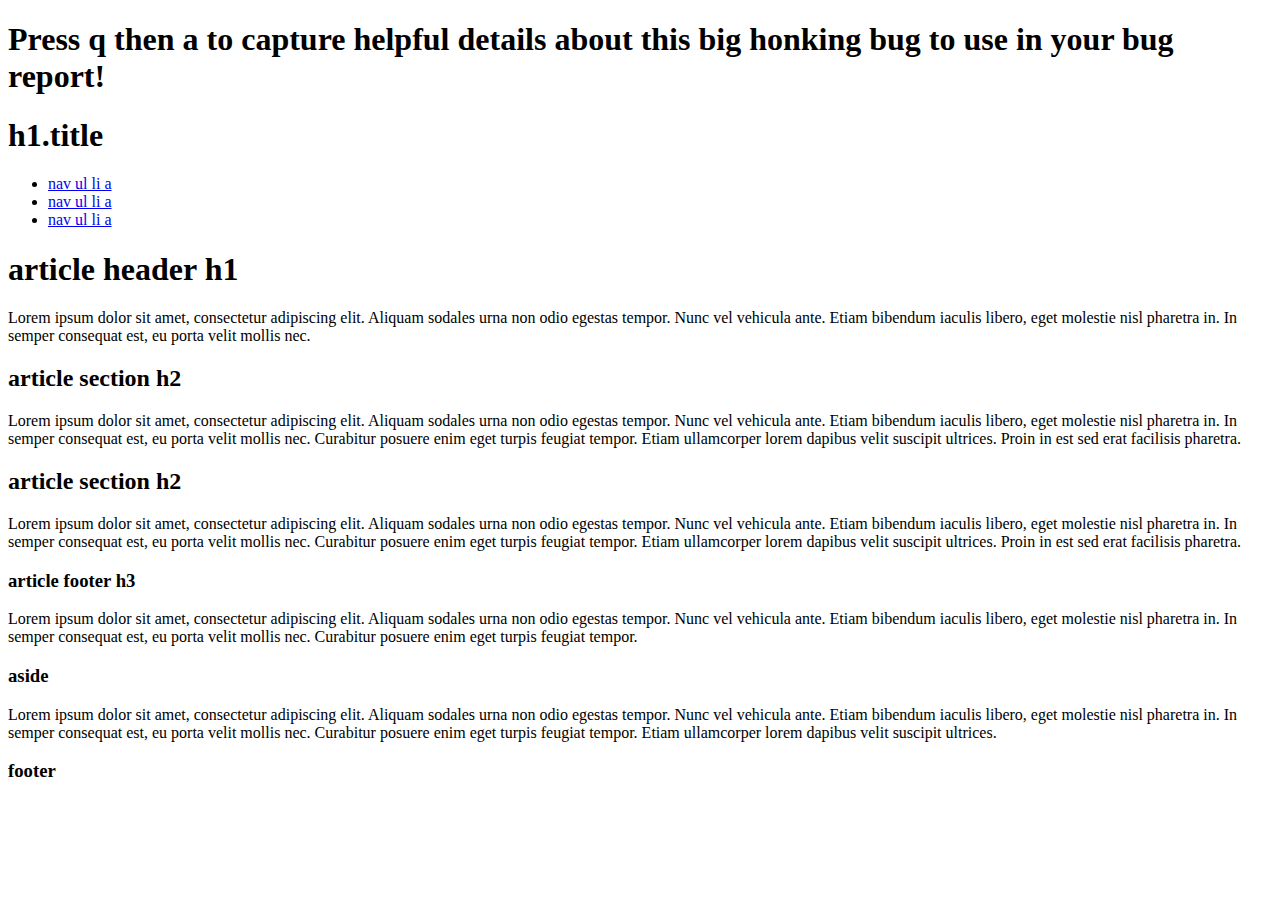
==== index.html @ 70c257ea "QA Helper" ====
<!doctype html>
<html>

<head>
    <title>QA Helper Test Page</title>
</head>

<body>
    <h1>Press q then a to capture helpful details about this big honking bug to use in your bug report!</h1>
    <div class="header-container">
        <header class="wrapper clearfix">
            <h1 class="title">h1.title</h1>
            <nav>
                <ul>
                    <li><a href="#test-one">nav ul li a</a></li>
                    <li><a href="#test-two">nav ul li a</a></li>
                    <li><a href="#test-three">nav ul li a</a></li>
                </ul>
            </nav>
        </header>
    </div>
    <div class="main-container">
        <div class="main wrapper clearfix">
            <article>
                <header>
                    <h1>article header h1</h1>
                    <p>Lorem ipsum dolor sit amet, consectetur adipiscing elit. Aliquam sodales urna non odio egestas tempor. Nunc vel vehicula ante. Etiam bibendum iaculis libero, eget molestie nisl pharetra in. In semper consequat est, eu porta velit mollis nec.</p>
                </header>
                <section>
                    <h2>article section h2</h2>
                    <p>Lorem ipsum dolor sit amet, consectetur adipiscing elit. Aliquam sodales urna non odio egestas tempor. Nunc vel vehicula ante. Etiam bibendum iaculis libero, eget molestie nisl pharetra in. In semper consequat est, eu porta velit mollis nec. Curabitur posuere enim eget turpis feugiat tempor. Etiam ullamcorper lorem dapibus velit suscipit ultrices. Proin in est sed erat facilisis pharetra.</p>
                </section>
                <section>
                    <h2>article section h2</h2>
                    <p>Lorem ipsum dolor sit amet, consectetur adipiscing elit. Aliquam sodales urna non odio egestas tempor. Nunc vel vehicula ante. Etiam bibendum iaculis libero, eget molestie nisl pharetra in. In semper consequat est, eu porta velit mollis nec. Curabitur posuere enim eget turpis feugiat tempor. Etiam ullamcorper lorem dapibus velit suscipit ultrices. Proin in est sed erat facilisis pharetra.</p>
                </section>
                <footer>
                    <h3>article footer h3</h3>
                    <p>Lorem ipsum dolor sit amet, consectetur adipiscing elit. Aliquam sodales urna non odio egestas tempor. Nunc vel vehicula ante. Etiam bibendum iaculis libero, eget molestie nisl pharetra in. In semper consequat est, eu porta velit mollis nec. Curabitur posuere enim eget turpis feugiat tempor.</p>
                </footer>
            </article>
            <aside>
                <h3>aside</h3>
                <p>Lorem ipsum dolor sit amet, consectetur adipiscing elit. Aliquam sodales urna non odio egestas tempor. Nunc vel vehicula ante. Etiam bibendum iaculis libero, eget molestie nisl pharetra in. In semper consequat est, eu porta velit mollis nec. Curabitur posuere enim eget turpis feugiat tempor. Etiam ullamcorper lorem dapibus velit suscipit ultrices.</p>
            </aside>
        </div>
    </div>
    <div class="footer-container">
        <footer class="wrapper">
            <h3>footer</h3>
        </footer>
    </div>
</body>
<script>
err0rz()
</script>
<script>
err0rz2()
</script>
<script>
err0rz3()
</script>
<script>
(function(){function u(){var b;g?(b=!0,g=!1):(b=!1,g=!0);for(var a=document.getElementsByTagName("a"),c=0;c<a.length;c++)a[c].onclick=function(){return b},g?(a[c].onmouseover=function(){this.style.textDecoration="line-through"},a[c].onmouseout=function(){this.style.textDecoration=""}):a[c].onmouseover=function(){this.style.textDecoration=""}}function v(b){var a;b||(b=window.event);b.keyCode?a=b.keyCode:b.which&&(a=b.which);b=a;68===b?d=setTimeout(function(){d=null},750):76===b&&d&&(clearTimeout(d),
d=null,u())}function w(b){var a;b||(b=window.event);b.keyCode?a=b.keyCode:b.which&&(a=b.which);b=a;81===b?d=setTimeout(function(){d=null},750):65===b&&d&&(clearTimeout(d),d=null,renderQaDiv())}var e="",d,g=!1,f="mailto:";document.onclick=function(b){Array.prototype.filter||(e="Not Available (IE8)");if(1>e.length){node=b.target;var a,c;for(b=[];node.parentElement;){c=node.tagName;if(node.id){c+="#"+node.id;b.unshift(c);break}a=Array.prototype.slice.call(node.parentElement.childNodes);a=a.filter(function(a){return null!=
a.attributes}).indexOf(node);b.unshift(c+(":nth-child("+(a+1)+")"));node=node.parentElement}e=b.join(" > ")}};renderQaDiv=function(){if(!document.getElementById("taDiv")){var b=document.createElement("div");b.id="taDiv";b.style.bottom="5px";b.style.font="normal 13px/100% Verdana, Tahoma, sans-serif";b.style.height="50%";b.style.left="5px";b.style.position="fixed";b.style.width="60%";var a=document.createElement("span");a.id="taEmail";a.style.backgroundColor="mistyrose";a.style.cursor="pointer";a.style.font=
"normal 13px/100% Verdana, Tahoma, sans-serif";a.style.margin="10px";a.style.padding="5px 10px 15px";taEmailText=document.createTextNode("EMAIL");a.appendChild(taEmailText);a.onclick=function(){var a=c.value.replace(/(\r\n|\n|\r)/gm,"%0D%0A");f+="";f+="?subject=Found a Bug!";f+="&body="+a;window.location.href=f};b.appendChild(a);0!==e.length&&"Not Available (IE8)"!==e&&(a=document.createElement("span"),a.id="taHighlight",a.style.backgroundColor="powderblue",a.style.cursor="pointer",a.style.font="normal 13px/100% Verdana, Tahoma, sans-serif",
a.style.margin="10px",a.style.padding="5px 10px 15px",taHighlightText=document.createTextNode("HIGHLIGHT"),a.appendChild(taHighlightText),a.onclick=function(){var a=document.querySelector(e);a.className+=" debugitas-highlighted";a.style.outline="5px dotted lawngreen"},b.appendChild(a));a=document.createElement("span");a.id="taClose";a.style.backgroundColor="lemonchiffon";a.style.cursor="pointer";a.style.font="normal 13px/100% Verdana, Tahoma, sans-serif";a.style.padding="5px 10px 15px";a.style.margin=
"10px";taCloseText=document.createTextNode("CLOSE");a.appendChild(taCloseText);a.onclick=function(){var a=document.querySelector(".debugitas-highlighted");null!==a&&(a.style.outline="",a.classList.remove("debugitas-highlighted"));setTimeout(function(){e=""},50);document.body.removeChild(b)};b.appendChild(a);var c=document.createElement("textarea");c.style.backgroundColor="aliceblue";c.style.border="solid 3px gainsboro";c.style.font="normal 13px/100% Verdana, Tahoma, sans-serif";c.style.height="100%";
c.style.padding="9x";c.style.width="100%";c.value="DEBUG INFO:\n\n";c.value+="Page URL: "+m+"\n\n";c.value+="User Agent String: "+n+"\n\n";c.value+="Screen Resolution: "+h.width+"\u00d7"+h.height+"\n\n";c.value+="Client Viewport: "+k.width+"\u00d7"+k.height+"\n\n";c.value+="Pixel Ratio: "+p+"\n\n";c.value+="Color Depth: "+q+"\n\n";c.value+="Cookie Info: "+r+"\n\n";c.value+="Flash Version: "+t+"\n\n";c.value+="CSS path: "+e+"\n\n";c.value+=l;b.appendChild(c);document.body.appendChild(b)}};document.onkeyup=
function(b){w(b);v(b)};var m,n,p,q,r,t,h,k,l="JS Errors: \n\n";t=function(){try{try{var b=new ActiveXObject("ShockwaveFlash.ShockwaveFlash.6");try{b.a="always"}catch(a){return"6,0,0"}}catch(c){}return(new ActiveXObject("ShockwaveFlash.ShockwaveFlash")).GetVariable("$version").replace(/\D+/g,",").match(/^,?(.+),?$/)[1]}catch(d){try{if(navigator.mimeTypes["application/x-shockwave-flash"].enabledPlugin)return(navigator.plugins["Shockwave Flash 2.0"]||navigator.plugins["Shockwave Flash"]).description.replace(/\D+/g,
",").match(/^,?(.+),?$/)[1]}catch(e){}}return"0,0,0"}();h={height:window.screen.availHeight,width:window.screen.availWidth};k={height:Math.max(document.documentElement.clientHeight,window.innerHeight||0),width:Math.max(document.documentElement.clientWidth,window.innerWidth||0)};window.onerror=function(b,a,c){l+="ERR:"+b+" URL:"+a+" L:"+c+"\n\n"};m=document.location.href;n=navigator.userAgent;p=window.devicePixelRatio;q=screen.colorDepth;r=document.cookie})();

</script>
</html>
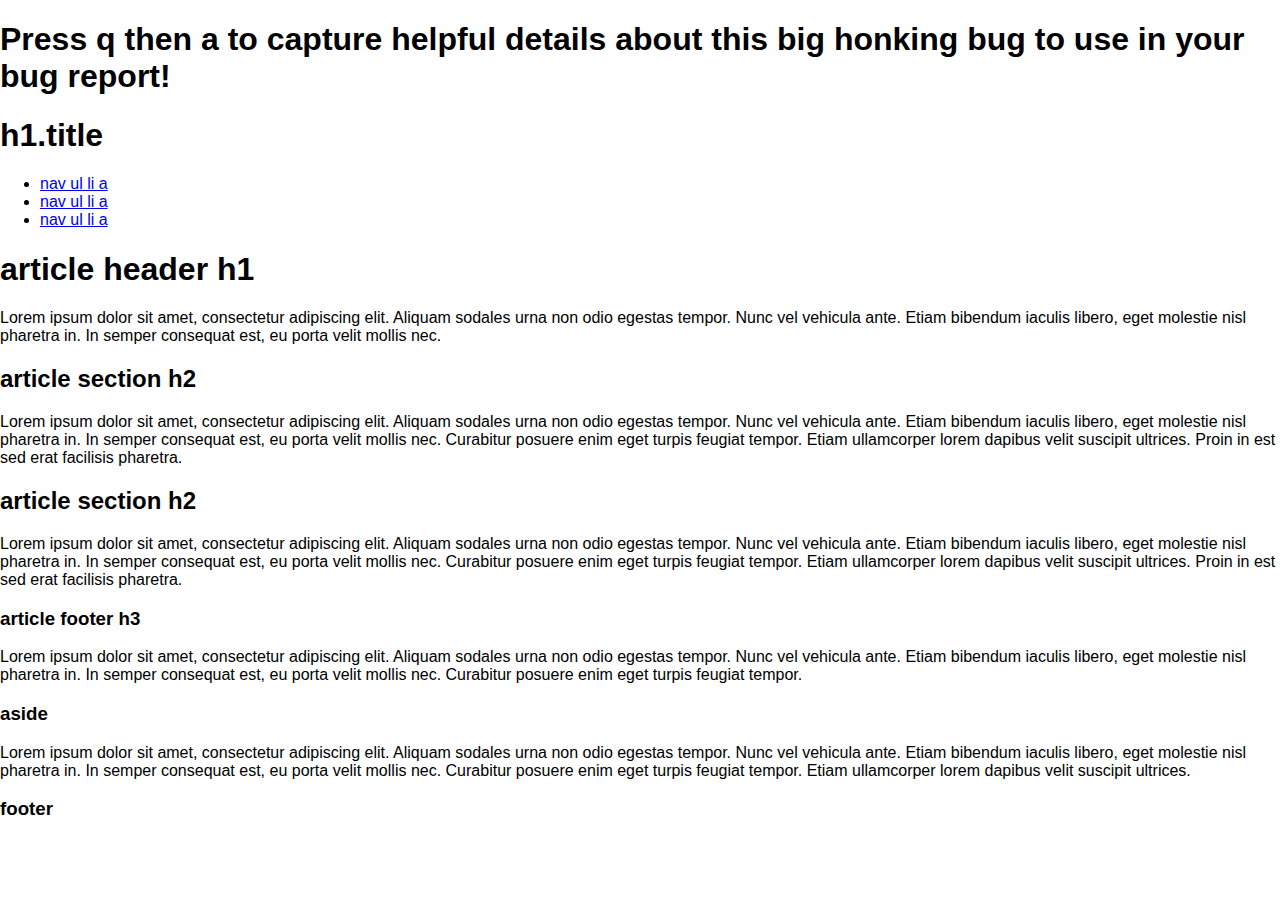
==== commit 8041559c: "Added CSS (tachyons)" ====
--- a/index.html
+++ b/index.html
@@ -3,6 +3,7 @@
 
 <head>
     <title>QA Helper Test Page</title>
+    <style>/*! normalize.css v2.1.2 | MIT License | git.io/normalize */article,aside,details,figcaption,figure,footer,header,hgroup,main,nav,section,summary{display:block}audio,canvas,video{display:inline-block}audio:not([controls]){display:none;height:0}[hidden],template{display:none}html{font-family:sans-serif;-ms-text-size-adjust:100%;-webkit-text-size-adjust:100%}body{margin:0}a{background:0 0}a:focus{outline:dotted thin}a:active,a:hover{outline:0}h1{margin:.67em 0}abbr[title]{border-bottom:1px dotted}b,strong{font-weight:700}dfn{font-style:italic}hr{box-sizing:content-box;height:0}mark{background:#ff0;color:#000}code,kbd,pre,samp{font-family:monospace,serif;font-size:1em}pre{white-space:pre-wrap}q{quotes:"\201C" "\201D" "\2018" "\2019"}small{font-size:80%}sub,sup{font-size:75%;line-height:0;position:relative;vertical-align:baseline}sup{top:-.5em}sub{bottom:-.25em}img{border:0}svg:not(:root){overflow:hidden}figure{margin:0}fieldset{border:1px solid silver;margin:0 2px;padding:.35em .625em .75em}legend{border:0;padding:0}button,input,select,textarea{font-family:inherit;font-size:100%;margin:0}button,input{line-height:normal}button,select{text-transform:none}button,html input[type=button],input[type=reset],input[type=submit]{-webkit-appearance:button;cursor:pointer}button[disabled],html input[disabled]{cursor:default}input[type=checkbox],input[type=radio]{box-sizing:border-box;padding:0}input[type=search]{-webkit-appearance:textfield}input[type=search]::-webkit-search-cancel-button,input[type=search]::-webkit-search-decoration{-webkit-appearance:none}button::-moz-focus-inner,input::-moz-focus-inner{border:0;padding:0}textarea{overflow:auto;vertical-align:top}table{border-collapse:collapse;border-spacing:0}@media screen and (min-width:30em){.pan-ns{padding:0}.paxs-ns{padding:4px}.pas-ns{padding:8px}.pam-ns{padding:16px}.pal-ns{padding:32px}.paxl-ns{padding:64px}.paxxl-ns{padding:128px}.paxxxl-ns{padding:256px}.pln-ns{padding-left:0}.plxs-ns{padding-left:4px}.pls-ns{padding-left:8px}.plm-ns{padding-left:16px}.pll-ns{padding-left:32px}.plxl-ns{padding-left:64px}.plxxl-ns{padding-left:128px}.plxxxl-ns{padding-left:256px}.prn-ns{padding-right:0}.prxs-ns{padding-right:4px}.prs-ns{padding-right:8px}.prm-ns{padding-right:16px}.prl-ns{padding-right:32px}.prxl-ns{padding-right:64px}.prxxl-ns{padding-right:128px}.prxxxl-ns{padding-right:256px}.pbn-ns{padding-bottom:0}.pbxs-ns{padding-bottom:4px}.pbs-ns{padding-bottom:8px}.pbm-ns{padding-bottom:16px}.pbl-ns{padding-bottom:32px}.pbxl-ns{padding-bottom:64px}.pbxxl-ns{padding-bottom:128px}.pbxxxl-ns{padding-bottom:256px}.ptn-ns{padding-top:0}.ptxs-ns{padding-top:4px}.pts-ns{padding-top:8px}.ptm-ns{padding-top:16px}.ptl-ns{padding-top:32px}.ptxl-ns{padding-top:64px}.ptxxl-ns{padding-top:128px}.ptxxxl-ns{padding-top:256px}.pvn-ns{padding-top:0;padding-bottom:0}.pvxs-ns{padding-top:4px;padding-bottom:4px}.pvs-ns{padding-top:8px;padding-bottom:8px}.pvm-ns{padding-top:16px;padding-bottom:16px}.pvl-ns{padding-top:32px;padding-bottom:32px}.pvxl-ns{padding-top:64px;padding-bottom:64px}.pvxxl-ns{padding-top:128px;padding-bottom:128px}.pvxxxl-ns{padding-top:256px;padding-bottom:256px}.phn-ns{padding-left:0;padding-right:0}.pvxs-ns{padding-left:4px;padding-right:4px}.phs-ns{padding-left:8px;padding-right:8px}.phm-ns{padding-left:16px;padding-right:16px}.phl-ns{padding-left:32px;padding-right:32px}.phxl-ns{padding-left:64px;padding-right:64px}.phxxl-ns{padding-left:128px;padding-right:128px}.phxxxl-ns{padding-left:256px;padding-right:256px}.man-ns{margin:0}.maxs-ns{margin:4px}.mas-ns{margin:8px}.mam-ns{margin:16px}.mal-ns{margin:32px}.maxl-ns{margin:64px}.maxxl-ns{margin:128px}.maxxxl-ns{margin:256px}.mln-ns{margin-left:0}.mlxs-ns{margin-left:4px}.mls-ns{margin-left:8px}.mlm-ns{margin-left:16px}.mll-ns{margin-left:32px}.mlxl-ns{margin-left:64px}.mlxxl-ns{margin-left:128px}.mlxxxl-ns{margin-left:256px}.mrn-ns{margin-right:0}.mrxs-ns{margin-right:4px}.mrs-ns{margin-right:8px}.mrm-ns{margin-right:16px}.mrl-ns{margin-right:32px}.mrxl-ns{margin-right:64px}.mrxxl-ns{margin-right:128px}.mrxxxl-ns{margin-right:256px}.mbn-ns{margin-bottom:0}.mbxs-ns{margin-bottom:4px}.mbs-ns{margin-bottom:8px}.mbm-ns{margin-bottom:16px}.mbl-ns{margin-bottom:32px}.mbxl-ns{margin-bottom:64px}.mbxxl-ns{margin-bottom:128px}.mbxxxl-ns{margin-bottom:256px}.mtn-ns{margin-top:0}.mtxs-ns{margin-top:4px}.mts-ns{margin-top:8px}.mtm-ns{margin-top:16px}.mtl-ns{margin-top:32px}.mtxl-ns{margin-top:64px}.mtxxl-ns{margin-top:128px}.mtxxxl-ns{margin-top:256px}.mvn-ns{margin-top:0;margin-bottom:0}.mvxs-ns{margin-top:4px;margin-bottom:4px}.mvs-ns{margin-top:8px;margin-bottom:8px}.mvm-ns{margin-top:16px;margin-bottom:16px}.mvl-ns{margin-top:32px;margin-bottom:32px}.mvxl-ns{margin-top:64px;margin-bottom:64px}.mvxxl-ns{margin-top:128px;margin-bottom:128px}.mvxxxl-ns{margin-top:256px;margin-bottom:256px}.mhn-ns{margin-left:0;margin-right:0}.mhs-ns{margin-left:8px;margin-right:8px}.mhm-ns{margin-left:16px;margin-right:16px}.mhl-ns{margin-left:32px;margin-right:32px}.mhxl-ns{margin-left:64px;margin-right:64px}.mhxxl-ns{margin-left:128px;margin-right:128px}.mhxxxl-ns{margin-left:256px;margin-right:256px}}@media screen and (min-width:30em) and (max-width:60em){.pan-m{padding:0}.paxs-m{padding:4px}.pas-m{padding:8px}.pam-m{padding:16px}.pal-m{padding:32px}.paxl-m{padding:64px}.paxxl-m{padding:128px}.paxxxl-m{padding:256px}.pln-m{padding-left:0}.plxs-m{padding-left:4px}.pls-m{padding-left:8px}.plm-m{padding-left:16px}.pll-m{padding-left:32px}.plxl-m{padding-left:64px}.plxxl-m{padding-left:128px}.plxxxl-m{padding-left:256px}.prn-m{padding-right:0}.prxs-m{padding-right:4px}.prs-m{padding-right:8px}.prm-m{padding-right:16px}.prl-m{padding-right:32px}.prxl-m{padding-right:64px}.prxxl-m{padding-right:128px}.prxxxl-m{padding-right:256px}.pbn-m{padding-bottom:0}.pbxs-m{padding-bottom:4px}.pbs-m{padding-bottom:8px}.pbm-m{padding-bottom:16px}.pbl-m{padding-bottom:32px}.pbxl-m{padding-bottom:64px}.pbxxl-m{padding-bottom:128px}.pbxxxl-m{padding-bottom:256px}.ptn-m{padding-top:0}.ptxs-m{padding-top:4px}.pts-m{padding-top:8px}.ptm-m{padding-top:16px}.ptl-m{padding-top:32px}.ptxl-m{padding-top:64px}.ptxxl-m{padding-top:128px}.ptxxxl-m{padding-top:256px}.pvn-m{padding-top:0;padding-bottom:0}.pvxs-m{padding-top:4px;padding-bottom:4px}.pvs-m{padding-top:8px;padding-bottom:8px}.pvm-m{padding-top:16px;padding-bottom:16px}.pvl-m{padding-top:32px;padding-bottom:32px}.pvxl-m{padding-top:64px;padding-bottom:64px}.pvxxl-m{padding-top:128px;padding-bottom:128px}.pvxxxl-m{padding-top:256px;padding-bottom:256px}.phn-m{padding-left:0;padding-right:0}.pvxs-m{padding-left:4px;padding-right:4px}.phs-m{padding-left:8px;padding-right:8px}.phm-m{padding-left:16px;padding-right:16px}.phl-m{padding-left:32px;padding-right:32px}.phxl-m{padding-left:64px;padding-right:64px}.phxxl-m{padding-left:128px;padding-right:128px}.phxxxl-m{padding-left:256px;padding-right:256px}.man-m{margin:0}.maxs-m{margin:4px}.mas-m{margin:8px}.mam-m{margin:16px}.mal-m{margin:32px}.maxl-m{margin:64px}.maxxl-m{margin:128px}.maxxxl-m{margin:256px}.mln-m{margin-left:0}.mlxs-m{margin-left:4px}.mls-m{margin-left:8px}.mlm-m{margin-left:16px}.mll-m{margin-left:32px}.mlxl-m{margin-left:64px}.mlxxl-m{margin-left:128px}.mlxxxl-m{margin-left:256px}.mrn-m{margin-right:0}.mrxs-m{margin-right:4px}.mrs-m{margin-right:8px}.mrm-m{margin-right:16px}.mrl-m{margin-right:32px}.mrxl-m{margin-right:64px}.mrxxl-m{margin-right:128px}.mrxxxl-m{margin-right:256px}.mbn-m{margin-bottom:0}.mbxs-m{margin-bottom:4px}.mbs-m{margin-bottom:8px}.mbm-m{margin-bottom:16px}.mbl-m{margin-bottom:32px}.mbxl-m{margin-bottom:64px}.mbxxl-m{margin-bottom:128px}.mbxxxl-m{margin-bottom:256px}.mtn-m{margin-top:0}.mtxs-m{margin-top:4px}.mts-m{margin-top:8px}.mtm-m{margin-top:16px}.mtl-m{margin-top:32px}.mtxl-m{margin-top:64px}.mtxxl-m{margin-top:128px}.mtxxxl-m{margin-top:256px}.mvn-m{margin-top:0;margin-bottom:0}.mvxs-m{margin-top:4px;margin-bottom:4px}.mvs-m{margin-top:8px;margin-bottom:8px}.mvm-m{margin-top:16px;margin-bottom:16px}.mvl-m{margin-top:32px;margin-bottom:32px}.mvxl-m{margin-top:64px;margin-bottom:64px}.mvxxl-m{margin-top:128px;margin-bottom:128px}.mvxxxl-m{margin-top:256px;margin-bottom:256px}.mhn-m{margin-left:0;margin-right:0}.mhxs-m{margin-left:4px;margin-right:4px}.mhs-m{margin-left:8px;margin-right:8px}.mhm-m{margin-left:16px;margin-right:16px}.mhl-m{margin-left:32px;margin-right:32px}.mhxl-m{margin-left:64px;margin-right:64px}.mhxxl-m{margin-left:128px;margin-right:128px}.mhxxxl-m{margin-left:256px;margin-right:256px}}@media screen and (min-width:60em){.pan-l{padding:0}.paxs-l{padding:4px}.pas-l{padding:8px}.pam-l{padding:16px}.pal-l{padding:32px}.paxl-l{padding:64px}.paxxl-l{padding:128px}.paxxxl-l{padding:256px}.pln-l{padding-left:0}.plxs-l{padding-left:4px}.pls-l{padding-left:8px}.plm-l{padding-left:16px}.pll-l{padding-left:32px}.plxl-l{padding-left:64px}.plxxl-l{padding-left:128px}.plxxxl-l{padding-left:256px}.prn-l{padding-right:0}.prxs-l{padding-right:4px}.prs-l{padding-right:8px}.prm-l{padding-right:16px}.prl-l{padding-right:32px}.prxl-l{padding-right:64px}.prxxl-l{padding-right:128px}.prxxxl-l{padding-right:256px}.pbn-l{padding-bottom:0}.pbxs-l{padding-bottom:4px}.pbs-l{padding-bottom:8px}.pbm-l{padding-bottom:16px}.pbl-l{padding-bottom:32px}.pbxl-l{padding-bottom:64px}.pbxxl-l{padding-bottom:128px}.pbxxxl-l{padding-bottom:256px}.ptn-l{padding-top:0}.ptxs-l{padding-top:4px}.pts-l{padding-top:8px}.ptm-l{padding-top:16px}.ptl-l{padding-top:32px}.ptxl-l{padding-top:64px}.ptxxl-l{padding-top:128px}.ptxxxl-l{padding-top:256px}.pvn-l{padding-top:0;padding-bottom:0}.pvxs-l{padding-top:4px;padding-bottom:4px}.pvs-l{padding-top:8px;padding-bottom:8px}.pvm-l{padding-top:16px;padding-bottom:16px}.pvl-l{padding-top:32px;padding-bottom:32px}.pvxl-l{padding-top:64px;padding-bottom:64px}.pvxxl-l{padding-top:128px;padding-bottom:128px}.pvxxxl-l{padding-top:256px;padding-bottom:256px}.phn-l{padding-left:0;padding-right:0}.phxs-l{padding-left:4px;padding-right:4px}.phs-l{padding-left:8px;padding-right:8px}.phm-l{padding-left:16px;padding-right:16px}.phl-l{padding-left:32px;padding-right:32px}.phxl-l{padding-left:64px;padding-right:64px}.phxxl-l{padding-left:128px;padding-right:128px}.phxxxl-l{padding-left:256px;padding-right:256px}.man-l{margin:0}.maxs-l{margin:4px}.mas-l{margin:8px}.mam-l{margin:16px}.mal-l{margin:32px}.maxl-l{margin:64px}.maxxl-l{margin:128px}.maxxxl-l{margin:256px}.mln-l{margin-left:0}.mlxs-l{margin-left:4px}.mls-l{margin-left:8px}.mlm-l{margin-left:16px}.mll-l{margin-left:32px}.mlxl-l{margin-left:64px}.mlxxl-l{margin-left:128px}.mlxxxl-l{margin-left:256px}.mrn-l{margin-right:0}.mrxs-l{margin-right:4px}.mrs-l{margin-right:8px}.mrm-l{margin-right:16px}.mrl-l{margin-right:32px}.mrxl-l{margin-right:64px}.mrxxl-l{margin-right:128px}.mrxxxl-l{margin-right:256px}.mbn-l{margin-bottom:0}.mbxs-l{margin-bottom:4px}.mbs-l{margin-bottom:8px}.mbm-l{margin-bottom:16px}.mbl-l{margin-bottom:32px}.mbxl-l{margin-bottom:64px}.mbxxl-l{margin-bottom:128px}.mbxxxl-l{margin-bottom:256px}.mtn-l{margin-top:0}.mtxs-l{margin-top:4px}.mts-l{margin-top:8px}.mtm-l{margin-top:16px}.mtl-l{margin-top:32px}.mtxl-l{margin-top:64px}.mtxxl-l{margin-top:128px}.mtxxxl-l{margin-top:256px}.mvn-l{margin-top:0;margin-bottom:0}.mvxs-l{margin-top:4px;margin-bottom:4px}.mvs-l{margin-top:8px;margin-bottom:8px}.mvm-l{margin-top:16px;margin-bottom:16px}.mvl-l{margin-top:32px;margin-bottom:32px}.mvxl-l{margin-top:64px;margin-bottom:64px}.mvxxl-l{margin-top:128px;margin-bottom:128px}.mvxxxl-l{margin-top:256px;margin-bottom:256px}.mhn-l{margin-left:0;margin-right:0}.mhxs-l{margin-left:4px;margin-right:4px}.mhs-l{margin-left:8px;margin-right:8px}.mhm-l{margin-left:16px;margin-right:16px}.mhl-l{margin-left:32px;margin-right:32px}.mhxl-l{margin-left:64px;margin-right:64px}.mhxxl-l{margin-left:128px;margin-right:128px}.mhxxxl-l{margin-left:256px;margin-right:256px}}body,html{height:100%}.border-box,.border-box:after,.border-box:before,article,article:after,article:before,aside,aside:after,aside:before,details,details:after,details:before,div,div:after,div:before,fieldset,fieldset:after,fieldset:before,footer,footer:after,footer:before,form,form:after,form:before,header,header:after,header:before,input[type=text],input[type=text]:after,input[type=text]:before,input[type=tel],input[type=tel]:after,input[type=tel]:before,input[type=url],input[type=url]:after,input[type=url]:before,input[type=email],input[type=email]:after,input[type=email]:before,input[type=number],input[type=number]:after,input[type=number]:before,input[type=password],input[type=password]:after,input[type=password]:before,input[type=search],input[type=search]:after,input[type=search]:before,main,main:after,main:before,nav,nav:after,nav:before,section,section:after,section:before,summary,summary:after,summary:before,textarea,textarea:after,textarea:before{box-sizing:border-box}.bg-cv{background-size:cover}.bg-cn{background-size:contain}@media screen and (min-width:30em){.bg-cv-ns{background-size:cover}.bg-cn-ns{background-size:contain}}@media screen and (min-width:30em) and (max-width:60em){.bg-cv-m{background-size:cover}.bg-cn-m{background-size:contain}}@media screen and (min-width:60em){.bg-cv-l{background-size:cover}.bg-cn-l{background-size:contain}}.bn{border-style:solid;border-width:0}.ba{border-style:solid;border-width:1px}.bt{border-top-style:solid;border-top-width:1px}.br{border-right-style:solid;border-right-width:1px}.bb{border-bottom-style:solid;border-bottom-width:1px}.bl{border-left-style:solid;border-left-width:1px}.bda{border-style:dotted;border-width:1px}.bdt{border-top-style:dotted;border-top-width:1px}.bdr{border-right-style:dotted;border-right-width:1px}.bdb{border-bottom-style:dotted;border-bottom-width:1px}.bdl{border-left-style:dotted;border-left-width:1px}@media screen and (min-width:30em){.bn-ns{border-style:solid;border-width:0}.ba-ns{border-style:solid;border-width:1px}.bt-ns{border-top-style:solid;border-top-width:1px}.br-ns{border-right-style:solid;border-right-width:1px}.bb-ns{border-bottom-style:solid;border-bottom-width:1px}.bl-ns{border-left-style:solid;border-left-width:1px}.bda-ns{border-style:dotted;border-width:1px}.bdt-ns{border-top-style:dotted;border-top-width:1px}.bdr-ns{border-right-style:dotted;border-right-width:1px}.bdb-ns{border-bottom-style:dotted;border-bottom-width:1px}.bdl-ns{border-left-style:dotted;border-left-width:1px}}@media screen and (min-width:30em) and (max-width:60em){.bn-m{border-style:solid;border-width:0}.ba-m{border-style:solid;border-width:1px}.bt-m{border-top-style:solid;border-top-width:1px}.br-m{border-right-style:solid;border-right-width:1px}.bb-m{border-bottom-style:solid;border-bottom-width:1px}.bl-m{border-left-style:solid;border-left-width:1px}.bda-m{border-style:dotted;border-width:1px}.bdt-m{border-top-style:dotted;border-top-width:1px}.bdr-m{border-right-style:dotted;border-right-width:1px}.bdb-m{border-bottom-style:dotted;border-bottom-width:1px}.bdl-m{border-left-style:dotted;border-left-width:1px}}@media screen and (min-width:60em){.bn-l{border-style:solid;border-width:0}.ba-l{border-style:solid;border-width:1px}.bt-l{border-top-style:solid;border-top-width:1px}.br-l{border-right-style:solid;border-right-width:1px}.bb-l{border-bottom-style:solid;border-bottom-width:1px}.bl-l{border-left-style:solid;border-left-width:1px}.bda-l{border-style:dotted;border-width:1px}.bdt-l{border-top-style:dotted;border-top-width:1px}.bdr-l{border-right-style:dotted;border-right-width:1px}.bdb-l{border-bottom-style:dotted;border-bottom-width:1px}.bdl-l{border-left-style:dotted;border-left-width:1px}}.b--black{border-color:#000}.b--near-black{border-color:#111}.b--dark-gray{border-color:#333}.b--mid-gray{border-color:#555}.b--gray{border-color:#777}.b--silver{border-color:#999}.b--light-silver{border-color:#aaa}.b--light-gray{border-color:#eee}.b--near-white{border-color:#f4f4f4}.b--white{border-color:#fff}.b--white-10{border-color:hsla(0,0%,100%,.1)}.b--white-20{border-color:hsla(0,0%,100%,.2)}.b--white-25{border-color:hsla(0,0%,100%,.25)}.b--white-30{border-color:hsla(0,0%,100%,.3)}.b--white-40{border-color:hsla(0,0%,100%,.4)}.b--white-50{border-color:hsla(0,0%,100%,.5)}.b--white-60{border-color:hsla(0,0%,100%,.6)}.b--white-70{border-color:hsla(0,0%,100%,.7)}.b--white-75{border-color:hsla(0,0%,100%,.75)}.b--white-80{border-color:hsla(0,0%,100%,.8)}.b--white-90{border-color:hsla(0,0%,100%,.9)}.b--black-10{border-color:hsla(0,0%,0%,.1)}.b--black-20{border-color:hsla(0,0%,0%,.2)}.b--black-25{border-color:hsla(0,0%,0%,.25)}.b--black-30{border-color:hsla(0,0%,0%,.3)}.b--black-40{border-color:hsla(0,0%,0%,.4)}.b--black-50{border-color:hsla(0,0%,0%,.5)}.b--black-60{border-color:hsla(0,0%,0%,.6)}.b--black-70{border-color:hsla(0,0%,0%,.7)}.b--black-75{border-color:hsla(0,0%,0%,.75)}.b--black-80{border-color:hsla(0,0%,0%,.8)}.b--black-90{border-color:hsla(0,0%,0%,.9)}.b--blue{border-color:#0074D9}.b--light-blue{border-color:#64a8ff}.b--lightest-blue{border-color:#a2dfff}.b--dark-blue{border-color:#0045a1}.b--darkest-blue{border-color:#002f86}.b--yellow{border-color:#fff93c}.b--light-yellow{border-color:#fffa60}.b--lightest-yellow{border-color:#fffca6}.b--dark-yellow{border-color:#e2c100}.b--darkest-yellow{border-color:#c4a600}.b--orange{border-color:#FF851B}.b--light-orange{border-color:#ffa942}.b--lightest-orange{border-color:#ffc55d}.b--dark-orange{border-color:#d05e00}.b--darkest-orange{border-color:#b14400}.b--red{border-color:#d82c2c}.b--light-red{border-color:#f94f44}.b--lightest-red{border-color:#ff6c5c}.b--dark-red{border-color:#bd001a}.b--darkest-red{border-color:#9d0003}.b--teal{border-color:#27bfa8}.b--light-teal{border-color:#4eddc5}.b--lightest-teal{border-color:#6ffae0}.b--dark-teal{border-color:#25a28f}.b--darkest-teal{border-color:#008876}.b--green{border-color:#3D9970}.b--light-green{border-color:#5ab48a}.b--lightest-green{border-color:#75d0a4}.b--dark-green{border-color:#1e7f58}.b--darkest-green{border-color:#006540}.b--pink{border-color:#F012BE}.b--light-pink{border-color:#ff57e8}.b--lightest-pink{border-color:#ff81ff}.b--dark-pink{border-color:#d100a3}.b--darkest-pink{border-color:#b20088}.b--purple{border-color:#980bc6}.b--light-purple{border-color:#b536e2}.b--lightest-purple{border-color:#d355ff}.b--dark-purple{border-color:#7b00a9}.b--darkest-purple{border-color:#5f008e}.brn{border-radius:0}.br1{border-radius:.125rem}.br2{border-radius:.25rem}.br3{border-radius:.5rem}.br4{border-radius:1rem}.br5{border-radius:2rem}.br-circ{border-radius:9999px}.br-100{border-radius:100%}@media screen and (min-width:30em){.brn-ns{border-radius:0}.br1-ns{border-radius:.125rem}.br2-ns{border-radius:.25rem}.br3-ns{border-radius:.5rem}.br4-ns{border-radius:1rem}.br5-ns{border-radius:2rem}.br-circ-ns{border-radius:9999px}.br-100-ns{border-radius:100%}}@media screen and (min-width:30em) and (max-width:60em){.brn-m{border-radius:0}.br1-m{border-radius:.125rem}.br2-m{border-radius:.25rem}.br3-m{border-radius:.5rem}.br4-m{border-radius:1rem}.br5-m{border-radius:2rem}.br-circ-m{border-radius:9999px}.br-100-m{border-radius:100%}}@media screen and (min-width:60em){.brn-l{border-radius:0}.br1-l{border-radius:.125rem}.br2-l{border-radius:.25rem}.br3-l{border-radius:.5rem}.br4-l{border-radius:1rem}.br5-l{border-radius:2rem}.br-circ-l{border-radius:9999px}.br-100-l{border-radius:100%}}.bs-none{border-style:none}.bs-dotted{border-style:dotted}.bs-solid{border-style:solid}@media screen and (min-width:30em){.bs-none-ns{border-style:none}.bs-dotted-ns{border-style:dotted}.bs-solid-ns{border-style:solid}}@media screen and (min-width:30em) and (max-width:60em){.bs-none-m{border-style:none}.bs-dotted-m{border-style:dotted}.bs-solid-m{border-style:solid}}@media screen and (min-width:60em){.bs-none-l{border-style:none}.bs-dotted-l{border-style:dotted}.bs-solid-l{border-style:solid}}.bw0{border-width:0}.bw1{border-width:.125rem}.bw2{border-width:.25rem}.bw3{border-width:.5rem}.bw4{border-width:.75rem}.bw5{border-width:1rem}@media screen and (min-width:30em){.bw0-ns{border-width:0}.bw1-ns{border-width:.125rem}.bw2-ns{border-width:.25rem}.bw3-ns{border-width:.5rem}.bw4-ns{border-width:.75rem}.bw5-ns{border-width:1rem}}@media screen and (min-width:30em) and (max-width:60em){.bw0-m{border-width:0}.bw1-m{border-width:.125rem}.bw2-m{border-width:.25rem}.bw3-m{border-width:.5rem}.bw4-m{border-width:.75rem}.bw5-m{border-width:1rem}}@media screen and (min-width:60em){.bw0-l{border-width:0}.bw1-l{border-width:.125rem}.bw2-l{border-width:.25rem}.bw3-l{border-width:.5rem}.bw4-l{border-width:.75rem}.bw5-l{border-width:1rem}}.pre{overflow-x:auto;overflow-y:hidden;overflow:scroll}.code{white-space:pre;font-size:14px}.top-0{top:0}.left-0{left:0}.right-0{right:0}.bottom-0{bottom:0}.top-1{top:1rem}.left-1{left:1rem}.right-1{right:1rem}.bottom-1{bottom:1rem}.top-2{top:2rem}.left-2{left:2rem}.right-2{right:2rem}.bottom-2{bottom:2rem}.top-4{top:4rem}.left-4{left:4rem}.right-4{right:4rem}.bottom-4{bottom:4rem}@media screen and (min-width:30em){.top-0-ns{top:0}.left-0-ns{left:0}.right-0-ns{right:0}.bottom-0-ns{bottom:0}.top-1-ns{top:1rem}.left-1-ns{left:1rem}.right-1-ns{right:1rem}.bottom-1-ns{bottom:1rem}.top-2-ns{top:2rem}.left-2-ns{left:2rem}.right-2-ns{right:2rem}.bottom-2-ns{bottom:2rem}.top-4-ns{top:4rem}.left-4-ns{left:4rem}.right-4-ns{right:4rem}.bottom-4-ns{bottom:4rem}}@media screen and (min-width:30em) and (max-width:60em){.top-0-m{top:0}.left-0-m{left:0}.right-0-m{right:0}.bottom-0-m{bottom:0}.top-1-m{top:1rem}.left-1-m{left:1rem}.right-1-m{right:1rem}.bottom-1-m{bottom:1rem}.top-2-m{top:2rem}.left-2-m{left:2rem}.right-2-m{right:2rem}.bottom-2-m{bottom:2rem}.top-4-m{top:4rem}.left-4-m{left:4rem}.right-4-m{right:4rem}.bottom-4-m{bottom:4rem}}@media screen and (min-width:60em){.top-0-l{top:0}.left-0-l{left:0}.right-0-l{right:0}.bottom-0-l{bottom:0}.top-1-l{top:1rem}.left-1-l{left:1rem}.right-1-l{right:1rem}.bottom-1-l{bottom:1rem}.top-2-l{top:2rem}.left-2-l{left:2rem}.right-2-l{right:2rem}.bottom-2-l{bottom:2rem}.top-4-l{top:4rem}.left-4-l{left:4rem}.right-4-l{right:4rem}.bottom-4-l{bottom:4rem}}.cn{clear:none}.cl{clear:left}.cr{clear:right}.cb{clear:both}.cf:after,.cf:before{content:" ";display:table}.cf:after{clear:both}.dn{display:none}.di{display:inline}.db{display:block}.dib{display:inline-block}.dit{display:inline-table}.dt{display:table;table-layout:fixed;width:100%}.dtr{display:table-row}.dtc{display:table-cell}.dtcol{display:table-column}.dtcolg{display:table-column-group}@media screen and (min-width:30em){.dn-ns{display:none}.di-ns{display:inline}.db-ns{display:block}.dib-ns{display:inline-block}.dit-ns{display:inline-table}.dt-ns{display:table;table-layout:fixed;width:100%}.dtr-ns{display:table-row}.dtc-ns{display:table-cell}.dtcol-ns{display:table-column}.dtcolg-ns{display:table-column-group}}@media screen and (min-width:30em) and (max-width:60em){.dn-m{display:none}.di-m{display:inline}.db-m{display:block}.dib-m{display:inline-block}.dit-m{display:inline-table}.dt-m{display:table;table-layout:fixed;width:100%}.dtr-m{display:table-row}.dtc-m{display:table-cell}.dtcol-m{display:table-column}.dtcolg-m{display:table-column-group}}@media screen and (min-width:60em){.dn-l{display:none}.di-l{display:inline}.db-l{display:block}.dib-l{display:inline-block}.dit-l{display:inline-table}.dt-l{display:table;table-layout:fixed;width:100%}.dtr-l{display:table-row}.dtc-l{display:table-cell}.dtcol-l{display:table-column}.dtcolg-l{display:table-column-group}}.fl{float:left;display:inline}.fr{float:right;display:inline}.fn{float:none}@media screen and (min-width:30em){.fl-ns{float:left;display:inline}.fr-ns{float:right;display:inline}.fn-ns{float:none!important}}@media screen and (min-width:30em) and (max-width:60em){.fl-m{float:left;display:inline}.fr-m{float:right;display:inline}.fn-m{float:none}}@media screen and (min-width:60em){.fl-l{float:left;display:inline}.fr-l{float:right;display:inline}.fn-l{float:none}}.sans-serif{font-family:'avenir next',avenir,helvetica,'helvetica neue',arial,sans-serif}.serif{font-family:times,TimesNewRoman,"Times New Roman",georgia,serif}.code,code{font-family:Consolas,monaco,monospace}.helvetica{font-family:helvetica,'helvetica neue',arial,sans-serif}.bodoni{font-family:"Bodoni MT",Didot,"Didot LT STD","Hoefler Text",Garamond,Times,"Times New Roman",serif}.calisto{font-family:"Calisto MT","Bookman Old Style",Bookman,"Goudy Old Style",Garamond,"Hoefler Text","Bitstream Charter",Georgia,serif}.garamond{font-family:Garamond,Baskerville,"Baskerville Old Face","Hoefler Text","Times New Roman",serif}.times{font-family:Times,TimesNewRoman,"Times New Roman",Baskerville,Georgia,serif}.fsn{font-style:normal}.i{font-style:italic}@media screen and (min-width:30em){.fsn-ns{font-style:normal}.i-ns{font-style:italic}}@media screen and (min-width:30em) and (max-width:60em){.fsn-m{font-style:normal}.i-m{font-style:italic}}@media screen and (min-width:60em){.fsn-l{font-style:normal}.i-l{font-style:italic}}.normal{font-weight:400}.b{font-weight:700}.thin{font-weight:100}.book{font-weight:400}.semibold{font-weight:500}.bold{font-weight:600}.heavy{font-weight:700}.ultrabold{font-weight:900}@media screen and (min-width:30em){.normal-ns{font-weight:400}.b-ns{font-weight:700}.thin-ns{font-weight:100}.book-ns{font-weight:400}.semibold-ns{font-weight:500}.bold-ns{font-weight:600}.heavy-ns{font-weight:700}.ultrabold-ns{font-weight:900}}@media screen and (min-width:30em) and (max-width:60em){.normal-m{font-weight:400}.b-m{font-weight:700}.thin-m{font-weight:100}.book-m{font-weight:400}.semibold-m{font-weight:500}.bold-m{font-weight:600}.heavy-m{font-weight:700}.ultrabold-m{font-weight:900}}@media screen and (min-width:60em){.normal-l{font-weight:400}.b-l{font-weight:700}.thin-l{font-weight:100}.book-l{font-weight:400}.semibold-l{font-weight:500}.bold-l{font-weight:600}.heavy-l{font-weight:700}.ultrabold-l{font-weight:900}}.input-text{outline:0;border:1px solid #999}.input-invisible{outline:0;border:0}.h1{height:1rem}.h2{height:2rem}.h3{height:4rem}.h4{height:8rem}.h5{height:16rem}.h-10{height:10%}.h-20{height:20%}.h-25{height:25%}.h-30{height:30%}.h-40{height:40%}.h-50{height:50%}.h-60{height:60%}.h-70{height:70%}.h-75{height:75%}.h-80{height:80%}.h-90{height:90%}.h-100{height:100%}.h-bb{height:border-box}.h-cb{height:content-box}.h-mx{height:-webkit-max-content;height:-moz-max-content;height:max-content}.h-mn{height:-webkit-min-content;height:-moz-min-content;height:min-content}.h-av{height:available}.h-fc{height:-webkit-fit-content;height:-moz-fit-content;height:fit-content}.h-at{height:auto}.h-i{height:inherit}@media screen and (min-width:30em){.h-1-ns{height:1rem}.h-2-ns{height:2rem}.h-3-ns{height:4rem}.h-4-ns{height:8rem}.h-5-ns{height:16rem}.h-10-ns{height:10%}.h-20-ns{height:20%}.h-25-ns{height:25%}.h-30-ns{height:30%}.h-40-ns{height:40%}.h-50-ns{height:50%}.h-60-ns{height:60%}.h-70-ns{height:70%}.h-75-ns{height:75%}.h-80-ns{height:80%}.h-90-ns{height:90%}.h-100-ns{height:100%}.h-bb-ns{height:border-box}.h-cb-ns{height:content-box}.h-mx-ns{height:-webkit-max-content;height:-moz-max-content;height:max-content}.h-mn-ns{height:-webkit-min-content;height:-moz-min-content;height:min-content}.h-av-ns{height:available}.h-fc-ns{height:-webkit-fit-content;height:-moz-fit-content;height:fit-content}.h-at-ns{height:auto}.h-i-ns{height:inherit}}@media screen and (min-width:30em) and (max-width:60em){.h1-m{height:1rem}.h2-m{height:2rem}.h3-m{height:4rem}.h4-m{height:8rem}.h5-m{height:16rem}.h-10-m{height:10%}.h-20-m{height:20%}.h-25-m{height:25%}.h-30-m{height:30%}.h-40-m{height:40%}.h-50-m{height:50%}.h-60-m{height:60%}.h-70-m{height:70%}.h-75-m{height:75%}.h-80-m{height:80%}.h-90-m{height:90%}.h-100-m{height:100%}.h-bb-m{height:border-box}.h-cb-m{height:content-box}.h-mx-m{height:-webkit-max-content;height:-moz-max-content;height:max-content}.h-mn-m{height:-webkit-min-content;height:-moz-min-content;height:min-content}.h-av-m{height:available}.h-fc-m{height:-webkit-fit-content;height:-moz-fit-content;height:fit-content}.h-at-m{height:auto}.h-i-m{height:inherit}}@media screen and (min-width:60em){.h1-l{height:1rem}.h2-l{height:2rem}.h3-l{height:4rem}.h4-l{height:8rem}.h5-l{height:16rem}.h-10-l{height:10%}.h-20-l{height:20%}.h-25-l{height:25%}.h-30-l{height:30%}.h-40-l{height:40%}.h-50-l{height:50%}.h-60-l{height:60%}.h-70-l{height:70%}.h-75-l{height:75%}.h-80-l{height:80%}.h-90-l{height:90%}.h-100-l{height:100%}.h-bb-l{height:border-box}.h-cb-l{height:content-box}.h-mx-l{height:-webkit-max-content;height:-moz-max-content;height:max-content}.h-mn-l{height:-webkit-min-content;height:-moz-min-content;height:min-content}.h-av-l{height:available}.h-fc-l{height:-webkit-fit-content;height:-moz-fit-content;height:fit-content}.h-at-l{height:auto}.h-i-l{height:inherit}}img{max-width:100%}.tracked{letter-spacing:.16em}.tracked-tight{letter-spacing:-.05em}.tracked-mega{letter-spacing:.3em}@media screen and (min-width:30em){.tracked-ns{letter-spacing:.16em}.tracked-tight-ns{letter-spacing:-.1em}.tracked-mega-ns{letter-spacing:.3em}}@media screen and (min-width:30em) and (max-width:60em){.tracked-m{letter-spacing:.16em}.tracked-tight-m{letter-spacing:-.1em}.tracked-mega-m{letter-spacing:.3em}}@media screen and (min-width:60em){.tracked-l{letter-spacing:.16em}.tracked-tight-l{letter-spacing:-.1em}.tracked-mega-l{letter-spacing:.3em}}.lh-solid{line-height:1}.lh-title{line-height:1.3}.lh-copy{line-height:1.6}@media screen and (min-width:30em){.lh-solid-ns{line-height:1}.lh-title-ns{line-height:1.3}.lh-copy-ns{line-height:1.6}}@media screen and (min-width:30em) and (max-width:60em){.lh-solid-m{line-height:1}.lh-title-m{line-height:1.3}.lh-copy-m{line-height:1.6}}@media screen and (min-width:60em){.lh-solid-l{line-height:1}.lh-title-l{line-height:1.3}.lh-copy-l{line-height:1.6}}.link{text-decoration:none;transition:color .15s ease-in}.link:active,.link:focus,.link:hover,.link:link,.link:visited{transition:color .15s ease-in}.underline-hover:hover{text-decoration:underline}.list{list-style-type:none}@media screen and (min-width:30em){.list-ns{list-style-type:none}}@media screen and (min-width:30em) and (max-width:60em){.list-m{list-style:none}}@media screen and (min-width:60em){.list-l{list-style-type:none}}.mw-100{max-width:100%}.mw-75{max-width:75%}.mw-50{max-width:50%}.mw-25{max-width:25%}.mw1{max-width:1rem}.mw2{max-width:2rem}.mw3{max-width:4rem}.mw4{max-width:8rem}.mw5{max-width:16rem}.mw6{max-width:32rem}.mw7{max-width:48rem}.mw8{max-width:64rem}.mw9{max-width:96rem}.mw10{max-width:128rem}.mw-none{max-width:none}.mw-max{max-width:-webkit-max-content;max-width:-moz-max-content;max-width:max-content}.mw-min{max-width:-webkit-min-content;max-width:-moz-min-content;max-width:min-content}.mw-fit{max-width:-webkit-fit-content;max-width:-moz-fit-content;max-width:fit-content}.mw-fill{max-width:-webkit-fill-available;max-width:-moz-available;max-width:fill-available}@media screen and (min-width:30em){.mw-100-ns{max-width:100%}.mw-75-ns{max-width:75%}.mw-50-ns{max-width:50%}.mw-25-ns{max-width:25%}.mw1-ns{max-width:1rem}.mw2-ns{max-width:2rem}.mw3-ns{max-width:4rem}.mw4-ns{max-width:8rem}.mw5-ns{max-width:16rem}.mw6-ns{max-width:32rem}.mw7-ns{max-width:48rem}.mw8-ns{max-width:64rem}.mw9-ns{max-width:96rem}.mw10-ns{max-width:128rem}.mw-none-ns{max-width:none}.mw-max-ns{max-width:-webkit-max-content;max-width:-moz-max-content;max-width:max-content}.mw-min-ns{max-width:-webkit-min-content;max-width:-moz-min-content;max-width:min-content}.mw-fit-ns{max-width:-webkit-fit-content;max-width:-moz-fit-content;max-width:fit-content}.mw-fill-ns{max-width:-webkit-fill-available;max-width:-moz-available;max-width:fill-available}}@media screen and (min-width:30em) and (max-width:60em){.mw-100-m{max-width:100%}.mw-75-m{max-width:75%}.mw-50-m{max-width:50%}.mw-25-m{max-width:25%}.mw1-m{max-width:1rem}.mw2-m{max-width:2rem}.mw3-m{max-width:4rem}.mw4-m{max-width:8rem}.mw5-m{max-width:16rem}.mw6-m{max-width:32rem}.mw7-m{max-width:48rem}.mw8-m{max-width:64rem}.mw9-m{max-width:96rem}.mw10-m{max-width:128rem}.mw-none-m{max-width:none}.mw-max-m{max-width:-webkit-max-content;max-width:-moz-max-content;max-width:max-content}.mw-min-m{max-width:-webkit-min-content;max-width:-moz-min-content;max-width:min-content}.mw-fit-m{max-width:-webkit-fit-content;max-width:-moz-fit-content;max-width:fit-content}.mw-fill-m{max-width:-webkit-fill-available;max-width:-moz-available;max-width:fill-available}}@media screen and (min-width:60em){.mw-100-l{max-width:100%}.mw-75-l{max-width:75%}.mw-50-l{max-width:50%}.mw-25-l{max-width:25%}.mw1-l{max-width:1rem}.mw2-l{max-width:2rem}.mw3-l{max-width:4rem}.mw4-l{max-width:8rem}.mw5-l{max-width:16rem}.mw6-l{max-width:32rem}.mw7-l{max-width:48rem}.mw8-l{max-width:64rem}.mw9-l{max-width:96rem}.mw10-l{max-width:128rem}.mw-none-l{max-width:none}.mw-max-l{max-width:-webkit-max-content;max-width:-moz-max-content;max-width:max-content}.mw-min-l{max-width:-webkit-min-content;max-width:-moz-min-content;max-width:min-content}.mw-fit-l{max-width:-webkit-fit-content;max-width:-moz-fit-content;max-width:fit-content}.mw-fill-l{max-width:-webkit-fill-available;max-width:-moz-available;max-width:fill-available}}.w1{width:1rem}.w2{width:2rem}.w3{width:4rem}.w4{width:8rem}.w5{width:16rem}.w-10{width:10%}.w-20{width:20%}.w-25{width:25%}.w-33{width:33%}.w-34{width:34%}.w-40{width:40%}.w-50{width:50%}.w-60{width:60%}.w-75{width:75%}.w-80{width:80%}.w-100{width:100%}.w-auto{width:auto}@media screen and (min-width:30em){.w1-ns{width:1rem}.w2-ns{width:2rem}.w3-ns{width:4rem}.w4-ns{width:8rem}.w5-ns{width:16rem}.w-10-ns{width:10%}.w-20-ns{width:20%}.w-25-ns{width:25%}.w-33-ns{width:33%}.w-34-ns{width:34%}.w-40-ns{width:40%}.w-50-ns{width:50%}.w-60-ns{width:60%}.w-75-ns{width:75%}.w-80-ns{width:80%}.w-100-ns{width:100%}.w-auto-ns{width:auto}}@media screen and (min-width:30em) and (max-width:60em){.w1-m{width:1rem}.w2-m{width:2rem}.w3-m{width:4rem}.w4-m{width:8rem}.w5-m{width:16rem}.w-10-m{width:10%}.w-20-m{width:20%}.w-25-m{width:25%}.w-33-m{width:33%}.w-34-m{width:34%}.w-40-m{width:40%}.w-50-m{width:50%}.w-60-m{width:60%}.w-75-m{width:75%}.w-80-m{width:80%}.w-100-m{width:100%}.w-auto-m{width:auto}}@media screen and (min-width:60em){.w1-l{width:1rem}.w2-l{width:2rem}.w3-l{width:4rem}.w4-l{width:8rem}.w5-l{width:16rem}.w-10-l{width:10%}.w-20-l{width:20%}.w-25-l{width:25%}.w-33-l{width:33%}.w-34-l{width:34%}.w-40-l{width:40%}.w-50-l{width:50%}.w-60-l{width:60%}.w-75-l{width:75%}.w-80-l{width:80%}.w-100-l{width:100%}.w-auto-l{width:auto}}.of-vis{overflow:visible}.of-hid,.oh{overflow:hidden}.of-scr{overflow:scroll}.of-aut{overflow:auto}.ofx-vis{overflow-x:visible}.ofx-hid{overflow-x:hidden}.ofx-scr{overflow-x:scroll}.ofx-aut{overflow-x:auto}.ofy-vis{overflow-y:visible}.ofy-hid{overflow-y:hidden}.ofy-scr{overflow-y:scroll}.ofy-aut{overflow-y:auto}@media screen and (min-width:30em){.of-vis-ns{overflow:visible}.of-hid-ns,.oh{overflow:hidden}.of-scr-ns{overflow:scroll}.of-aut-ns{overflow:auto}.ofx-vis-ns{overflow-x:visible}.ofx-hid-ns{overflow-x:hidden}.ofx-scr-ns{overflow-x:scroll}.ofx-aut-ns{overflow-x:auto}.ofy-vis-ns{overflow-y:visible}.ofy-hid-ns{overflow-y:hidden}.ofy-scr-ns{overflow-y:scroll}.ofy-aut-ns{overflow-y:auto}}@media screen and (min-width:30em) and (max-width:60em){.of-vis-m{overflow:visible}.of-hid-m{overflow:hidden}.of-scr-m{overflow:scroll}.of-aut-m{overflow:auto}.ofx-vis-m{overflow-x:visible}.ofx-hid-m{overflow-x:hidden}.ofx-scr-m{overflow-x:scroll}.ofx-aut-m{overflow-x:auto}.ofy-vis-m{overflow-y:visible}.ofy-hid-m{overflow-y:hidden}.ofy-scr-m{overflow-y:scroll}.ofy-aut-m{overflow-y:auto}}@media screen and (min-width:60em){.of-vis-l{overflow:visible}.of-hid-l{overflow:hidden}.of-scr-l{overflow:scroll}.of-aut-l{overflow:auto}.ofx-vis-l{overflow-x:visible}.ofx-hid-l{overflow-x:hidden}.ofx-scr-l{overflow-x:scroll}.ofx-aut-l{overflow-x:auto}.ofy-vis-l{overflow-y:visible}.ofy-hid-l{overflow-y:hidden}.ofy-scr-l{overflow-y:scroll}.ofy-aut-l{overflow-y:auto}}.pos-stat{position:static}.pos-rel{position:relative}.pos-abs{position:absolute}.pos-fix{position:fixed}@media screen and (min-width:30em){.pos-stat-ns{position:static}.pos-rel-ns{position:relative}.pos-abs-ns{position:absolute}.pos-fix-ns{position:fixed}}@media screen and (min-width:30em) and (max-width:60em){.pos-stat-m{position:static}.pos-rel-m{position:relative}.pos-abs-m{position:absolute}.pos-fix-m{position:fixed}}@media screen and (min-width:60em){.pos-stat-l{position:static}.pos-rel-l{position:relative}.pos-abs-l{position:absolute}.pos-fix-l{position:fixed}}.black-100{color:rgba(0,0,0,1)}.black-90{color:rgba(0,0,0,.9)}.black-80{color:rgba(0,0,0,.8)}.black-70{color:rgba(0,0,0,.7)}.black-60{color:rgba(0,0,0,.6)}.black-50{color:rgba(0,0,0,.5)}.black-40{color:rgba(0,0,0,.4)}.black-30{color:rgba(0,0,0,.3)}.black-20{color:rgba(0,0,0,.2)}.black-10{color:rgba(0,0,0,.1)}.black-05{color:rgba(0,0,0,.05)}.bg-black-100{background-color:rgba(0,0,0,1)}.bg-black-90{background-color:rgba(0,0,0,.9)}.bg-black-80{background-color:rgba(0,0,0,.8)}.bg-black-70{background-color:rgba(0,0,0,.7)}.bg-black-60{background-color:rgba(0,0,0,.6)}.bg-black-50{background-color:rgba(0,0,0,.5)}.bg-black-40{background-color:rgba(0,0,0,.4)}.bg-black-30{background-color:rgba(0,0,0,.3)}.bg-black-20{background-color:rgba(0,0,0,.2)}.bg-black-10{background-color:rgba(0,0,0,.1)}.bg-black-05{background-color:rgba(0,0,0,.05)}.white-100{color:rgba(255,255,255,1)}.white-90{color:rgba(255,255,255,.9)}.white-80{color:rgba(255,255,255,.8)}.white-70{color:rgba(255,255,255,.7)}.white-60{color:rgba(255,255,255,.6)}.white-50{color:rgba(255,255,255,.5)}.white-40{color:rgba(255,255,255,.4)}.white-30{color:rgba(255,255,255,.3)}.white-20{color:rgba(255,255,255,.2)}.white-10{color:rgba(255,255,255,.1)}.bg-white-100{background-color:rgba(255,255,255,1)}.bg-white-90{background-color:rgba(255,255,255,.9)}.bg-white-80{background-color:rgba(255,255,255,.8)}.bg-white-70{background-color:rgba(255,255,255,.7)}.bg-white-60{background-color:rgba(255,255,255,.6)}.bg-white-50{background-color:rgba(255,255,255,.5)}.bg-white-40{background-color:rgba(255,255,255,.4)}.bg-white-30{background-color:rgba(255,255,255,.3)}.bg-white-20{background-color:rgba(255,255,255,.2)}.bg-white-10{background-color:rgba(255,255,255,.1)}.black{color:#111}.dark-gray{color:#333}.mid-gray{color:#555}.gray{color:#777}.silver{color:#999}.light-silver{color:#aaa}.light-gray{color:#eee}.near-white{color:#f4f4f4}.white{color:#fff}.blue{color:#0074D9}.light-blue{color:#64a8ff}.lightest-blue{color:#a2dfff}.dark-blue{color:#0045a1}.darkest-blue{color:#002f86}.yellow{color:#fff93c}.light-yellow{color:#fffa60}.lightest-yellow{color:#fffca6}.dark-yellow{color:#e2c100}.darkest-yellow{color:#c4a600}.orange{color:#FF851B}.light-orange{color:#ffa942}.lightest-orange{color:#ffc55d}.dark-orange{color:#d05e00}.darkest-orange{color:#b14400}.red{color:#d82c2c}.light-red{color:#f94f44}.lightest-red{color:#ff6c5c}.dark-red{color:#bd001a}.darkest-red{color:#9d0003}.teal{color:#27bfa8}.light-teal{color:#4eddc5}.lightest-teal{color:#6ffae0}.dark-teal{color:#25a28f}.darkest-teal{color:#008876}.green{color:#3D9970}.light-green{color:#5ab48a}.lightest-green{color:#75d0a4}.dark-green{color:#1e7f58}.darkest-green{color:#006540}.pink{color:#F012BE}.light-pink{color:#ff57e8}.lightest-pink{color:#ff81ff}.dark-pink{color:#d100a3}.darkest-pink{color:#b20088}.purple{color:#980bc6}.light-purple{color:#b536e2}.lightest-purple{color:#d355ff}.dark-purple{color:#7b00a9}.darkest-purple{color:#5f008e}.bg-black{background-color:#111}.bg-dark-gray{background-color:#333}.bg-mid-gray{background-color:#555}.bg-gray{background-color:#777}.bg-silver{background-color:#999}.bg-light-silver{background-color:#aaa}.bg-light-gray{background-color:#eee}.bg-near-white{background-color:#f4f4f4}.bg-white{background-color:#fff}.bg-blue{background-color:#0074D9}.bg-light-blue{background-color:#64a8ff}.bg-lightest-blue{background-color:#a2dfff}.bg-dark-blue{background-color:#0045a1}.bg-darkest-blue{background-color:#002f86}.bg-yellow{background-color:#fff93c}.bg-light-yellow{background-color:#fffa60}.bg-lightest-yellow{background-color:#fffca6}.bg-dark-yellow{background-color:#e2c100}.bg-darkest-yellow{background-color:#c4a600}.bg-orange{background-color:#FF851B}.bg-light-orange{background-color:#ffa942}.bg-lightest-orange{background-color:#ffc55d}.bg-dark-orange{background-color:#d05e00}.bg-darkest-orange{background-color:#b14400}.bg-red{background-color:#d82c2c}.bg-light-red{background-color:#f94f44}.bg-lightest-red{background-color:#ff6c5c}.bg-dark-red{background-color:#bd001a}.bg-darkest-red{background-color:#9d0003}.bg-teal{background-color:#27bfa8}.bg-light-teal{background-color:#4eddc5}.bg-lightest-teal{background-color:#6ffae0}.bg-dark-teal{background-color:#25a28f}.bg-darkest-teal{background-color:#008876}.bg-green{background-color:#3D9970}.bg-light-green{background-color:#5ab48a}.bg-lightest-green{background-color:#75d0a4}.bg-dark-green{background-color:#1e7f58}.bg-darkest-green{background-color:#006540}.bg-pink{background-color:#F012BE}.bg-light-pink{background-color:#ff57e8}.bg-lightest-pink{background-color:#ff81ff}.bg-dark-pink{background-color:#d100a3}.bg-darkest-pink{background-color:#b20088}.bg-purple{background-color:#980bc6}.bg-light-purple{background-color:#b536e2}.bg-lightest-purple{background-color:#d355ff}.bg-dark-purple{background-color:#7b00a9}.bg-darkest-purple{background-color:#5f008e}.focus-black:focus{color:#000}.focus-near-black:focus{color:#111}.focus-dark-gray:focus{color:#333}.focus-mid-gray:focus{color:#555}.focus-gray:focus{color:#777}.focus-silver:focus{color:#999}.focus-light-silver:focus{color:#aaa}.focus-moon-gray:focus{color:#ccc}.focus-light-gray:focus{color:#eee}.focus-near-white:focus{color:#f4f4f4}.focus-white:focus{color:#fff}.focus-blue:focus{color:#0074D9}.focus-light-blue:focus{color:#64a8ff}.focus-lightest-blue:focus{color:#a2dfff}.focus-dark-blue:focus{color:#0045a1}.focus-darkest-blue:focus{color:#002f86}.focus-yellow:focus{color:#fff93c}.focus-light-yellow:focus{color:#fffa60}.focus-lightest-yellow:focus{color:#fffca6}.focus-dark-yellow:focus{color:#e2c100}.focus-darkest-yellow:focus{color:#c4a600}.focus-orange:focus{color:#FF851B}.focus-light-orange:focus{color:#ffa942}.focus-lightest-orange:focus{color:#ffc55d}.focus-dark-orange:focus{color:#d05e00}.focus-darkest-orange:focus{color:#b14400}.focus-red:focus{color:#d82c2c}.focus-light-red:focus{color:#f94f44}.focus-lightest-red:focus{color:#ff6c5c}.focus-dark-red:focus{color:#bd001a}.focus-darkest-red:focus{color:#9d0003}.focus-teal:focus{color:#27bfa8}.focus-light-teal:focus{color:#4eddc5}.focus-lightest-teal:focus{color:#6ffae0}.focus-dark-teal:focus{color:#25a28f}.focus-darkest-teal:focus{color:#008876}.focus-green:focus{color:#3D9970}.focus-light-green:focus{color:#5ab48a}.focus-lightest-green:focus{color:#75d0a4}.focus-dark-green:focus{color:#1e7f58}.focus-darkest-green:focus{color:#006540}.focus-pink:focus{color:#F012BE}.focus-light-pink:focus{color:#ff57e8}.focus-lightest-pink:focus{color:#ff81ff}.focus-dark-pink:focus{color:#d100a3}.focus-darkest-pink:focus{color:#b20088}.focus-purple:focus{color:#980bc6}.focus-light-purple:focus{color:#b536e2}.focus-lightest-purple:focus{color:#d355ff}.focus-dark-purple:focus{color:#7b00a9}.focus-darkest-purple:focus{color:#5f008e}.bg-focus-black:focus{background-color:#000}.bg-focus-near-black:focus{background-color:#111}.bg-focus-dark-gray:focus{background-color:#333}.bg-focus-mid-gray:focus{background-color:#555}.bg-focus-gray:focus{background-color:#777}.bg-focus-silver:focus{background-color:#999}.bg-focus-light-silver:focus{background-color:#aaa}.bg-focus-moon-gray:focus{background-color:#ccc}.bg-focus-light-gray:focus{background-color:#eee}.bg-focus-near-white:focus{background-color:#f4f4f4}.bg-focus-white:focus{background-color:#fff}.bg-focus-blue:focus{background-color:#0074D9}.bg-focus-light-blue:focus{background-color:#64a8ff}.bg-focus-lightest-blue:focus{background-color:#a2dfff}.bg-focus-dark-blue:focus{background-color:#0045a1}.bg-focus-darkest-blue:focus{background-color:#002f86}.bg-focus-yellow:focus{background-color:#fff93c}.bg-focus-light-yellow:focus{background-color:#fffa60}.bg-focus-lightest-yellow:focus{background-color:#fffca6}.bg-focus-dark-yellow:focus{background-color:#e2c100}.bg-focus-darkest-yellow:focus{background-color:#c4a600}.bg-focus-orange:focus{background-color:#FF851B}.bg-focus-light-orange:focus{background-color:#ffa942}.bg-focus-lightest-orange:focus{background-color:#ffc55d}.bg-focus-dark-orange:focus{background-color:#d05e00}.bg-focus-darkest-orange:focus{background-color:#b14400}.bg-focus-red:focus{background-color:#d82c2c}.bg-focus-light-red:focus{background-color:#f94f44}.bg-focus-lightest-red:focus{background-color:#ff6c5c}.bg-focus-dark-red:focus{background-color:#bd001a}.bg-focus-darkest-red:focus{background-color:#9d0003}.bg-focus-teal:focus{background-color:#27bfa8}.bg-focus-light-teal:focus{background-color:#4eddc5}.bg-focus-lightest-teal:focus{background-color:#6ffae0}.bg-focus-dark-teal:focus{background-color:#25a28f}.bg-focus-darkest-teal:focus{background-color:#008876}.bg-focus-green:focus{background-color:#3D9970}.bg-focus-light-green:focus{background-color:#5ab48a}.bg-focus-lightest-green:focus{background-color:#75d0a4}.bg-focus-dark-green:focus{background-color:#1e7f58}.bg-focus-darkest-green:focus{background-color:#006540}.bg-focus-pink:focus{background-color:#F012BE}.bg-focus-light-pink:focus{background-color:#ff57e8}.bg-focus-lightest-pink:focus{background-color:#ff81ff}.bg-focus-dark-pink:focus{background-color:#d100a3}.bg-focus-darkest-pink:focus{background-color:#b20088}.bg-focus-purple:focus{background-color:#980bc6}.bg-focus-light-purple:focus{background-color:#b536e2}.bg-focus-lightest-purple:focus{background-color:#d355ff}.bg-focus-dark-purple:focus{background-color:#7b00a9}.bg-focus-darkest-purple:focus{background-color:#5f008e}.hover-black:hover{color:#000}.hover-near-black:hover{color:#111}.hover-dark-gray:hover{color:#333}.hover-mid-gray:hover{color:#555}.hover-gray:hover{color:#777}.hover-silver:hover{color:#999}.hover-light-silver:hover{color:#aaa}.hover-moon-gray:hover{color:#ccc}.hover-light-gray:hover{color:#eee}.hover-near-white:hover{color:#f4f4f4}.hover-white:hover{color:#fff}.hover-blue:hover{color:#0074D9}.hover-light-blue:hover{color:#64a8ff}.hover-lightest-blue:hover{color:#a2dfff}.hover-dark-blue:hover{color:#0045a1}.hover-darkest-blue:hover{color:#002f86}.hover-yellow:hover{color:#fff93c}.hover-light-yellow:hover{color:#fffa60}.hover-lightest-yellow:hover{color:#fffca6}.hover-dark-yellow:hover{color:#e2c100}.hover-darkest-yellow:hover{color:#c4a600}.hover-orange:hover{color:#FF851B}.hover-light-orange:hover{color:#ffa942}.hover-lightest-orange:hover{color:#ffc55d}.hover-dark-orange:hover{color:#d05e00}.hover-darkest-orange:hover{color:#b14400}.hover-red:hover{color:#d82c2c}.hover-light-red:hover{color:#f94f44}.hover-lightest-red:hover{color:#ff6c5c}.hover-dark-red:hover{color:#bd001a}.hover-darkest-red:hover{color:#9d0003}.hover-teal:hover{color:#27bfa8}.hover-light-teal:hover{color:#4eddc5}.hover-lightest-teal:hover{color:#6ffae0}.hover-dark-teal:hover{color:#25a28f}.hover-darkest-teal:hover{color:#008876}.hover-green:hover{color:#3D9970}.hover-light-green:hover{color:#5ab48a}.hover-lightest-green:hover{color:#75d0a4}.hover-dark-green:hover{color:#1e7f58}.hover-darkest-green:hover{color:#006540}.hover-pink:hover{color:#F012BE}.hover-light-pink:hover{color:#ff57e8}.hover-lightest-pink:hover{color:#ff81ff}.hover-dark-pink:hover{color:#d100a3}.hover-darkest-pink:hover{color:#b20088}.hover-purple:hover{color:#980bc6}.hover-light-purple:hover{color:#b536e2}.hover-lightest-purple:hover{color:#d355ff}.hover-dark-purple:hover{color:#7b00a9}.hover-darkest-purple:hover{color:#5f008e}.bg-hover-black:hover{background-color:#000}.bg-hover-near-black:hover{background-color:#111}.bg-hover-dark-gray:hover{background-color:#333}.bg-hover-mid-gray:hover{background-color:#555}.bg-hover-gray:hover{background-color:#777}.bg-hover-silver:hover{background-color:#999}.bg-hover-light-silver:hover{background-color:#aaa}.bg-hover-moon-gray:hover{background-color:#ccc}.bg-hover-light-gray:hover{background-color:#eee}.bg-hover-near-white:hover{background-color:#f4f4f4}.bg-hover-white:hover{background-color:#fff}.bg-hover-blue:hover{background-color:#0074D9}.bg-hover-light-blue:hover{background-color:#64a8ff}.bg-hover-lightest-blue:hover{background-color:#a2dfff}.bg-hover-dark-blue:hover{background-color:#0045a1}.bg-hover-darkest-blue:hover{background-color:#002f86}.bg-hover-yellow:hover{background-color:#fff93c}.bg-hover-light-yellow:hover{background-color:#fffa60}.bg-hover-lightest-yellow:hover{background-color:#fffca6}.bg-hover-dark-yellow:hover{background-color:#e2c100}.bg-hover-darkest-yellow:hover{background-color:#c4a600}.bg-hover-orange:hover{background-color:#FF851B}.bg-hover-light-orange:hover{background-color:#ffa942}.bg-hover-lightest-orange:hover{background-color:#ffc55d}.bg-hover-dark-orange:hover{background-color:#d05e00}.bg-hover-darkest-orange:hover{background-color:#b14400}.bg-hover-red:hover{background-color:#d82c2c}.bg-hover-light-red:hover{background-color:#f94f44}.bg-hover-lightest-red:hover{background-color:#ff6c5c}.bg-hover-dark-red:hover{background-color:#bd001a}.bg-hover-darkest-red:hover{background-color:#9d0003}.bg-hover-teal:hover{background-color:#27bfa8}.bg-hover-light-teal:hover{background-color:#4eddc5}.bg-hover-lightest-teal:hover{background-color:#6ffae0}.bg-hover-dark-teal:hover{background-color:#25a28f}.bg-hover-darkest-teal:hover{background-color:#008876}.bg-hover-green:hover{background-color:#3D9970}.bg-hover-light-green:hover{background-color:#5ab48a}.bg-hover-lightest-green:hover{background-color:#75d0a4}.bg-hover-dark-green:hover{background-color:#1e7f58}.bg-hover-darkest-green:hover{background-color:#006540}.bg-hover-pink:hover{background-color:#F012BE}.bg-hover-light-pink:hover{background-color:#ff57e8}.bg-hover-lightest-pink:hover{background-color:#ff81ff}.bg-hover-dark-pink:hover{background-color:#d100a3}.bg-hover-darkest-pink:hover{background-color:#b20088}.bg-hover-purple:hover{background-color:#980bc6}.bg-hover-light-purple:hover{background-color:#b536e2}.bg-hover-lightest-purple:hover{background-color:#d355ff}.bg-hover-dark-purple:hover{background-color:#7b00a9}.bg-hover-darkest-purple:hover{background-color:#5f008e}.fill-black{fill:#000}.fill-near-black{fill:#111}.fill-dark-gray{fill:#333}.fill-mid-gray{fill:#555}.fill-gray{fill:#777}.fill-silver{fill:#999}.fill-light-silver{fill:#aaa}.fill-moon-gray{fill:#ccc}.fill-light-gray{fill:#eee}.fill-near-white{fill:#f4f4f4}.fill-white{fill:#fff}.fill-blue{fill:#0074D9}.fill-light-blue{fill:#64a8ff}.fill-lightest-blue{fill:#a2dfff}.fill-dark-blue{fill:#0045a1}.fill-darkest-blue{fill:#002f86}.fill-yellow{fill:#fff93c}.fill-light-yellow{fill:#fffa60}.fill-lightest-yellow{fill:#fffca6}.fill-dark-yellow{fill:#e2c100}.fill-darkest-yellow{fill:#c4a600}.fill-orange{fill:#FF851B}.fill-light-orange{fill:#ffa942}.fill-lightest-orange{fill:#ffc55d}.fill-dark-orange{fill:#d05e00}.fill-darkest-orange{fill:#b14400}.fill-red{fill:#d82c2c}.fill-light-red{fill:#f94f44}.fill-lightest-red{fill:#ff6c5c}.fill-dark-red{fill:#bd001a}.fill-darkest-red{fill:#9d0003}.fill-teal{fill:#27bfa8}.fill-light-teal{fill:#4eddc5}.fill-lightest-teal{fill:#6ffae0}.fill-dark-teal{fill:#25a28f}.fill-darkest-teal{fill:#008876}.fill-green{fill:#3D9970}.fill-light-green{fill:#5ab48a}.fill-lightest-green{fill:#75d0a4}.fill-dark-green{fill:#1e7f58}.fill-darkest-green{fill:#006540}.fill-pink{fill:#F012BE}.fill-light-pink{fill:#ff57e8}.fill-lightest-pink{fill:#ff81ff}.fill-dark-pink{fill:#d100a3}.fill-darkest-pink{fill:#b20088}.fill-purple{fill:#980bc6}.fill-light-purple{fill:#b536e2}.fill-lightest-purple{fill:#d355ff}.fill-dark-purple{fill:#7b00a9}.fill-darkest-purple{fill:#5f008e}.sw-4{stroke-width:4}.stroke-black{stroke:#000}.stroke-near-black{stroke:#111}.stroke-dark-gray{stroke:#333}.stroke-mid-gray{stroke:#555}.stroke-gray{stroke:#777}.stroke-silver{stroke:#999}.stroke-light-silver{stroke:#aaa}.stroke-moon-gray{stroke:#ccc}.stroke-light-gray{stroke:#eee}.stroke-near-white{stroke:#f4f4f4}.stroke-white{stroke:#fff}.stroke-blue{stroke:#0074D9}.stroke-light-blue{stroke:#64a8ff}.stroke-lightest-blue{stroke:#a2dfff}.stroke-dark-blue{stroke:#0045a1}.stroke-darkest-blue{stroke:#002f86}.stroke-yellow{stroke:#fff93c}.stroke-light-yellow{stroke:#fffa60}.stroke-lightest-yellow{stroke:#fffca6}.stroke-dark-yellow{stroke:#e2c100}.stroke-darkest-yellow{stroke:#c4a600}.stroke-orange{stroke:#FF851B}.stroke-light-orange{stroke:#ffa942}.stroke-lightest-orange{stroke:#ffc55d}.stroke-dark-orange{stroke:#d05e00}.stroke-darkest-orange{stroke:#b14400}.stroke-red{stroke:#d82c2c}.stroke-light-red{stroke:#f94f44}.stroke-lightest-red{stroke:#ff6c5c}.stroke-dark-red{stroke:#bd001a}.stroke-darkest-red{stroke:#9d0003}.stroke-teal{stroke:#27bfa8}.stroke-light-teal{stroke:#4eddc5}.stroke-lightest-teal{stroke:#6ffae0}.stroke-dark-teal{stroke:#25a28f}.stroke-darkest-teal{stroke:#008876}.stroke-green{stroke:#3D9970}.stroke-light-green{stroke:#5ab48a}.stroke-lightest-green{stroke:#75d0a4}.stroke-dark-green{stroke:#1e7f58}.stroke-darkest-green{stroke:#006540}.stroke-pink{stroke:#F012BE}.stroke-light-pink{stroke:#ff57e8}.stroke-lightest-pink{stroke:#ff81ff}.stroke-dark-pink{stroke:#d100a3}.stroke-darkest-pink{stroke:#b20088}.stroke-purple{stroke:#980bc6}.stroke-light-purple{stroke:#b536e2}.stroke-lightest-purple{stroke:#d355ff}.stroke-dark-purple{stroke:#7b00a9}.stroke-darkest-purple{stroke:#5f008e}.pan{padding:0}.paxs{padding:.25rem}.pas{padding:.5rem}.pam{padding:1rem}.pal{padding:2rem}.paxl{padding:4rem}.paxxl{padding:8rem}.paxxxl{padding:16rem}.pln{padding-left:0}.plxs{padding-left:.25rem}.pls{padding-left:.5rem}.plm{padding-left:1rem}.pll{padding-left:2rem}.plxl{padding-left:4rem}.plxxl{padding-left:8rem}.plxxxl{padding-left:16rem}.prn{padding-right:0}.prxs{padding-right:.25rem}.prs{padding-right:.5rem}.prm{padding-right:1rem}.prl{padding-right:2rem}.prxl{padding-right:4rem}.prxxl{padding-right:8rem}.prxxxl{padding-right:16rem}.pbn{padding-bottom:0}.pbxs{padding-bottom:.25rem}.pbs{padding-bottom:.5rem}.pbm{padding-bottom:1rem}.pbl{padding-bottom:2rem}.pbxl{padding-bottom:4rem}.pbxxl{padding-bottom:8rem}.pbxxxl{padding-bottom:16rem}.ptn{padding-top:0}.ptxs{padding-top:.25rem}.pts{padding-top:.5rem}.ptm{padding-top:1rem}.ptl{padding-top:2rem}.ptxl{padding-top:4rem}.ptxxl{padding-top:8rem}.ptxxxl{padding-top:16rem}.pvn{padding-top:0;padding-bottom:0}.pvxs{padding-top:.25rem;padding-bottom:.25rem}.pvs{padding-top:.5rem;padding-bottom:.5rem}.pvm{padding-top:1rem;padding-bottom:1rem}.pvl{padding-top:2rem;padding-bottom:2rem}.pvxl{padding-top:4rem;padding-bottom:4rem}.pvxxl{padding-top:8rem;padding-bottom:8rem}.pvxxxl{padding-top:16rem;padding-bottom:16rem}.phn{padding-left:0;padding-right:0}.phxs{padding-left:.25rem;padding-right:.25rem}.phs{padding-left:.5rem;padding-right:.5rem}.phm{padding-left:1rem;padding-right:1rem}.phl{padding-left:2rem;padding-right:2rem}.phxl{padding-left:4rem;padding-right:4rem}.phxxl{padding-left:8rem;padding-right:8rem}.phxxxl{padding-left:16rem;padding-right:16rem}.man{margin:0}.maxs{margin:.25rem}.mas{margin:.5rem}.mam{margin:1rem}.mal{margin:2rem}.maxl{margin:4rem}.maxxl{margin:8rem}.maxxxl{margin:16rem}.mln{margin-left:0}.mlxs{margin-left:.25rem}.mls{margin-left:.5rem}.mlm{margin-left:1rem}.mll{margin-left:2rem}.mlxl{margin-left:4rem}.mlxxl{margin-left:8rem}.mlxxxl{margin-left:16rem}.mrn{margin-right:0}.mrxs{margin-right:.25rem}.mrs{margin-right:.5rem}.mrm{margin-right:1rem}.mrl{margin-right:2rem}.mrxl{margin-right:4rem}.mrxxl{margin-right:8rem}.mrxxxl{margin-right:16rem}.mbn{margin-bottom:0}.mbxs{margin-bottom:.25rem}.mbs{margin-bottom:.5rem}.mbm{margin-bottom:1rem}.mbl{margin-bottom:2rem}.mbxl{margin-bottom:4rem}.mbxxl{margin-bottom:8rem}.mbxxxl{margin-bottom:16rem}.mtn{margin-top:0}.mtxs{margin-top:.25rem}.mts{margin-top:.5rem}.mtm{margin-top:1rem}.mtl{margin-top:2rem}.mtxl{margin-top:4rem}.mtxxl{margin-top:8rem}.mtxxxl{margin-top:16rem}.mvn{margin-top:0;margin-bottom:0}.mvxs{margin-top:.25rem;margin-bottom:.25rem}.mvs{margin-top:.5rem;margin-bottom:.5rem}.mvm{margin-top:1rem;margin-bottom:1rem}.mvl{margin-top:2rem;margin-bottom:2rem}.mvxl{margin-top:4rem;margin-bottom:4rem}.mvxxl{margin-top:8rem;margin-bottom:8rem}.mvxxxl{margin-top:16rem;margin-bottom:16rem}.mhn{margin-left:0;margin-right:0}.mhs{margin-left:.5rem;margin-right:.5rem}.mhm{margin-left:1rem;margin-right:1rem}.mhl{margin-left:2rem;margin-right:2rem}.mhxl{margin-left:4rem;margin-right:4rem}.mhxxl{margin-left:8rem;margin-right:8rem}.mhxxxl{margin-left:16rem;margin-right:16rem}@media screen and (min-width:30em){.pan-ns{padding:0}.paxs-ns{padding:.25rem}.pas-ns{padding:.5rem}.pam-ns{padding:1rem}.pal-ns{padding:2rem}.paxl-ns{padding:4rem}.paxxl-ns{padding:8rem}.paxxxl-ns{padding:16rem}.pln-ns{padding-left:0}.plxs-ns{padding-left:.25rem}.pls-ns{padding-left:.5rem}.plm-ns{padding-left:1rem}.pll-ns{padding-left:2rem}.plxl-ns{padding-left:4rem}.plxxl-ns{padding-left:8rem}.plxxxl-ns{padding-left:16rem}.prn-ns{padding-right:0}.prxs-ns{padding-right:.25rem}.prs-ns{padding-right:.5rem}.prm-ns{padding-right:1rem}.prl-ns{padding-right:2rem}.prxl-ns{padding-right:4rem}.prxxl-ns{padding-right:8rem}.prxxxl-ns{padding-right:16rem}.pbn-ns{padding-bottom:0}.pbxs-ns{padding-bottom:.25rem}.pbs-ns{padding-bottom:.5rem}.pbm-ns{padding-bottom:1rem}.pbl-ns{padding-bottom:2rem}.pbxl-ns{padding-bottom:4rem}.pbxxl-ns{padding-bottom:8rem}.pbxxxl-ns{padding-bottom:16rem}.ptn-ns{padding-top:0}.ptxs-ns{padding-top:.25rem}.pts-ns{padding-top:.5rem}.ptm-ns{padding-top:1rem}.ptl-ns{padding-top:2rem}.ptxl-ns{padding-top:4rem}.ptxxl-ns{padding-top:8rem}.ptxxxl-ns{padding-top:16rem}.pvn-ns{padding-top:0;padding-bottom:0}.pvxs-ns{padding-top:.25rem;padding-bottom:.25rem}.pvs-ns{padding-top:.5rem;padding-bottom:.5rem}.pvm-ns{padding-top:1rem;padding-bottom:1rem}.pvl-ns{padding-top:2rem;padding-bottom:2rem}.pvxl-ns{padding-top:4rem;padding-bottom:4rem}.pvxxl-ns{padding-top:8rem;padding-bottom:8rem}.pvxxxl-ns{padding-top:16rem;padding-bottom:16rem}.phn-ns{padding-left:0;padding-right:0}.pvxs-ns{padding-left:.25rem;padding-right:.25rem}.phs-ns{padding-left:.5rem;padding-right:.5rem}.phm-ns{padding-left:1rem;padding-right:1rem}.phl-ns{padding-left:2rem;padding-right:2rem}.phxl-ns{padding-left:4rem;padding-right:4rem}.phxxl-ns{padding-left:8rem;padding-right:8rem}.phxxxl-ns{padding-left:16rem;padding-right:16rem}.man-ns{margin:0}.maxs-ns{margin:.25rem}.mas-ns{margin:.5rem}.mam-ns{margin:1rem}.mal-ns{margin:2rem}.maxl-ns{margin:4rem}.maxxl-ns{margin:8rem}.maxxxl-ns{margin:16rem}.mln-ns{margin-left:0}.mlxs-ns{margin-left:.25rem}.mls-ns{margin-left:.5rem}.mlm-ns{margin-left:1rem}.mll-ns{margin-left:2rem}.mlxl-ns{margin-left:4rem}.mlxxl-ns{margin-left:8rem}.mlxxxl-ns{margin-left:16rem}.mrn-ns{margin-right:0}.mrxs-ns{margin-right:.25rem}.mrs-ns{margin-right:.5rem}.mrm-ns{margin-right:1rem}.mrl-ns{margin-right:2rem}.mrxl-ns{margin-right:4rem}.mrxxl-ns{margin-right:8rem}.mrxxxl-ns{margin-right:16rem}.mbn-ns{margin-bottom:0}.mbxs-ns{margin-bottom:.25rem}.mbs-ns{margin-bottom:.5rem}.mbm-ns{margin-bottom:1rem}.mbl-ns{margin-bottom:2rem}.mbxl-ns{margin-bottom:4rem}.mbxxl-ns{margin-bottom:8rem}.mbxxxl-ns{margin-bottom:16rem}.mtn-ns{margin-top:0}.mtxs-ns{margin-top:.25rem}.mts-ns{margin-top:.5rem}.mtm-ns{margin-top:1rem}.mtl-ns{margin-top:2rem}.mtxl-ns{margin-top:4rem}.mtxxl-ns{margin-top:8rem}.mtxxxl-ns{margin-top:16rem}.mvn-ns{margin-top:0;margin-bottom:0}.mvxs-ns{margin-top:.25rem;margin-bottom:.25rem}.mvs-ns{margin-top:.5rem;margin-bottom:.5rem}.mvm-ns{margin-top:1rem;margin-bottom:1rem}.mvl-ns{margin-top:2rem;margin-bottom:2rem}.mvxl-ns{margin-top:4rem;margin-bottom:4rem}.mvxxl-ns{margin-top:8rem;margin-bottom:8rem}.mvxxxl-ns{margin-top:16rem;margin-bottom:16rem}.mhn-ns{margin-left:0;margin-right:0}.mhs-ns{margin-left:.5rem;margin-right:.5rem}.mhm-ns{margin-left:1rem;margin-right:1rem}.mhl-ns{margin-left:2rem;margin-right:2rem}.mhxl-ns{margin-left:4rem;margin-right:4rem}.mhxxl-ns{margin-left:8rem;margin-right:8rem}.mhxxxl-ns{margin-left:16rem;margin-right:16rem}}@media screen and (min-width:30em) and (max-width:60em){.pan-m{padding:0}.paxs-m{padding:.25rem}.pas-m{padding:.5rem}.pam-m{padding:1rem}.pal-m{padding:2rem}.paxl-m{padding:4rem}.paxxl-m{padding:8rem}.paxxxl-m{padding:16rem}.pln-m{padding-left:0}.plxs-m{padding-left:.25rem}.pls-m{padding-left:.5rem}.plm-m{padding-left:1rem}.pll-m{padding-left:2rem}.plxl-m{padding-left:4rem}.plxxl-m{padding-left:8rem}.plxxxl-m{padding-left:16rem}.prn-m{padding-right:0}.prxs-m{padding-right:.25rem}.prs-m{padding-right:.5rem}.prm-m{padding-right:1rem}.prl-m{padding-right:2rem}.prxl-m{padding-right:4rem}.prxxl-m{padding-right:8rem}.prxxxl-m{padding-right:16rem}.pbn-m{padding-bottom:0}.pbxs-m{padding-bottom:.25rem}.pbs-m{padding-bottom:.5rem}.pbm-m{padding-bottom:1rem}.pbl-m{padding-bottom:2rem}.pbxl-m{padding-bottom:4rem}.pbxxl-m{padding-bottom:8rem}.pbxxxl-m{padding-bottom:16rem}.ptn-m{padding-top:0}.ptxs-m{padding-top:.25rem}.pts-m{padding-top:.5rem}.ptm-m{padding-top:1rem}.ptl-m{padding-top:2rem}.ptxl-m{padding-top:4rem}.ptxxl-m{padding-top:8rem}.ptxxxl-m{padding-top:16rem}.pvn-m{padding-top:0;padding-bottom:0}.pvxs-m{padding-top:.25rem;padding-bottom:.25rem}.pvs-m{padding-top:.5rem;padding-bottom:.5rem}.pvm-m{padding-top:1rem;padding-bottom:1rem}.pvl-m{padding-top:2rem;padding-bottom:2rem}.pvxl-m{padding-top:4rem;padding-bottom:4rem}.pvxxl-m{padding-top:8rem;padding-bottom:8rem}.pvxxxl-m{padding-top:16rem;padding-bottom:16rem}.phn-m{padding-left:0;padding-right:0}.pvxs-m{padding-left:.25rem;padding-right:.25rem}.phs-m{padding-left:.5rem;padding-right:.5rem}.phm-m{padding-left:1rem;padding-right:1rem}.phl-m{padding-left:2rem;padding-right:2rem}.phxl-m{padding-left:4rem;padding-right:4rem}.phxxl-m{padding-left:8rem;padding-right:8rem}.phxxxl-m{padding-left:16rem;padding-right:16rem}.man-m{margin:0}.maxs-m{margin:.25rem}.mas-m{margin:.5rem}.mam-m{margin:1rem}.mal-m{margin:2rem}.maxl-m{margin:4rem}.maxxl-m{margin:8rem}.maxxxl-m{margin:16rem}.mln-m{margin-left:0}.mlxs-m{margin-left:.25rem}.mls-m{margin-left:.5rem}.mlm-m{margin-left:1rem}.mll-m{margin-left:2rem}.mlxl-m{margin-left:4rem}.mlxxl-m{margin-left:8rem}.mlxxxl-m{margin-left:16rem}.mrn-m{margin-right:0}.mrxs-m{margin-right:.25rem}.mrs-m{margin-right:.5rem}.mrm-m{margin-right:1rem}.mrl-m{margin-right:2rem}.mrxl-m{margin-right:4rem}.mrxxl-m{margin-right:8rem}.mrxxxl-m{margin-right:16rem}.mbn-m{margin-bottom:0}.mbxs-m{margin-bottom:.25rem}.mbs-m{margin-bottom:.5rem}.mbm-m{margin-bottom:1rem}.mbl-m{margin-bottom:2rem}.mbxl-m{margin-bottom:4rem}.mbxxl-m{margin-bottom:8rem}.mbxxxl-m{margin-bottom:16rem}.mtn-m{margin-top:0}.mtxs-m{margin-top:.25rem}.mts-m{margin-top:.5rem}.mtm-m{margin-top:1rem}.mtl-m{margin-top:2rem}.mtxl-m{margin-top:4rem}.mtxxl-m{margin-top:8rem}.mtxxxl-m{margin-top:16rem}.mvn-m{margin-top:0;margin-bottom:0}.mvxs-m{margin-top:.25rem;margin-bottom:.25rem}.mvs-m{margin-top:.5rem;margin-bottom:.5rem}.mvm-m{margin-top:1rem;margin-bottom:1rem}.mvl-m{margin-top:2rem;margin-bottom:2rem}.mvxl-m{margin-top:4rem;margin-bottom:4rem}.mvxxl-m{margin-top:8rem;margin-bottom:8rem}.mvxxxl-m{margin-top:16rem;margin-bottom:16rem}.mhn-m{margin-left:0;margin-right:0}.mhxs-m{margin-left:.25rem;margin-right:.25rem}.mhs-m{margin-left:.5rem;margin-right:.5rem}.mhm-m{margin-left:1rem;margin-right:1rem}.mhl-m{margin-left:2rem;margin-right:2rem}.mhxl-m{margin-left:4rem;margin-right:4rem}.mhxxl-m{margin-left:8rem;margin-right:8rem}.mhxxxl-m{margin-left:16rem;margin-right:16rem}}@media screen and (min-width:60em){.pan-l{padding:0}.paxs-l{padding:.25rem}.pas-l{padding:.5rem}.pam-l{padding:1rem}.pal-l{padding:2rem}.paxl-l{padding:4rem}.paxxl-l{padding:8rem}.paxxxl-l{padding:16rem}.pln-l{padding-left:0}.plxs-l{padding-left:.25rem}.pls-l{padding-left:.5rem}.plm-l{padding-left:1rem}.pll-l{padding-left:2rem}.plxl-l{padding-left:4rem}.plxxl-l{padding-left:8rem}.plxxxl-l{padding-left:16rem}.prn-l{padding-right:0}.prxs-l{padding-right:.25rem}.prs-l{padding-right:.5rem}.prm-l{padding-right:1rem}.prl-l{padding-right:2rem}.prxl-l{padding-right:4rem}.prxxl-l{padding-right:8rem}.prxxxl-l{padding-right:16rem}.pbn-l{padding-bottom:0}.pbxs-l{padding-bottom:.25rem}.pbs-l{padding-bottom:.5rem}.pbm-l{padding-bottom:1rem}.pbl-l{padding-bottom:2rem}.pbxl-l{padding-bottom:4rem}.pbxxl-l{padding-bottom:8rem}.pbxxxl-l{padding-bottom:16rem}.ptn-l{padding-top:0}.ptxs-l{padding-top:.25rem}.pts-l{padding-top:.5rem}.ptm-l{padding-top:1rem}.ptl-l{padding-top:2rem}.ptxl-l{padding-top:4rem}.ptxxl-l{padding-top:8rem}.ptxxxl-l{padding-top:16rem}.pvn-l{padding-top:0;padding-bottom:0}.pvxs-l{padding-top:.25rem;padding-bottom:.25rem}.pvs-l{padding-top:.5rem;padding-bottom:.5rem}.pvm-l{padding-top:1rem;padding-bottom:1rem}.pvl-l{padding-top:2rem;padding-bottom:2rem}.pvxl-l{padding-top:4rem;padding-bottom:4rem}.pvxxl-l{padding-top:8rem;padding-bottom:8rem}.pvxxxl-l{padding-top:16rem;padding-bottom:16rem}.phn-l{padding-left:0;padding-right:0}.phxs-l{padding-left:.25rem;padding-right:.25rem}.phs-l{padding-left:.5rem;padding-right:.5rem}.phm-l{padding-left:1rem;padding-right:1rem}.phl-l{padding-left:2rem;padding-right:2rem}.phxl-l{padding-left:4rem;padding-right:4rem}.phxxl-l{padding-left:8rem;padding-right:8rem}.phxxxl-l{padding-left:16rem;padding-right:16rem}.man-l{margin:0}.maxs-l{margin:.25rem}.mas-l{margin:.5rem}.mam-l{margin:1rem}.mal-l{margin:2rem}.maxl-l{margin:4rem}.maxxl-l{margin:8rem}.maxxxl-l{margin:16rem}.mln-l{margin-left:0}.mlxs-l{margin-left:.25rem}.mls-l{margin-left:.5rem}.mlm-l{margin-left:1rem}.mll-l{margin-left:2rem}.mlxl-l{margin-left:4rem}.mlxxl-l{margin-left:8rem}.mlxxxl-l{margin-left:16rem}.mrn-l{margin-right:0}.mrxs-l{margin-right:.25rem}.mrs-l{margin-right:.5rem}.mrm-l{margin-right:1rem}.mrl-l{margin-right:2rem}.mrxl-l{margin-right:4rem}.mrxxl-l{margin-right:8rem}.mrxxxl-l{margin-right:16rem}.mbn-l{margin-bottom:0}.mbxs-l{margin-bottom:.25rem}.mbs-l{margin-bottom:.5rem}.mbm-l{margin-bottom:1rem}.mbl-l{margin-bottom:2rem}.mbxl-l{margin-bottom:4rem}.mbxxl-l{margin-bottom:8rem}.mbxxxl-l{margin-bottom:16rem}.mtn-l{margin-top:0}.mtxs-l{margin-top:.25rem}.mts-l{margin-top:.5rem}.mtm-l{margin-top:1rem}.mtl-l{margin-top:2rem}.mtxl-l{margin-top:4rem}.mtxxl-l{margin-top:8rem}.mtxxxl-l{margin-top:16rem}.mvn-l{margin-top:0;margin-bottom:0}.mvxs-l{margin-top:.25rem;margin-bottom:.25rem}.mvs-l{margin-top:.5rem;margin-bottom:.5rem}.mvm-l{margin-top:1rem;margin-bottom:1rem}.mvl-l{margin-top:2rem;margin-bottom:2rem}.mvxl-l{margin-top:4rem;margin-bottom:4rem}.mvxxl-l{margin-top:8rem;margin-bottom:8rem}.mvxxxl-l{margin-top:16rem;margin-bottom:16rem}.mhn-l{margin-left:0;margin-right:0}.mhxs-l{margin-left:.25rem;margin-right:.25rem}.mhs-l{margin-left:.5rem;margin-right:.5rem}.mhm-l{margin-left:1rem;margin-right:1rem}.mhl-l{margin-left:2rem;margin-right:2rem}.mhxl-l{margin-left:4rem;margin-right:4rem}.mhxxl-l{margin-left:8rem;margin-right:8rem}.mhxxxl-l{margin-left:16rem;margin-right:16rem}}.underline{text-decoration:underline}.no-underline{text-decoration:none}@media screen and (min-width:30em){.underline-ns{text-decoration:underline}.no-underline-ns{text-decoration:none}}@media screen and (min-width:30em) and (max-width:60em){.underline-m{text-decoration:underline}.no-underline-m{text-decoration:none}}@media screen and (min-width:60em){.underline-l{text-decoration:underline}.no-underline-l{text-decoration:none}}.tl{text-align:left}.tr{text-align:right}.tc{text-align:center}.tj{text-align:justify}@media screen and (min-width:30em){.tl-ns{text-align:left}.tr-ns{text-align:right}.tc-ns{text-align:center}.tj-ns{text-align:justify}}@media screen and (min-width:30em) and (max-width:60em){.tl-m{text-align:left}.tr-m{text-align:right}.tc-m{text-align:center}.tj-m{text-align:justify}}@media screen and (min-width:60em){.tl-l{text-align:left}.tr-l{text-align:right}.tc-l{text-align:center}.tj-l{text-align:justify}}.ttc{text-transform:capitalize}.ttl{text-transform:lowercase}.ttn{text-transform:none}.ttu{text-transform:uppercase}.caps{text-transform:uppercase;letter-spacing:.15em}@media screen and (min-width:30em){.ttc-ns{text-transform:capitalize}.ttl-ns{text-transform:lowercase}.ttn-ns{text-transform:none}.ttu-ns{text-transform:uppercase}.caps-ns{text-transform:uppercase;letter-spacing:.15em}}@media screen and (min-width:30em) and (max-width:60em){.ttc-m{text-transform:capitalize}.ttl-m{text-transform:lowercase}.ttn-m{text-transform:none}.ttu-m{text-transform:uppercase}.caps-m{text-transform:uppercase;letter-spacing:.15em}}@media screen and (min-width:60em){.ttc-l{text-transform:capitalize}.ttl-l{text-transform:lowercase}.ttn-l{text-transform:none}.ttu-l{text-transform:uppercase}.caps-l{text-transform:uppercase;letter-spacing:.15em}}.mega{font-size:4rem}.f1{font-size:2rem}.f2{font-size:1.5rem}.f3{font-size:1.25rem}.f4{font-size:1rem}.f5,.small{font-size:.85rem}@media screen and (min-width:30em){.mega-ns{font-size:4rem}.f1-ns{font-size:2rem}.f2-ns{font-size:1.5rem}.f3-ns{font-size:1.25em}.f4-ns{font-size:1rem}.f5-ns{font-size:.85rem}}@media screen and (min-width:30em) and (max-width:60em){.mega-m{font-size:4rem}.f1-m{font-size:2rem}.f2-m{font-size:1.5rem}.f3-m{font-size:1.25rem}.f4-m{font-size:1rem}.f5-m{font-size:.85rem}}@media screen and (min-width:60em){.mega-l{font-size:4rem}.f1-l{font-size:2rem}.f2-l{font-size:1.5rem}.f3-l{font-size:1.25rem}.f4-l{font-size:1rem}.f5-l{font-size:.85rem}}.measure{max-width:30em}.indent{text-indent:1em;margin-top:0;margin-bottom:0}@media screen and (min-width:30em){.measure-ns{max-width:30em}.indent-ns{text-indent:1em;margin-top:0;margin-bottom:0}}@media screen and (min-width:30em) and (max-width:60em){.measure-m{max-width:30em}.indent-m{text-indent:1em;margin-top:0;margin-bottom:0}}@media screen and (min-width:60em){.measure-l{max-width:30em}.indent-l{text-indent:1em;margin-top:0;margin-bottom:0}}.aspect-ratio{height:0;padding-top:56.25%;position:relative}.aspect-ratio--object{bottom:0;height:100%;left:0;position:absolute;right:0;top:0;width:100%;z-index:100}.overflow-container{overflow-y:scroll}.center{margin-right:auto;margin-left:auto}.clip{position:fixed!important;clip:rect(1px 1px 1px 1px);clip:rect(1px,1px,1px,1px)}@media screen and (min-width:30em){.clip-ns{position:fixed!important;clip:rect(1px 1px 1px 1px);clip:rect(1px,1px,1px,1px)}}@media screen and (min-width:30em) and (max-width:60em){.clip-m{position:fixed!important;clip:rect(1px 1px 1px 1px);clip:rect(1px,1px,1px,1px)}}@media screen and (min-width:60em){.clip-l{position:fixed!important;clip:rect(1px 1px 1px 1px);clip:rect(1px,1px,1px,1px)}}.ws-norm{white-space:normal}.ws-nowrap{white-space:nowrap}.ws-pre{white-space:pre}@media screen and (min-width:30em){.ws-norm-ns{white-space:normal}.ws-nowrap-ns{white-space:nowrap}.ws-pre-ns{white-space:pre}}@media screen and (min-width:30em) and (max-width:60em){.ws-norm-m{white-space:normal}.ws-nowrap-m{white-space:nowrap}.ws-pre-m{white-space:pre}}@media screen and (min-width:60em){.ws-norm-l{white-space:normal}.ws-nowrap-l{white-space:nowrap}.ws-pre-l{white-space:pre}}.v-base{vertical-align:baseline}.v-sub{vertical-align:sub}.v-sup{vertical-align:super}.v-txt-top{vertical-align:text-top}.v-txt-btm{vertical-align:text-bottom}.v-mid{vertical-align:middle}.v-top{vertical-align:top}.v-btm{vertical-align:bottom}@media screen and (min-width:30em){.v-base-ns{vertical-align:baseline}.v-sub-ns{vertical-align:sub}.v-sup-ns{vertical-align:super}.v-txt-top-ns{vertical-align:text-top}.v-txt-btm-ns{vertical-align:text-bottom}.v-mid-ns{vertical-align:middle}.v-top-ns{vertical-align:top}.v-btm-ns{vertical-align:bottom}}@media screen and (min-width:30em) and (max-width:60em){.v-base-m{vertical-align:baseline}.v-sub-m{vertical-align:sub}.v-sup-m{vertical-align:super}.v-txt-top-m{vertical-align:text-top}.v-txt-btm-m{vertical-align:text-bottom}.v-mid-m{vertical-align:middle}.v-top-m{vertical-align:top}.v-btm-m{vertical-align:bottom}}@media screen and (min-width:60em){.v-base-l{vertical-align:baseline}.v-sub-l{vertical-align:sub}.v-sup-l{vertical-align:super}.v-txt-top-l{vertical-align:text-top}.v-txt-btm-l{vertical-align:text-bottom}.v-mid-l{vertical-align:middle}.v-top-l{vertical-align:top}.v-btm-l{vertical-align:bottom}}.dim{opacity:1;transition:opacity .15s ease-in}.dim:hover{opacity:.5;transition:opacity .15s ease-in}.dim:active,.dim:focus{opacity:.8;transition:opacity .15s ease-out}.hide-child .child{opacity:0;transition:opacity .15s ease-in}.hide-child:active .child,.hide-child:focus .child,.hide-child:hover .child{opacity:1;transition:opacity .15s ease-in}.debug *{outline:gold solid 1px}</style>
 </head>
 
 <body>
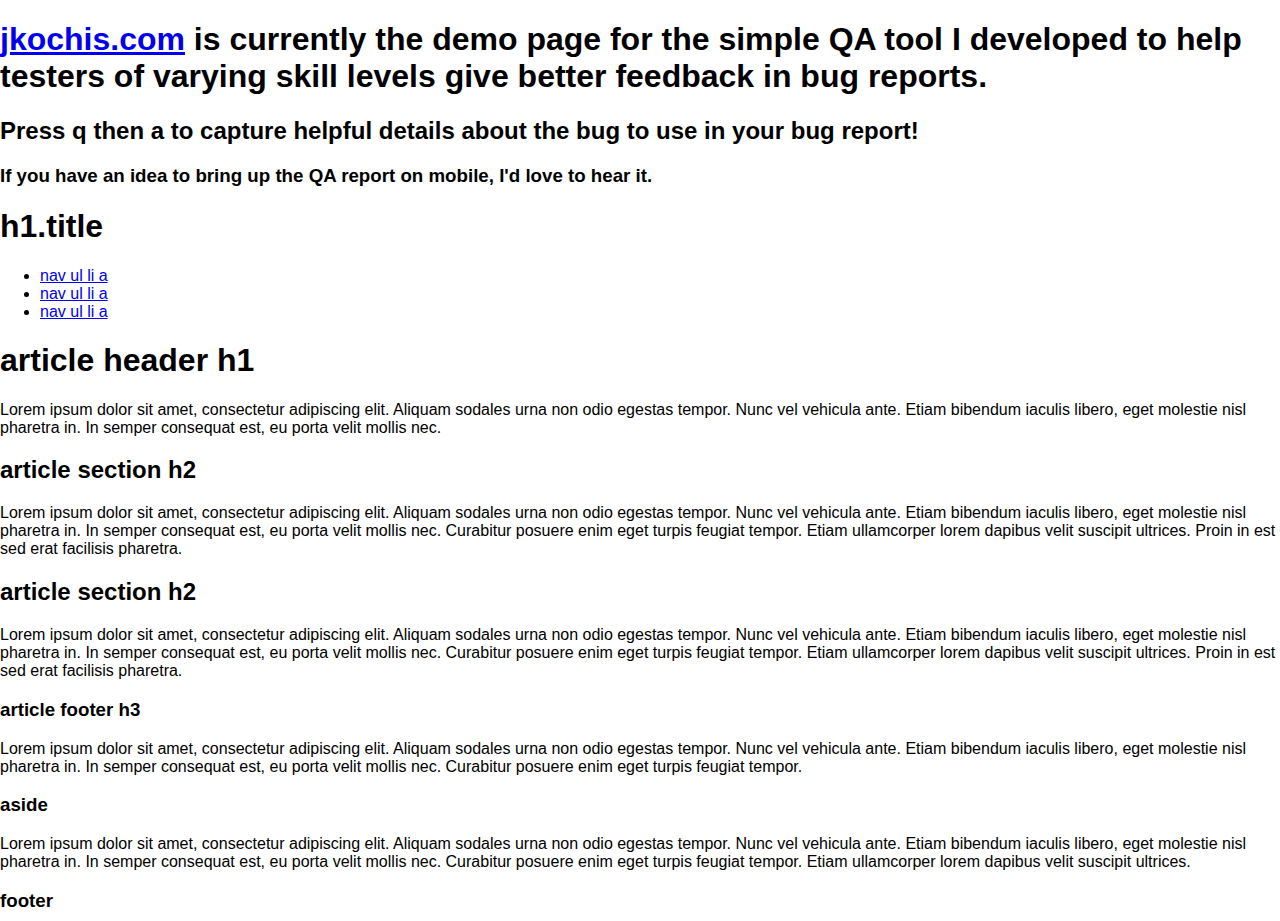
==== commit 590bca9d: "Update index.html" ====
--- a/index.html
+++ b/index.html
@@ -7,7 +7,9 @@
 </head>
 
 <body>
-    <h1>Press q then a to capture helpful details about this big honking bug to use in your bug report!</h1>
+    <h1><a href="http://jkochis.com">jkochis.com</a> is currently the demo page for the simple QA tool I developed to help testers of varying skill levels give better feedback in bug reports.</h1>
+    <h2>Press q then a to capture helpful details about the bug to use in your bug report!</h2>
+    <h3>If you have an idea to bring up the QA report on mobile, I'd love to hear it.</h3>
     <div class="header-container">
         <header class="wrapper clearfix">
             <h1 class="title">h1.title</h1>
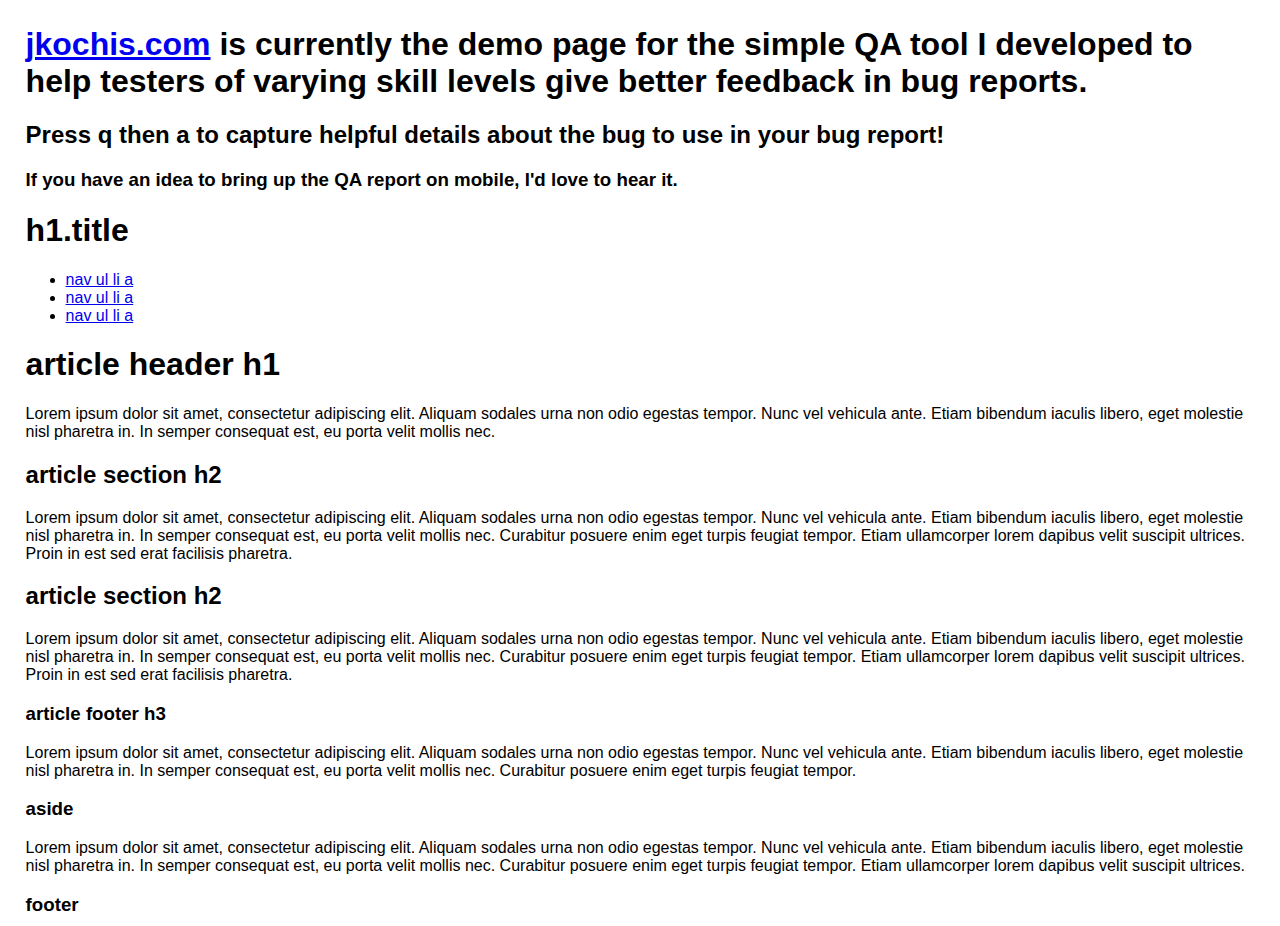
==== commit 1ebe584b: "Update index.html" ====
--- a/index.html
+++ b/index.html
@@ -3,7 +3,8 @@
 
 <head>
     <title>QA Helper Test Page</title>
-    <style>/*! normalize.css v2.1.2 | MIT License | git.io/normalize */article,aside,details,figcaption,figure,footer,header,hgroup,main,nav,section,summary{display:block}audio,canvas,video{display:inline-block}audio:not([controls]){display:none;height:0}[hidden],template{display:none}html{font-family:sans-serif;-ms-text-size-adjust:100%;-webkit-text-size-adjust:100%}body{margin:0}a{background:0 0}a:focus{outline:dotted thin}a:active,a:hover{outline:0}h1{margin:.67em 0}abbr[title]{border-bottom:1px dotted}b,strong{font-weight:700}dfn{font-style:italic}hr{box-sizing:content-box;height:0}mark{background:#ff0;color:#000}code,kbd,pre,samp{font-family:monospace,serif;font-size:1em}pre{white-space:pre-wrap}q{quotes:"\201C" "\201D" "\2018" "\2019"}small{font-size:80%}sub,sup{font-size:75%;line-height:0;position:relative;vertical-align:baseline}sup{top:-.5em}sub{bottom:-.25em}img{border:0}svg:not(:root){overflow:hidden}figure{margin:0}fieldset{border:1px solid silver;margin:0 2px;padding:.35em .625em .75em}legend{border:0;padding:0}button,input,select,textarea{font-family:inherit;font-size:100%;margin:0}button,input{line-height:normal}button,select{text-transform:none}button,html input[type=button],input[type=reset],input[type=submit]{-webkit-appearance:button;cursor:pointer}button[disabled],html input[disabled]{cursor:default}input[type=checkbox],input[type=radio]{box-sizing:border-box;padding:0}input[type=search]{-webkit-appearance:textfield}input[type=search]::-webkit-search-cancel-button,input[type=search]::-webkit-search-decoration{-webkit-appearance:none}button::-moz-focus-inner,input::-moz-focus-inner{border:0;padding:0}textarea{overflow:auto;vertical-align:top}table{border-collapse:collapse;border-spacing:0}@media screen and (min-width:30em){.pan-ns{padding:0}.paxs-ns{padding:4px}.pas-ns{padding:8px}.pam-ns{padding:16px}.pal-ns{padding:32px}.paxl-ns{padding:64px}.paxxl-ns{padding:128px}.paxxxl-ns{padding:256px}.pln-ns{padding-left:0}.plxs-ns{padding-left:4px}.pls-ns{padding-left:8px}.plm-ns{padding-left:16px}.pll-ns{padding-left:32px}.plxl-ns{padding-left:64px}.plxxl-ns{padding-left:128px}.plxxxl-ns{padding-left:256px}.prn-ns{padding-right:0}.prxs-ns{padding-right:4px}.prs-ns{padding-right:8px}.prm-ns{padding-right:16px}.prl-ns{padding-right:32px}.prxl-ns{padding-right:64px}.prxxl-ns{padding-right:128px}.prxxxl-ns{padding-right:256px}.pbn-ns{padding-bottom:0}.pbxs-ns{padding-bottom:4px}.pbs-ns{padding-bottom:8px}.pbm-ns{padding-bottom:16px}.pbl-ns{padding-bottom:32px}.pbxl-ns{padding-bottom:64px}.pbxxl-ns{padding-bottom:128px}.pbxxxl-ns{padding-bottom:256px}.ptn-ns{padding-top:0}.ptxs-ns{padding-top:4px}.pts-ns{padding-top:8px}.ptm-ns{padding-top:16px}.ptl-ns{padding-top:32px}.ptxl-ns{padding-top:64px}.ptxxl-ns{padding-top:128px}.ptxxxl-ns{padding-top:256px}.pvn-ns{padding-top:0;padding-bottom:0}.pvxs-ns{padding-top:4px;padding-bottom:4px}.pvs-ns{padding-top:8px;padding-bottom:8px}.pvm-ns{padding-top:16px;padding-bottom:16px}.pvl-ns{padding-top:32px;padding-bottom:32px}.pvxl-ns{padding-top:64px;padding-bottom:64px}.pvxxl-ns{padding-top:128px;padding-bottom:128px}.pvxxxl-ns{padding-top:256px;padding-bottom:256px}.phn-ns{padding-left:0;padding-right:0}.pvxs-ns{padding-left:4px;padding-right:4px}.phs-ns{padding-left:8px;padding-right:8px}.phm-ns{padding-left:16px;padding-right:16px}.phl-ns{padding-left:32px;padding-right:32px}.phxl-ns{padding-left:64px;padding-right:64px}.phxxl-ns{padding-left:128px;padding-right:128px}.phxxxl-ns{padding-left:256px;padding-right:256px}.man-ns{margin:0}.maxs-ns{margin:4px}.mas-ns{margin:8px}.mam-ns{margin:16px}.mal-ns{margin:32px}.maxl-ns{margin:64px}.maxxl-ns{margin:128px}.maxxxl-ns{margin:256px}.mln-ns{margin-left:0}.mlxs-ns{margin-left:4px}.mls-ns{margin-left:8px}.mlm-ns{margin-left:16px}.mll-ns{margin-left:32px}.mlxl-ns{margin-left:64px}.mlxxl-ns{margin-left:128px}.mlxxxl-ns{margin-left:256px}.mrn-ns{margin-right:0}.mrxs-ns{margin-right:4px}.mrs-ns{margin-right:8px}.mrm-ns{margin-right:16px}.mrl-ns{margin-right:32px}.mrxl-ns{margin-right:64px}.mrxxl-ns{margin-right:128px}.mrxxxl-ns{margin-right:256px}.mbn-ns{margin-bottom:0}.mbxs-ns{margin-bottom:4px}.mbs-ns{margin-bottom:8px}.mbm-ns{margin-bottom:16px}.mbl-ns{margin-bottom:32px}.mbxl-ns{margin-bottom:64px}.mbxxl-ns{margin-bottom:128px}.mbxxxl-ns{margin-bottom:256px}.mtn-ns{margin-top:0}.mtxs-ns{margin-top:4px}.mts-ns{margin-top:8px}.mtm-ns{margin-top:16px}.mtl-ns{margin-top:32px}.mtxl-ns{margin-top:64px}.mtxxl-ns{margin-top:128px}.mtxxxl-ns{margin-top:256px}.mvn-ns{margin-top:0;margin-bottom:0}.mvxs-ns{margin-top:4px;margin-bottom:4px}.mvs-ns{margin-top:8px;margin-bottom:8px}.mvm-ns{margin-top:16px;margin-bottom:16px}.mvl-ns{margin-top:32px;margin-bottom:32px}.mvxl-ns{margin-top:64px;margin-bottom:64px}.mvxxl-ns{margin-top:128px;margin-bottom:128px}.mvxxxl-ns{margin-top:256px;margin-bottom:256px}.mhn-ns{margin-left:0;margin-right:0}.mhs-ns{margin-left:8px;margin-right:8px}.mhm-ns{margin-left:16px;margin-right:16px}.mhl-ns{margin-left:32px;margin-right:32px}.mhxl-ns{margin-left:64px;margin-right:64px}.mhxxl-ns{margin-left:128px;margin-right:128px}.mhxxxl-ns{margin-left:256px;margin-right:256px}}@media screen and (min-width:30em) and (max-width:60em){.pan-m{padding:0}.paxs-m{padding:4px}.pas-m{padding:8px}.pam-m{padding:16px}.pal-m{padding:32px}.paxl-m{padding:64px}.paxxl-m{padding:128px}.paxxxl-m{padding:256px}.pln-m{padding-left:0}.plxs-m{padding-left:4px}.pls-m{padding-left:8px}.plm-m{padding-left:16px}.pll-m{padding-left:32px}.plxl-m{padding-left:64px}.plxxl-m{padding-left:128px}.plxxxl-m{padding-left:256px}.prn-m{padding-right:0}.prxs-m{padding-right:4px}.prs-m{padding-right:8px}.prm-m{padding-right:16px}.prl-m{padding-right:32px}.prxl-m{padding-right:64px}.prxxl-m{padding-right:128px}.prxxxl-m{padding-right:256px}.pbn-m{padding-bottom:0}.pbxs-m{padding-bottom:4px}.pbs-m{padding-bottom:8px}.pbm-m{padding-bottom:16px}.pbl-m{padding-bottom:32px}.pbxl-m{padding-bottom:64px}.pbxxl-m{padding-bottom:128px}.pbxxxl-m{padding-bottom:256px}.ptn-m{padding-top:0}.ptxs-m{padding-top:4px}.pts-m{padding-top:8px}.ptm-m{padding-top:16px}.ptl-m{padding-top:32px}.ptxl-m{padding-top:64px}.ptxxl-m{padding-top:128px}.ptxxxl-m{padding-top:256px}.pvn-m{padding-top:0;padding-bottom:0}.pvxs-m{padding-top:4px;padding-bottom:4px}.pvs-m{padding-top:8px;padding-bottom:8px}.pvm-m{padding-top:16px;padding-bottom:16px}.pvl-m{padding-top:32px;padding-bottom:32px}.pvxl-m{padding-top:64px;padding-bottom:64px}.pvxxl-m{padding-top:128px;padding-bottom:128px}.pvxxxl-m{padding-top:256px;padding-bottom:256px}.phn-m{padding-left:0;padding-right:0}.pvxs-m{padding-left:4px;padding-right:4px}.phs-m{padding-left:8px;padding-right:8px}.phm-m{padding-left:16px;padding-right:16px}.phl-m{padding-left:32px;padding-right:32px}.phxl-m{padding-left:64px;padding-right:64px}.phxxl-m{padding-left:128px;padding-right:128px}.phxxxl-m{padding-left:256px;padding-right:256px}.man-m{margin:0}.maxs-m{margin:4px}.mas-m{margin:8px}.mam-m{margin:16px}.mal-m{margin:32px}.maxl-m{margin:64px}.maxxl-m{margin:128px}.maxxxl-m{margin:256px}.mln-m{margin-left:0}.mlxs-m{margin-left:4px}.mls-m{margin-left:8px}.mlm-m{margin-left:16px}.mll-m{margin-left:32px}.mlxl-m{margin-left:64px}.mlxxl-m{margin-left:128px}.mlxxxl-m{margin-left:256px}.mrn-m{margin-right:0}.mrxs-m{margin-right:4px}.mrs-m{margin-right:8px}.mrm-m{margin-right:16px}.mrl-m{margin-right:32px}.mrxl-m{margin-right:64px}.mrxxl-m{margin-right:128px}.mrxxxl-m{margin-right:256px}.mbn-m{margin-bottom:0}.mbxs-m{margin-bottom:4px}.mbs-m{margin-bottom:8px}.mbm-m{margin-bottom:16px}.mbl-m{margin-bottom:32px}.mbxl-m{margin-bottom:64px}.mbxxl-m{margin-bottom:128px}.mbxxxl-m{margin-bottom:256px}.mtn-m{margin-top:0}.mtxs-m{margin-top:4px}.mts-m{margin-top:8px}.mtm-m{margin-top:16px}.mtl-m{margin-top:32px}.mtxl-m{margin-top:64px}.mtxxl-m{margin-top:128px}.mtxxxl-m{margin-top:256px}.mvn-m{margin-top:0;margin-bottom:0}.mvxs-m{margin-top:4px;margin-bottom:4px}.mvs-m{margin-top:8px;margin-bottom:8px}.mvm-m{margin-top:16px;margin-bottom:16px}.mvl-m{margin-top:32px;margin-bottom:32px}.mvxl-m{margin-top:64px;margin-bottom:64px}.mvxxl-m{margin-top:128px;margin-bottom:128px}.mvxxxl-m{margin-top:256px;margin-bottom:256px}.mhn-m{margin-left:0;margin-right:0}.mhxs-m{margin-left:4px;margin-right:4px}.mhs-m{margin-left:8px;margin-right:8px}.mhm-m{margin-left:16px;margin-right:16px}.mhl-m{margin-left:32px;margin-right:32px}.mhxl-m{margin-left:64px;margin-right:64px}.mhxxl-m{margin-left:128px;margin-right:128px}.mhxxxl-m{margin-left:256px;margin-right:256px}}@media screen and (min-width:60em){.pan-l{padding:0}.paxs-l{padding:4px}.pas-l{padding:8px}.pam-l{padding:16px}.pal-l{padding:32px}.paxl-l{padding:64px}.paxxl-l{padding:128px}.paxxxl-l{padding:256px}.pln-l{padding-left:0}.plxs-l{padding-left:4px}.pls-l{padding-left:8px}.plm-l{padding-left:16px}.pll-l{padding-left:32px}.plxl-l{padding-left:64px}.plxxl-l{padding-left:128px}.plxxxl-l{padding-left:256px}.prn-l{padding-right:0}.prxs-l{padding-right:4px}.prs-l{padding-right:8px}.prm-l{padding-right:16px}.prl-l{padding-right:32px}.prxl-l{padding-right:64px}.prxxl-l{padding-right:128px}.prxxxl-l{padding-right:256px}.pbn-l{padding-bottom:0}.pbxs-l{padding-bottom:4px}.pbs-l{padding-bottom:8px}.pbm-l{padding-bottom:16px}.pbl-l{padding-bottom:32px}.pbxl-l{padding-bottom:64px}.pbxxl-l{padding-bottom:128px}.pbxxxl-l{padding-bottom:256px}.ptn-l{padding-top:0}.ptxs-l{padding-top:4px}.pts-l{padding-top:8px}.ptm-l{padding-top:16px}.ptl-l{padding-top:32px}.ptxl-l{padding-top:64px}.ptxxl-l{padding-top:128px}.ptxxxl-l{padding-top:256px}.pvn-l{padding-top:0;padding-bottom:0}.pvxs-l{padding-top:4px;padding-bottom:4px}.pvs-l{padding-top:8px;padding-bottom:8px}.pvm-l{padding-top:16px;padding-bottom:16px}.pvl-l{padding-top:32px;padding-bottom:32px}.pvxl-l{padding-top:64px;padding-bottom:64px}.pvxxl-l{padding-top:128px;padding-bottom:128px}.pvxxxl-l{padding-top:256px;padding-bottom:256px}.phn-l{padding-left:0;padding-right:0}.phxs-l{padding-left:4px;padding-right:4px}.phs-l{padding-left:8px;padding-right:8px}.phm-l{padding-left:16px;padding-right:16px}.phl-l{padding-left:32px;padding-right:32px}.phxl-l{padding-left:64px;padding-right:64px}.phxxl-l{padding-left:128px;padding-right:128px}.phxxxl-l{padding-left:256px;padding-right:256px}.man-l{margin:0}.maxs-l{margin:4px}.mas-l{margin:8px}.mam-l{margin:16px}.mal-l{margin:32px}.maxl-l{margin:64px}.maxxl-l{margin:128px}.maxxxl-l{margin:256px}.mln-l{margin-left:0}.mlxs-l{margin-left:4px}.mls-l{margin-left:8px}.mlm-l{margin-left:16px}.mll-l{margin-left:32px}.mlxl-l{margin-left:64px}.mlxxl-l{margin-left:128px}.mlxxxl-l{margin-left:256px}.mrn-l{margin-right:0}.mrxs-l{margin-right:4px}.mrs-l{margin-right:8px}.mrm-l{margin-right:16px}.mrl-l{margin-right:32px}.mrxl-l{margin-right:64px}.mrxxl-l{margin-right:128px}.mrxxxl-l{margin-right:256px}.mbn-l{margin-bottom:0}.mbxs-l{margin-bottom:4px}.mbs-l{margin-bottom:8px}.mbm-l{margin-bottom:16px}.mbl-l{margin-bottom:32px}.mbxl-l{margin-bottom:64px}.mbxxl-l{margin-bottom:128px}.mbxxxl-l{margin-bottom:256px}.mtn-l{margin-top:0}.mtxs-l{margin-top:4px}.mts-l{margin-top:8px}.mtm-l{margin-top:16px}.mtl-l{margin-top:32px}.mtxl-l{margin-top:64px}.mtxxl-l{margin-top:128px}.mtxxxl-l{margin-top:256px}.mvn-l{margin-top:0;margin-bottom:0}.mvxs-l{margin-top:4px;margin-bottom:4px}.mvs-l{margin-top:8px;margin-bottom:8px}.mvm-l{margin-top:16px;margin-bottom:16px}.mvl-l{margin-top:32px;margin-bottom:32px}.mvxl-l{margin-top:64px;margin-bottom:64px}.mvxxl-l{margin-top:128px;margin-bottom:128px}.mvxxxl-l{margin-top:256px;margin-bottom:256px}.mhn-l{margin-left:0;margin-right:0}.mhxs-l{margin-left:4px;margin-right:4px}.mhs-l{margin-left:8px;margin-right:8px}.mhm-l{margin-left:16px;margin-right:16px}.mhl-l{margin-left:32px;margin-right:32px}.mhxl-l{margin-left:64px;margin-right:64px}.mhxxl-l{margin-left:128px;margin-right:128px}.mhxxxl-l{margin-left:256px;margin-right:256px}}body,html{height:100%}.border-box,.border-box:after,.border-box:before,article,article:after,article:before,aside,aside:after,aside:before,details,details:after,details:before,div,div:after,div:before,fieldset,fieldset:after,fieldset:before,footer,footer:after,footer:before,form,form:after,form:before,header,header:after,header:before,input[type=text],input[type=text]:after,input[type=text]:before,input[type=tel],input[type=tel]:after,input[type=tel]:before,input[type=url],input[type=url]:after,input[type=url]:before,input[type=email],input[type=email]:after,input[type=email]:before,input[type=number],input[type=number]:after,input[type=number]:before,input[type=password],input[type=password]:after,input[type=password]:before,input[type=search],input[type=search]:after,input[type=search]:before,main,main:after,main:before,nav,nav:after,nav:before,section,section:after,section:before,summary,summary:after,summary:before,textarea,textarea:after,textarea:before{box-sizing:border-box}.bg-cv{background-size:cover}.bg-cn{background-size:contain}@media screen and (min-width:30em){.bg-cv-ns{background-size:cover}.bg-cn-ns{background-size:contain}}@media screen and (min-width:30em) and (max-width:60em){.bg-cv-m{background-size:cover}.bg-cn-m{background-size:contain}}@media screen and (min-width:60em){.bg-cv-l{background-size:cover}.bg-cn-l{background-size:contain}}.bn{border-style:solid;border-width:0}.ba{border-style:solid;border-width:1px}.bt{border-top-style:solid;border-top-width:1px}.br{border-right-style:solid;border-right-width:1px}.bb{border-bottom-style:solid;border-bottom-width:1px}.bl{border-left-style:solid;border-left-width:1px}.bda{border-style:dotted;border-width:1px}.bdt{border-top-style:dotted;border-top-width:1px}.bdr{border-right-style:dotted;border-right-width:1px}.bdb{border-bottom-style:dotted;border-bottom-width:1px}.bdl{border-left-style:dotted;border-left-width:1px}@media screen and (min-width:30em){.bn-ns{border-style:solid;border-width:0}.ba-ns{border-style:solid;border-width:1px}.bt-ns{border-top-style:solid;border-top-width:1px}.br-ns{border-right-style:solid;border-right-width:1px}.bb-ns{border-bottom-style:solid;border-bottom-width:1px}.bl-ns{border-left-style:solid;border-left-width:1px}.bda-ns{border-style:dotted;border-width:1px}.bdt-ns{border-top-style:dotted;border-top-width:1px}.bdr-ns{border-right-style:dotted;border-right-width:1px}.bdb-ns{border-bottom-style:dotted;border-bottom-width:1px}.bdl-ns{border-left-style:dotted;border-left-width:1px}}@media screen and (min-width:30em) and (max-width:60em){.bn-m{border-style:solid;border-width:0}.ba-m{border-style:solid;border-width:1px}.bt-m{border-top-style:solid;border-top-width:1px}.br-m{border-right-style:solid;border-right-width:1px}.bb-m{border-bottom-style:solid;border-bottom-width:1px}.bl-m{border-left-style:solid;border-left-width:1px}.bda-m{border-style:dotted;border-width:1px}.bdt-m{border-top-style:dotted;border-top-width:1px}.bdr-m{border-right-style:dotted;border-right-width:1px}.bdb-m{border-bottom-style:dotted;border-bottom-width:1px}.bdl-m{border-left-style:dotted;border-left-width:1px}}@media screen and (min-width:60em){.bn-l{border-style:solid;border-width:0}.ba-l{border-style:solid;border-width:1px}.bt-l{border-top-style:solid;border-top-width:1px}.br-l{border-right-style:solid;border-right-width:1px}.bb-l{border-bottom-style:solid;border-bottom-width:1px}.bl-l{border-left-style:solid;border-left-width:1px}.bda-l{border-style:dotted;border-width:1px}.bdt-l{border-top-style:dotted;border-top-width:1px}.bdr-l{border-right-style:dotted;border-right-width:1px}.bdb-l{border-bottom-style:dotted;border-bottom-width:1px}.bdl-l{border-left-style:dotted;border-left-width:1px}}.b--black{border-color:#000}.b--near-black{border-color:#111}.b--dark-gray{border-color:#333}.b--mid-gray{border-color:#555}.b--gray{border-color:#777}.b--silver{border-color:#999}.b--light-silver{border-color:#aaa}.b--light-gray{border-color:#eee}.b--near-white{border-color:#f4f4f4}.b--white{border-color:#fff}.b--white-10{border-color:hsla(0,0%,100%,.1)}.b--white-20{border-color:hsla(0,0%,100%,.2)}.b--white-25{border-color:hsla(0,0%,100%,.25)}.b--white-30{border-color:hsla(0,0%,100%,.3)}.b--white-40{border-color:hsla(0,0%,100%,.4)}.b--white-50{border-color:hsla(0,0%,100%,.5)}.b--white-60{border-color:hsla(0,0%,100%,.6)}.b--white-70{border-color:hsla(0,0%,100%,.7)}.b--white-75{border-color:hsla(0,0%,100%,.75)}.b--white-80{border-color:hsla(0,0%,100%,.8)}.b--white-90{border-color:hsla(0,0%,100%,.9)}.b--black-10{border-color:hsla(0,0%,0%,.1)}.b--black-20{border-color:hsla(0,0%,0%,.2)}.b--black-25{border-color:hsla(0,0%,0%,.25)}.b--black-30{border-color:hsla(0,0%,0%,.3)}.b--black-40{border-color:hsla(0,0%,0%,.4)}.b--black-50{border-color:hsla(0,0%,0%,.5)}.b--black-60{border-color:hsla(0,0%,0%,.6)}.b--black-70{border-color:hsla(0,0%,0%,.7)}.b--black-75{border-color:hsla(0,0%,0%,.75)}.b--black-80{border-color:hsla(0,0%,0%,.8)}.b--black-90{border-color:hsla(0,0%,0%,.9)}.b--blue{border-color:#0074D9}.b--light-blue{border-color:#64a8ff}.b--lightest-blue{border-color:#a2dfff}.b--dark-blue{border-color:#0045a1}.b--darkest-blue{border-color:#002f86}.b--yellow{border-color:#fff93c}.b--light-yellow{border-color:#fffa60}.b--lightest-yellow{border-color:#fffca6}.b--dark-yellow{border-color:#e2c100}.b--darkest-yellow{border-color:#c4a600}.b--orange{border-color:#FF851B}.b--light-orange{border-color:#ffa942}.b--lightest-orange{border-color:#ffc55d}.b--dark-orange{border-color:#d05e00}.b--darkest-orange{border-color:#b14400}.b--red{border-color:#d82c2c}.b--light-red{border-color:#f94f44}.b--lightest-red{border-color:#ff6c5c}.b--dark-red{border-color:#bd001a}.b--darkest-red{border-color:#9d0003}.b--teal{border-color:#27bfa8}.b--light-teal{border-color:#4eddc5}.b--lightest-teal{border-color:#6ffae0}.b--dark-teal{border-color:#25a28f}.b--darkest-teal{border-color:#008876}.b--green{border-color:#3D9970}.b--light-green{border-color:#5ab48a}.b--lightest-green{border-color:#75d0a4}.b--dark-green{border-color:#1e7f58}.b--darkest-green{border-color:#006540}.b--pink{border-color:#F012BE}.b--light-pink{border-color:#ff57e8}.b--lightest-pink{border-color:#ff81ff}.b--dark-pink{border-color:#d100a3}.b--darkest-pink{border-color:#b20088}.b--purple{border-color:#980bc6}.b--light-purple{border-color:#b536e2}.b--lightest-purple{border-color:#d355ff}.b--dark-purple{border-color:#7b00a9}.b--darkest-purple{border-color:#5f008e}.brn{border-radius:0}.br1{border-radius:.125rem}.br2{border-radius:.25rem}.br3{border-radius:.5rem}.br4{border-radius:1rem}.br5{border-radius:2rem}.br-circ{border-radius:9999px}.br-100{border-radius:100%}@media screen and (min-width:30em){.brn-ns{border-radius:0}.br1-ns{border-radius:.125rem}.br2-ns{border-radius:.25rem}.br3-ns{border-radius:.5rem}.br4-ns{border-radius:1rem}.br5-ns{border-radius:2rem}.br-circ-ns{border-radius:9999px}.br-100-ns{border-radius:100%}}@media screen and (min-width:30em) and (max-width:60em){.brn-m{border-radius:0}.br1-m{border-radius:.125rem}.br2-m{border-radius:.25rem}.br3-m{border-radius:.5rem}.br4-m{border-radius:1rem}.br5-m{border-radius:2rem}.br-circ-m{border-radius:9999px}.br-100-m{border-radius:100%}}@media screen and (min-width:60em){.brn-l{border-radius:0}.br1-l{border-radius:.125rem}.br2-l{border-radius:.25rem}.br3-l{border-radius:.5rem}.br4-l{border-radius:1rem}.br5-l{border-radius:2rem}.br-circ-l{border-radius:9999px}.br-100-l{border-radius:100%}}.bs-none{border-style:none}.bs-dotted{border-style:dotted}.bs-solid{border-style:solid}@media screen and (min-width:30em){.bs-none-ns{border-style:none}.bs-dotted-ns{border-style:dotted}.bs-solid-ns{border-style:solid}}@media screen and (min-width:30em) and (max-width:60em){.bs-none-m{border-style:none}.bs-dotted-m{border-style:dotted}.bs-solid-m{border-style:solid}}@media screen and (min-width:60em){.bs-none-l{border-style:none}.bs-dotted-l{border-style:dotted}.bs-solid-l{border-style:solid}}.bw0{border-width:0}.bw1{border-width:.125rem}.bw2{border-width:.25rem}.bw3{border-width:.5rem}.bw4{border-width:.75rem}.bw5{border-width:1rem}@media screen and (min-width:30em){.bw0-ns{border-width:0}.bw1-ns{border-width:.125rem}.bw2-ns{border-width:.25rem}.bw3-ns{border-width:.5rem}.bw4-ns{border-width:.75rem}.bw5-ns{border-width:1rem}}@media screen and (min-width:30em) and (max-width:60em){.bw0-m{border-width:0}.bw1-m{border-width:.125rem}.bw2-m{border-width:.25rem}.bw3-m{border-width:.5rem}.bw4-m{border-width:.75rem}.bw5-m{border-width:1rem}}@media screen and (min-width:60em){.bw0-l{border-width:0}.bw1-l{border-width:.125rem}.bw2-l{border-width:.25rem}.bw3-l{border-width:.5rem}.bw4-l{border-width:.75rem}.bw5-l{border-width:1rem}}.pre{overflow-x:auto;overflow-y:hidden;overflow:scroll}.code{white-space:pre;font-size:14px}.top-0{top:0}.left-0{left:0}.right-0{right:0}.bottom-0{bottom:0}.top-1{top:1rem}.left-1{left:1rem}.right-1{right:1rem}.bottom-1{bottom:1rem}.top-2{top:2rem}.left-2{left:2rem}.right-2{right:2rem}.bottom-2{bottom:2rem}.top-4{top:4rem}.left-4{left:4rem}.right-4{right:4rem}.bottom-4{bottom:4rem}@media screen and (min-width:30em){.top-0-ns{top:0}.left-0-ns{left:0}.right-0-ns{right:0}.bottom-0-ns{bottom:0}.top-1-ns{top:1rem}.left-1-ns{left:1rem}.right-1-ns{right:1rem}.bottom-1-ns{bottom:1rem}.top-2-ns{top:2rem}.left-2-ns{left:2rem}.right-2-ns{right:2rem}.bottom-2-ns{bottom:2rem}.top-4-ns{top:4rem}.left-4-ns{left:4rem}.right-4-ns{right:4rem}.bottom-4-ns{bottom:4rem}}@media screen and (min-width:30em) and (max-width:60em){.top-0-m{top:0}.left-0-m{left:0}.right-0-m{right:0}.bottom-0-m{bottom:0}.top-1-m{top:1rem}.left-1-m{left:1rem}.right-1-m{right:1rem}.bottom-1-m{bottom:1rem}.top-2-m{top:2rem}.left-2-m{left:2rem}.right-2-m{right:2rem}.bottom-2-m{bottom:2rem}.top-4-m{top:4rem}.left-4-m{left:4rem}.right-4-m{right:4rem}.bottom-4-m{bottom:4rem}}@media screen and (min-width:60em){.top-0-l{top:0}.left-0-l{left:0}.right-0-l{right:0}.bottom-0-l{bottom:0}.top-1-l{top:1rem}.left-1-l{left:1rem}.right-1-l{right:1rem}.bottom-1-l{bottom:1rem}.top-2-l{top:2rem}.left-2-l{left:2rem}.right-2-l{right:2rem}.bottom-2-l{bottom:2rem}.top-4-l{top:4rem}.left-4-l{left:4rem}.right-4-l{right:4rem}.bottom-4-l{bottom:4rem}}.cn{clear:none}.cl{clear:left}.cr{clear:right}.cb{clear:both}.cf:after,.cf:before{content:" ";display:table}.cf:after{clear:both}.dn{display:none}.di{display:inline}.db{display:block}.dib{display:inline-block}.dit{display:inline-table}.dt{display:table;table-layout:fixed;width:100%}.dtr{display:table-row}.dtc{display:table-cell}.dtcol{display:table-column}.dtcolg{display:table-column-group}@media screen and (min-width:30em){.dn-ns{display:none}.di-ns{display:inline}.db-ns{display:block}.dib-ns{display:inline-block}.dit-ns{display:inline-table}.dt-ns{display:table;table-layout:fixed;width:100%}.dtr-ns{display:table-row}.dtc-ns{display:table-cell}.dtcol-ns{display:table-column}.dtcolg-ns{display:table-column-group}}@media screen and (min-width:30em) and (max-width:60em){.dn-m{display:none}.di-m{display:inline}.db-m{display:block}.dib-m{display:inline-block}.dit-m{display:inline-table}.dt-m{display:table;table-layout:fixed;width:100%}.dtr-m{display:table-row}.dtc-m{display:table-cell}.dtcol-m{display:table-column}.dtcolg-m{display:table-column-group}}@media screen and (min-width:60em){.dn-l{display:none}.di-l{display:inline}.db-l{display:block}.dib-l{display:inline-block}.dit-l{display:inline-table}.dt-l{display:table;table-layout:fixed;width:100%}.dtr-l{display:table-row}.dtc-l{display:table-cell}.dtcol-l{display:table-column}.dtcolg-l{display:table-column-group}}.fl{float:left;display:inline}.fr{float:right;display:inline}.fn{float:none}@media screen and (min-width:30em){.fl-ns{float:left;display:inline}.fr-ns{float:right;display:inline}.fn-ns{float:none!important}}@media screen and (min-width:30em) and (max-width:60em){.fl-m{float:left;display:inline}.fr-m{float:right;display:inline}.fn-m{float:none}}@media screen and (min-width:60em){.fl-l{float:left;display:inline}.fr-l{float:right;display:inline}.fn-l{float:none}}.sans-serif{font-family:'avenir next',avenir,helvetica,'helvetica neue',arial,sans-serif}.serif{font-family:times,TimesNewRoman,"Times New Roman",georgia,serif}.code,code{font-family:Consolas,monaco,monospace}.helvetica{font-family:helvetica,'helvetica neue',arial,sans-serif}.bodoni{font-family:"Bodoni MT",Didot,"Didot LT STD","Hoefler Text",Garamond,Times,"Times New Roman",serif}.calisto{font-family:"Calisto MT","Bookman Old Style",Bookman,"Goudy Old Style",Garamond,"Hoefler Text","Bitstream Charter",Georgia,serif}.garamond{font-family:Garamond,Baskerville,"Baskerville Old Face","Hoefler Text","Times New Roman",serif}.times{font-family:Times,TimesNewRoman,"Times New Roman",Baskerville,Georgia,serif}.fsn{font-style:normal}.i{font-style:italic}@media screen and (min-width:30em){.fsn-ns{font-style:normal}.i-ns{font-style:italic}}@media screen and (min-width:30em) and (max-width:60em){.fsn-m{font-style:normal}.i-m{font-style:italic}}@media screen and (min-width:60em){.fsn-l{font-style:normal}.i-l{font-style:italic}}.normal{font-weight:400}.b{font-weight:700}.thin{font-weight:100}.book{font-weight:400}.semibold{font-weight:500}.bold{font-weight:600}.heavy{font-weight:700}.ultrabold{font-weight:900}@media screen and (min-width:30em){.normal-ns{font-weight:400}.b-ns{font-weight:700}.thin-ns{font-weight:100}.book-ns{font-weight:400}.semibold-ns{font-weight:500}.bold-ns{font-weight:600}.heavy-ns{font-weight:700}.ultrabold-ns{font-weight:900}}@media screen and (min-width:30em) and (max-width:60em){.normal-m{font-weight:400}.b-m{font-weight:700}.thin-m{font-weight:100}.book-m{font-weight:400}.semibold-m{font-weight:500}.bold-m{font-weight:600}.heavy-m{font-weight:700}.ultrabold-m{font-weight:900}}@media screen and (min-width:60em){.normal-l{font-weight:400}.b-l{font-weight:700}.thin-l{font-weight:100}.book-l{font-weight:400}.semibold-l{font-weight:500}.bold-l{font-weight:600}.heavy-l{font-weight:700}.ultrabold-l{font-weight:900}}.input-text{outline:0;border:1px solid #999}.input-invisible{outline:0;border:0}.h1{height:1rem}.h2{height:2rem}.h3{height:4rem}.h4{height:8rem}.h5{height:16rem}.h-10{height:10%}.h-20{height:20%}.h-25{height:25%}.h-30{height:30%}.h-40{height:40%}.h-50{height:50%}.h-60{height:60%}.h-70{height:70%}.h-75{height:75%}.h-80{height:80%}.h-90{height:90%}.h-100{height:100%}.h-bb{height:border-box}.h-cb{height:content-box}.h-mx{height:-webkit-max-content;height:-moz-max-content;height:max-content}.h-mn{height:-webkit-min-content;height:-moz-min-content;height:min-content}.h-av{height:available}.h-fc{height:-webkit-fit-content;height:-moz-fit-content;height:fit-content}.h-at{height:auto}.h-i{height:inherit}@media screen and (min-width:30em){.h-1-ns{height:1rem}.h-2-ns{height:2rem}.h-3-ns{height:4rem}.h-4-ns{height:8rem}.h-5-ns{height:16rem}.h-10-ns{height:10%}.h-20-ns{height:20%}.h-25-ns{height:25%}.h-30-ns{height:30%}.h-40-ns{height:40%}.h-50-ns{height:50%}.h-60-ns{height:60%}.h-70-ns{height:70%}.h-75-ns{height:75%}.h-80-ns{height:80%}.h-90-ns{height:90%}.h-100-ns{height:100%}.h-bb-ns{height:border-box}.h-cb-ns{height:content-box}.h-mx-ns{height:-webkit-max-content;height:-moz-max-content;height:max-content}.h-mn-ns{height:-webkit-min-content;height:-moz-min-content;height:min-content}.h-av-ns{height:available}.h-fc-ns{height:-webkit-fit-content;height:-moz-fit-content;height:fit-content}.h-at-ns{height:auto}.h-i-ns{height:inherit}}@media screen and (min-width:30em) and (max-width:60em){.h1-m{height:1rem}.h2-m{height:2rem}.h3-m{height:4rem}.h4-m{height:8rem}.h5-m{height:16rem}.h-10-m{height:10%}.h-20-m{height:20%}.h-25-m{height:25%}.h-30-m{height:30%}.h-40-m{height:40%}.h-50-m{height:50%}.h-60-m{height:60%}.h-70-m{height:70%}.h-75-m{height:75%}.h-80-m{height:80%}.h-90-m{height:90%}.h-100-m{height:100%}.h-bb-m{height:border-box}.h-cb-m{height:content-box}.h-mx-m{height:-webkit-max-content;height:-moz-max-content;height:max-content}.h-mn-m{height:-webkit-min-content;height:-moz-min-content;height:min-content}.h-av-m{height:available}.h-fc-m{height:-webkit-fit-content;height:-moz-fit-content;height:fit-content}.h-at-m{height:auto}.h-i-m{height:inherit}}@media screen and (min-width:60em){.h1-l{height:1rem}.h2-l{height:2rem}.h3-l{height:4rem}.h4-l{height:8rem}.h5-l{height:16rem}.h-10-l{height:10%}.h-20-l{height:20%}.h-25-l{height:25%}.h-30-l{height:30%}.h-40-l{height:40%}.h-50-l{height:50%}.h-60-l{height:60%}.h-70-l{height:70%}.h-75-l{height:75%}.h-80-l{height:80%}.h-90-l{height:90%}.h-100-l{height:100%}.h-bb-l{height:border-box}.h-cb-l{height:content-box}.h-mx-l{height:-webkit-max-content;height:-moz-max-content;height:max-content}.h-mn-l{height:-webkit-min-content;height:-moz-min-content;height:min-content}.h-av-l{height:available}.h-fc-l{height:-webkit-fit-content;height:-moz-fit-content;height:fit-content}.h-at-l{height:auto}.h-i-l{height:inherit}}img{max-width:100%}.tracked{letter-spacing:.16em}.tracked-tight{letter-spacing:-.05em}.tracked-mega{letter-spacing:.3em}@media screen and (min-width:30em){.tracked-ns{letter-spacing:.16em}.tracked-tight-ns{letter-spacing:-.1em}.tracked-mega-ns{letter-spacing:.3em}}@media screen and (min-width:30em) and (max-width:60em){.tracked-m{letter-spacing:.16em}.tracked-tight-m{letter-spacing:-.1em}.tracked-mega-m{letter-spacing:.3em}}@media screen and (min-width:60em){.tracked-l{letter-spacing:.16em}.tracked-tight-l{letter-spacing:-.1em}.tracked-mega-l{letter-spacing:.3em}}.lh-solid{line-height:1}.lh-title{line-height:1.3}.lh-copy{line-height:1.6}@media screen and (min-width:30em){.lh-solid-ns{line-height:1}.lh-title-ns{line-height:1.3}.lh-copy-ns{line-height:1.6}}@media screen and (min-width:30em) and (max-width:60em){.lh-solid-m{line-height:1}.lh-title-m{line-height:1.3}.lh-copy-m{line-height:1.6}}@media screen and (min-width:60em){.lh-solid-l{line-height:1}.lh-title-l{line-height:1.3}.lh-copy-l{line-height:1.6}}.link{text-decoration:none;transition:color .15s ease-in}.link:active,.link:focus,.link:hover,.link:link,.link:visited{transition:color .15s ease-in}.underline-hover:hover{text-decoration:underline}.list{list-style-type:none}@media screen and (min-width:30em){.list-ns{list-style-type:none}}@media screen and (min-width:30em) and (max-width:60em){.list-m{list-style:none}}@media screen and (min-width:60em){.list-l{list-style-type:none}}.mw-100{max-width:100%}.mw-75{max-width:75%}.mw-50{max-width:50%}.mw-25{max-width:25%}.mw1{max-width:1rem}.mw2{max-width:2rem}.mw3{max-width:4rem}.mw4{max-width:8rem}.mw5{max-width:16rem}.mw6{max-width:32rem}.mw7{max-width:48rem}.mw8{max-width:64rem}.mw9{max-width:96rem}.mw10{max-width:128rem}.mw-none{max-width:none}.mw-max{max-width:-webkit-max-content;max-width:-moz-max-content;max-width:max-content}.mw-min{max-width:-webkit-min-content;max-width:-moz-min-content;max-width:min-content}.mw-fit{max-width:-webkit-fit-content;max-width:-moz-fit-content;max-width:fit-content}.mw-fill{max-width:-webkit-fill-available;max-width:-moz-available;max-width:fill-available}@media screen and (min-width:30em){.mw-100-ns{max-width:100%}.mw-75-ns{max-width:75%}.mw-50-ns{max-width:50%}.mw-25-ns{max-width:25%}.mw1-ns{max-width:1rem}.mw2-ns{max-width:2rem}.mw3-ns{max-width:4rem}.mw4-ns{max-width:8rem}.mw5-ns{max-width:16rem}.mw6-ns{max-width:32rem}.mw7-ns{max-width:48rem}.mw8-ns{max-width:64rem}.mw9-ns{max-width:96rem}.mw10-ns{max-width:128rem}.mw-none-ns{max-width:none}.mw-max-ns{max-width:-webkit-max-content;max-width:-moz-max-content;max-width:max-content}.mw-min-ns{max-width:-webkit-min-content;max-width:-moz-min-content;max-width:min-content}.mw-fit-ns{max-width:-webkit-fit-content;max-width:-moz-fit-content;max-width:fit-content}.mw-fill-ns{max-width:-webkit-fill-available;max-width:-moz-available;max-width:fill-available}}@media screen and (min-width:30em) and (max-width:60em){.mw-100-m{max-width:100%}.mw-75-m{max-width:75%}.mw-50-m{max-width:50%}.mw-25-m{max-width:25%}.mw1-m{max-width:1rem}.mw2-m{max-width:2rem}.mw3-m{max-width:4rem}.mw4-m{max-width:8rem}.mw5-m{max-width:16rem}.mw6-m{max-width:32rem}.mw7-m{max-width:48rem}.mw8-m{max-width:64rem}.mw9-m{max-width:96rem}.mw10-m{max-width:128rem}.mw-none-m{max-width:none}.mw-max-m{max-width:-webkit-max-content;max-width:-moz-max-content;max-width:max-content}.mw-min-m{max-width:-webkit-min-content;max-width:-moz-min-content;max-width:min-content}.mw-fit-m{max-width:-webkit-fit-content;max-width:-moz-fit-content;max-width:fit-content}.mw-fill-m{max-width:-webkit-fill-available;max-width:-moz-available;max-width:fill-available}}@media screen and (min-width:60em){.mw-100-l{max-width:100%}.mw-75-l{max-width:75%}.mw-50-l{max-width:50%}.mw-25-l{max-width:25%}.mw1-l{max-width:1rem}.mw2-l{max-width:2rem}.mw3-l{max-width:4rem}.mw4-l{max-width:8rem}.mw5-l{max-width:16rem}.mw6-l{max-width:32rem}.mw7-l{max-width:48rem}.mw8-l{max-width:64rem}.mw9-l{max-width:96rem}.mw10-l{max-width:128rem}.mw-none-l{max-width:none}.mw-max-l{max-width:-webkit-max-content;max-width:-moz-max-content;max-width:max-content}.mw-min-l{max-width:-webkit-min-content;max-width:-moz-min-content;max-width:min-content}.mw-fit-l{max-width:-webkit-fit-content;max-width:-moz-fit-content;max-width:fit-content}.mw-fill-l{max-width:-webkit-fill-available;max-width:-moz-available;max-width:fill-available}}.w1{width:1rem}.w2{width:2rem}.w3{width:4rem}.w4{width:8rem}.w5{width:16rem}.w-10{width:10%}.w-20{width:20%}.w-25{width:25%}.w-33{width:33%}.w-34{width:34%}.w-40{width:40%}.w-50{width:50%}.w-60{width:60%}.w-75{width:75%}.w-80{width:80%}.w-100{width:100%}.w-auto{width:auto}@media screen and (min-width:30em){.w1-ns{width:1rem}.w2-ns{width:2rem}.w3-ns{width:4rem}.w4-ns{width:8rem}.w5-ns{width:16rem}.w-10-ns{width:10%}.w-20-ns{width:20%}.w-25-ns{width:25%}.w-33-ns{width:33%}.w-34-ns{width:34%}.w-40-ns{width:40%}.w-50-ns{width:50%}.w-60-ns{width:60%}.w-75-ns{width:75%}.w-80-ns{width:80%}.w-100-ns{width:100%}.w-auto-ns{width:auto}}@media screen and (min-width:30em) and (max-width:60em){.w1-m{width:1rem}.w2-m{width:2rem}.w3-m{width:4rem}.w4-m{width:8rem}.w5-m{width:16rem}.w-10-m{width:10%}.w-20-m{width:20%}.w-25-m{width:25%}.w-33-m{width:33%}.w-34-m{width:34%}.w-40-m{width:40%}.w-50-m{width:50%}.w-60-m{width:60%}.w-75-m{width:75%}.w-80-m{width:80%}.w-100-m{width:100%}.w-auto-m{width:auto}}@media screen and (min-width:60em){.w1-l{width:1rem}.w2-l{width:2rem}.w3-l{width:4rem}.w4-l{width:8rem}.w5-l{width:16rem}.w-10-l{width:10%}.w-20-l{width:20%}.w-25-l{width:25%}.w-33-l{width:33%}.w-34-l{width:34%}.w-40-l{width:40%}.w-50-l{width:50%}.w-60-l{width:60%}.w-75-l{width:75%}.w-80-l{width:80%}.w-100-l{width:100%}.w-auto-l{width:auto}}.of-vis{overflow:visible}.of-hid,.oh{overflow:hidden}.of-scr{overflow:scroll}.of-aut{overflow:auto}.ofx-vis{overflow-x:visible}.ofx-hid{overflow-x:hidden}.ofx-scr{overflow-x:scroll}.ofx-aut{overflow-x:auto}.ofy-vis{overflow-y:visible}.ofy-hid{overflow-y:hidden}.ofy-scr{overflow-y:scroll}.ofy-aut{overflow-y:auto}@media screen and (min-width:30em){.of-vis-ns{overflow:visible}.of-hid-ns,.oh{overflow:hidden}.of-scr-ns{overflow:scroll}.of-aut-ns{overflow:auto}.ofx-vis-ns{overflow-x:visible}.ofx-hid-ns{overflow-x:hidden}.ofx-scr-ns{overflow-x:scroll}.ofx-aut-ns{overflow-x:auto}.ofy-vis-ns{overflow-y:visible}.ofy-hid-ns{overflow-y:hidden}.ofy-scr-ns{overflow-y:scroll}.ofy-aut-ns{overflow-y:auto}}@media screen and (min-width:30em) and (max-width:60em){.of-vis-m{overflow:visible}.of-hid-m{overflow:hidden}.of-scr-m{overflow:scroll}.of-aut-m{overflow:auto}.ofx-vis-m{overflow-x:visible}.ofx-hid-m{overflow-x:hidden}.ofx-scr-m{overflow-x:scroll}.ofx-aut-m{overflow-x:auto}.ofy-vis-m{overflow-y:visible}.ofy-hid-m{overflow-y:hidden}.ofy-scr-m{overflow-y:scroll}.ofy-aut-m{overflow-y:auto}}@media screen and (min-width:60em){.of-vis-l{overflow:visible}.of-hid-l{overflow:hidden}.of-scr-l{overflow:scroll}.of-aut-l{overflow:auto}.ofx-vis-l{overflow-x:visible}.ofx-hid-l{overflow-x:hidden}.ofx-scr-l{overflow-x:scroll}.ofx-aut-l{overflow-x:auto}.ofy-vis-l{overflow-y:visible}.ofy-hid-l{overflow-y:hidden}.ofy-scr-l{overflow-y:scroll}.ofy-aut-l{overflow-y:auto}}.pos-stat{position:static}.pos-rel{position:relative}.pos-abs{position:absolute}.pos-fix{position:fixed}@media screen and (min-width:30em){.pos-stat-ns{position:static}.pos-rel-ns{position:relative}.pos-abs-ns{position:absolute}.pos-fix-ns{position:fixed}}@media screen and (min-width:30em) and (max-width:60em){.pos-stat-m{position:static}.pos-rel-m{position:relative}.pos-abs-m{position:absolute}.pos-fix-m{position:fixed}}@media screen and (min-width:60em){.pos-stat-l{position:static}.pos-rel-l{position:relative}.pos-abs-l{position:absolute}.pos-fix-l{position:fixed}}.black-100{color:rgba(0,0,0,1)}.black-90{color:rgba(0,0,0,.9)}.black-80{color:rgba(0,0,0,.8)}.black-70{color:rgba(0,0,0,.7)}.black-60{color:rgba(0,0,0,.6)}.black-50{color:rgba(0,0,0,.5)}.black-40{color:rgba(0,0,0,.4)}.black-30{color:rgba(0,0,0,.3)}.black-20{color:rgba(0,0,0,.2)}.black-10{color:rgba(0,0,0,.1)}.black-05{color:rgba(0,0,0,.05)}.bg-black-100{background-color:rgba(0,0,0,1)}.bg-black-90{background-color:rgba(0,0,0,.9)}.bg-black-80{background-color:rgba(0,0,0,.8)}.bg-black-70{background-color:rgba(0,0,0,.7)}.bg-black-60{background-color:rgba(0,0,0,.6)}.bg-black-50{background-color:rgba(0,0,0,.5)}.bg-black-40{background-color:rgba(0,0,0,.4)}.bg-black-30{background-color:rgba(0,0,0,.3)}.bg-black-20{background-color:rgba(0,0,0,.2)}.bg-black-10{background-color:rgba(0,0,0,.1)}.bg-black-05{background-color:rgba(0,0,0,.05)}.white-100{color:rgba(255,255,255,1)}.white-90{color:rgba(255,255,255,.9)}.white-80{color:rgba(255,255,255,.8)}.white-70{color:rgba(255,255,255,.7)}.white-60{color:rgba(255,255,255,.6)}.white-50{color:rgba(255,255,255,.5)}.white-40{color:rgba(255,255,255,.4)}.white-30{color:rgba(255,255,255,.3)}.white-20{color:rgba(255,255,255,.2)}.white-10{color:rgba(255,255,255,.1)}.bg-white-100{background-color:rgba(255,255,255,1)}.bg-white-90{background-color:rgba(255,255,255,.9)}.bg-white-80{background-color:rgba(255,255,255,.8)}.bg-white-70{background-color:rgba(255,255,255,.7)}.bg-white-60{background-color:rgba(255,255,255,.6)}.bg-white-50{background-color:rgba(255,255,255,.5)}.bg-white-40{background-color:rgba(255,255,255,.4)}.bg-white-30{background-color:rgba(255,255,255,.3)}.bg-white-20{background-color:rgba(255,255,255,.2)}.bg-white-10{background-color:rgba(255,255,255,.1)}.black{color:#111}.dark-gray{color:#333}.mid-gray{color:#555}.gray{color:#777}.silver{color:#999}.light-silver{color:#aaa}.light-gray{color:#eee}.near-white{color:#f4f4f4}.white{color:#fff}.blue{color:#0074D9}.light-blue{color:#64a8ff}.lightest-blue{color:#a2dfff}.dark-blue{color:#0045a1}.darkest-blue{color:#002f86}.yellow{color:#fff93c}.light-yellow{color:#fffa60}.lightest-yellow{color:#fffca6}.dark-yellow{color:#e2c100}.darkest-yellow{color:#c4a600}.orange{color:#FF851B}.light-orange{color:#ffa942}.lightest-orange{color:#ffc55d}.dark-orange{color:#d05e00}.darkest-orange{color:#b14400}.red{color:#d82c2c}.light-red{color:#f94f44}.lightest-red{color:#ff6c5c}.dark-red{color:#bd001a}.darkest-red{color:#9d0003}.teal{color:#27bfa8}.light-teal{color:#4eddc5}.lightest-teal{color:#6ffae0}.dark-teal{color:#25a28f}.darkest-teal{color:#008876}.green{color:#3D9970}.light-green{color:#5ab48a}.lightest-green{color:#75d0a4}.dark-green{color:#1e7f58}.darkest-green{color:#006540}.pink{color:#F012BE}.light-pink{color:#ff57e8}.lightest-pink{color:#ff81ff}.dark-pink{color:#d100a3}.darkest-pink{color:#b20088}.purple{color:#980bc6}.light-purple{color:#b536e2}.lightest-purple{color:#d355ff}.dark-purple{color:#7b00a9}.darkest-purple{color:#5f008e}.bg-black{background-color:#111}.bg-dark-gray{background-color:#333}.bg-mid-gray{background-color:#555}.bg-gray{background-color:#777}.bg-silver{background-color:#999}.bg-light-silver{background-color:#aaa}.bg-light-gray{background-color:#eee}.bg-near-white{background-color:#f4f4f4}.bg-white{background-color:#fff}.bg-blue{background-color:#0074D9}.bg-light-blue{background-color:#64a8ff}.bg-lightest-blue{background-color:#a2dfff}.bg-dark-blue{background-color:#0045a1}.bg-darkest-blue{background-color:#002f86}.bg-yellow{background-color:#fff93c}.bg-light-yellow{background-color:#fffa60}.bg-lightest-yellow{background-color:#fffca6}.bg-dark-yellow{background-color:#e2c100}.bg-darkest-yellow{background-color:#c4a600}.bg-orange{background-color:#FF851B}.bg-light-orange{background-color:#ffa942}.bg-lightest-orange{background-color:#ffc55d}.bg-dark-orange{background-color:#d05e00}.bg-darkest-orange{background-color:#b14400}.bg-red{background-color:#d82c2c}.bg-light-red{background-color:#f94f44}.bg-lightest-red{background-color:#ff6c5c}.bg-dark-red{background-color:#bd001a}.bg-darkest-red{background-color:#9d0003}.bg-teal{background-color:#27bfa8}.bg-light-teal{background-color:#4eddc5}.bg-lightest-teal{background-color:#6ffae0}.bg-dark-teal{background-color:#25a28f}.bg-darkest-teal{background-color:#008876}.bg-green{background-color:#3D9970}.bg-light-green{background-color:#5ab48a}.bg-lightest-green{background-color:#75d0a4}.bg-dark-green{background-color:#1e7f58}.bg-darkest-green{background-color:#006540}.bg-pink{background-color:#F012BE}.bg-light-pink{background-color:#ff57e8}.bg-lightest-pink{background-color:#ff81ff}.bg-dark-pink{background-color:#d100a3}.bg-darkest-pink{background-color:#b20088}.bg-purple{background-color:#980bc6}.bg-light-purple{background-color:#b536e2}.bg-lightest-purple{background-color:#d355ff}.bg-dark-purple{background-color:#7b00a9}.bg-darkest-purple{background-color:#5f008e}.focus-black:focus{color:#000}.focus-near-black:focus{color:#111}.focus-dark-gray:focus{color:#333}.focus-mid-gray:focus{color:#555}.focus-gray:focus{color:#777}.focus-silver:focus{color:#999}.focus-light-silver:focus{color:#aaa}.focus-moon-gray:focus{color:#ccc}.focus-light-gray:focus{color:#eee}.focus-near-white:focus{color:#f4f4f4}.focus-white:focus{color:#fff}.focus-blue:focus{color:#0074D9}.focus-light-blue:focus{color:#64a8ff}.focus-lightest-blue:focus{color:#a2dfff}.focus-dark-blue:focus{color:#0045a1}.focus-darkest-blue:focus{color:#002f86}.focus-yellow:focus{color:#fff93c}.focus-light-yellow:focus{color:#fffa60}.focus-lightest-yellow:focus{color:#fffca6}.focus-dark-yellow:focus{color:#e2c100}.focus-darkest-yellow:focus{color:#c4a600}.focus-orange:focus{color:#FF851B}.focus-light-orange:focus{color:#ffa942}.focus-lightest-orange:focus{color:#ffc55d}.focus-dark-orange:focus{color:#d05e00}.focus-darkest-orange:focus{color:#b14400}.focus-red:focus{color:#d82c2c}.focus-light-red:focus{color:#f94f44}.focus-lightest-red:focus{color:#ff6c5c}.focus-dark-red:focus{color:#bd001a}.focus-darkest-red:focus{color:#9d0003}.focus-teal:focus{color:#27bfa8}.focus-light-teal:focus{color:#4eddc5}.focus-lightest-teal:focus{color:#6ffae0}.focus-dark-teal:focus{color:#25a28f}.focus-darkest-teal:focus{color:#008876}.focus-green:focus{color:#3D9970}.focus-light-green:focus{color:#5ab48a}.focus-lightest-green:focus{color:#75d0a4}.focus-dark-green:focus{color:#1e7f58}.focus-darkest-green:focus{color:#006540}.focus-pink:focus{color:#F012BE}.focus-light-pink:focus{color:#ff57e8}.focus-lightest-pink:focus{color:#ff81ff}.focus-dark-pink:focus{color:#d100a3}.focus-darkest-pink:focus{color:#b20088}.focus-purple:focus{color:#980bc6}.focus-light-purple:focus{color:#b536e2}.focus-lightest-purple:focus{color:#d355ff}.focus-dark-purple:focus{color:#7b00a9}.focus-darkest-purple:focus{color:#5f008e}.bg-focus-black:focus{background-color:#000}.bg-focus-near-black:focus{background-color:#111}.bg-focus-dark-gray:focus{background-color:#333}.bg-focus-mid-gray:focus{background-color:#555}.bg-focus-gray:focus{background-color:#777}.bg-focus-silver:focus{background-color:#999}.bg-focus-light-silver:focus{background-color:#aaa}.bg-focus-moon-gray:focus{background-color:#ccc}.bg-focus-light-gray:focus{background-color:#eee}.bg-focus-near-white:focus{background-color:#f4f4f4}.bg-focus-white:focus{background-color:#fff}.bg-focus-blue:focus{background-color:#0074D9}.bg-focus-light-blue:focus{background-color:#64a8ff}.bg-focus-lightest-blue:focus{background-color:#a2dfff}.bg-focus-dark-blue:focus{background-color:#0045a1}.bg-focus-darkest-blue:focus{background-color:#002f86}.bg-focus-yellow:focus{background-color:#fff93c}.bg-focus-light-yellow:focus{background-color:#fffa60}.bg-focus-lightest-yellow:focus{background-color:#fffca6}.bg-focus-dark-yellow:focus{background-color:#e2c100}.bg-focus-darkest-yellow:focus{background-color:#c4a600}.bg-focus-orange:focus{background-color:#FF851B}.bg-focus-light-orange:focus{background-color:#ffa942}.bg-focus-lightest-orange:focus{background-color:#ffc55d}.bg-focus-dark-orange:focus{background-color:#d05e00}.bg-focus-darkest-orange:focus{background-color:#b14400}.bg-focus-red:focus{background-color:#d82c2c}.bg-focus-light-red:focus{background-color:#f94f44}.bg-focus-lightest-red:focus{background-color:#ff6c5c}.bg-focus-dark-red:focus{background-color:#bd001a}.bg-focus-darkest-red:focus{background-color:#9d0003}.bg-focus-teal:focus{background-color:#27bfa8}.bg-focus-light-teal:focus{background-color:#4eddc5}.bg-focus-lightest-teal:focus{background-color:#6ffae0}.bg-focus-dark-teal:focus{background-color:#25a28f}.bg-focus-darkest-teal:focus{background-color:#008876}.bg-focus-green:focus{background-color:#3D9970}.bg-focus-light-green:focus{background-color:#5ab48a}.bg-focus-lightest-green:focus{background-color:#75d0a4}.bg-focus-dark-green:focus{background-color:#1e7f58}.bg-focus-darkest-green:focus{background-color:#006540}.bg-focus-pink:focus{background-color:#F012BE}.bg-focus-light-pink:focus{background-color:#ff57e8}.bg-focus-lightest-pink:focus{background-color:#ff81ff}.bg-focus-dark-pink:focus{background-color:#d100a3}.bg-focus-darkest-pink:focus{background-color:#b20088}.bg-focus-purple:focus{background-color:#980bc6}.bg-focus-light-purple:focus{background-color:#b536e2}.bg-focus-lightest-purple:focus{background-color:#d355ff}.bg-focus-dark-purple:focus{background-color:#7b00a9}.bg-focus-darkest-purple:focus{background-color:#5f008e}.hover-black:hover{color:#000}.hover-near-black:hover{color:#111}.hover-dark-gray:hover{color:#333}.hover-mid-gray:hover{color:#555}.hover-gray:hover{color:#777}.hover-silver:hover{color:#999}.hover-light-silver:hover{color:#aaa}.hover-moon-gray:hover{color:#ccc}.hover-light-gray:hover{color:#eee}.hover-near-white:hover{color:#f4f4f4}.hover-white:hover{color:#fff}.hover-blue:hover{color:#0074D9}.hover-light-blue:hover{color:#64a8ff}.hover-lightest-blue:hover{color:#a2dfff}.hover-dark-blue:hover{color:#0045a1}.hover-darkest-blue:hover{color:#002f86}.hover-yellow:hover{color:#fff93c}.hover-light-yellow:hover{color:#fffa60}.hover-lightest-yellow:hover{color:#fffca6}.hover-dark-yellow:hover{color:#e2c100}.hover-darkest-yellow:hover{color:#c4a600}.hover-orange:hover{color:#FF851B}.hover-light-orange:hover{color:#ffa942}.hover-lightest-orange:hover{color:#ffc55d}.hover-dark-orange:hover{color:#d05e00}.hover-darkest-orange:hover{color:#b14400}.hover-red:hover{color:#d82c2c}.hover-light-red:hover{color:#f94f44}.hover-lightest-red:hover{color:#ff6c5c}.hover-dark-red:hover{color:#bd001a}.hover-darkest-red:hover{color:#9d0003}.hover-teal:hover{color:#27bfa8}.hover-light-teal:hover{color:#4eddc5}.hover-lightest-teal:hover{color:#6ffae0}.hover-dark-teal:hover{color:#25a28f}.hover-darkest-teal:hover{color:#008876}.hover-green:hover{color:#3D9970}.hover-light-green:hover{color:#5ab48a}.hover-lightest-green:hover{color:#75d0a4}.hover-dark-green:hover{color:#1e7f58}.hover-darkest-green:hover{color:#006540}.hover-pink:hover{color:#F012BE}.hover-light-pink:hover{color:#ff57e8}.hover-lightest-pink:hover{color:#ff81ff}.hover-dark-pink:hover{color:#d100a3}.hover-darkest-pink:hover{color:#b20088}.hover-purple:hover{color:#980bc6}.hover-light-purple:hover{color:#b536e2}.hover-lightest-purple:hover{color:#d355ff}.hover-dark-purple:hover{color:#7b00a9}.hover-darkest-purple:hover{color:#5f008e}.bg-hover-black:hover{background-color:#000}.bg-hover-near-black:hover{background-color:#111}.bg-hover-dark-gray:hover{background-color:#333}.bg-hover-mid-gray:hover{background-color:#555}.bg-hover-gray:hover{background-color:#777}.bg-hover-silver:hover{background-color:#999}.bg-hover-light-silver:hover{background-color:#aaa}.bg-hover-moon-gray:hover{background-color:#ccc}.bg-hover-light-gray:hover{background-color:#eee}.bg-hover-near-white:hover{background-color:#f4f4f4}.bg-hover-white:hover{background-color:#fff}.bg-hover-blue:hover{background-color:#0074D9}.bg-hover-light-blue:hover{background-color:#64a8ff}.bg-hover-lightest-blue:hover{background-color:#a2dfff}.bg-hover-dark-blue:hover{background-color:#0045a1}.bg-hover-darkest-blue:hover{background-color:#002f86}.bg-hover-yellow:hover{background-color:#fff93c}.bg-hover-light-yellow:hover{background-color:#fffa60}.bg-hover-lightest-yellow:hover{background-color:#fffca6}.bg-hover-dark-yellow:hover{background-color:#e2c100}.bg-hover-darkest-yellow:hover{background-color:#c4a600}.bg-hover-orange:hover{background-color:#FF851B}.bg-hover-light-orange:hover{background-color:#ffa942}.bg-hover-lightest-orange:hover{background-color:#ffc55d}.bg-hover-dark-orange:hover{background-color:#d05e00}.bg-hover-darkest-orange:hover{background-color:#b14400}.bg-hover-red:hover{background-color:#d82c2c}.bg-hover-light-red:hover{background-color:#f94f44}.bg-hover-lightest-red:hover{background-color:#ff6c5c}.bg-hover-dark-red:hover{background-color:#bd001a}.bg-hover-darkest-red:hover{background-color:#9d0003}.bg-hover-teal:hover{background-color:#27bfa8}.bg-hover-light-teal:hover{background-color:#4eddc5}.bg-hover-lightest-teal:hover{background-color:#6ffae0}.bg-hover-dark-teal:hover{background-color:#25a28f}.bg-hover-darkest-teal:hover{background-color:#008876}.bg-hover-green:hover{background-color:#3D9970}.bg-hover-light-green:hover{background-color:#5ab48a}.bg-hover-lightest-green:hover{background-color:#75d0a4}.bg-hover-dark-green:hover{background-color:#1e7f58}.bg-hover-darkest-green:hover{background-color:#006540}.bg-hover-pink:hover{background-color:#F012BE}.bg-hover-light-pink:hover{background-color:#ff57e8}.bg-hover-lightest-pink:hover{background-color:#ff81ff}.bg-hover-dark-pink:hover{background-color:#d100a3}.bg-hover-darkest-pink:hover{background-color:#b20088}.bg-hover-purple:hover{background-color:#980bc6}.bg-hover-light-purple:hover{background-color:#b536e2}.bg-hover-lightest-purple:hover{background-color:#d355ff}.bg-hover-dark-purple:hover{background-color:#7b00a9}.bg-hover-darkest-purple:hover{background-color:#5f008e}.fill-black{fill:#000}.fill-near-black{fill:#111}.fill-dark-gray{fill:#333}.fill-mid-gray{fill:#555}.fill-gray{fill:#777}.fill-silver{fill:#999}.fill-light-silver{fill:#aaa}.fill-moon-gray{fill:#ccc}.fill-light-gray{fill:#eee}.fill-near-white{fill:#f4f4f4}.fill-white{fill:#fff}.fill-blue{fill:#0074D9}.fill-light-blue{fill:#64a8ff}.fill-lightest-blue{fill:#a2dfff}.fill-dark-blue{fill:#0045a1}.fill-darkest-blue{fill:#002f86}.fill-yellow{fill:#fff93c}.fill-light-yellow{fill:#fffa60}.fill-lightest-yellow{fill:#fffca6}.fill-dark-yellow{fill:#e2c100}.fill-darkest-yellow{fill:#c4a600}.fill-orange{fill:#FF851B}.fill-light-orange{fill:#ffa942}.fill-lightest-orange{fill:#ffc55d}.fill-dark-orange{fill:#d05e00}.fill-darkest-orange{fill:#b14400}.fill-red{fill:#d82c2c}.fill-light-red{fill:#f94f44}.fill-lightest-red{fill:#ff6c5c}.fill-dark-red{fill:#bd001a}.fill-darkest-red{fill:#9d0003}.fill-teal{fill:#27bfa8}.fill-light-teal{fill:#4eddc5}.fill-lightest-teal{fill:#6ffae0}.fill-dark-teal{fill:#25a28f}.fill-darkest-teal{fill:#008876}.fill-green{fill:#3D9970}.fill-light-green{fill:#5ab48a}.fill-lightest-green{fill:#75d0a4}.fill-dark-green{fill:#1e7f58}.fill-darkest-green{fill:#006540}.fill-pink{fill:#F012BE}.fill-light-pink{fill:#ff57e8}.fill-lightest-pink{fill:#ff81ff}.fill-dark-pink{fill:#d100a3}.fill-darkest-pink{fill:#b20088}.fill-purple{fill:#980bc6}.fill-light-purple{fill:#b536e2}.fill-lightest-purple{fill:#d355ff}.fill-dark-purple{fill:#7b00a9}.fill-darkest-purple{fill:#5f008e}.sw-4{stroke-width:4}.stroke-black{stroke:#000}.stroke-near-black{stroke:#111}.stroke-dark-gray{stroke:#333}.stroke-mid-gray{stroke:#555}.stroke-gray{stroke:#777}.stroke-silver{stroke:#999}.stroke-light-silver{stroke:#aaa}.stroke-moon-gray{stroke:#ccc}.stroke-light-gray{stroke:#eee}.stroke-near-white{stroke:#f4f4f4}.stroke-white{stroke:#fff}.stroke-blue{stroke:#0074D9}.stroke-light-blue{stroke:#64a8ff}.stroke-lightest-blue{stroke:#a2dfff}.stroke-dark-blue{stroke:#0045a1}.stroke-darkest-blue{stroke:#002f86}.stroke-yellow{stroke:#fff93c}.stroke-light-yellow{stroke:#fffa60}.stroke-lightest-yellow{stroke:#fffca6}.stroke-dark-yellow{stroke:#e2c100}.stroke-darkest-yellow{stroke:#c4a600}.stroke-orange{stroke:#FF851B}.stroke-light-orange{stroke:#ffa942}.stroke-lightest-orange{stroke:#ffc55d}.stroke-dark-orange{stroke:#d05e00}.stroke-darkest-orange{stroke:#b14400}.stroke-red{stroke:#d82c2c}.stroke-light-red{stroke:#f94f44}.stroke-lightest-red{stroke:#ff6c5c}.stroke-dark-red{stroke:#bd001a}.stroke-darkest-red{stroke:#9d0003}.stroke-teal{stroke:#27bfa8}.stroke-light-teal{stroke:#4eddc5}.stroke-lightest-teal{stroke:#6ffae0}.stroke-dark-teal{stroke:#25a28f}.stroke-darkest-teal{stroke:#008876}.stroke-green{stroke:#3D9970}.stroke-light-green{stroke:#5ab48a}.stroke-lightest-green{stroke:#75d0a4}.stroke-dark-green{stroke:#1e7f58}.stroke-darkest-green{stroke:#006540}.stroke-pink{stroke:#F012BE}.stroke-light-pink{stroke:#ff57e8}.stroke-lightest-pink{stroke:#ff81ff}.stroke-dark-pink{stroke:#d100a3}.stroke-darkest-pink{stroke:#b20088}.stroke-purple{stroke:#980bc6}.stroke-light-purple{stroke:#b536e2}.stroke-lightest-purple{stroke:#d355ff}.stroke-dark-purple{stroke:#7b00a9}.stroke-darkest-purple{stroke:#5f008e}.pan{padding:0}.paxs{padding:.25rem}.pas{padding:.5rem}.pam{padding:1rem}.pal{padding:2rem}.paxl{padding:4rem}.paxxl{padding:8rem}.paxxxl{padding:16rem}.pln{padding-left:0}.plxs{padding-left:.25rem}.pls{padding-left:.5rem}.plm{padding-left:1rem}.pll{padding-left:2rem}.plxl{padding-left:4rem}.plxxl{padding-left:8rem}.plxxxl{padding-left:16rem}.prn{padding-right:0}.prxs{padding-right:.25rem}.prs{padding-right:.5rem}.prm{padding-right:1rem}.prl{padding-right:2rem}.prxl{padding-right:4rem}.prxxl{padding-right:8rem}.prxxxl{padding-right:16rem}.pbn{padding-bottom:0}.pbxs{padding-bottom:.25rem}.pbs{padding-bottom:.5rem}.pbm{padding-bottom:1rem}.pbl{padding-bottom:2rem}.pbxl{padding-bottom:4rem}.pbxxl{padding-bottom:8rem}.pbxxxl{padding-bottom:16rem}.ptn{padding-top:0}.ptxs{padding-top:.25rem}.pts{padding-top:.5rem}.ptm{padding-top:1rem}.ptl{padding-top:2rem}.ptxl{padding-top:4rem}.ptxxl{padding-top:8rem}.ptxxxl{padding-top:16rem}.pvn{padding-top:0;padding-bottom:0}.pvxs{padding-top:.25rem;padding-bottom:.25rem}.pvs{padding-top:.5rem;padding-bottom:.5rem}.pvm{padding-top:1rem;padding-bottom:1rem}.pvl{padding-top:2rem;padding-bottom:2rem}.pvxl{padding-top:4rem;padding-bottom:4rem}.pvxxl{padding-top:8rem;padding-bottom:8rem}.pvxxxl{padding-top:16rem;padding-bottom:16rem}.phn{padding-left:0;padding-right:0}.phxs{padding-left:.25rem;padding-right:.25rem}.phs{padding-left:.5rem;padding-right:.5rem}.phm{padding-left:1rem;padding-right:1rem}.phl{padding-left:2rem;padding-right:2rem}.phxl{padding-left:4rem;padding-right:4rem}.phxxl{padding-left:8rem;padding-right:8rem}.phxxxl{padding-left:16rem;padding-right:16rem}.man{margin:0}.maxs{margin:.25rem}.mas{margin:.5rem}.mam{margin:1rem}.mal{margin:2rem}.maxl{margin:4rem}.maxxl{margin:8rem}.maxxxl{margin:16rem}.mln{margin-left:0}.mlxs{margin-left:.25rem}.mls{margin-left:.5rem}.mlm{margin-left:1rem}.mll{margin-left:2rem}.mlxl{margin-left:4rem}.mlxxl{margin-left:8rem}.mlxxxl{margin-left:16rem}.mrn{margin-right:0}.mrxs{margin-right:.25rem}.mrs{margin-right:.5rem}.mrm{margin-right:1rem}.mrl{margin-right:2rem}.mrxl{margin-right:4rem}.mrxxl{margin-right:8rem}.mrxxxl{margin-right:16rem}.mbn{margin-bottom:0}.mbxs{margin-bottom:.25rem}.mbs{margin-bottom:.5rem}.mbm{margin-bottom:1rem}.mbl{margin-bottom:2rem}.mbxl{margin-bottom:4rem}.mbxxl{margin-bottom:8rem}.mbxxxl{margin-bottom:16rem}.mtn{margin-top:0}.mtxs{margin-top:.25rem}.mts{margin-top:.5rem}.mtm{margin-top:1rem}.mtl{margin-top:2rem}.mtxl{margin-top:4rem}.mtxxl{margin-top:8rem}.mtxxxl{margin-top:16rem}.mvn{margin-top:0;margin-bottom:0}.mvxs{margin-top:.25rem;margin-bottom:.25rem}.mvs{margin-top:.5rem;margin-bottom:.5rem}.mvm{margin-top:1rem;margin-bottom:1rem}.mvl{margin-top:2rem;margin-bottom:2rem}.mvxl{margin-top:4rem;margin-bottom:4rem}.mvxxl{margin-top:8rem;margin-bottom:8rem}.mvxxxl{margin-top:16rem;margin-bottom:16rem}.mhn{margin-left:0;margin-right:0}.mhs{margin-left:.5rem;margin-right:.5rem}.mhm{margin-left:1rem;margin-right:1rem}.mhl{margin-left:2rem;margin-right:2rem}.mhxl{margin-left:4rem;margin-right:4rem}.mhxxl{margin-left:8rem;margin-right:8rem}.mhxxxl{margin-left:16rem;margin-right:16rem}@media screen and (min-width:30em){.pan-ns{padding:0}.paxs-ns{padding:.25rem}.pas-ns{padding:.5rem}.pam-ns{padding:1rem}.pal-ns{padding:2rem}.paxl-ns{padding:4rem}.paxxl-ns{padding:8rem}.paxxxl-ns{padding:16rem}.pln-ns{padding-left:0}.plxs-ns{padding-left:.25rem}.pls-ns{padding-left:.5rem}.plm-ns{padding-left:1rem}.pll-ns{padding-left:2rem}.plxl-ns{padding-left:4rem}.plxxl-ns{padding-left:8rem}.plxxxl-ns{padding-left:16rem}.prn-ns{padding-right:0}.prxs-ns{padding-right:.25rem}.prs-ns{padding-right:.5rem}.prm-ns{padding-right:1rem}.prl-ns{padding-right:2rem}.prxl-ns{padding-right:4rem}.prxxl-ns{padding-right:8rem}.prxxxl-ns{padding-right:16rem}.pbn-ns{padding-bottom:0}.pbxs-ns{padding-bottom:.25rem}.pbs-ns{padding-bottom:.5rem}.pbm-ns{padding-bottom:1rem}.pbl-ns{padding-bottom:2rem}.pbxl-ns{padding-bottom:4rem}.pbxxl-ns{padding-bottom:8rem}.pbxxxl-ns{padding-bottom:16rem}.ptn-ns{padding-top:0}.ptxs-ns{padding-top:.25rem}.pts-ns{padding-top:.5rem}.ptm-ns{padding-top:1rem}.ptl-ns{padding-top:2rem}.ptxl-ns{padding-top:4rem}.ptxxl-ns{padding-top:8rem}.ptxxxl-ns{padding-top:16rem}.pvn-ns{padding-top:0;padding-bottom:0}.pvxs-ns{padding-top:.25rem;padding-bottom:.25rem}.pvs-ns{padding-top:.5rem;padding-bottom:.5rem}.pvm-ns{padding-top:1rem;padding-bottom:1rem}.pvl-ns{padding-top:2rem;padding-bottom:2rem}.pvxl-ns{padding-top:4rem;padding-bottom:4rem}.pvxxl-ns{padding-top:8rem;padding-bottom:8rem}.pvxxxl-ns{padding-top:16rem;padding-bottom:16rem}.phn-ns{padding-left:0;padding-right:0}.pvxs-ns{padding-left:.25rem;padding-right:.25rem}.phs-ns{padding-left:.5rem;padding-right:.5rem}.phm-ns{padding-left:1rem;padding-right:1rem}.phl-ns{padding-left:2rem;padding-right:2rem}.phxl-ns{padding-left:4rem;padding-right:4rem}.phxxl-ns{padding-left:8rem;padding-right:8rem}.phxxxl-ns{padding-left:16rem;padding-right:16rem}.man-ns{margin:0}.maxs-ns{margin:.25rem}.mas-ns{margin:.5rem}.mam-ns{margin:1rem}.mal-ns{margin:2rem}.maxl-ns{margin:4rem}.maxxl-ns{margin:8rem}.maxxxl-ns{margin:16rem}.mln-ns{margin-left:0}.mlxs-ns{margin-left:.25rem}.mls-ns{margin-left:.5rem}.mlm-ns{margin-left:1rem}.mll-ns{margin-left:2rem}.mlxl-ns{margin-left:4rem}.mlxxl-ns{margin-left:8rem}.mlxxxl-ns{margin-left:16rem}.mrn-ns{margin-right:0}.mrxs-ns{margin-right:.25rem}.mrs-ns{margin-right:.5rem}.mrm-ns{margin-right:1rem}.mrl-ns{margin-right:2rem}.mrxl-ns{margin-right:4rem}.mrxxl-ns{margin-right:8rem}.mrxxxl-ns{margin-right:16rem}.mbn-ns{margin-bottom:0}.mbxs-ns{margin-bottom:.25rem}.mbs-ns{margin-bottom:.5rem}.mbm-ns{margin-bottom:1rem}.mbl-ns{margin-bottom:2rem}.mbxl-ns{margin-bottom:4rem}.mbxxl-ns{margin-bottom:8rem}.mbxxxl-ns{margin-bottom:16rem}.mtn-ns{margin-top:0}.mtxs-ns{margin-top:.25rem}.mts-ns{margin-top:.5rem}.mtm-ns{margin-top:1rem}.mtl-ns{margin-top:2rem}.mtxl-ns{margin-top:4rem}.mtxxl-ns{margin-top:8rem}.mtxxxl-ns{margin-top:16rem}.mvn-ns{margin-top:0;margin-bottom:0}.mvxs-ns{margin-top:.25rem;margin-bottom:.25rem}.mvs-ns{margin-top:.5rem;margin-bottom:.5rem}.mvm-ns{margin-top:1rem;margin-bottom:1rem}.mvl-ns{margin-top:2rem;margin-bottom:2rem}.mvxl-ns{margin-top:4rem;margin-bottom:4rem}.mvxxl-ns{margin-top:8rem;margin-bottom:8rem}.mvxxxl-ns{margin-top:16rem;margin-bottom:16rem}.mhn-ns{margin-left:0;margin-right:0}.mhs-ns{margin-left:.5rem;margin-right:.5rem}.mhm-ns{margin-left:1rem;margin-right:1rem}.mhl-ns{margin-left:2rem;margin-right:2rem}.mhxl-ns{margin-left:4rem;margin-right:4rem}.mhxxl-ns{margin-left:8rem;margin-right:8rem}.mhxxxl-ns{margin-left:16rem;margin-right:16rem}}@media screen and (min-width:30em) and (max-width:60em){.pan-m{padding:0}.paxs-m{padding:.25rem}.pas-m{padding:.5rem}.pam-m{padding:1rem}.pal-m{padding:2rem}.paxl-m{padding:4rem}.paxxl-m{padding:8rem}.paxxxl-m{padding:16rem}.pln-m{padding-left:0}.plxs-m{padding-left:.25rem}.pls-m{padding-left:.5rem}.plm-m{padding-left:1rem}.pll-m{padding-left:2rem}.plxl-m{padding-left:4rem}.plxxl-m{padding-left:8rem}.plxxxl-m{padding-left:16rem}.prn-m{padding-right:0}.prxs-m{padding-right:.25rem}.prs-m{padding-right:.5rem}.prm-m{padding-right:1rem}.prl-m{padding-right:2rem}.prxl-m{padding-right:4rem}.prxxl-m{padding-right:8rem}.prxxxl-m{padding-right:16rem}.pbn-m{padding-bottom:0}.pbxs-m{padding-bottom:.25rem}.pbs-m{padding-bottom:.5rem}.pbm-m{padding-bottom:1rem}.pbl-m{padding-bottom:2rem}.pbxl-m{padding-bottom:4rem}.pbxxl-m{padding-bottom:8rem}.pbxxxl-m{padding-bottom:16rem}.ptn-m{padding-top:0}.ptxs-m{padding-top:.25rem}.pts-m{padding-top:.5rem}.ptm-m{padding-top:1rem}.ptl-m{padding-top:2rem}.ptxl-m{padding-top:4rem}.ptxxl-m{padding-top:8rem}.ptxxxl-m{padding-top:16rem}.pvn-m{padding-top:0;padding-bottom:0}.pvxs-m{padding-top:.25rem;padding-bottom:.25rem}.pvs-m{padding-top:.5rem;padding-bottom:.5rem}.pvm-m{padding-top:1rem;padding-bottom:1rem}.pvl-m{padding-top:2rem;padding-bottom:2rem}.pvxl-m{padding-top:4rem;padding-bottom:4rem}.pvxxl-m{padding-top:8rem;padding-bottom:8rem}.pvxxxl-m{padding-top:16rem;padding-bottom:16rem}.phn-m{padding-left:0;padding-right:0}.pvxs-m{padding-left:.25rem;padding-right:.25rem}.phs-m{padding-left:.5rem;padding-right:.5rem}.phm-m{padding-left:1rem;padding-right:1rem}.phl-m{padding-left:2rem;padding-right:2rem}.phxl-m{padding-left:4rem;padding-right:4rem}.phxxl-m{padding-left:8rem;padding-right:8rem}.phxxxl-m{padding-left:16rem;padding-right:16rem}.man-m{margin:0}.maxs-m{margin:.25rem}.mas-m{margin:.5rem}.mam-m{margin:1rem}.mal-m{margin:2rem}.maxl-m{margin:4rem}.maxxl-m{margin:8rem}.maxxxl-m{margin:16rem}.mln-m{margin-left:0}.mlxs-m{margin-left:.25rem}.mls-m{margin-left:.5rem}.mlm-m{margin-left:1rem}.mll-m{margin-left:2rem}.mlxl-m{margin-left:4rem}.mlxxl-m{margin-left:8rem}.mlxxxl-m{margin-left:16rem}.mrn-m{margin-right:0}.mrxs-m{margin-right:.25rem}.mrs-m{margin-right:.5rem}.mrm-m{margin-right:1rem}.mrl-m{margin-right:2rem}.mrxl-m{margin-right:4rem}.mrxxl-m{margin-right:8rem}.mrxxxl-m{margin-right:16rem}.mbn-m{margin-bottom:0}.mbxs-m{margin-bottom:.25rem}.mbs-m{margin-bottom:.5rem}.mbm-m{margin-bottom:1rem}.mbl-m{margin-bottom:2rem}.mbxl-m{margin-bottom:4rem}.mbxxl-m{margin-bottom:8rem}.mbxxxl-m{margin-bottom:16rem}.mtn-m{margin-top:0}.mtxs-m{margin-top:.25rem}.mts-m{margin-top:.5rem}.mtm-m{margin-top:1rem}.mtl-m{margin-top:2rem}.mtxl-m{margin-top:4rem}.mtxxl-m{margin-top:8rem}.mtxxxl-m{margin-top:16rem}.mvn-m{margin-top:0;margin-bottom:0}.mvxs-m{margin-top:.25rem;margin-bottom:.25rem}.mvs-m{margin-top:.5rem;margin-bottom:.5rem}.mvm-m{margin-top:1rem;margin-bottom:1rem}.mvl-m{margin-top:2rem;margin-bottom:2rem}.mvxl-m{margin-top:4rem;margin-bottom:4rem}.mvxxl-m{margin-top:8rem;margin-bottom:8rem}.mvxxxl-m{margin-top:16rem;margin-bottom:16rem}.mhn-m{margin-left:0;margin-right:0}.mhxs-m{margin-left:.25rem;margin-right:.25rem}.mhs-m{margin-left:.5rem;margin-right:.5rem}.mhm-m{margin-left:1rem;margin-right:1rem}.mhl-m{margin-left:2rem;margin-right:2rem}.mhxl-m{margin-left:4rem;margin-right:4rem}.mhxxl-m{margin-left:8rem;margin-right:8rem}.mhxxxl-m{margin-left:16rem;margin-right:16rem}}@media screen and (min-width:60em){.pan-l{padding:0}.paxs-l{padding:.25rem}.pas-l{padding:.5rem}.pam-l{padding:1rem}.pal-l{padding:2rem}.paxl-l{padding:4rem}.paxxl-l{padding:8rem}.paxxxl-l{padding:16rem}.pln-l{padding-left:0}.plxs-l{padding-left:.25rem}.pls-l{padding-left:.5rem}.plm-l{padding-left:1rem}.pll-l{padding-left:2rem}.plxl-l{padding-left:4rem}.plxxl-l{padding-left:8rem}.plxxxl-l{padding-left:16rem}.prn-l{padding-right:0}.prxs-l{padding-right:.25rem}.prs-l{padding-right:.5rem}.prm-l{padding-right:1rem}.prl-l{padding-right:2rem}.prxl-l{padding-right:4rem}.prxxl-l{padding-right:8rem}.prxxxl-l{padding-right:16rem}.pbn-l{padding-bottom:0}.pbxs-l{padding-bottom:.25rem}.pbs-l{padding-bottom:.5rem}.pbm-l{padding-bottom:1rem}.pbl-l{padding-bottom:2rem}.pbxl-l{padding-bottom:4rem}.pbxxl-l{padding-bottom:8rem}.pbxxxl-l{padding-bottom:16rem}.ptn-l{padding-top:0}.ptxs-l{padding-top:.25rem}.pts-l{padding-top:.5rem}.ptm-l{padding-top:1rem}.ptl-l{padding-top:2rem}.ptxl-l{padding-top:4rem}.ptxxl-l{padding-top:8rem}.ptxxxl-l{padding-top:16rem}.pvn-l{padding-top:0;padding-bottom:0}.pvxs-l{padding-top:.25rem;padding-bottom:.25rem}.pvs-l{padding-top:.5rem;padding-bottom:.5rem}.pvm-l{padding-top:1rem;padding-bottom:1rem}.pvl-l{padding-top:2rem;padding-bottom:2rem}.pvxl-l{padding-top:4rem;padding-bottom:4rem}.pvxxl-l{padding-top:8rem;padding-bottom:8rem}.pvxxxl-l{padding-top:16rem;padding-bottom:16rem}.phn-l{padding-left:0;padding-right:0}.phxs-l{padding-left:.25rem;padding-right:.25rem}.phs-l{padding-left:.5rem;padding-right:.5rem}.phm-l{padding-left:1rem;padding-right:1rem}.phl-l{padding-left:2rem;padding-right:2rem}.phxl-l{padding-left:4rem;padding-right:4rem}.phxxl-l{padding-left:8rem;padding-right:8rem}.phxxxl-l{padding-left:16rem;padding-right:16rem}.man-l{margin:0}.maxs-l{margin:.25rem}.mas-l{margin:.5rem}.mam-l{margin:1rem}.mal-l{margin:2rem}.maxl-l{margin:4rem}.maxxl-l{margin:8rem}.maxxxl-l{margin:16rem}.mln-l{margin-left:0}.mlxs-l{margin-left:.25rem}.mls-l{margin-left:.5rem}.mlm-l{margin-left:1rem}.mll-l{margin-left:2rem}.mlxl-l{margin-left:4rem}.mlxxl-l{margin-left:8rem}.mlxxxl-l{margin-left:16rem}.mrn-l{margin-right:0}.mrxs-l{margin-right:.25rem}.mrs-l{margin-right:.5rem}.mrm-l{margin-right:1rem}.mrl-l{margin-right:2rem}.mrxl-l{margin-right:4rem}.mrxxl-l{margin-right:8rem}.mrxxxl-l{margin-right:16rem}.mbn-l{margin-bottom:0}.mbxs-l{margin-bottom:.25rem}.mbs-l{margin-bottom:.5rem}.mbm-l{margin-bottom:1rem}.mbl-l{margin-bottom:2rem}.mbxl-l{margin-bottom:4rem}.mbxxl-l{margin-bottom:8rem}.mbxxxl-l{margin-bottom:16rem}.mtn-l{margin-top:0}.mtxs-l{margin-top:.25rem}.mts-l{margin-top:.5rem}.mtm-l{margin-top:1rem}.mtl-l{margin-top:2rem}.mtxl-l{margin-top:4rem}.mtxxl-l{margin-top:8rem}.mtxxxl-l{margin-top:16rem}.mvn-l{margin-top:0;margin-bottom:0}.mvxs-l{margin-top:.25rem;margin-bottom:.25rem}.mvs-l{margin-top:.5rem;margin-bottom:.5rem}.mvm-l{margin-top:1rem;margin-bottom:1rem}.mvl-l{margin-top:2rem;margin-bottom:2rem}.mvxl-l{margin-top:4rem;margin-bottom:4rem}.mvxxl-l{margin-top:8rem;margin-bottom:8rem}.mvxxxl-l{margin-top:16rem;margin-bottom:16rem}.mhn-l{margin-left:0;margin-right:0}.mhxs-l{margin-left:.25rem;margin-right:.25rem}.mhs-l{margin-left:.5rem;margin-right:.5rem}.mhm-l{margin-left:1rem;margin-right:1rem}.mhl-l{margin-left:2rem;margin-right:2rem}.mhxl-l{margin-left:4rem;margin-right:4rem}.mhxxl-l{margin-left:8rem;margin-right:8rem}.mhxxxl-l{margin-left:16rem;margin-right:16rem}}.underline{text-decoration:underline}.no-underline{text-decoration:none}@media screen and (min-width:30em){.underline-ns{text-decoration:underline}.no-underline-ns{text-decoration:none}}@media screen and (min-width:30em) and (max-width:60em){.underline-m{text-decoration:underline}.no-underline-m{text-decoration:none}}@media screen and (min-width:60em){.underline-l{text-decoration:underline}.no-underline-l{text-decoration:none}}.tl{text-align:left}.tr{text-align:right}.tc{text-align:center}.tj{text-align:justify}@media screen and (min-width:30em){.tl-ns{text-align:left}.tr-ns{text-align:right}.tc-ns{text-align:center}.tj-ns{text-align:justify}}@media screen and (min-width:30em) and (max-width:60em){.tl-m{text-align:left}.tr-m{text-align:right}.tc-m{text-align:center}.tj-m{text-align:justify}}@media screen and (min-width:60em){.tl-l{text-align:left}.tr-l{text-align:right}.tc-l{text-align:center}.tj-l{text-align:justify}}.ttc{text-transform:capitalize}.ttl{text-transform:lowercase}.ttn{text-transform:none}.ttu{text-transform:uppercase}.caps{text-transform:uppercase;letter-spacing:.15em}@media screen and (min-width:30em){.ttc-ns{text-transform:capitalize}.ttl-ns{text-transform:lowercase}.ttn-ns{text-transform:none}.ttu-ns{text-transform:uppercase}.caps-ns{text-transform:uppercase;letter-spacing:.15em}}@media screen and (min-width:30em) and (max-width:60em){.ttc-m{text-transform:capitalize}.ttl-m{text-transform:lowercase}.ttn-m{text-transform:none}.ttu-m{text-transform:uppercase}.caps-m{text-transform:uppercase;letter-spacing:.15em}}@media screen and (min-width:60em){.ttc-l{text-transform:capitalize}.ttl-l{text-transform:lowercase}.ttn-l{text-transform:none}.ttu-l{text-transform:uppercase}.caps-l{text-transform:uppercase;letter-spacing:.15em}}.mega{font-size:4rem}.f1{font-size:2rem}.f2{font-size:1.5rem}.f3{font-size:1.25rem}.f4{font-size:1rem}.f5,.small{font-size:.85rem}@media screen and (min-width:30em){.mega-ns{font-size:4rem}.f1-ns{font-size:2rem}.f2-ns{font-size:1.5rem}.f3-ns{font-size:1.25em}.f4-ns{font-size:1rem}.f5-ns{font-size:.85rem}}@media screen and (min-width:30em) and (max-width:60em){.mega-m{font-size:4rem}.f1-m{font-size:2rem}.f2-m{font-size:1.5rem}.f3-m{font-size:1.25rem}.f4-m{font-size:1rem}.f5-m{font-size:.85rem}}@media screen and (min-width:60em){.mega-l{font-size:4rem}.f1-l{font-size:2rem}.f2-l{font-size:1.5rem}.f3-l{font-size:1.25rem}.f4-l{font-size:1rem}.f5-l{font-size:.85rem}}.measure{max-width:30em}.indent{text-indent:1em;margin-top:0;margin-bottom:0}@media screen and (min-width:30em){.measure-ns{max-width:30em}.indent-ns{text-indent:1em;margin-top:0;margin-bottom:0}}@media screen and (min-width:30em) and (max-width:60em){.measure-m{max-width:30em}.indent-m{text-indent:1em;margin-top:0;margin-bottom:0}}@media screen and (min-width:60em){.measure-l{max-width:30em}.indent-l{text-indent:1em;margin-top:0;margin-bottom:0}}.aspect-ratio{height:0;padding-top:56.25%;position:relative}.aspect-ratio--object{bottom:0;height:100%;left:0;position:absolute;right:0;top:0;width:100%;z-index:100}.overflow-container{overflow-y:scroll}.center{margin-right:auto;margin-left:auto}.clip{position:fixed!important;clip:rect(1px 1px 1px 1px);clip:rect(1px,1px,1px,1px)}@media screen and (min-width:30em){.clip-ns{position:fixed!important;clip:rect(1px 1px 1px 1px);clip:rect(1px,1px,1px,1px)}}@media screen and (min-width:30em) and (max-width:60em){.clip-m{position:fixed!important;clip:rect(1px 1px 1px 1px);clip:rect(1px,1px,1px,1px)}}@media screen and (min-width:60em){.clip-l{position:fixed!important;clip:rect(1px 1px 1px 1px);clip:rect(1px,1px,1px,1px)}}.ws-norm{white-space:normal}.ws-nowrap{white-space:nowrap}.ws-pre{white-space:pre}@media screen and (min-width:30em){.ws-norm-ns{white-space:normal}.ws-nowrap-ns{white-space:nowrap}.ws-pre-ns{white-space:pre}}@media screen and (min-width:30em) and (max-width:60em){.ws-norm-m{white-space:normal}.ws-nowrap-m{white-space:nowrap}.ws-pre-m{white-space:pre}}@media screen and (min-width:60em){.ws-norm-l{white-space:normal}.ws-nowrap-l{white-space:nowrap}.ws-pre-l{white-space:pre}}.v-base{vertical-align:baseline}.v-sub{vertical-align:sub}.v-sup{vertical-align:super}.v-txt-top{vertical-align:text-top}.v-txt-btm{vertical-align:text-bottom}.v-mid{vertical-align:middle}.v-top{vertical-align:top}.v-btm{vertical-align:bottom}@media screen and (min-width:30em){.v-base-ns{vertical-align:baseline}.v-sub-ns{vertical-align:sub}.v-sup-ns{vertical-align:super}.v-txt-top-ns{vertical-align:text-top}.v-txt-btm-ns{vertical-align:text-bottom}.v-mid-ns{vertical-align:middle}.v-top-ns{vertical-align:top}.v-btm-ns{vertical-align:bottom}}@media screen and (min-width:30em) and (max-width:60em){.v-base-m{vertical-align:baseline}.v-sub-m{vertical-align:sub}.v-sup-m{vertical-align:super}.v-txt-top-m{vertical-align:text-top}.v-txt-btm-m{vertical-align:text-bottom}.v-mid-m{vertical-align:middle}.v-top-m{vertical-align:top}.v-btm-m{vertical-align:bottom}}@media screen and (min-width:60em){.v-base-l{vertical-align:baseline}.v-sub-l{vertical-align:sub}.v-sup-l{vertical-align:super}.v-txt-top-l{vertical-align:text-top}.v-txt-btm-l{vertical-align:text-bottom}.v-mid-l{vertical-align:middle}.v-top-l{vertical-align:top}.v-btm-l{vertical-align:bottom}}.dim{opacity:1;transition:opacity .15s ease-in}.dim:hover{opacity:.5;transition:opacity .15s ease-in}.dim:active,.dim:focus{opacity:.8;transition:opacity .15s ease-out}.hide-child .child{opacity:0;transition:opacity .15s ease-in}.hide-child:active .child,.hide-child:focus .child,.hide-child:hover .child{opacity:1;transition:opacity .15s ease-in}.debug *{outline:gold solid 1px}</style>
+    <style>/*! normalize.css v2.1.2 | MIT License | git.io/normalize */article,aside,details,figcaption,figure,footer,header,hgroup,main,nav,section,summary{display:block}audio,canvas,video{display:inline-block}audio:not([controls]){display:none;height:0}[hidden],template{display:none}html{font-family:sans-serif;-ms-text-size-adjust:100%;-webkit-text-size-adjust:100%}body{margin:0}a{background:0 0}a:focus{outline:dotted thin}a:active,a:hover{outline:0}h1{margin:.67em 0}abbr[title]{border-bottom:1px dotted}b,strong{font-weight:700}dfn{font-style:italic}hr{box-sizing:content-box;height:0}mark{background:#ff0;color:#000}code,kbd,pre,samp{font-family:monospace,serif;font-size:1em}pre{white-space:pre-wrap}q{quotes:"\201C" "\201D" "\2018" "\2019"}small{font-size:80%}sub,sup{font-size:75%;line-height:0;position:relative;vertical-align:baseline}sup{top:-.5em}sub{bottom:-.25em}img{border:0}svg:not(:root){overflow:hidden}figure{margin:0}fieldset{border:1px solid silver;margin:0 2px;padding:.35em .625em .75em}legend{border:0;padding:0}button,input,select,textarea{font-family:inherit;font-size:100%;margin:0}button,input{line-height:normal}button,select{text-transform:none}button,html input[type=button],input[type=reset],input[type=submit]{-webkit-appearance:button;cursor:pointer}button[disabled],html input[disabled]{cursor:default}input[type=checkbox],input[type=radio]{box-sizing:border-box;padding:0}input[type=search]{-webkit-appearance:textfield}input[type=search]::-webkit-search-cancel-button,input[type=search]::-webkit-search-decoration{-webkit-appearance:none}button::-moz-focus-inner,input::-moz-focus-inner{border:0;padding:0}textarea{overflow:auto;vertical-align:top}table{border-collapse:collapse;border-spacing:0}@media screen and (min-width:30em){.pan-ns{padding:0}.paxs-ns{padding:4px}.pas-ns{padding:8px}.pam-ns{padding:16px}.pal-ns{padding:32px}.paxl-ns{padding:64px}.paxxl-ns{padding:128px}.paxxxl-ns{padding:256px}.pln-ns{padding-left:0}.plxs-ns{padding-left:4px}.pls-ns{padding-left:8px}.plm-ns{padding-left:16px}.pll-ns{padding-left:32px}.plxl-ns{padding-left:64px}.plxxl-ns{padding-left:128px}.plxxxl-ns{padding-left:256px}.prn-ns{padding-right:0}.prxs-ns{padding-right:4px}.prs-ns{padding-right:8px}.prm-ns{padding-right:16px}.prl-ns{padding-right:32px}.prxl-ns{padding-right:64px}.prxxl-ns{padding-right:128px}.prxxxl-ns{padding-right:256px}.pbn-ns{padding-bottom:0}.pbxs-ns{padding-bottom:4px}.pbs-ns{padding-bottom:8px}.pbm-ns{padding-bottom:16px}.pbl-ns{padding-bottom:32px}.pbxl-ns{padding-bottom:64px}.pbxxl-ns{padding-bottom:128px}.pbxxxl-ns{padding-bottom:256px}.ptn-ns{padding-top:0}.ptxs-ns{padding-top:4px}.pts-ns{padding-top:8px}.ptm-ns{padding-top:16px}.ptl-ns{padding-top:32px}.ptxl-ns{padding-top:64px}.ptxxl-ns{padding-top:128px}.ptxxxl-ns{padding-top:256px}.pvn-ns{padding-top:0;padding-bottom:0}.pvxs-ns{padding-top:4px;padding-bottom:4px}.pvs-ns{padding-top:8px;padding-bottom:8px}.pvm-ns{padding-top:16px;padding-bottom:16px}.pvl-ns{padding-top:32px;padding-bottom:32px}.pvxl-ns{padding-top:64px;padding-bottom:64px}.pvxxl-ns{padding-top:128px;padding-bottom:128px}.pvxxxl-ns{padding-top:256px;padding-bottom:256px}.phn-ns{padding-left:0;padding-right:0}.pvxs-ns{padding-left:4px;padding-right:4px}.phs-ns{padding-left:8px;padding-right:8px}.phm-ns{padding-left:16px;padding-right:16px}.phl-ns{padding-left:32px;padding-right:32px}.phxl-ns{padding-left:64px;padding-right:64px}.phxxl-ns{padding-left:128px;padding-right:128px}.phxxxl-ns{padding-left:256px;padding-right:256px}.man-ns{margin:0}.maxs-ns{margin:4px}.mas-ns{margin:8px}.mam-ns{margin:16px}.mal-ns{margin:32px}.maxl-ns{margin:64px}.maxxl-ns{margin:128px}.maxxxl-ns{margin:256px}.mln-ns{margin-left:0}.mlxs-ns{margin-left:4px}.mls-ns{margin-left:8px}.mlm-ns{margin-left:16px}.mll-ns{margin-left:32px}.mlxl-ns{margin-left:64px}.mlxxl-ns{margin-left:128px}.mlxxxl-ns{margin-left:256px}.mrn-ns{margin-right:0}.mrxs-ns{margin-right:4px}.mrs-ns{margin-right:8px}.mrm-ns{margin-right:16px}.mrl-ns{margin-right:32px}.mrxl-ns{margin-right:64px}.mrxxl-ns{margin-right:128px}.mrxxxl-ns{margin-right:256px}.mbn-ns{margin-bottom:0}.mbxs-ns{margin-bottom:4px}.mbs-ns{margin-bottom:8px}.mbm-ns{margin-bottom:16px}.mbl-ns{margin-bottom:32px}.mbxl-ns{margin-bottom:64px}.mbxxl-ns{margin-bottom:128px}.mbxxxl-ns{margin-bottom:256px}.mtn-ns{margin-top:0}.mtxs-ns{margin-top:4px}.mts-ns{margin-top:8px}.mtm-ns{margin-top:16px}.mtl-ns{margin-top:32px}.mtxl-ns{margin-top:64px}.mtxxl-ns{margin-top:128px}.mtxxxl-ns{margin-top:256px}.mvn-ns{margin-top:0;margin-bottom:0}.mvxs-ns{margin-top:4px;margin-bottom:4px}.mvs-ns{margin-top:8px;margin-bottom:8px}.mvm-ns{margin-top:16px;margin-bottom:16px}.mvl-ns{margin-top:32px;margin-bottom:32px}.mvxl-ns{margin-top:64px;margin-bottom:64px}.mvxxl-ns{margin-top:128px;margin-bottom:128px}.mvxxxl-ns{margin-top:256px;margin-bottom:256px}.mhn-ns{margin-left:0;margin-right:0}.mhs-ns{margin-left:8px;margin-right:8px}.mhm-ns{margin-left:16px;margin-right:16px}.mhl-ns{margin-left:32px;margin-right:32px}.mhxl-ns{margin-left:64px;margin-right:64px}.mhxxl-ns{margin-left:128px;margin-right:128px}.mhxxxl-ns{margin-left:256px;margin-right:256px}}@media screen and (min-width:30em) and (max-width:60em){.pan-m{padding:0}.paxs-m{padding:4px}.pas-m{padding:8px}.pam-m{padding:16px}.pal-m{padding:32px}.paxl-m{padding:64px}.paxxl-m{padding:128px}.paxxxl-m{padding:256px}.pln-m{padding-left:0}.plxs-m{padding-left:4px}.pls-m{padding-left:8px}.plm-m{padding-left:16px}.pll-m{padding-left:32px}.plxl-m{padding-left:64px}.plxxl-m{padding-left:128px}.plxxxl-m{padding-left:256px}.prn-m{padding-right:0}.prxs-m{padding-right:4px}.prs-m{padding-right:8px}.prm-m{padding-right:16px}.prl-m{padding-right:32px}.prxl-m{padding-right:64px}.prxxl-m{padding-right:128px}.prxxxl-m{padding-right:256px}.pbn-m{padding-bottom:0}.pbxs-m{padding-bottom:4px}.pbs-m{padding-bottom:8px}.pbm-m{padding-bottom:16px}.pbl-m{padding-bottom:32px}.pbxl-m{padding-bottom:64px}.pbxxl-m{padding-bottom:128px}.pbxxxl-m{padding-bottom:256px}.ptn-m{padding-top:0}.ptxs-m{padding-top:4px}.pts-m{padding-top:8px}.ptm-m{padding-top:16px}.ptl-m{padding-top:32px}.ptxl-m{padding-top:64px}.ptxxl-m{padding-top:128px}.ptxxxl-m{padding-top:256px}.pvn-m{padding-top:0;padding-bottom:0}.pvxs-m{padding-top:4px;padding-bottom:4px}.pvs-m{padding-top:8px;padding-bottom:8px}.pvm-m{padding-top:16px;padding-bottom:16px}.pvl-m{padding-top:32px;padding-bottom:32px}.pvxl-m{padding-top:64px;padding-bottom:64px}.pvxxl-m{padding-top:128px;padding-bottom:128px}.pvxxxl-m{padding-top:256px;padding-bottom:256px}.phn-m{padding-left:0;padding-right:0}.pvxs-m{padding-left:4px;padding-right:4px}.phs-m{padding-left:8px;padding-right:8px}.phm-m{padding-left:16px;padding-right:16px}.phl-m{padding-left:32px;padding-right:32px}.phxl-m{padding-left:64px;padding-right:64px}.phxxl-m{padding-left:128px;padding-right:128px}.phxxxl-m{padding-left:256px;padding-right:256px}.man-m{margin:0}.maxs-m{margin:4px}.mas-m{margin:8px}.mam-m{margin:16px}.mal-m{margin:32px}.maxl-m{margin:64px}.maxxl-m{margin:128px}.maxxxl-m{margin:256px}.mln-m{margin-left:0}.mlxs-m{margin-left:4px}.mls-m{margin-left:8px}.mlm-m{margin-left:16px}.mll-m{margin-left:32px}.mlxl-m{margin-left:64px}.mlxxl-m{margin-left:128px}.mlxxxl-m{margin-left:256px}.mrn-m{margin-right:0}.mrxs-m{margin-right:4px}.mrs-m{margin-right:8px}.mrm-m{margin-right:16px}.mrl-m{margin-right:32px}.mrxl-m{margin-right:64px}.mrxxl-m{margin-right:128px}.mrxxxl-m{margin-right:256px}.mbn-m{margin-bottom:0}.mbxs-m{margin-bottom:4px}.mbs-m{margin-bottom:8px}.mbm-m{margin-bottom:16px}.mbl-m{margin-bottom:32px}.mbxl-m{margin-bottom:64px}.mbxxl-m{margin-bottom:128px}.mbxxxl-m{margin-bottom:256px}.mtn-m{margin-top:0}.mtxs-m{margin-top:4px}.mts-m{margin-top:8px}.mtm-m{margin-top:16px}.mtl-m{margin-top:32px}.mtxl-m{margin-top:64px}.mtxxl-m{margin-top:128px}.mtxxxl-m{margin-top:256px}.mvn-m{margin-top:0;margin-bottom:0}.mvxs-m{margin-top:4px;margin-bottom:4px}.mvs-m{margin-top:8px;margin-bottom:8px}.mvm-m{margin-top:16px;margin-bottom:16px}.mvl-m{margin-top:32px;margin-bottom:32px}.mvxl-m{margin-top:64px;margin-bottom:64px}.mvxxl-m{margin-top:128px;margin-bottom:128px}.mvxxxl-m{margin-top:256px;margin-bottom:256px}.mhn-m{margin-left:0;margin-right:0}.mhxs-m{margin-left:4px;margin-right:4px}.mhs-m{margin-left:8px;margin-right:8px}.mhm-m{margin-left:16px;margin-right:16px}.mhl-m{margin-left:32px;margin-right:32px}.mhxl-m{margin-left:64px;margin-right:64px}.mhxxl-m{margin-left:128px;margin-right:128px}.mhxxxl-m{margin-left:256px;margin-right:256px}}@media screen and (min-width:60em){.pan-l{padding:0}.paxs-l{padding:4px}.pas-l{padding:8px}.pam-l{padding:16px}.pal-l{padding:32px}.paxl-l{padding:64px}.paxxl-l{padding:128px}.paxxxl-l{padding:256px}.pln-l{padding-left:0}.plxs-l{padding-left:4px}.pls-l{padding-left:8px}.plm-l{padding-left:16px}.pll-l{padding-left:32px}.plxl-l{padding-left:64px}.plxxl-l{padding-left:128px}.plxxxl-l{padding-left:256px}.prn-l{padding-right:0}.prxs-l{padding-right:4px}.prs-l{padding-right:8px}.prm-l{padding-right:16px}.prl-l{padding-right:32px}.prxl-l{padding-right:64px}.prxxl-l{padding-right:128px}.prxxxl-l{padding-right:256px}.pbn-l{padding-bottom:0}.pbxs-l{padding-bottom:4px}.pbs-l{padding-bottom:8px}.pbm-l{padding-bottom:16px}.pbl-l{padding-bottom:32px}.pbxl-l{padding-bottom:64px}.pbxxl-l{padding-bottom:128px}.pbxxxl-l{padding-bottom:256px}.ptn-l{padding-top:0}.ptxs-l{padding-top:4px}.pts-l{padding-top:8px}.ptm-l{padding-top:16px}.ptl-l{padding-top:32px}.ptxl-l{padding-top:64px}.ptxxl-l{padding-top:128px}.ptxxxl-l{padding-top:256px}.pvn-l{padding-top:0;padding-bottom:0}.pvxs-l{padding-top:4px;padding-bottom:4px}.pvs-l{padding-top:8px;padding-bottom:8px}.pvm-l{padding-top:16px;padding-bottom:16px}.pvl-l{padding-top:32px;padding-bottom:32px}.pvxl-l{padding-top:64px;padding-bottom:64px}.pvxxl-l{padding-top:128px;padding-bottom:128px}.pvxxxl-l{padding-top:256px;padding-bottom:256px}.phn-l{padding-left:0;padding-right:0}.phxs-l{padding-left:4px;padding-right:4px}.phs-l{padding-left:8px;padding-right:8px}.phm-l{padding-left:16px;padding-right:16px}.phl-l{padding-left:32px;padding-right:32px}.phxl-l{padding-left:64px;padding-right:64px}.phxxl-l{padding-left:128px;padding-right:128px}.phxxxl-l{padding-left:256px;padding-right:256px}.man-l{margin:0}.maxs-l{margin:4px}.mas-l{margin:8px}.mam-l{margin:16px}.mal-l{margin:32px}.maxl-l{margin:64px}.maxxl-l{margin:128px}.maxxxl-l{margin:256px}.mln-l{margin-left:0}.mlxs-l{margin-left:4px}.mls-l{margin-left:8px}.mlm-l{margin-left:16px}.mll-l{margin-left:32px}.mlxl-l{margin-left:64px}.mlxxl-l{margin-left:128px}.mlxxxl-l{margin-left:256px}.mrn-l{margin-right:0}.mrxs-l{margin-right:4px}.mrs-l{margin-right:8px}.mrm-l{margin-right:16px}.mrl-l{margin-right:32px}.mrxl-l{margin-right:64px}.mrxxl-l{margin-right:128px}.mrxxxl-l{margin-right:256px}.mbn-l{margin-bottom:0}.mbxs-l{margin-bottom:4px}.mbs-l{margin-bottom:8px}.mbm-l{margin-bottom:16px}.mbl-l{margin-bottom:32px}.mbxl-l{margin-bottom:64px}.mbxxl-l{margin-bottom:128px}.mbxxxl-l{margin-bottom:256px}.mtn-l{margin-top:0}.mtxs-l{margin-top:4px}.mts-l{margin-top:8px}.mtm-l{margin-top:16px}.mtl-l{margin-top:32px}.mtxl-l{margin-top:64px}.mtxxl-l{margin-top:128px}.mtxxxl-l{margin-top:256px}.mvn-l{margin-top:0;margin-bottom:0}.mvxs-l{margin-top:4px;margin-bottom:4px}.mvs-l{margin-top:8px;margin-bottom:8px}.mvm-l{margin-top:16px;margin-bottom:16px}.mvl-l{margin-top:32px;margin-bottom:32px}.mvxl-l{margin-top:64px;margin-bottom:64px}.mvxxl-l{margin-top:128px;margin-bottom:128px}.mvxxxl-l{margin-top:256px;margin-bottom:256px}.mhn-l{margin-left:0;margin-right:0}.mhxs-l{margin-left:4px;margin-right:4px}.mhs-l{margin-left:8px;margin-right:8px}.mhm-l{margin-left:16px;margin-right:16px}.mhl-l{margin-left:32px;margin-right:32px}.mhxl-l{margin-left:64px;margin-right:64px}.mhxxl-l{margin-left:128px;margin-right:128px}.mhxxxl-l{margin-left:256px;margin-right:256px}}body,html{height:100%}.border-box,.border-box:after,.border-box:before,article,article:after,article:before,aside,aside:after,aside:before,details,details:after,details:before,div,div:after,div:before,fieldset,fieldset:after,fieldset:before,footer,footer:after,footer:before,form,form:after,form:before,header,header:after,header:before,input[type=text],input[type=text]:after,input[type=text]:before,input[type=tel],input[type=tel]:after,input[type=tel]:before,input[type=url],input[type=url]:after,input[type=url]:before,input[type=email],input[type=email]:after,input[type=email]:before,input[type=number],input[type=number]:after,input[type=number]:before,input[type=password],input[type=password]:after,input[type=password]:before,input[type=search],input[type=search]:after,input[type=search]:before,main,main:after,main:before,nav,nav:after,nav:before,section,section:after,section:before,summary,summary:after,summary:before,textarea,textarea:after,textarea:before{box-sizing:border-box}.bg-cv{background-size:cover}.bg-cn{background-size:contain}@media screen and (min-width:30em){.bg-cv-ns{background-size:cover}.bg-cn-ns{background-size:contain}}@media screen and (min-width:30em) and (max-width:60em){.bg-cv-m{background-size:cover}.bg-cn-m{background-size:contain}}@media screen and (min-width:60em){.bg-cv-l{background-size:cover}.bg-cn-l{background-size:contain}}.bn{border-style:solid;border-width:0}.ba{border-style:solid;border-width:1px}.bt{border-top-style:solid;border-top-width:1px}.br{border-right-style:solid;border-right-width:1px}.bb{border-bottom-style:solid;border-bottom-width:1px}.bl{border-left-style:solid;border-left-width:1px}.bda{border-style:dotted;border-width:1px}.bdt{border-top-style:dotted;border-top-width:1px}.bdr{border-right-style:dotted;border-right-width:1px}.bdb{border-bottom-style:dotted;border-bottom-width:1px}.bdl{border-left-style:dotted;border-left-width:1px}@media screen and (min-width:30em){.bn-ns{border-style:solid;border-width:0}.ba-ns{border-style:solid;border-width:1px}.bt-ns{border-top-style:solid;border-top-width:1px}.br-ns{border-right-style:solid;border-right-width:1px}.bb-ns{border-bottom-style:solid;border-bottom-width:1px}.bl-ns{border-left-style:solid;border-left-width:1px}.bda-ns{border-style:dotted;border-width:1px}.bdt-ns{border-top-style:dotted;border-top-width:1px}.bdr-ns{border-right-style:dotted;border-right-width:1px}.bdb-ns{border-bottom-style:dotted;border-bottom-width:1px}.bdl-ns{border-left-style:dotted;border-left-width:1px}}@media screen and (min-width:30em) and (max-width:60em){.bn-m{border-style:solid;border-width:0}.ba-m{border-style:solid;border-width:1px}.bt-m{border-top-style:solid;border-top-width:1px}.br-m{border-right-style:solid;border-right-width:1px}.bb-m{border-bottom-style:solid;border-bottom-width:1px}.bl-m{border-left-style:solid;border-left-width:1px}.bda-m{border-style:dotted;border-width:1px}.bdt-m{border-top-style:dotted;border-top-width:1px}.bdr-m{border-right-style:dotted;border-right-width:1px}.bdb-m{border-bottom-style:dotted;border-bottom-width:1px}.bdl-m{border-left-style:dotted;border-left-width:1px}}@media screen and (min-width:60em){.bn-l{border-style:solid;border-width:0}.ba-l{border-style:solid;border-width:1px}.bt-l{border-top-style:solid;border-top-width:1px}.br-l{border-right-style:solid;border-right-width:1px}.bb-l{border-bottom-style:solid;border-bottom-width:1px}.bl-l{border-left-style:solid;border-left-width:1px}.bda-l{border-style:dotted;border-width:1px}.bdt-l{border-top-style:dotted;border-top-width:1px}.bdr-l{border-right-style:dotted;border-right-width:1px}.bdb-l{border-bottom-style:dotted;border-bottom-width:1px}.bdl-l{border-left-style:dotted;border-left-width:1px}}.b--black{border-color:#000}.b--near-black{border-color:#111}.b--dark-gray{border-color:#333}.b--mid-gray{border-color:#555}.b--gray{border-color:#777}.b--silver{border-color:#999}.b--light-silver{border-color:#aaa}.b--light-gray{border-color:#eee}.b--near-white{border-color:#f4f4f4}.b--white{border-color:#fff}.b--white-10{border-color:hsla(0,0%,100%,.1)}.b--white-20{border-color:hsla(0,0%,100%,.2)}.b--white-25{border-color:hsla(0,0%,100%,.25)}.b--white-30{border-color:hsla(0,0%,100%,.3)}.b--white-40{border-color:hsla(0,0%,100%,.4)}.b--white-50{border-color:hsla(0,0%,100%,.5)}.b--white-60{border-color:hsla(0,0%,100%,.6)}.b--white-70{border-color:hsla(0,0%,100%,.7)}.b--white-75{border-color:hsla(0,0%,100%,.75)}.b--white-80{border-color:hsla(0,0%,100%,.8)}.b--white-90{border-color:hsla(0,0%,100%,.9)}.b--black-10{border-color:hsla(0,0%,0%,.1)}.b--black-20{border-color:hsla(0,0%,0%,.2)}.b--black-25{border-color:hsla(0,0%,0%,.25)}.b--black-30{border-color:hsla(0,0%,0%,.3)}.b--black-40{border-color:hsla(0,0%,0%,.4)}.b--black-50{border-color:hsla(0,0%,0%,.5)}.b--black-60{border-color:hsla(0,0%,0%,.6)}.b--black-70{border-color:hsla(0,0%,0%,.7)}.b--black-75{border-color:hsla(0,0%,0%,.75)}.b--black-80{border-color:hsla(0,0%,0%,.8)}.b--black-90{border-color:hsla(0,0%,0%,.9)}.b--blue{border-color:#0074D9}.b--light-blue{border-color:#64a8ff}.b--lightest-blue{border-color:#a2dfff}.b--dark-blue{border-color:#0045a1}.b--darkest-blue{border-color:#002f86}.b--yellow{border-color:#fff93c}.b--light-yellow{border-color:#fffa60}.b--lightest-yellow{border-color:#fffca6}.b--dark-yellow{border-color:#e2c100}.b--darkest-yellow{border-color:#c4a600}.b--orange{border-color:#FF851B}.b--light-orange{border-color:#ffa942}.b--lightest-orange{border-color:#ffc55d}.b--dark-orange{border-color:#d05e00}.b--darkest-orange{border-color:#b14400}.b--red{border-color:#d82c2c}.b--light-red{border-color:#f94f44}.b--lightest-red{border-color:#ff6c5c}.b--dark-red{border-color:#bd001a}.b--darkest-red{border-color:#9d0003}.b--teal{border-color:#27bfa8}.b--light-teal{border-color:#4eddc5}.b--lightest-teal{border-color:#6ffae0}.b--dark-teal{border-color:#25a28f}.b--darkest-teal{border-color:#008876}.b--green{border-color:#3D9970}.b--light-green{border-color:#5ab48a}.b--lightest-green{border-color:#75d0a4}.b--dark-green{border-color:#1e7f58}.b--darkest-green{border-color:#006540}.b--pink{border-color:#F012BE}.b--light-pink{border-color:#ff57e8}.b--lightest-pink{border-color:#ff81ff}.b--dark-pink{border-color:#d100a3}.b--darkest-pink{border-color:#b20088}.b--purple{border-color:#980bc6}.b--light-purple{border-color:#b536e2}.b--lightest-purple{border-color:#d355ff}.b--dark-purple{border-color:#7b00a9}.b--darkest-purple{border-color:#5f008e}.brn{border-radius:0}.br1{border-radius:.125rem}.br2{border-radius:.25rem}.br3{border-radius:.5rem}.br4{border-radius:1rem}.br5{border-radius:2rem}.br-circ{border-radius:9999px}.br-100{border-radius:100%}@media screen and (min-width:30em){.brn-ns{border-radius:0}.br1-ns{border-radius:.125rem}.br2-ns{border-radius:.25rem}.br3-ns{border-radius:.5rem}.br4-ns{border-radius:1rem}.br5-ns{border-radius:2rem}.br-circ-ns{border-radius:9999px}.br-100-ns{border-radius:100%}}@media screen and (min-width:30em) and (max-width:60em){.brn-m{border-radius:0}.br1-m{border-radius:.125rem}.br2-m{border-radius:.25rem}.br3-m{border-radius:.5rem}.br4-m{border-radius:1rem}.br5-m{border-radius:2rem}.br-circ-m{border-radius:9999px}.br-100-m{border-radius:100%}}@media screen and (min-width:60em){.brn-l{border-radius:0}.br1-l{border-radius:.125rem}.br2-l{border-radius:.25rem}.br3-l{border-radius:.5rem}.br4-l{border-radius:1rem}.br5-l{border-radius:2rem}.br-circ-l{border-radius:9999px}.br-100-l{border-radius:100%}}.bs-none{border-style:none}.bs-dotted{border-style:dotted}.bs-solid{border-style:solid}@media screen and (min-width:30em){.bs-none-ns{border-style:none}.bs-dotted-ns{border-style:dotted}.bs-solid-ns{border-style:solid}}@media screen and (min-width:30em) and (max-width:60em){.bs-none-m{border-style:none}.bs-dotted-m{border-style:dotted}.bs-solid-m{border-style:solid}}@media screen and (min-width:60em){.bs-none-l{border-style:none}.bs-dotted-l{border-style:dotted}.bs-solid-l{border-style:solid}}.bw0{border-width:0}.bw1{border-width:.125rem}.bw2{border-width:.25rem}.bw3{border-width:.5rem}.bw4{border-width:.75rem}.bw5{border-width:1rem}@media screen and (min-width:30em){.bw0-ns{border-width:0}.bw1-ns{border-width:.125rem}.bw2-ns{border-width:.25rem}.bw3-ns{border-width:.5rem}.bw4-ns{border-width:.75rem}.bw5-ns{border-width:1rem}}@media screen and (min-width:30em) and (max-width:60em){.bw0-m{border-width:0}.bw1-m{border-width:.125rem}.bw2-m{border-width:.25rem}.bw3-m{border-width:.5rem}.bw4-m{border-width:.75rem}.bw5-m{border-width:1rem}}@media screen and (min-width:60em){.bw0-l{border-width:0}.bw1-l{border-width:.125rem}.bw2-l{border-width:.25rem}.bw3-l{border-width:.5rem}.bw4-l{border-width:.75rem}.bw5-l{border-width:1rem}}.pre{overflow-x:auto;overflow-y:hidden;overflow:scroll}.code{white-space:pre;font-size:14px}.top-0{top:0}.left-0{left:0}.right-0{right:0}.bottom-0{bottom:0}.top-1{top:1rem}.left-1{left:1rem}.right-1{right:1rem}.bottom-1{bottom:1rem}.top-2{top:2rem}.left-2{left:2rem}.right-2{right:2rem}.bottom-2{bottom:2rem}.top-4{top:4rem}.left-4{left:4rem}.right-4{right:4rem}.bottom-4{bottom:4rem}@media screen and (min-width:30em){.top-0-ns{top:0}.left-0-ns{left:0}.right-0-ns{right:0}.bottom-0-ns{bottom:0}.top-1-ns{top:1rem}.left-1-ns{left:1rem}.right-1-ns{right:1rem}.bottom-1-ns{bottom:1rem}.top-2-ns{top:2rem}.left-2-ns{left:2rem}.right-2-ns{right:2rem}.bottom-2-ns{bottom:2rem}.top-4-ns{top:4rem}.left-4-ns{left:4rem}.right-4-ns{right:4rem}.bottom-4-ns{bottom:4rem}}@media screen and (min-width:30em) and (max-width:60em){.top-0-m{top:0}.left-0-m{left:0}.right-0-m{right:0}.bottom-0-m{bottom:0}.top-1-m{top:1rem}.left-1-m{left:1rem}.right-1-m{right:1rem}.bottom-1-m{bottom:1rem}.top-2-m{top:2rem}.left-2-m{left:2rem}.right-2-m{right:2rem}.bottom-2-m{bottom:2rem}.top-4-m{top:4rem}.left-4-m{left:4rem}.right-4-m{right:4rem}.bottom-4-m{bottom:4rem}}@media screen and (min-width:60em){.top-0-l{top:0}.left-0-l{left:0}.right-0-l{right:0}.bottom-0-l{bottom:0}.top-1-l{top:1rem}.left-1-l{left:1rem}.right-1-l{right:1rem}.bottom-1-l{bottom:1rem}.top-2-l{top:2rem}.left-2-l{left:2rem}.right-2-l{right:2rem}.bottom-2-l{bottom:2rem}.top-4-l{top:4rem}.left-4-l{left:4rem}.right-4-l{right:4rem}.bottom-4-l{bottom:4rem}}.cn{clear:none}.cl{clear:left}.cr{clear:right}.cb{clear:both}.cf:after,.cf:before{content:" ";display:table}.cf:after{clear:both}.dn{display:none}.di{display:inline}.db{display:block}.dib{display:inline-block}.dit{display:inline-table}.dt{display:table;table-layout:fixed;width:100%}.dtr{display:table-row}.dtc{display:table-cell}.dtcol{display:table-column}.dtcolg{display:table-column-group}@media screen and (min-width:30em){.dn-ns{display:none}.di-ns{display:inline}.db-ns{display:block}.dib-ns{display:inline-block}.dit-ns{display:inline-table}.dt-ns{display:table;table-layout:fixed;width:100%}.dtr-ns{display:table-row}.dtc-ns{display:table-cell}.dtcol-ns{display:table-column}.dtcolg-ns{display:table-column-group}}@media screen and (min-width:30em) and (max-width:60em){.dn-m{display:none}.di-m{display:inline}.db-m{display:block}.dib-m{display:inline-block}.dit-m{display:inline-table}.dt-m{display:table;table-layout:fixed;width:100%}.dtr-m{display:table-row}.dtc-m{display:table-cell}.dtcol-m{display:table-column}.dtcolg-m{display:table-column-group}}@media screen and (min-width:60em){.dn-l{display:none}.di-l{display:inline}.db-l{display:block}.dib-l{display:inline-block}.dit-l{display:inline-table}.dt-l{display:table;table-layout:fixed;width:100%}.dtr-l{display:table-row}.dtc-l{display:table-cell}.dtcol-l{display:table-column}.dtcolg-l{display:table-column-group}}.fl{float:left;display:inline}.fr{float:right;display:inline}.fn{float:none}@media screen and (min-width:30em){.fl-ns{float:left;display:inline}.fr-ns{float:right;display:inline}.fn-ns{float:none!important}}@media screen and (min-width:30em) and (max-width:60em){.fl-m{float:left;display:inline}.fr-m{float:right;display:inline}.fn-m{float:none}}@media screen and (min-width:60em){.fl-l{float:left;display:inline}.fr-l{float:right;display:inline}.fn-l{float:none}}.sans-serif{font-family:'avenir next',avenir,helvetica,'helvetica neue',arial,sans-serif}.serif{font-family:times,TimesNewRoman,"Times New Roman",georgia,serif}.code,code{font-family:Consolas,monaco,monospace}.helvetica{font-family:helvetica,'helvetica neue',arial,sans-serif}.bodoni{font-family:"Bodoni MT",Didot,"Didot LT STD","Hoefler Text",Garamond,Times,"Times New Roman",serif}.calisto{font-family:"Calisto MT","Bookman Old Style",Bookman,"Goudy Old Style",Garamond,"Hoefler Text","Bitstream Charter",Georgia,serif}.garamond{font-family:Garamond,Baskerville,"Baskerville Old Face","Hoefler Text","Times New Roman",serif}.times{font-family:Times,TimesNewRoman,"Times New Roman",Baskerville,Georgia,serif}.fsn{font-style:normal}.i{font-style:italic}@media screen and (min-width:30em){.fsn-ns{font-style:normal}.i-ns{font-style:italic}}@media screen and (min-width:30em) and (max-width:60em){.fsn-m{font-style:normal}.i-m{font-style:italic}}@media screen and (min-width:60em){.fsn-l{font-style:normal}.i-l{font-style:italic}}.normal{font-weight:400}.b{font-weight:700}.thin{font-weight:100}.book{font-weight:400}.semibold{font-weight:500}.bold{font-weight:600}.heavy{font-weight:700}.ultrabold{font-weight:900}@media screen and (min-width:30em){.normal-ns{font-weight:400}.b-ns{font-weight:700}.thin-ns{font-weight:100}.book-ns{font-weight:400}.semibold-ns{font-weight:500}.bold-ns{font-weight:600}.heavy-ns{font-weight:700}.ultrabold-ns{font-weight:900}}@media screen and (min-width:30em) and (max-width:60em){.normal-m{font-weight:400}.b-m{font-weight:700}.thin-m{font-weight:100}.book-m{font-weight:400}.semibold-m{font-weight:500}.bold-m{font-weight:600}.heavy-m{font-weight:700}.ultrabold-m{font-weight:900}}@media screen and (min-width:60em){.normal-l{font-weight:400}.b-l{font-weight:700}.thin-l{font-weight:100}.book-l{font-weight:400}.semibold-l{font-weight:500}.bold-l{font-weight:600}.heavy-l{font-weight:700}.ultrabold-l{font-weight:900}}.input-text{outline:0;border:1px solid #999}.input-invisible{outline:0;border:0}.h1{height:1rem}.h2{height:2rem}.h3{height:4rem}.h4{height:8rem}.h5{height:16rem}.h-10{height:10%}.h-20{height:20%}.h-25{height:25%}.h-30{height:30%}.h-40{height:40%}.h-50{height:50%}.h-60{height:60%}.h-70{height:70%}.h-75{height:75%}.h-80{height:80%}.h-90{height:90%}.h-100{height:100%}.h-bb{height:border-box}.h-cb{height:content-box}.h-mx{height:-webkit-max-content;height:-moz-max-content;height:max-content}.h-mn{height:-webkit-min-content;height:-moz-min-content;height:min-content}.h-av{height:available}.h-fc{height:-webkit-fit-content;height:-moz-fit-content;height:fit-content}.h-at{height:auto}.h-i{height:inherit}@media screen and (min-width:30em){.h-1-ns{height:1rem}.h-2-ns{height:2rem}.h-3-ns{height:4rem}.h-4-ns{height:8rem}.h-5-ns{height:16rem}.h-10-ns{height:10%}.h-20-ns{height:20%}.h-25-ns{height:25%}.h-30-ns{height:30%}.h-40-ns{height:40%}.h-50-ns{height:50%}.h-60-ns{height:60%}.h-70-ns{height:70%}.h-75-ns{height:75%}.h-80-ns{height:80%}.h-90-ns{height:90%}.h-100-ns{height:100%}.h-bb-ns{height:border-box}.h-cb-ns{height:content-box}.h-mx-ns{height:-webkit-max-content;height:-moz-max-content;height:max-content}.h-mn-ns{height:-webkit-min-content;height:-moz-min-content;height:min-content}.h-av-ns{height:available}.h-fc-ns{height:-webkit-fit-content;height:-moz-fit-content;height:fit-content}.h-at-ns{height:auto}.h-i-ns{height:inherit}}@media screen and (min-width:30em) and (max-width:60em){.h1-m{height:1rem}.h2-m{height:2rem}.h3-m{height:4rem}.h4-m{height:8rem}.h5-m{height:16rem}.h-10-m{height:10%}.h-20-m{height:20%}.h-25-m{height:25%}.h-30-m{height:30%}.h-40-m{height:40%}.h-50-m{height:50%}.h-60-m{height:60%}.h-70-m{height:70%}.h-75-m{height:75%}.h-80-m{height:80%}.h-90-m{height:90%}.h-100-m{height:100%}.h-bb-m{height:border-box}.h-cb-m{height:content-box}.h-mx-m{height:-webkit-max-content;height:-moz-max-content;height:max-content}.h-mn-m{height:-webkit-min-content;height:-moz-min-content;height:min-content}.h-av-m{height:available}.h-fc-m{height:-webkit-fit-content;height:-moz-fit-content;height:fit-content}.h-at-m{height:auto}.h-i-m{height:inherit}}@media screen and (min-width:60em){.h1-l{height:1rem}.h2-l{height:2rem}.h3-l{height:4rem}.h4-l{height:8rem}.h5-l{height:16rem}.h-10-l{height:10%}.h-20-l{height:20%}.h-25-l{height:25%}.h-30-l{height:30%}.h-40-l{height:40%}.h-50-l{height:50%}.h-60-l{height:60%}.h-70-l{height:70%}.h-75-l{height:75%}.h-80-l{height:80%}.h-90-l{height:90%}.h-100-l{height:100%}.h-bb-l{height:border-box}.h-cb-l{height:content-box}.h-mx-l{height:-webkit-max-content;height:-moz-max-content;height:max-content}.h-mn-l{height:-webkit-min-content;height:-moz-min-content;height:min-content}.h-av-l{height:available}.h-fc-l{height:-webkit-fit-content;height:-moz-fit-content;height:fit-content}.h-at-l{height:auto}.h-i-l{height:inherit}}img{max-width:100%}.tracked{letter-spacing:.16em}.tracked-tight{letter-spacing:-.05em}.tracked-mega{letter-spacing:.3em}@media screen and (min-width:30em){.tracked-ns{letter-spacing:.16em}.tracked-tight-ns{letter-spacing:-.1em}.tracked-mega-ns{letter-spacing:.3em}}@media screen and (min-width:30em) and (max-width:60em){.tracked-m{letter-spacing:.16em}.tracked-tight-m{letter-spacing:-.1em}.tracked-mega-m{letter-spacing:.3em}}@media screen and (min-width:60em){.tracked-l{letter-spacing:.16em}.tracked-tight-l{letter-spacing:-.1em}.tracked-mega-l{letter-spacing:.3em}}.lh-solid{line-height:1}.lh-title{line-height:1.3}.lh-copy{line-height:1.6}@media screen and (min-width:30em){.lh-solid-ns{line-height:1}.lh-title-ns{line-height:1.3}.lh-copy-ns{line-height:1.6}}@media screen and (min-width:30em) and (max-width:60em){.lh-solid-m{line-height:1}.lh-title-m{line-height:1.3}.lh-copy-m{line-height:1.6}}@media screen and (min-width:60em){.lh-solid-l{line-height:1}.lh-title-l{line-height:1.3}.lh-copy-l{line-height:1.6}}.link{text-decoration:none;transition:color .15s ease-in}.link:active,.link:focus,.link:hover,.link:link,.link:visited{transition:color .15s ease-in}.underline-hover:hover{text-decoration:underline}.list{list-style-type:none}@media screen and (min-width:30em){.list-ns{list-style-type:none}}@media screen and (min-width:30em) and (max-width:60em){.list-m{list-style:none}}@media screen and (min-width:60em){.list-l{list-style-type:none}}.mw-100{max-width:100%}.mw-75{max-width:75%}.mw-50{max-width:50%}.mw-25{max-width:25%}.mw1{max-width:1rem}.mw2{max-width:2rem}.mw3{max-width:4rem}.mw4{max-width:8rem}.mw5{max-width:16rem}.mw6{max-width:32rem}.mw7{max-width:48rem}.mw8{max-width:64rem}.mw9{max-width:96rem}.mw10{max-width:128rem}.mw-none{max-width:none}.mw-max{max-width:-webkit-max-content;max-width:-moz-max-content;max-width:max-content}.mw-min{max-width:-webkit-min-content;max-width:-moz-min-content;max-width:min-content}.mw-fit{max-width:-webkit-fit-content;max-width:-moz-fit-content;max-width:fit-content}.mw-fill{max-width:-webkit-fill-available;max-width:-moz-available;max-width:fill-available}@media screen and (min-width:30em){.mw-100-ns{max-width:100%}.mw-75-ns{max-width:75%}.mw-50-ns{max-width:50%}.mw-25-ns{max-width:25%}.mw1-ns{max-width:1rem}.mw2-ns{max-width:2rem}.mw3-ns{max-width:4rem}.mw4-ns{max-width:8rem}.mw5-ns{max-width:16rem}.mw6-ns{max-width:32rem}.mw7-ns{max-width:48rem}.mw8-ns{max-width:64rem}.mw9-ns{max-width:96rem}.mw10-ns{max-width:128rem}.mw-none-ns{max-width:none}.mw-max-ns{max-width:-webkit-max-content;max-width:-moz-max-content;max-width:max-content}.mw-min-ns{max-width:-webkit-min-content;max-width:-moz-min-content;max-width:min-content}.mw-fit-ns{max-width:-webkit-fit-content;max-width:-moz-fit-content;max-width:fit-content}.mw-fill-ns{max-width:-webkit-fill-available;max-width:-moz-available;max-width:fill-available}}@media screen and (min-width:30em) and (max-width:60em){.mw-100-m{max-width:100%}.mw-75-m{max-width:75%}.mw-50-m{max-width:50%}.mw-25-m{max-width:25%}.mw1-m{max-width:1rem}.mw2-m{max-width:2rem}.mw3-m{max-width:4rem}.mw4-m{max-width:8rem}.mw5-m{max-width:16rem}.mw6-m{max-width:32rem}.mw7-m{max-width:48rem}.mw8-m{max-width:64rem}.mw9-m{max-width:96rem}.mw10-m{max-width:128rem}.mw-none-m{max-width:none}.mw-max-m{max-width:-webkit-max-content;max-width:-moz-max-content;max-width:max-content}.mw-min-m{max-width:-webkit-min-content;max-width:-moz-min-content;max-width:min-content}.mw-fit-m{max-width:-webkit-fit-content;max-width:-moz-fit-content;max-width:fit-content}.mw-fill-m{max-width:-webkit-fill-available;max-width:-moz-available;max-width:fill-available}}@media screen and (min-width:60em){.mw-100-l{max-width:100%}.mw-75-l{max-width:75%}.mw-50-l{max-width:50%}.mw-25-l{max-width:25%}.mw1-l{max-width:1rem}.mw2-l{max-width:2rem}.mw3-l{max-width:4rem}.mw4-l{max-width:8rem}.mw5-l{max-width:16rem}.mw6-l{max-width:32rem}.mw7-l{max-width:48rem}.mw8-l{max-width:64rem}.mw9-l{max-width:96rem}.mw10-l{max-width:128rem}.mw-none-l{max-width:none}.mw-max-l{max-width:-webkit-max-content;max-width:-moz-max-content;max-width:max-content}.mw-min-l{max-width:-webkit-min-content;max-width:-moz-min-content;max-width:min-content}.mw-fit-l{max-width:-webkit-fit-content;max-width:-moz-fit-content;max-width:fit-content}.mw-fill-l{max-width:-webkit-fill-available;max-width:-moz-available;max-width:fill-available}}.w1{width:1rem}.w2{width:2rem}.w3{width:4rem}.w4{width:8rem}.w5{width:16rem}.w-10{width:10%}.w-20{width:20%}.w-25{width:25%}.w-33{width:33%}.w-34{width:34%}.w-40{width:40%}.w-50{width:50%}.w-60{width:60%}.w-75{width:75%}.w-80{width:80%}.w-100{width:100%}.w-auto{width:auto}@media screen and (min-width:30em){.w1-ns{width:1rem}.w2-ns{width:2rem}.w3-ns{width:4rem}.w4-ns{width:8rem}.w5-ns{width:16rem}.w-10-ns{width:10%}.w-20-ns{width:20%}.w-25-ns{width:25%}.w-33-ns{width:33%}.w-34-ns{width:34%}.w-40-ns{width:40%}.w-50-ns{width:50%}.w-60-ns{width:60%}.w-75-ns{width:75%}.w-80-ns{width:80%}.w-100-ns{width:100%}.w-auto-ns{width:auto}}@media screen and (min-width:30em) and (max-width:60em){.w1-m{width:1rem}.w2-m{width:2rem}.w3-m{width:4rem}.w4-m{width:8rem}.w5-m{width:16rem}.w-10-m{width:10%}.w-20-m{width:20%}.w-25-m{width:25%}.w-33-m{width:33%}.w-34-m{width:34%}.w-40-m{width:40%}.w-50-m{width:50%}.w-60-m{width:60%}.w-75-m{width:75%}.w-80-m{width:80%}.w-100-m{width:100%}.w-auto-m{width:auto}}@media screen and (min-width:60em){.w1-l{width:1rem}.w2-l{width:2rem}.w3-l{width:4rem}.w4-l{width:8rem}.w5-l{width:16rem}.w-10-l{width:10%}.w-20-l{width:20%}.w-25-l{width:25%}.w-33-l{width:33%}.w-34-l{width:34%}.w-40-l{width:40%}.w-50-l{width:50%}.w-60-l{width:60%}.w-75-l{width:75%}.w-80-l{width:80%}.w-100-l{width:100%}.w-auto-l{width:auto}}.of-vis{overflow:visible}.of-hid,.oh{overflow:hidden}.of-scr{overflow:scroll}.of-aut{overflow:auto}.ofx-vis{overflow-x:visible}.ofx-hid{overflow-x:hidden}.ofx-scr{overflow-x:scroll}.ofx-aut{overflow-x:auto}.ofy-vis{overflow-y:visible}.ofy-hid{overflow-y:hidden}.ofy-scr{overflow-y:scroll}.ofy-aut{overflow-y:auto}@media screen and (min-width:30em){.of-vis-ns{overflow:visible}.of-hid-ns,.oh{overflow:hidden}.of-scr-ns{overflow:scroll}.of-aut-ns{overflow:auto}.ofx-vis-ns{overflow-x:visible}.ofx-hid-ns{overflow-x:hidden}.ofx-scr-ns{overflow-x:scroll}.ofx-aut-ns{overflow-x:auto}.ofy-vis-ns{overflow-y:visible}.ofy-hid-ns{overflow-y:hidden}.ofy-scr-ns{overflow-y:scroll}.ofy-aut-ns{overflow-y:auto}}@media screen and (min-width:30em) and (max-width:60em){.of-vis-m{overflow:visible}.of-hid-m{overflow:hidden}.of-scr-m{overflow:scroll}.of-aut-m{overflow:auto}.ofx-vis-m{overflow-x:visible}.ofx-hid-m{overflow-x:hidden}.ofx-scr-m{overflow-x:scroll}.ofx-aut-m{overflow-x:auto}.ofy-vis-m{overflow-y:visible}.ofy-hid-m{overflow-y:hidden}.ofy-scr-m{overflow-y:scroll}.ofy-aut-m{overflow-y:auto}}@media screen and (min-width:60em){.of-vis-l{overflow:visible}.of-hid-l{overflow:hidden}.of-scr-l{overflow:scroll}.of-aut-l{overflow:auto}.ofx-vis-l{overflow-x:visible}.ofx-hid-l{overflow-x:hidden}.ofx-scr-l{overflow-x:scroll}.ofx-aut-l{overflow-x:auto}.ofy-vis-l{overflow-y:visible}.ofy-hid-l{overflow-y:hidden}.ofy-scr-l{overflow-y:scroll}.ofy-aut-l{overflow-y:auto}}.pos-stat{position:static}.pos-rel{position:relative}.pos-abs{position:absolute}.pos-fix{position:fixed}@media screen and (min-width:30em){.pos-stat-ns{position:static}.pos-rel-ns{position:relative}.pos-abs-ns{position:absolute}.pos-fix-ns{position:fixed}}@media screen and (min-width:30em) and (max-width:60em){.pos-stat-m{position:static}.pos-rel-m{position:relative}.pos-abs-m{position:absolute}.pos-fix-m{position:fixed}}@media screen and (min-width:60em){.pos-stat-l{position:static}.pos-rel-l{position:relative}.pos-abs-l{position:absolute}.pos-fix-l{position:fixed}}.black-100{color:rgba(0,0,0,1)}.black-90{color:rgba(0,0,0,.9)}.black-80{color:rgba(0,0,0,.8)}.black-70{color:rgba(0,0,0,.7)}.black-60{color:rgba(0,0,0,.6)}.black-50{color:rgba(0,0,0,.5)}.black-40{color:rgba(0,0,0,.4)}.black-30{color:rgba(0,0,0,.3)}.black-20{color:rgba(0,0,0,.2)}.black-10{color:rgba(0,0,0,.1)}.black-05{color:rgba(0,0,0,.05)}.bg-black-100{background-color:rgba(0,0,0,1)}.bg-black-90{background-color:rgba(0,0,0,.9)}.bg-black-80{background-color:rgba(0,0,0,.8)}.bg-black-70{background-color:rgba(0,0,0,.7)}.bg-black-60{background-color:rgba(0,0,0,.6)}.bg-black-50{background-color:rgba(0,0,0,.5)}.bg-black-40{background-color:rgba(0,0,0,.4)}.bg-black-30{background-color:rgba(0,0,0,.3)}.bg-black-20{background-color:rgba(0,0,0,.2)}.bg-black-10{background-color:rgba(0,0,0,.1)}.bg-black-05{background-color:rgba(0,0,0,.05)}.white-100{color:rgba(255,255,255,1)}.white-90{color:rgba(255,255,255,.9)}.white-80{color:rgba(255,255,255,.8)}.white-70{color:rgba(255,255,255,.7)}.white-60{color:rgba(255,255,255,.6)}.white-50{color:rgba(255,255,255,.5)}.white-40{color:rgba(255,255,255,.4)}.white-30{color:rgba(255,255,255,.3)}.white-20{color:rgba(255,255,255,.2)}.white-10{color:rgba(255,255,255,.1)}.bg-white-100{background-color:rgba(255,255,255,1)}.bg-white-90{background-color:rgba(255,255,255,.9)}.bg-white-80{background-color:rgba(255,255,255,.8)}.bg-white-70{background-color:rgba(255,255,255,.7)}.bg-white-60{background-color:rgba(255,255,255,.6)}.bg-white-50{background-color:rgba(255,255,255,.5)}.bg-white-40{background-color:rgba(255,255,255,.4)}.bg-white-30{background-color:rgba(255,255,255,.3)}.bg-white-20{background-color:rgba(255,255,255,.2)}.bg-white-10{background-color:rgba(255,255,255,.1)}.black{color:#111}.dark-gray{color:#333}.mid-gray{color:#555}.gray{color:#777}.silver{color:#999}.light-silver{color:#aaa}.light-gray{color:#eee}.near-white{color:#f4f4f4}.white{color:#fff}.blue{color:#0074D9}.light-blue{color:#64a8ff}.lightest-blue{color:#a2dfff}.dark-blue{color:#0045a1}.darkest-blue{color:#002f86}.yellow{color:#fff93c}.light-yellow{color:#fffa60}.lightest-yellow{color:#fffca6}.dark-yellow{color:#e2c100}.darkest-yellow{color:#c4a600}.orange{color:#FF851B}.light-orange{color:#ffa942}.lightest-orange{color:#ffc55d}.dark-orange{color:#d05e00}.darkest-orange{color:#b14400}.red{color:#d82c2c}.light-red{color:#f94f44}.lightest-red{color:#ff6c5c}.dark-red{color:#bd001a}.darkest-red{color:#9d0003}.teal{color:#27bfa8}.light-teal{color:#4eddc5}.lightest-teal{color:#6ffae0}.dark-teal{color:#25a28f}.darkest-teal{color:#008876}.green{color:#3D9970}.light-green{color:#5ab48a}.lightest-green{color:#75d0a4}.dark-green{color:#1e7f58}.darkest-green{color:#006540}.pink{color:#F012BE}.light-pink{color:#ff57e8}.lightest-pink{color:#ff81ff}.dark-pink{color:#d100a3}.darkest-pink{color:#b20088}.purple{color:#980bc6}.light-purple{color:#b536e2}.lightest-purple{color:#d355ff}.dark-purple{color:#7b00a9}.darkest-purple{color:#5f008e}.bg-black{background-color:#111}.bg-dark-gray{background-color:#333}.bg-mid-gray{background-color:#555}.bg-gray{background-color:#777}.bg-silver{background-color:#999}.bg-light-silver{background-color:#aaa}.bg-light-gray{background-color:#eee}.bg-near-white{background-color:#f4f4f4}.bg-white{background-color:#fff}.bg-blue{background-color:#0074D9}.bg-light-blue{background-color:#64a8ff}.bg-lightest-blue{background-color:#a2dfff}.bg-dark-blue{background-color:#0045a1}.bg-darkest-blue{background-color:#002f86}.bg-yellow{background-color:#fff93c}.bg-light-yellow{background-color:#fffa60}.bg-lightest-yellow{background-color:#fffca6}.bg-dark-yellow{background-color:#e2c100}.bg-darkest-yellow{background-color:#c4a600}.bg-orange{background-color:#FF851B}.bg-light-orange{background-color:#ffa942}.bg-lightest-orange{background-color:#ffc55d}.bg-dark-orange{background-color:#d05e00}.bg-darkest-orange{background-color:#b14400}.bg-red{background-color:#d82c2c}.bg-light-red{background-color:#f94f44}.bg-lightest-red{background-color:#ff6c5c}.bg-dark-red{background-color:#bd001a}.bg-darkest-red{background-color:#9d0003}.bg-teal{background-color:#27bfa8}.bg-light-teal{background-color:#4eddc5}.bg-lightest-teal{background-color:#6ffae0}.bg-dark-teal{background-color:#25a28f}.bg-darkest-teal{background-color:#008876}.bg-green{background-color:#3D9970}.bg-light-green{background-color:#5ab48a}.bg-lightest-green{background-color:#75d0a4}.bg-dark-green{background-color:#1e7f58}.bg-darkest-green{background-color:#006540}.bg-pink{background-color:#F012BE}.bg-light-pink{background-color:#ff57e8}.bg-lightest-pink{background-color:#ff81ff}.bg-dark-pink{background-color:#d100a3}.bg-darkest-pink{background-color:#b20088}.bg-purple{background-color:#980bc6}.bg-light-purple{background-color:#b536e2}.bg-lightest-purple{background-color:#d355ff}.bg-dark-purple{background-color:#7b00a9}.bg-darkest-purple{background-color:#5f008e}.focus-black:focus{color:#000}.focus-near-black:focus{color:#111}.focus-dark-gray:focus{color:#333}.focus-mid-gray:focus{color:#555}.focus-gray:focus{color:#777}.focus-silver:focus{color:#999}.focus-light-silver:focus{color:#aaa}.focus-moon-gray:focus{color:#ccc}.focus-light-gray:focus{color:#eee}.focus-near-white:focus{color:#f4f4f4}.focus-white:focus{color:#fff}.focus-blue:focus{color:#0074D9}.focus-light-blue:focus{color:#64a8ff}.focus-lightest-blue:focus{color:#a2dfff}.focus-dark-blue:focus{color:#0045a1}.focus-darkest-blue:focus{color:#002f86}.focus-yellow:focus{color:#fff93c}.focus-light-yellow:focus{color:#fffa60}.focus-lightest-yellow:focus{color:#fffca6}.focus-dark-yellow:focus{color:#e2c100}.focus-darkest-yellow:focus{color:#c4a600}.focus-orange:focus{color:#FF851B}.focus-light-orange:focus{color:#ffa942}.focus-lightest-orange:focus{color:#ffc55d}.focus-dark-orange:focus{color:#d05e00}.focus-darkest-orange:focus{color:#b14400}.focus-red:focus{color:#d82c2c}.focus-light-red:focus{color:#f94f44}.focus-lightest-red:focus{color:#ff6c5c}.focus-dark-red:focus{color:#bd001a}.focus-darkest-red:focus{color:#9d0003}.focus-teal:focus{color:#27bfa8}.focus-light-teal:focus{color:#4eddc5}.focus-lightest-teal:focus{color:#6ffae0}.focus-dark-teal:focus{color:#25a28f}.focus-darkest-teal:focus{color:#008876}.focus-green:focus{color:#3D9970}.focus-light-green:focus{color:#5ab48a}.focus-lightest-green:focus{color:#75d0a4}.focus-dark-green:focus{color:#1e7f58}.focus-darkest-green:focus{color:#006540}.focus-pink:focus{color:#F012BE}.focus-light-pink:focus{color:#ff57e8}.focus-lightest-pink:focus{color:#ff81ff}.focus-dark-pink:focus{color:#d100a3}.focus-darkest-pink:focus{color:#b20088}.focus-purple:focus{color:#980bc6}.focus-light-purple:focus{color:#b536e2}.focus-lightest-purple:focus{color:#d355ff}.focus-dark-purple:focus{color:#7b00a9}.focus-darkest-purple:focus{color:#5f008e}.bg-focus-black:focus{background-color:#000}.bg-focus-near-black:focus{background-color:#111}.bg-focus-dark-gray:focus{background-color:#333}.bg-focus-mid-gray:focus{background-color:#555}.bg-focus-gray:focus{background-color:#777}.bg-focus-silver:focus{background-color:#999}.bg-focus-light-silver:focus{background-color:#aaa}.bg-focus-moon-gray:focus{background-color:#ccc}.bg-focus-light-gray:focus{background-color:#eee}.bg-focus-near-white:focus{background-color:#f4f4f4}.bg-focus-white:focus{background-color:#fff}.bg-focus-blue:focus{background-color:#0074D9}.bg-focus-light-blue:focus{background-color:#64a8ff}.bg-focus-lightest-blue:focus{background-color:#a2dfff}.bg-focus-dark-blue:focus{background-color:#0045a1}.bg-focus-darkest-blue:focus{background-color:#002f86}.bg-focus-yellow:focus{background-color:#fff93c}.bg-focus-light-yellow:focus{background-color:#fffa60}.bg-focus-lightest-yellow:focus{background-color:#fffca6}.bg-focus-dark-yellow:focus{background-color:#e2c100}.bg-focus-darkest-yellow:focus{background-color:#c4a600}.bg-focus-orange:focus{background-color:#FF851B}.bg-focus-light-orange:focus{background-color:#ffa942}.bg-focus-lightest-orange:focus{background-color:#ffc55d}.bg-focus-dark-orange:focus{background-color:#d05e00}.bg-focus-darkest-orange:focus{background-color:#b14400}.bg-focus-red:focus{background-color:#d82c2c}.bg-focus-light-red:focus{background-color:#f94f44}.bg-focus-lightest-red:focus{background-color:#ff6c5c}.bg-focus-dark-red:focus{background-color:#bd001a}.bg-focus-darkest-red:focus{background-color:#9d0003}.bg-focus-teal:focus{background-color:#27bfa8}.bg-focus-light-teal:focus{background-color:#4eddc5}.bg-focus-lightest-teal:focus{background-color:#6ffae0}.bg-focus-dark-teal:focus{background-color:#25a28f}.bg-focus-darkest-teal:focus{background-color:#008876}.bg-focus-green:focus{background-color:#3D9970}.bg-focus-light-green:focus{background-color:#5ab48a}.bg-focus-lightest-green:focus{background-color:#75d0a4}.bg-focus-dark-green:focus{background-color:#1e7f58}.bg-focus-darkest-green:focus{background-color:#006540}.bg-focus-pink:focus{background-color:#F012BE}.bg-focus-light-pink:focus{background-color:#ff57e8}.bg-focus-lightest-pink:focus{background-color:#ff81ff}.bg-focus-dark-pink:focus{background-color:#d100a3}.bg-focus-darkest-pink:focus{background-color:#b20088}.bg-focus-purple:focus{background-color:#980bc6}.bg-focus-light-purple:focus{background-color:#b536e2}.bg-focus-lightest-purple:focus{background-color:#d355ff}.bg-focus-dark-purple:focus{background-color:#7b00a9}.bg-focus-darkest-purple:focus{background-color:#5f008e}.hover-black:hover{color:#000}.hover-near-black:hover{color:#111}.hover-dark-gray:hover{color:#333}.hover-mid-gray:hover{color:#555}.hover-gray:hover{color:#777}.hover-silver:hover{color:#999}.hover-light-silver:hover{color:#aaa}.hover-moon-gray:hover{color:#ccc}.hover-light-gray:hover{color:#eee}.hover-near-white:hover{color:#f4f4f4}.hover-white:hover{color:#fff}.hover-blue:hover{color:#0074D9}.hover-light-blue:hover{color:#64a8ff}.hover-lightest-blue:hover{color:#a2dfff}.hover-dark-blue:hover{color:#0045a1}.hover-darkest-blue:hover{color:#002f86}.hover-yellow:hover{color:#fff93c}.hover-light-yellow:hover{color:#fffa60}.hover-lightest-yellow:hover{color:#fffca6}.hover-dark-yellow:hover{color:#e2c100}.hover-darkest-yellow:hover{color:#c4a600}.hover-orange:hover{color:#FF851B}.hover-light-orange:hover{color:#ffa942}.hover-lightest-orange:hover{color:#ffc55d}.hover-dark-orange:hover{color:#d05e00}.hover-darkest-orange:hover{color:#b14400}.hover-red:hover{color:#d82c2c}.hover-light-red:hover{color:#f94f44}.hover-lightest-red:hover{color:#ff6c5c}.hover-dark-red:hover{color:#bd001a}.hover-darkest-red:hover{color:#9d0003}.hover-teal:hover{color:#27bfa8}.hover-light-teal:hover{color:#4eddc5}.hover-lightest-teal:hover{color:#6ffae0}.hover-dark-teal:hover{color:#25a28f}.hover-darkest-teal:hover{color:#008876}.hover-green:hover{color:#3D9970}.hover-light-green:hover{color:#5ab48a}.hover-lightest-green:hover{color:#75d0a4}.hover-dark-green:hover{color:#1e7f58}.hover-darkest-green:hover{color:#006540}.hover-pink:hover{color:#F012BE}.hover-light-pink:hover{color:#ff57e8}.hover-lightest-pink:hover{color:#ff81ff}.hover-dark-pink:hover{color:#d100a3}.hover-darkest-pink:hover{color:#b20088}.hover-purple:hover{color:#980bc6}.hover-light-purple:hover{color:#b536e2}.hover-lightest-purple:hover{color:#d355ff}.hover-dark-purple:hover{color:#7b00a9}.hover-darkest-purple:hover{color:#5f008e}.bg-hover-black:hover{background-color:#000}.bg-hover-near-black:hover{background-color:#111}.bg-hover-dark-gray:hover{background-color:#333}.bg-hover-mid-gray:hover{background-color:#555}.bg-hover-gray:hover{background-color:#777}.bg-hover-silver:hover{background-color:#999}.bg-hover-light-silver:hover{background-color:#aaa}.bg-hover-moon-gray:hover{background-color:#ccc}.bg-hover-light-gray:hover{background-color:#eee}.bg-hover-near-white:hover{background-color:#f4f4f4}.bg-hover-white:hover{background-color:#fff}.bg-hover-blue:hover{background-color:#0074D9}.bg-hover-light-blue:hover{background-color:#64a8ff}.bg-hover-lightest-blue:hover{background-color:#a2dfff}.bg-hover-dark-blue:hover{background-color:#0045a1}.bg-hover-darkest-blue:hover{background-color:#002f86}.bg-hover-yellow:hover{background-color:#fff93c}.bg-hover-light-yellow:hover{background-color:#fffa60}.bg-hover-lightest-yellow:hover{background-color:#fffca6}.bg-hover-dark-yellow:hover{background-color:#e2c100}.bg-hover-darkest-yellow:hover{background-color:#c4a600}.bg-hover-orange:hover{background-color:#FF851B}.bg-hover-light-orange:hover{background-color:#ffa942}.bg-hover-lightest-orange:hover{background-color:#ffc55d}.bg-hover-dark-orange:hover{background-color:#d05e00}.bg-hover-darkest-orange:hover{background-color:#b14400}.bg-hover-red:hover{background-color:#d82c2c}.bg-hover-light-red:hover{background-color:#f94f44}.bg-hover-lightest-red:hover{background-color:#ff6c5c}.bg-hover-dark-red:hover{background-color:#bd001a}.bg-hover-darkest-red:hover{background-color:#9d0003}.bg-hover-teal:hover{background-color:#27bfa8}.bg-hover-light-teal:hover{background-color:#4eddc5}.bg-hover-lightest-teal:hover{background-color:#6ffae0}.bg-hover-dark-teal:hover{background-color:#25a28f}.bg-hover-darkest-teal:hover{background-color:#008876}.bg-hover-green:hover{background-color:#3D9970}.bg-hover-light-green:hover{background-color:#5ab48a}.bg-hover-lightest-green:hover{background-color:#75d0a4}.bg-hover-dark-green:hover{background-color:#1e7f58}.bg-hover-darkest-green:hover{background-color:#006540}.bg-hover-pink:hover{background-color:#F012BE}.bg-hover-light-pink:hover{background-color:#ff57e8}.bg-hover-lightest-pink:hover{background-color:#ff81ff}.bg-hover-dark-pink:hover{background-color:#d100a3}.bg-hover-darkest-pink:hover{background-color:#b20088}.bg-hover-purple:hover{background-color:#980bc6}.bg-hover-light-purple:hover{background-color:#b536e2}.bg-hover-lightest-purple:hover{background-color:#d355ff}.bg-hover-dark-purple:hover{background-color:#7b00a9}.bg-hover-darkest-purple:hover{background-color:#5f008e}.fill-black{fill:#000}.fill-near-black{fill:#111}.fill-dark-gray{fill:#333}.fill-mid-gray{fill:#555}.fill-gray{fill:#777}.fill-silver{fill:#999}.fill-light-silver{fill:#aaa}.fill-moon-gray{fill:#ccc}.fill-light-gray{fill:#eee}.fill-near-white{fill:#f4f4f4}.fill-white{fill:#fff}.fill-blue{fill:#0074D9}.fill-light-blue{fill:#64a8ff}.fill-lightest-blue{fill:#a2dfff}.fill-dark-blue{fill:#0045a1}.fill-darkest-blue{fill:#002f86}.fill-yellow{fill:#fff93c}.fill-light-yellow{fill:#fffa60}.fill-lightest-yellow{fill:#fffca6}.fill-dark-yellow{fill:#e2c100}.fill-darkest-yellow{fill:#c4a600}.fill-orange{fill:#FF851B}.fill-light-orange{fill:#ffa942}.fill-lightest-orange{fill:#ffc55d}.fill-dark-orange{fill:#d05e00}.fill-darkest-orange{fill:#b14400}.fill-red{fill:#d82c2c}.fill-light-red{fill:#f94f44}.fill-lightest-red{fill:#ff6c5c}.fill-dark-red{fill:#bd001a}.fill-darkest-red{fill:#9d0003}.fill-teal{fill:#27bfa8}.fill-light-teal{fill:#4eddc5}.fill-lightest-teal{fill:#6ffae0}.fill-dark-teal{fill:#25a28f}.fill-darkest-teal{fill:#008876}.fill-green{fill:#3D9970}.fill-light-green{fill:#5ab48a}.fill-lightest-green{fill:#75d0a4}.fill-dark-green{fill:#1e7f58}.fill-darkest-green{fill:#006540}.fill-pink{fill:#F012BE}.fill-light-pink{fill:#ff57e8}.fill-lightest-pink{fill:#ff81ff}.fill-dark-pink{fill:#d100a3}.fill-darkest-pink{fill:#b20088}.fill-purple{fill:#980bc6}.fill-light-purple{fill:#b536e2}.fill-lightest-purple{fill:#d355ff}.fill-dark-purple{fill:#7b00a9}.fill-darkest-purple{fill:#5f008e}.sw-4{stroke-width:4}.stroke-black{stroke:#000}.stroke-near-black{stroke:#111}.stroke-dark-gray{stroke:#333}.stroke-mid-gray{stroke:#555}.stroke-gray{stroke:#777}.stroke-silver{stroke:#999}.stroke-light-silver{stroke:#aaa}.stroke-moon-gray{stroke:#ccc}.stroke-light-gray{stroke:#eee}.stroke-near-white{stroke:#f4f4f4}.stroke-white{stroke:#fff}.stroke-blue{stroke:#0074D9}.stroke-light-blue{stroke:#64a8ff}.stroke-lightest-blue{stroke:#a2dfff}.stroke-dark-blue{stroke:#0045a1}.stroke-darkest-blue{stroke:#002f86}.stroke-yellow{stroke:#fff93c}.stroke-light-yellow{stroke:#fffa60}.stroke-lightest-yellow{stroke:#fffca6}.stroke-dark-yellow{stroke:#e2c100}.stroke-darkest-yellow{stroke:#c4a600}.stroke-orange{stroke:#FF851B}.stroke-light-orange{stroke:#ffa942}.stroke-lightest-orange{stroke:#ffc55d}.stroke-dark-orange{stroke:#d05e00}.stroke-darkest-orange{stroke:#b14400}.stroke-red{stroke:#d82c2c}.stroke-light-red{stroke:#f94f44}.stroke-lightest-red{stroke:#ff6c5c}.stroke-dark-red{stroke:#bd001a}.stroke-darkest-red{stroke:#9d0003}.stroke-teal{stroke:#27bfa8}.stroke-light-teal{stroke:#4eddc5}.stroke-lightest-teal{stroke:#6ffae0}.stroke-dark-teal{stroke:#25a28f}.stroke-darkest-teal{stroke:#008876}.stroke-green{stroke:#3D9970}.stroke-light-green{stroke:#5ab48a}.stroke-lightest-green{stroke:#75d0a4}.stroke-dark-green{stroke:#1e7f58}.stroke-darkest-green{stroke:#006540}.stroke-pink{stroke:#F012BE}.stroke-light-pink{stroke:#ff57e8}.stroke-lightest-pink{stroke:#ff81ff}.stroke-dark-pink{stroke:#d100a3}.stroke-darkest-pink{stroke:#b20088}.stroke-purple{stroke:#980bc6}.stroke-light-purple{stroke:#b536e2}.stroke-lightest-purple{stroke:#d355ff}.stroke-dark-purple{stroke:#7b00a9}.stroke-darkest-purple{stroke:#5f008e}.pan{padding:0}.paxs{padding:.25rem}.pas{padding:.5rem}.pam{padding:1rem}.pal{padding:2rem}.paxl{padding:4rem}.paxxl{padding:8rem}.paxxxl{padding:16rem}.pln{padding-left:0}.plxs{padding-left:.25rem}.pls{padding-left:.5rem}.plm{padding-left:1rem}.pll{padding-left:2rem}.plxl{padding-left:4rem}.plxxl{padding-left:8rem}.plxxxl{padding-left:16rem}.prn{padding-right:0}.prxs{padding-right:.25rem}.prs{padding-right:.5rem}.prm{padding-right:1rem}.prl{padding-right:2rem}.prxl{padding-right:4rem}.prxxl{padding-right:8rem}.prxxxl{padding-right:16rem}.pbn{padding-bottom:0}.pbxs{padding-bottom:.25rem}.pbs{padding-bottom:.5rem}.pbm{padding-bottom:1rem}.pbl{padding-bottom:2rem}.pbxl{padding-bottom:4rem}.pbxxl{padding-bottom:8rem}.pbxxxl{padding-bottom:16rem}.ptn{padding-top:0}.ptxs{padding-top:.25rem}.pts{padding-top:.5rem}.ptm{padding-top:1rem}.ptl{padding-top:2rem}.ptxl{padding-top:4rem}.ptxxl{padding-top:8rem}.ptxxxl{padding-top:16rem}.pvn{padding-top:0;padding-bottom:0}.pvxs{padding-top:.25rem;padding-bottom:.25rem}.pvs{padding-top:.5rem;padding-bottom:.5rem}.pvm{padding-top:1rem;padding-bottom:1rem}.pvl{padding-top:2rem;padding-bottom:2rem}.pvxl{padding-top:4rem;padding-bottom:4rem}.pvxxl{padding-top:8rem;padding-bottom:8rem}.pvxxxl{padding-top:16rem;padding-bottom:16rem}.phn{padding-left:0;padding-right:0}.phxs{padding-left:.25rem;padding-right:.25rem}.phs{padding-left:.5rem;padding-right:.5rem}.phm{padding-left:1rem;padding-right:1rem}.phl{padding-left:2rem;padding-right:2rem}.phxl{padding-left:4rem;padding-right:4rem}.phxxl{padding-left:8rem;padding-right:8rem}.phxxxl{padding-left:16rem;padding-right:16rem}.man{margin:0}.maxs{margin:.25rem}.mas{margin:.5rem}.mam{margin:1rem}.mal{margin:2rem}.maxl{margin:4rem}.maxxl{margin:8rem}.maxxxl{margin:16rem}.mln{margin-left:0}.mlxs{margin-left:.25rem}.mls{margin-left:.5rem}.mlm{margin-left:1rem}.mll{margin-left:2rem}.mlxl{margin-left:4rem}.mlxxl{margin-left:8rem}.mlxxxl{margin-left:16rem}.mrn{margin-right:0}.mrxs{margin-right:.25rem}.mrs{margin-right:.5rem}.mrm{margin-right:1rem}.mrl{margin-right:2rem}.mrxl{margin-right:4rem}.mrxxl{margin-right:8rem}.mrxxxl{margin-right:16rem}.mbn{margin-bottom:0}.mbxs{margin-bottom:.25rem}.mbs{margin-bottom:.5rem}.mbm{margin-bottom:1rem}.mbl{margin-bottom:2rem}.mbxl{margin-bottom:4rem}.mbxxl{margin-bottom:8rem}.mbxxxl{margin-bottom:16rem}.mtn{margin-top:0}.mtxs{margin-top:.25rem}.mts{margin-top:.5rem}.mtm{margin-top:1rem}.mtl{margin-top:2rem}.mtxl{margin-top:4rem}.mtxxl{margin-top:8rem}.mtxxxl{margin-top:16rem}.mvn{margin-top:0;margin-bottom:0}.mvxs{margin-top:.25rem;margin-bottom:.25rem}.mvs{margin-top:.5rem;margin-bottom:.5rem}.mvm{margin-top:1rem;margin-bottom:1rem}.mvl{margin-top:2rem;margin-bottom:2rem}.mvxl{margin-top:4rem;margin-bottom:4rem}.mvxxl{margin-top:8rem;margin-bottom:8rem}.mvxxxl{margin-top:16rem;margin-bottom:16rem}.mhn{margin-left:0;margin-right:0}.mhs{margin-left:.5rem;margin-right:.5rem}.mhm{margin-left:1rem;margin-right:1rem}.mhl{margin-left:2rem;margin-right:2rem}.mhxl{margin-left:4rem;margin-right:4rem}.mhxxl{margin-left:8rem;margin-right:8rem}.mhxxxl{margin-left:16rem;margin-right:16rem}@media screen and (min-width:30em){.pan-ns{padding:0}.paxs-ns{padding:.25rem}.pas-ns{padding:.5rem}.pam-ns{padding:1rem}.pal-ns{padding:2rem}.paxl-ns{padding:4rem}.paxxl-ns{padding:8rem}.paxxxl-ns{padding:16rem}.pln-ns{padding-left:0}.plxs-ns{padding-left:.25rem}.pls-ns{padding-left:.5rem}.plm-ns{padding-left:1rem}.pll-ns{padding-left:2rem}.plxl-ns{padding-left:4rem}.plxxl-ns{padding-left:8rem}.plxxxl-ns{padding-left:16rem}.prn-ns{padding-right:0}.prxs-ns{padding-right:.25rem}.prs-ns{padding-right:.5rem}.prm-ns{padding-right:1rem}.prl-ns{padding-right:2rem}.prxl-ns{padding-right:4rem}.prxxl-ns{padding-right:8rem}.prxxxl-ns{padding-right:16rem}.pbn-ns{padding-bottom:0}.pbxs-ns{padding-bottom:.25rem}.pbs-ns{padding-bottom:.5rem}.pbm-ns{padding-bottom:1rem}.pbl-ns{padding-bottom:2rem}.pbxl-ns{padding-bottom:4rem}.pbxxl-ns{padding-bottom:8rem}.pbxxxl-ns{padding-bottom:16rem}.ptn-ns{padding-top:0}.ptxs-ns{padding-top:.25rem}.pts-ns{padding-top:.5rem}.ptm-ns{padding-top:1rem}.ptl-ns{padding-top:2rem}.ptxl-ns{padding-top:4rem}.ptxxl-ns{padding-top:8rem}.ptxxxl-ns{padding-top:16rem}.pvn-ns{padding-top:0;padding-bottom:0}.pvxs-ns{padding-top:.25rem;padding-bottom:.25rem}.pvs-ns{padding-top:.5rem;padding-bottom:.5rem}.pvm-ns{padding-top:1rem;padding-bottom:1rem}.pvl-ns{padding-top:2rem;padding-bottom:2rem}.pvxl-ns{padding-top:4rem;padding-bottom:4rem}.pvxxl-ns{padding-top:8rem;padding-bottom:8rem}.pvxxxl-ns{padding-top:16rem;padding-bottom:16rem}.phn-ns{padding-left:0;padding-right:0}.pvxs-ns{padding-left:.25rem;padding-right:.25rem}.phs-ns{padding-left:.5rem;padding-right:.5rem}.phm-ns{padding-left:1rem;padding-right:1rem}.phl-ns{padding-left:2rem;padding-right:2rem}.phxl-ns{padding-left:4rem;padding-right:4rem}.phxxl-ns{padding-left:8rem;padding-right:8rem}.phxxxl-ns{padding-left:16rem;padding-right:16rem}.man-ns{margin:0}.maxs-ns{margin:.25rem}.mas-ns{margin:.5rem}.mam-ns{margin:1rem}.mal-ns{margin:2rem}.maxl-ns{margin:4rem}.maxxl-ns{margin:8rem}.maxxxl-ns{margin:16rem}.mln-ns{margin-left:0}.mlxs-ns{margin-left:.25rem}.mls-ns{margin-left:.5rem}.mlm-ns{margin-left:1rem}.mll-ns{margin-left:2rem}.mlxl-ns{margin-left:4rem}.mlxxl-ns{margin-left:8rem}.mlxxxl-ns{margin-left:16rem}.mrn-ns{margin-right:0}.mrxs-ns{margin-right:.25rem}.mrs-ns{margin-right:.5rem}.mrm-ns{margin-right:1rem}.mrl-ns{margin-right:2rem}.mrxl-ns{margin-right:4rem}.mrxxl-ns{margin-right:8rem}.mrxxxl-ns{margin-right:16rem}.mbn-ns{margin-bottom:0}.mbxs-ns{margin-bottom:.25rem}.mbs-ns{margin-bottom:.5rem}.mbm-ns{margin-bottom:1rem}.mbl-ns{margin-bottom:2rem}.mbxl-ns{margin-bottom:4rem}.mbxxl-ns{margin-bottom:8rem}.mbxxxl-ns{margin-bottom:16rem}.mtn-ns{margin-top:0}.mtxs-ns{margin-top:.25rem}.mts-ns{margin-top:.5rem}.mtm-ns{margin-top:1rem}.mtl-ns{margin-top:2rem}.mtxl-ns{margin-top:4rem}.mtxxl-ns{margin-top:8rem}.mtxxxl-ns{margin-top:16rem}.mvn-ns{margin-top:0;margin-bottom:0}.mvxs-ns{margin-top:.25rem;margin-bottom:.25rem}.mvs-ns{margin-top:.5rem;margin-bottom:.5rem}.mvm-ns{margin-top:1rem;margin-bottom:1rem}.mvl-ns{margin-top:2rem;margin-bottom:2rem}.mvxl-ns{margin-top:4rem;margin-bottom:4rem}.mvxxl-ns{margin-top:8rem;margin-bottom:8rem}.mvxxxl-ns{margin-top:16rem;margin-bottom:16rem}.mhn-ns{margin-left:0;margin-right:0}.mhs-ns{margin-left:.5rem;margin-right:.5rem}.mhm-ns{margin-left:1rem;margin-right:1rem}.mhl-ns{margin-left:2rem;margin-right:2rem}.mhxl-ns{margin-left:4rem;margin-right:4rem}.mhxxl-ns{margin-left:8rem;margin-right:8rem}.mhxxxl-ns{margin-left:16rem;margin-right:16rem}}@media screen and (min-width:30em) and (max-width:60em){.pan-m{padding:0}.paxs-m{padding:.25rem}.pas-m{padding:.5rem}.pam-m{padding:1rem}.pal-m{padding:2rem}.paxl-m{padding:4rem}.paxxl-m{padding:8rem}.paxxxl-m{padding:16rem}.pln-m{padding-left:0}.plxs-m{padding-left:.25rem}.pls-m{padding-left:.5rem}.plm-m{padding-left:1rem}.pll-m{padding-left:2rem}.plxl-m{padding-left:4rem}.plxxl-m{padding-left:8rem}.plxxxl-m{padding-left:16rem}.prn-m{padding-right:0}.prxs-m{padding-right:.25rem}.prs-m{padding-right:.5rem}.prm-m{padding-right:1rem}.prl-m{padding-right:2rem}.prxl-m{padding-right:4rem}.prxxl-m{padding-right:8rem}.prxxxl-m{padding-right:16rem}.pbn-m{padding-bottom:0}.pbxs-m{padding-bottom:.25rem}.pbs-m{padding-bottom:.5rem}.pbm-m{padding-bottom:1rem}.pbl-m{padding-bottom:2rem}.pbxl-m{padding-bottom:4rem}.pbxxl-m{padding-bottom:8rem}.pbxxxl-m{padding-bottom:16rem}.ptn-m{padding-top:0}.ptxs-m{padding-top:.25rem}.pts-m{padding-top:.5rem}.ptm-m{padding-top:1rem}.ptl-m{padding-top:2rem}.ptxl-m{padding-top:4rem}.ptxxl-m{padding-top:8rem}.ptxxxl-m{padding-top:16rem}.pvn-m{padding-top:0;padding-bottom:0}.pvxs-m{padding-top:.25rem;padding-bottom:.25rem}.pvs-m{padding-top:.5rem;padding-bottom:.5rem}.pvm-m{padding-top:1rem;padding-bottom:1rem}.pvl-m{padding-top:2rem;padding-bottom:2rem}.pvxl-m{padding-top:4rem;padding-bottom:4rem}.pvxxl-m{padding-top:8rem;padding-bottom:8rem}.pvxxxl-m{padding-top:16rem;padding-bottom:16rem}.phn-m{padding-left:0;padding-right:0}.pvxs-m{padding-left:.25rem;padding-right:.25rem}.phs-m{padding-left:.5rem;padding-right:.5rem}.phm-m{padding-left:1rem;padding-right:1rem}.phl-m{padding-left:2rem;padding-right:2rem}.phxl-m{padding-left:4rem;padding-right:4rem}.phxxl-m{padding-left:8rem;padding-right:8rem}.phxxxl-m{padding-left:16rem;padding-right:16rem}.man-m{margin:0}.maxs-m{margin:.25rem}.mas-m{margin:.5rem}.mam-m{margin:1rem}.mal-m{margin:2rem}.maxl-m{margin:4rem}.maxxl-m{margin:8rem}.maxxxl-m{margin:16rem}.mln-m{margin-left:0}.mlxs-m{margin-left:.25rem}.mls-m{margin-left:.5rem}.mlm-m{margin-left:1rem}.mll-m{margin-left:2rem}.mlxl-m{margin-left:4rem}.mlxxl-m{margin-left:8rem}.mlxxxl-m{margin-left:16rem}.mrn-m{margin-right:0}.mrxs-m{margin-right:.25rem}.mrs-m{margin-right:.5rem}.mrm-m{margin-right:1rem}.mrl-m{margin-right:2rem}.mrxl-m{margin-right:4rem}.mrxxl-m{margin-right:8rem}.mrxxxl-m{margin-right:16rem}.mbn-m{margin-bottom:0}.mbxs-m{margin-bottom:.25rem}.mbs-m{margin-bottom:.5rem}.mbm-m{margin-bottom:1rem}.mbl-m{margin-bottom:2rem}.mbxl-m{margin-bottom:4rem}.mbxxl-m{margin-bottom:8rem}.mbxxxl-m{margin-bottom:16rem}.mtn-m{margin-top:0}.mtxs-m{margin-top:.25rem}.mts-m{margin-top:.5rem}.mtm-m{margin-top:1rem}.mtl-m{margin-top:2rem}.mtxl-m{margin-top:4rem}.mtxxl-m{margin-top:8rem}.mtxxxl-m{margin-top:16rem}.mvn-m{margin-top:0;margin-bottom:0}.mvxs-m{margin-top:.25rem;margin-bottom:.25rem}.mvs-m{margin-top:.5rem;margin-bottom:.5rem}.mvm-m{margin-top:1rem;margin-bottom:1rem}.mvl-m{margin-top:2rem;margin-bottom:2rem}.mvxl-m{margin-top:4rem;margin-bottom:4rem}.mvxxl-m{margin-top:8rem;margin-bottom:8rem}.mvxxxl-m{margin-top:16rem;margin-bottom:16rem}.mhn-m{margin-left:0;margin-right:0}.mhxs-m{margin-left:.25rem;margin-right:.25rem}.mhs-m{margin-left:.5rem;margin-right:.5rem}.mhm-m{margin-left:1rem;margin-right:1rem}.mhl-m{margin-left:2rem;margin-right:2rem}.mhxl-m{margin-left:4rem;margin-right:4rem}.mhxxl-m{margin-left:8rem;margin-right:8rem}.mhxxxl-m{margin-left:16rem;margin-right:16rem}}@media screen and (min-width:60em){.pan-l{padding:0}.paxs-l{padding:.25rem}.pas-l{padding:.5rem}.pam-l{padding:1rem}.pal-l{padding:2rem}.paxl-l{padding:4rem}.paxxl-l{padding:8rem}.paxxxl-l{padding:16rem}.pln-l{padding-left:0}.plxs-l{padding-left:.25rem}.pls-l{padding-left:.5rem}.plm-l{padding-left:1rem}.pll-l{padding-left:2rem}.plxl-l{padding-left:4rem}.plxxl-l{padding-left:8rem}.plxxxl-l{padding-left:16rem}.prn-l{padding-right:0}.prxs-l{padding-right:.25rem}.prs-l{padding-right:.5rem}.prm-l{padding-right:1rem}.prl-l{padding-right:2rem}.prxl-l{padding-right:4rem}.prxxl-l{padding-right:8rem}.prxxxl-l{padding-right:16rem}.pbn-l{padding-bottom:0}.pbxs-l{padding-bottom:.25rem}.pbs-l{padding-bottom:.5rem}.pbm-l{padding-bottom:1rem}.pbl-l{padding-bottom:2rem}.pbxl-l{padding-bottom:4rem}.pbxxl-l{padding-bottom:8rem}.pbxxxl-l{padding-bottom:16rem}.ptn-l{padding-top:0}.ptxs-l{padding-top:.25rem}.pts-l{padding-top:.5rem}.ptm-l{padding-top:1rem}.ptl-l{padding-top:2rem}.ptxl-l{padding-top:4rem}.ptxxl-l{padding-top:8rem}.ptxxxl-l{padding-top:16rem}.pvn-l{padding-top:0;padding-bottom:0}.pvxs-l{padding-top:.25rem;padding-bottom:.25rem}.pvs-l{padding-top:.5rem;padding-bottom:.5rem}.pvm-l{padding-top:1rem;padding-bottom:1rem}.pvl-l{padding-top:2rem;padding-bottom:2rem}.pvxl-l{padding-top:4rem;padding-bottom:4rem}.pvxxl-l{padding-top:8rem;padding-bottom:8rem}.pvxxxl-l{padding-top:16rem;padding-bottom:16rem}.phn-l{padding-left:0;padding-right:0}.phxs-l{padding-left:.25rem;padding-right:.25rem}.phs-l{padding-left:.5rem;padding-right:.5rem}.phm-l{padding-left:1rem;padding-right:1rem}.phl-l{padding-left:2rem;padding-right:2rem}.phxl-l{padding-left:4rem;padding-right:4rem}.phxxl-l{padding-left:8rem;padding-right:8rem}.phxxxl-l{padding-left:16rem;padding-right:16rem}.man-l{margin:0}.maxs-l{margin:.25rem}.mas-l{margin:.5rem}.mam-l{margin:1rem}.mal-l{margin:2rem}.maxl-l{margin:4rem}.maxxl-l{margin:8rem}.maxxxl-l{margin:16rem}.mln-l{margin-left:0}.mlxs-l{margin-left:.25rem}.mls-l{margin-left:.5rem}.mlm-l{margin-left:1rem}.mll-l{margin-left:2rem}.mlxl-l{margin-left:4rem}.mlxxl-l{margin-left:8rem}.mlxxxl-l{margin-left:16rem}.mrn-l{margin-right:0}.mrxs-l{margin-right:.25rem}.mrs-l{margin-right:.5rem}.mrm-l{margin-right:1rem}.mrl-l{margin-right:2rem}.mrxl-l{margin-right:4rem}.mrxxl-l{margin-right:8rem}.mrxxxl-l{margin-right:16rem}.mbn-l{margin-bottom:0}.mbxs-l{margin-bottom:.25rem}.mbs-l{margin-bottom:.5rem}.mbm-l{margin-bottom:1rem}.mbl-l{margin-bottom:2rem}.mbxl-l{margin-bottom:4rem}.mbxxl-l{margin-bottom:8rem}.mbxxxl-l{margin-bottom:16rem}.mtn-l{margin-top:0}.mtxs-l{margin-top:.25rem}.mts-l{margin-top:.5rem}.mtm-l{margin-top:1rem}.mtl-l{margin-top:2rem}.mtxl-l{margin-top:4rem}.mtxxl-l{margin-top:8rem}.mtxxxl-l{margin-top:16rem}.mvn-l{margin-top:0;margin-bottom:0}.mvxs-l{margin-top:.25rem;margin-bottom:.25rem}.mvs-l{margin-top:.5rem;margin-bottom:.5rem}.mvm-l{margin-top:1rem;margin-bottom:1rem}.mvl-l{margin-top:2rem;margin-bottom:2rem}.mvxl-l{margin-top:4rem;margin-bottom:4rem}.mvxxl-l{margin-top:8rem;margin-bottom:8rem}.mvxxxl-l{margin-top:16rem;margin-bottom:16rem}.mhn-l{margin-left:0;margin-right:0}.mhxs-l{margin-left:.25rem;margin-right:.25rem}.mhs-l{margin-left:.5rem;margin-right:.5rem}.mhm-l{margin-left:1rem;margin-right:1rem}.mhl-l{margin-left:2rem;margin-right:2rem}.mhxl-l{margin-left:4rem;margin-right:4rem}.mhxxl-l{margin-left:8rem;margin-right:8rem}.mhxxxl-l{margin-left:16rem;margin-right:16rem}}.underline{text-decoration:underline}.no-underline{text-decoration:none}@media screen and (min-width:30em){.underline-ns{text-decoration:underline}.no-underline-ns{text-decoration:none}}@media screen and (min-width:30em) and (max-width:60em){.underline-m{text-decoration:underline}.no-underline-m{text-decoration:none}}@media screen and (min-width:60em){.underline-l{text-decoration:underline}.no-underline-l{text-decoration:none}}.tl{text-align:left}.tr{text-align:right}.tc{text-align:center}.tj{text-align:justify}@media screen and (min-width:30em){.tl-ns{text-align:left}.tr-ns{text-align:right}.tc-ns{text-align:center}.tj-ns{text-align:justify}}@media screen and (min-width:30em) and (max-width:60em){.tl-m{text-align:left}.tr-m{text-align:right}.tc-m{text-align:center}.tj-m{text-align:justify}}@media screen and (min-width:60em){.tl-l{text-align:left}.tr-l{text-align:right}.tc-l{text-align:center}.tj-l{text-align:justify}}.ttc{text-transform:capitalize}.ttl{text-transform:lowercase}.ttn{text-transform:none}.ttu{text-transform:uppercase}.caps{text-transform:uppercase;letter-spacing:.15em}@media screen and (min-width:30em){.ttc-ns{text-transform:capitalize}.ttl-ns{text-transform:lowercase}.ttn-ns{text-transform:none}.ttu-ns{text-transform:uppercase}.caps-ns{text-transform:uppercase;letter-spacing:.15em}}@media screen and (min-width:30em) and (max-width:60em){.ttc-m{text-transform:capitalize}.ttl-m{text-transform:lowercase}.ttn-m{text-transform:none}.ttu-m{text-transform:uppercase}.caps-m{text-transform:uppercase;letter-spacing:.15em}}@media screen and (min-width:60em){.ttc-l{text-transform:capitalize}.ttl-l{text-transform:lowercase}.ttn-l{text-transform:none}.ttu-l{text-transform:uppercase}.caps-l{text-transform:uppercase;letter-spacing:.15em}}.mega{font-size:4rem}.f1{font-size:2rem}.f2{font-size:1.5rem}.f3{font-size:1.25rem}.f4{font-size:1rem}.f5,.small{font-size:.85rem}@media screen and (min-width:30em){.mega-ns{font-size:4rem}.f1-ns{font-size:2rem}.f2-ns{font-size:1.5rem}.f3-ns{font-size:1.25em}.f4-ns{font-size:1rem}.f5-ns{font-size:.85rem}}@media screen and (min-width:30em) and (max-width:60em){.mega-m{font-size:4rem}.f1-m{font-size:2rem}.f2-m{font-size:1.5rem}.f3-m{font-size:1.25rem}.f4-m{font-size:1rem}.f5-m{font-size:.85rem}}@media screen and (min-width:60em){.mega-l{font-size:4rem}.f1-l{font-size:2rem}.f2-l{font-size:1.5rem}.f3-l{font-size:1.25rem}.f4-l{font-size:1rem}.f5-l{font-size:.85rem}}.measure{max-width:30em}.indent{text-indent:1em;margin-top:0;margin-bottom:0}@media screen and (min-width:30em){.measure-ns{max-width:30em}.indent-ns{text-indent:1em;margin-top:0;margin-bottom:0}}@media screen and (min-width:30em) and (max-width:60em){.measure-m{max-width:30em}.indent-m{text-indent:1em;margin-top:0;margin-bottom:0}}@media screen and (min-width:60em){.measure-l{max-width:30em}.indent-l{text-indent:1em;margin-top:0;margin-bottom:0}}.aspect-ratio{height:0;padding-top:56.25%;position:relative}.aspect-ratio--object{bottom:0;height:100%;left:0;position:absolute;right:0;top:0;width:100%;z-index:100}.overflow-container{overflow-y:scroll}.center{margin-right:auto;margin-left:auto}.clip{position:fixed!important;clip:rect(1px 1px 1px 1px);clip:rect(1px,1px,1px,1px)}@media screen and (min-width:30em){.clip-ns{position:fixed!important;clip:rect(1px 1px 1px 1px);clip:rect(1px,1px,1px,1px)}}@media screen and (min-width:30em) and (max-width:60em){.clip-m{position:fixed!important;clip:rect(1px 1px 1px 1px);clip:rect(1px,1px,1px,1px)}}@media screen and (min-width:60em){.clip-l{position:fixed!important;clip:rect(1px 1px 1px 1px);clip:rect(1px,1px,1px,1px)}}.ws-norm{white-space:normal}.ws-nowrap{white-space:nowrap}.ws-pre{white-space:pre}@media screen and (min-width:30em){.ws-norm-ns{white-space:normal}.ws-nowrap-ns{white-space:nowrap}.ws-pre-ns{white-space:pre}}@media screen and (min-width:30em) and (max-width:60em){.ws-norm-m{white-space:normal}.ws-nowrap-m{white-space:nowrap}.ws-pre-m{white-space:pre}}@media screen and (min-width:60em){.ws-norm-l{white-space:normal}.ws-nowrap-l{white-space:nowrap}.ws-pre-l{white-space:pre}}.v-base{vertical-align:baseline}.v-sub{vertical-align:sub}.v-sup{vertical-align:super}.v-txt-top{vertical-align:text-top}.v-txt-btm{vertical-align:text-bottom}.v-mid{vertical-align:middle}.v-top{vertical-align:top}.v-btm{vertical-align:bottom}@media screen and (min-width:30em){.v-base-ns{vertical-align:baseline}.v-sub-ns{vertical-align:sub}.v-sup-ns{vertical-align:super}.v-txt-top-ns{vertical-align:text-top}.v-txt-btm-ns{vertical-align:text-bottom}.v-mid-ns{vertical-align:middle}.v-top-ns{vertical-align:top}.v-btm-ns{vertical-align:bottom}}@media screen and (min-width:30em) and (max-width:60em){.v-base-m{vertical-align:baseline}.v-sub-m{vertical-align:sub}.v-sup-m{vertical-align:super}.v-txt-top-m{vertical-align:text-top}.v-txt-btm-m{vertical-align:text-bottom}.v-mid-m{vertical-align:middle}.v-top-m{vertical-align:top}.v-btm-m{vertical-align:bottom}}@media screen and (min-width:60em){.v-base-l{vertical-align:baseline}.v-sub-l{vertical-align:sub}.v-sup-l{vertical-align:super}.v-txt-top-l{vertical-align:text-top}.v-txt-btm-l{vertical-align:text-bottom}.v-mid-l{vertical-align:middle}.v-top-l{vertical-align:top}.v-btm-l{vertical-align:bottom}}.dim{opacity:1;transition:opacity .15s ease-in}.dim:hover{opacity:.5;transition:opacity .15s ease-in}.dim:active,.dim:focus{opacity:.8;transition:opacity .15s ease-out}.hide-child .child{opacity:0;transition:opacity .15s ease-in}.hide-child:active .child,.hide-child:focus .child,.hide-child:hover .child{opacity:1;transition:opacity .15s ease-in}.debug *{outline:gold solid body1px}
+    body{margin: 2vw;}</style>
 </head>
 
 <body>
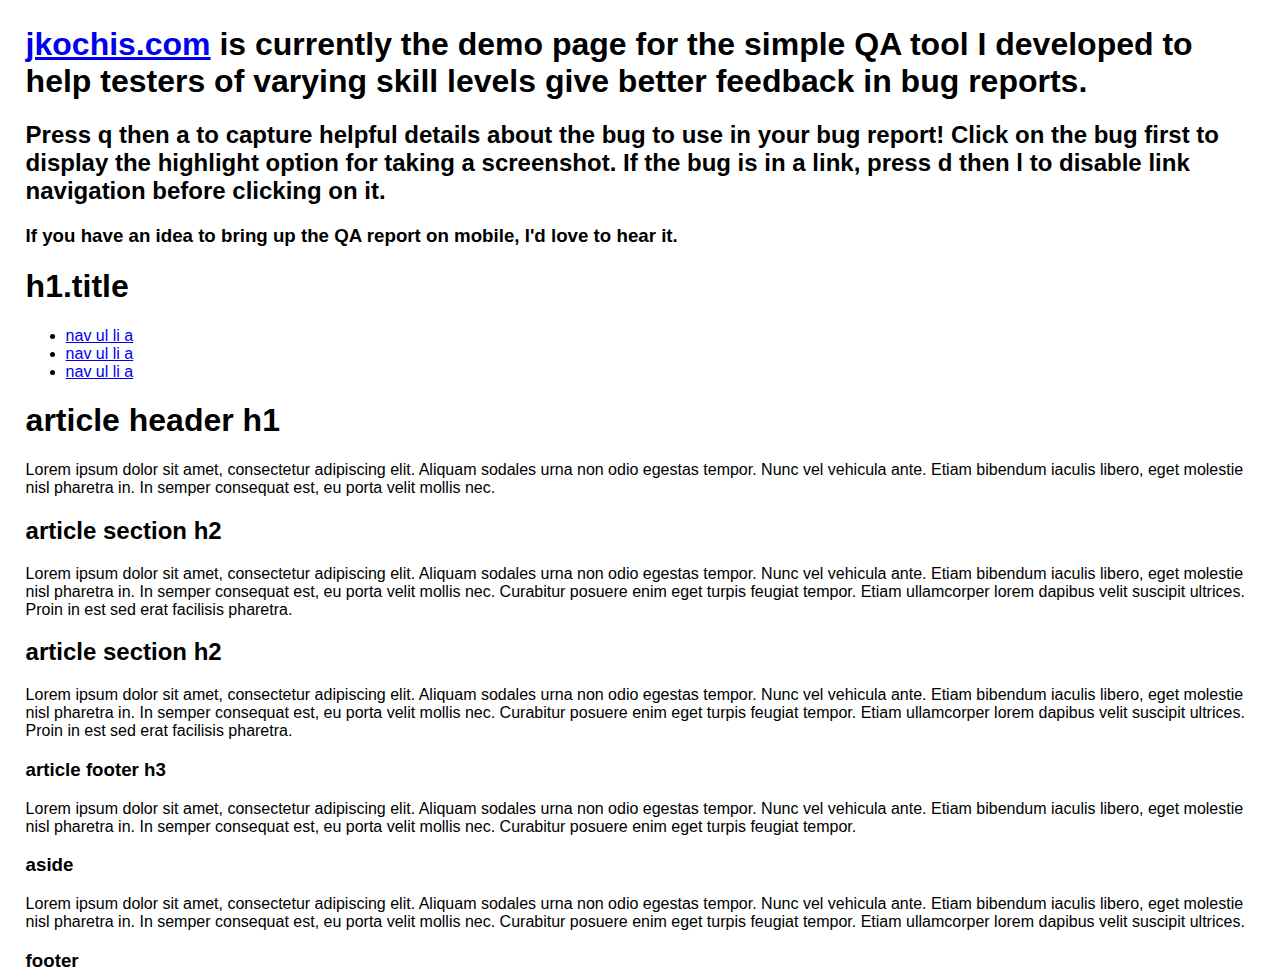
==== commit 0e1de574: "Update index.html" ====
--- a/index.html
+++ b/index.html
@@ -9,7 +9,7 @@
 
 <body>
     <h1><a href="http://jkochis.com">jkochis.com</a> is currently the demo page for the simple QA tool I developed to help testers of varying skill levels give better feedback in bug reports.</h1>
-    <h2>Press q then a to capture helpful details about the bug to use in your bug report!</h2>
+    <h2>Press q then a to capture helpful details about the bug to use in your bug report! Click on the bug first to display the highlight option for taking a screenshot. If the bug is in a link, press d then l to disable link navigation before clicking on it.</h2>
     <h3>If you have an idea to bring up the QA report on mobile, I'd love to hear it.</h3>
     <div class="header-container">
         <header class="wrapper clearfix">
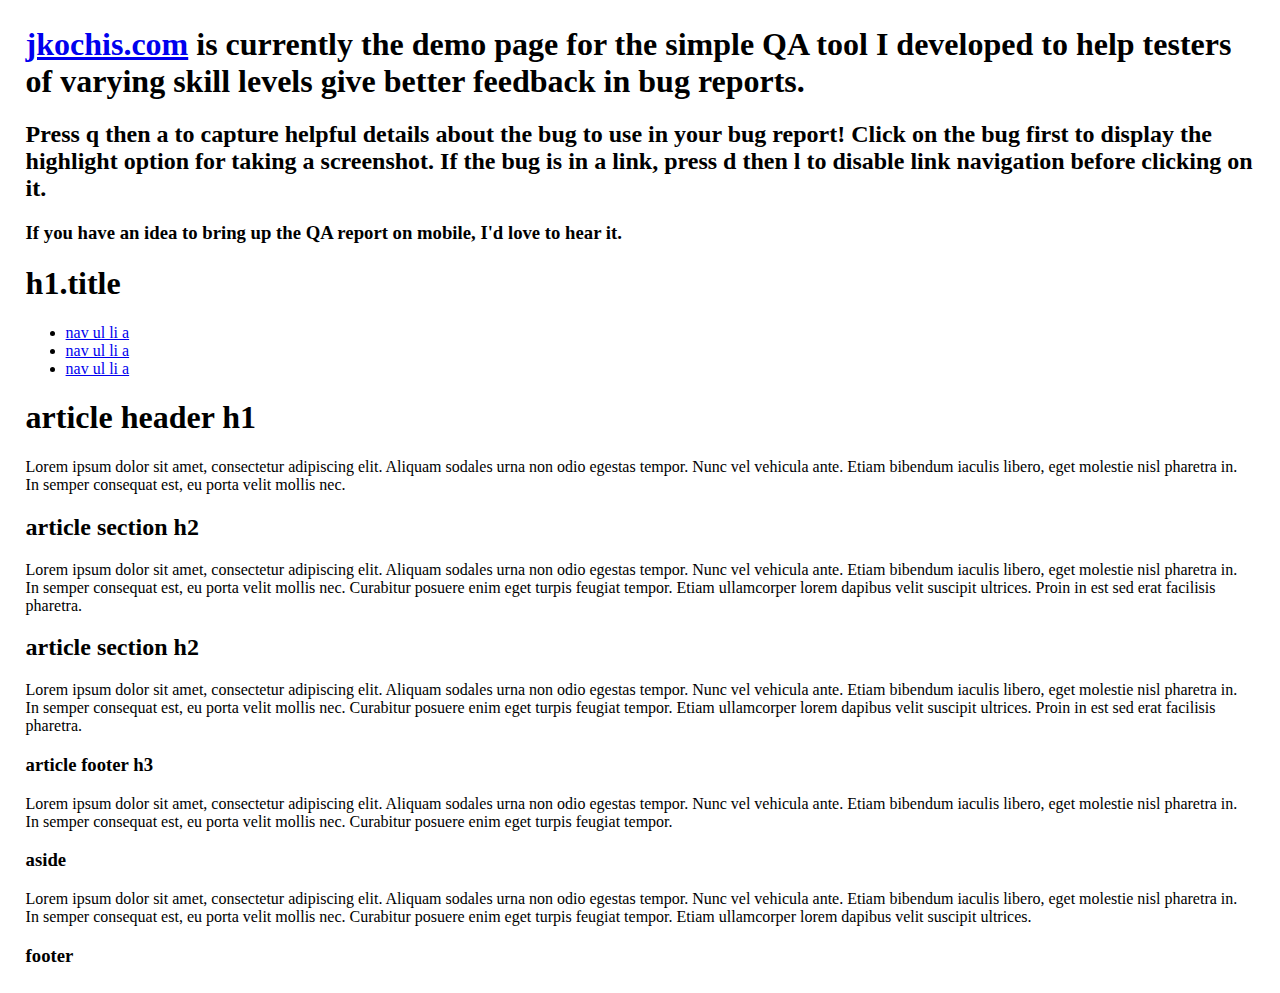
==== commit 05acdc14: "Update index.html" ====
--- a/index.html
+++ b/index.html
@@ -3,8 +3,7 @@
 
 <head>
     <title>QA Helper Test Page</title>
-    <style>/*! normalize.css v2.1.2 | MIT License | git.io/normalize */article,aside,details,figcaption,figure,footer,header,hgroup,main,nav,section,summary{display:block}audio,canvas,video{display:inline-block}audio:not([controls]){display:none;height:0}[hidden],template{display:none}html{font-family:sans-serif;-ms-text-size-adjust:100%;-webkit-text-size-adjust:100%}body{margin:0}a{background:0 0}a:focus{outline:dotted thin}a:active,a:hover{outline:0}h1{margin:.67em 0}abbr[title]{border-bottom:1px dotted}b,strong{font-weight:700}dfn{font-style:italic}hr{box-sizing:content-box;height:0}mark{background:#ff0;color:#000}code,kbd,pre,samp{font-family:monospace,serif;font-size:1em}pre{white-space:pre-wrap}q{quotes:"\201C" "\201D" "\2018" "\2019"}small{font-size:80%}sub,sup{font-size:75%;line-height:0;position:relative;vertical-align:baseline}sup{top:-.5em}sub{bottom:-.25em}img{border:0}svg:not(:root){overflow:hidden}figure{margin:0}fieldset{border:1px solid silver;margin:0 2px;padding:.35em .625em .75em}legend{border:0;padding:0}button,input,select,textarea{font-family:inherit;font-size:100%;margin:0}button,input{line-height:normal}button,select{text-transform:none}button,html input[type=button],input[type=reset],input[type=submit]{-webkit-appearance:button;cursor:pointer}button[disabled],html input[disabled]{cursor:default}input[type=checkbox],input[type=radio]{box-sizing:border-box;padding:0}input[type=search]{-webkit-appearance:textfield}input[type=search]::-webkit-search-cancel-button,input[type=search]::-webkit-search-decoration{-webkit-appearance:none}button::-moz-focus-inner,input::-moz-focus-inner{border:0;padding:0}textarea{overflow:auto;vertical-align:top}table{border-collapse:collapse;border-spacing:0}@media screen and (min-width:30em){.pan-ns{padding:0}.paxs-ns{padding:4px}.pas-ns{padding:8px}.pam-ns{padding:16px}.pal-ns{padding:32px}.paxl-ns{padding:64px}.paxxl-ns{padding:128px}.paxxxl-ns{padding:256px}.pln-ns{padding-left:0}.plxs-ns{padding-left:4px}.pls-ns{padding-left:8px}.plm-ns{padding-left:16px}.pll-ns{padding-left:32px}.plxl-ns{padding-left:64px}.plxxl-ns{padding-left:128px}.plxxxl-ns{padding-left:256px}.prn-ns{padding-right:0}.prxs-ns{padding-right:4px}.prs-ns{padding-right:8px}.prm-ns{padding-right:16px}.prl-ns{padding-right:32px}.prxl-ns{padding-right:64px}.prxxl-ns{padding-right:128px}.prxxxl-ns{padding-right:256px}.pbn-ns{padding-bottom:0}.pbxs-ns{padding-bottom:4px}.pbs-ns{padding-bottom:8px}.pbm-ns{padding-bottom:16px}.pbl-ns{padding-bottom:32px}.pbxl-ns{padding-bottom:64px}.pbxxl-ns{padding-bottom:128px}.pbxxxl-ns{padding-bottom:256px}.ptn-ns{padding-top:0}.ptxs-ns{padding-top:4px}.pts-ns{padding-top:8px}.ptm-ns{padding-top:16px}.ptl-ns{padding-top:32px}.ptxl-ns{padding-top:64px}.ptxxl-ns{padding-top:128px}.ptxxxl-ns{padding-top:256px}.pvn-ns{padding-top:0;padding-bottom:0}.pvxs-ns{padding-top:4px;padding-bottom:4px}.pvs-ns{padding-top:8px;padding-bottom:8px}.pvm-ns{padding-top:16px;padding-bottom:16px}.pvl-ns{padding-top:32px;padding-bottom:32px}.pvxl-ns{padding-top:64px;padding-bottom:64px}.pvxxl-ns{padding-top:128px;padding-bottom:128px}.pvxxxl-ns{padding-top:256px;padding-bottom:256px}.phn-ns{padding-left:0;padding-right:0}.pvxs-ns{padding-left:4px;padding-right:4px}.phs-ns{padding-left:8px;padding-right:8px}.phm-ns{padding-left:16px;padding-right:16px}.phl-ns{padding-left:32px;padding-right:32px}.phxl-ns{padding-left:64px;padding-right:64px}.phxxl-ns{padding-left:128px;padding-right:128px}.phxxxl-ns{padding-left:256px;padding-right:256px}.man-ns{margin:0}.maxs-ns{margin:4px}.mas-ns{margin:8px}.mam-ns{margin:16px}.mal-ns{margin:32px}.maxl-ns{margin:64px}.maxxl-ns{margin:128px}.maxxxl-ns{margin:256px}.mln-ns{margin-left:0}.mlxs-ns{margin-left:4px}.mls-ns{margin-left:8px}.mlm-ns{margin-left:16px}.mll-ns{margin-left:32px}.mlxl-ns{margin-left:64px}.mlxxl-ns{margin-left:128px}.mlxxxl-ns{margin-left:256px}.mrn-ns{margin-right:0}.mrxs-ns{margin-right:4px}.mrs-ns{margin-right:8px}.mrm-ns{margin-right:16px}.mrl-ns{margin-right:32px}.mrxl-ns{margin-right:64px}.mrxxl-ns{margin-right:128px}.mrxxxl-ns{margin-right:256px}.mbn-ns{margin-bottom:0}.mbxs-ns{margin-bottom:4px}.mbs-ns{margin-bottom:8px}.mbm-ns{margin-bottom:16px}.mbl-ns{margin-bottom:32px}.mbxl-ns{margin-bottom:64px}.mbxxl-ns{margin-bottom:128px}.mbxxxl-ns{margin-bottom:256px}.mtn-ns{margin-top:0}.mtxs-ns{margin-top:4px}.mts-ns{margin-top:8px}.mtm-ns{margin-top:16px}.mtl-ns{margin-top:32px}.mtxl-ns{margin-top:64px}.mtxxl-ns{margin-top:128px}.mtxxxl-ns{margin-top:256px}.mvn-ns{margin-top:0;margin-bottom:0}.mvxs-ns{margin-top:4px;margin-bottom:4px}.mvs-ns{margin-top:8px;margin-bottom:8px}.mvm-ns{margin-top:16px;margin-bottom:16px}.mvl-ns{margin-top:32px;margin-bottom:32px}.mvxl-ns{margin-top:64px;margin-bottom:64px}.mvxxl-ns{margin-top:128px;margin-bottom:128px}.mvxxxl-ns{margin-top:256px;margin-bottom:256px}.mhn-ns{margin-left:0;margin-right:0}.mhs-ns{margin-left:8px;margin-right:8px}.mhm-ns{margin-left:16px;margin-right:16px}.mhl-ns{margin-left:32px;margin-right:32px}.mhxl-ns{margin-left:64px;margin-right:64px}.mhxxl-ns{margin-left:128px;margin-right:128px}.mhxxxl-ns{margin-left:256px;margin-right:256px}}@media screen and (min-width:30em) and (max-width:60em){.pan-m{padding:0}.paxs-m{padding:4px}.pas-m{padding:8px}.pam-m{padding:16px}.pal-m{padding:32px}.paxl-m{padding:64px}.paxxl-m{padding:128px}.paxxxl-m{padding:256px}.pln-m{padding-left:0}.plxs-m{padding-left:4px}.pls-m{padding-left:8px}.plm-m{padding-left:16px}.pll-m{padding-left:32px}.plxl-m{padding-left:64px}.plxxl-m{padding-left:128px}.plxxxl-m{padding-left:256px}.prn-m{padding-right:0}.prxs-m{padding-right:4px}.prs-m{padding-right:8px}.prm-m{padding-right:16px}.prl-m{padding-right:32px}.prxl-m{padding-right:64px}.prxxl-m{padding-right:128px}.prxxxl-m{padding-right:256px}.pbn-m{padding-bottom:0}.pbxs-m{padding-bottom:4px}.pbs-m{padding-bottom:8px}.pbm-m{padding-bottom:16px}.pbl-m{padding-bottom:32px}.pbxl-m{padding-bottom:64px}.pbxxl-m{padding-bottom:128px}.pbxxxl-m{padding-bottom:256px}.ptn-m{padding-top:0}.ptxs-m{padding-top:4px}.pts-m{padding-top:8px}.ptm-m{padding-top:16px}.ptl-m{padding-top:32px}.ptxl-m{padding-top:64px}.ptxxl-m{padding-top:128px}.ptxxxl-m{padding-top:256px}.pvn-m{padding-top:0;padding-bottom:0}.pvxs-m{padding-top:4px;padding-bottom:4px}.pvs-m{padding-top:8px;padding-bottom:8px}.pvm-m{padding-top:16px;padding-bottom:16px}.pvl-m{padding-top:32px;padding-bottom:32px}.pvxl-m{padding-top:64px;padding-bottom:64px}.pvxxl-m{padding-top:128px;padding-bottom:128px}.pvxxxl-m{padding-top:256px;padding-bottom:256px}.phn-m{padding-left:0;padding-right:0}.pvxs-m{padding-left:4px;padding-right:4px}.phs-m{padding-left:8px;padding-right:8px}.phm-m{padding-left:16px;padding-right:16px}.phl-m{padding-left:32px;padding-right:32px}.phxl-m{padding-left:64px;padding-right:64px}.phxxl-m{padding-left:128px;padding-right:128px}.phxxxl-m{padding-left:256px;padding-right:256px}.man-m{margin:0}.maxs-m{margin:4px}.mas-m{margin:8px}.mam-m{margin:16px}.mal-m{margin:32px}.maxl-m{margin:64px}.maxxl-m{margin:128px}.maxxxl-m{margin:256px}.mln-m{margin-left:0}.mlxs-m{margin-left:4px}.mls-m{margin-left:8px}.mlm-m{margin-left:16px}.mll-m{margin-left:32px}.mlxl-m{margin-left:64px}.mlxxl-m{margin-left:128px}.mlxxxl-m{margin-left:256px}.mrn-m{margin-right:0}.mrxs-m{margin-right:4px}.mrs-m{margin-right:8px}.mrm-m{margin-right:16px}.mrl-m{margin-right:32px}.mrxl-m{margin-right:64px}.mrxxl-m{margin-right:128px}.mrxxxl-m{margin-right:256px}.mbn-m{margin-bottom:0}.mbxs-m{margin-bottom:4px}.mbs-m{margin-bottom:8px}.mbm-m{margin-bottom:16px}.mbl-m{margin-bottom:32px}.mbxl-m{margin-bottom:64px}.mbxxl-m{margin-bottom:128px}.mbxxxl-m{margin-bottom:256px}.mtn-m{margin-top:0}.mtxs-m{margin-top:4px}.mts-m{margin-top:8px}.mtm-m{margin-top:16px}.mtl-m{margin-top:32px}.mtxl-m{margin-top:64px}.mtxxl-m{margin-top:128px}.mtxxxl-m{margin-top:256px}.mvn-m{margin-top:0;margin-bottom:0}.mvxs-m{margin-top:4px;margin-bottom:4px}.mvs-m{margin-top:8px;margin-bottom:8px}.mvm-m{margin-top:16px;margin-bottom:16px}.mvl-m{margin-top:32px;margin-bottom:32px}.mvxl-m{margin-top:64px;margin-bottom:64px}.mvxxl-m{margin-top:128px;margin-bottom:128px}.mvxxxl-m{margin-top:256px;margin-bottom:256px}.mhn-m{margin-left:0;margin-right:0}.mhxs-m{margin-left:4px;margin-right:4px}.mhs-m{margin-left:8px;margin-right:8px}.mhm-m{margin-left:16px;margin-right:16px}.mhl-m{margin-left:32px;margin-right:32px}.mhxl-m{margin-left:64px;margin-right:64px}.mhxxl-m{margin-left:128px;margin-right:128px}.mhxxxl-m{margin-left:256px;margin-right:256px}}@media screen and (min-width:60em){.pan-l{padding:0}.paxs-l{padding:4px}.pas-l{padding:8px}.pam-l{padding:16px}.pal-l{padding:32px}.paxl-l{padding:64px}.paxxl-l{padding:128px}.paxxxl-l{padding:256px}.pln-l{padding-left:0}.plxs-l{padding-left:4px}.pls-l{padding-left:8px}.plm-l{padding-left:16px}.pll-l{padding-left:32px}.plxl-l{padding-left:64px}.plxxl-l{padding-left:128px}.plxxxl-l{padding-left:256px}.prn-l{padding-right:0}.prxs-l{padding-right:4px}.prs-l{padding-right:8px}.prm-l{padding-right:16px}.prl-l{padding-right:32px}.prxl-l{padding-right:64px}.prxxl-l{padding-right:128px}.prxxxl-l{padding-right:256px}.pbn-l{padding-bottom:0}.pbxs-l{padding-bottom:4px}.pbs-l{padding-bottom:8px}.pbm-l{padding-bottom:16px}.pbl-l{padding-bottom:32px}.pbxl-l{padding-bottom:64px}.pbxxl-l{padding-bottom:128px}.pbxxxl-l{padding-bottom:256px}.ptn-l{padding-top:0}.ptxs-l{padding-top:4px}.pts-l{padding-top:8px}.ptm-l{padding-top:16px}.ptl-l{padding-top:32px}.ptxl-l{padding-top:64px}.ptxxl-l{padding-top:128px}.ptxxxl-l{padding-top:256px}.pvn-l{padding-top:0;padding-bottom:0}.pvxs-l{padding-top:4px;padding-bottom:4px}.pvs-l{padding-top:8px;padding-bottom:8px}.pvm-l{padding-top:16px;padding-bottom:16px}.pvl-l{padding-top:32px;padding-bottom:32px}.pvxl-l{padding-top:64px;padding-bottom:64px}.pvxxl-l{padding-top:128px;padding-bottom:128px}.pvxxxl-l{padding-top:256px;padding-bottom:256px}.phn-l{padding-left:0;padding-right:0}.phxs-l{padding-left:4px;padding-right:4px}.phs-l{padding-left:8px;padding-right:8px}.phm-l{padding-left:16px;padding-right:16px}.phl-l{padding-left:32px;padding-right:32px}.phxl-l{padding-left:64px;padding-right:64px}.phxxl-l{padding-left:128px;padding-right:128px}.phxxxl-l{padding-left:256px;padding-right:256px}.man-l{margin:0}.maxs-l{margin:4px}.mas-l{margin:8px}.mam-l{margin:16px}.mal-l{margin:32px}.maxl-l{margin:64px}.maxxl-l{margin:128px}.maxxxl-l{margin:256px}.mln-l{margin-left:0}.mlxs-l{margin-left:4px}.mls-l{margin-left:8px}.mlm-l{margin-left:16px}.mll-l{margin-left:32px}.mlxl-l{margin-left:64px}.mlxxl-l{margin-left:128px}.mlxxxl-l{margin-left:256px}.mrn-l{margin-right:0}.mrxs-l{margin-right:4px}.mrs-l{margin-right:8px}.mrm-l{margin-right:16px}.mrl-l{margin-right:32px}.mrxl-l{margin-right:64px}.mrxxl-l{margin-right:128px}.mrxxxl-l{margin-right:256px}.mbn-l{margin-bottom:0}.mbxs-l{margin-bottom:4px}.mbs-l{margin-bottom:8px}.mbm-l{margin-bottom:16px}.mbl-l{margin-bottom:32px}.mbxl-l{margin-bottom:64px}.mbxxl-l{margin-bottom:128px}.mbxxxl-l{margin-bottom:256px}.mtn-l{margin-top:0}.mtxs-l{margin-top:4px}.mts-l{margin-top:8px}.mtm-l{margin-top:16px}.mtl-l{margin-top:32px}.mtxl-l{margin-top:64px}.mtxxl-l{margin-top:128px}.mtxxxl-l{margin-top:256px}.mvn-l{margin-top:0;margin-bottom:0}.mvxs-l{margin-top:4px;margin-bottom:4px}.mvs-l{margin-top:8px;margin-bottom:8px}.mvm-l{margin-top:16px;margin-bottom:16px}.mvl-l{margin-top:32px;margin-bottom:32px}.mvxl-l{margin-top:64px;margin-bottom:64px}.mvxxl-l{margin-top:128px;margin-bottom:128px}.mvxxxl-l{margin-top:256px;margin-bottom:256px}.mhn-l{margin-left:0;margin-right:0}.mhxs-l{margin-left:4px;margin-right:4px}.mhs-l{margin-left:8px;margin-right:8px}.mhm-l{margin-left:16px;margin-right:16px}.mhl-l{margin-left:32px;margin-right:32px}.mhxl-l{margin-left:64px;margin-right:64px}.mhxxl-l{margin-left:128px;margin-right:128px}.mhxxxl-l{margin-left:256px;margin-right:256px}}body,html{height:100%}.border-box,.border-box:after,.border-box:before,article,article:after,article:before,aside,aside:after,aside:before,details,details:after,details:before,div,div:after,div:before,fieldset,fieldset:after,fieldset:before,footer,footer:after,footer:before,form,form:after,form:before,header,header:after,header:before,input[type=text],input[type=text]:after,input[type=text]:before,input[type=tel],input[type=tel]:after,input[type=tel]:before,input[type=url],input[type=url]:after,input[type=url]:before,input[type=email],input[type=email]:after,input[type=email]:before,input[type=number],input[type=number]:after,input[type=number]:before,input[type=password],input[type=password]:after,input[type=password]:before,input[type=search],input[type=search]:after,input[type=search]:before,main,main:after,main:before,nav,nav:after,nav:before,section,section:after,section:before,summary,summary:after,summary:before,textarea,textarea:after,textarea:before{box-sizing:border-box}.bg-cv{background-size:cover}.bg-cn{background-size:contain}@media screen and (min-width:30em){.bg-cv-ns{background-size:cover}.bg-cn-ns{background-size:contain}}@media screen and (min-width:30em) and (max-width:60em){.bg-cv-m{background-size:cover}.bg-cn-m{background-size:contain}}@media screen and (min-width:60em){.bg-cv-l{background-size:cover}.bg-cn-l{background-size:contain}}.bn{border-style:solid;border-width:0}.ba{border-style:solid;border-width:1px}.bt{border-top-style:solid;border-top-width:1px}.br{border-right-style:solid;border-right-width:1px}.bb{border-bottom-style:solid;border-bottom-width:1px}.bl{border-left-style:solid;border-left-width:1px}.bda{border-style:dotted;border-width:1px}.bdt{border-top-style:dotted;border-top-width:1px}.bdr{border-right-style:dotted;border-right-width:1px}.bdb{border-bottom-style:dotted;border-bottom-width:1px}.bdl{border-left-style:dotted;border-left-width:1px}@media screen and (min-width:30em){.bn-ns{border-style:solid;border-width:0}.ba-ns{border-style:solid;border-width:1px}.bt-ns{border-top-style:solid;border-top-width:1px}.br-ns{border-right-style:solid;border-right-width:1px}.bb-ns{border-bottom-style:solid;border-bottom-width:1px}.bl-ns{border-left-style:solid;border-left-width:1px}.bda-ns{border-style:dotted;border-width:1px}.bdt-ns{border-top-style:dotted;border-top-width:1px}.bdr-ns{border-right-style:dotted;border-right-width:1px}.bdb-ns{border-bottom-style:dotted;border-bottom-width:1px}.bdl-ns{border-left-style:dotted;border-left-width:1px}}@media screen and (min-width:30em) and (max-width:60em){.bn-m{border-style:solid;border-width:0}.ba-m{border-style:solid;border-width:1px}.bt-m{border-top-style:solid;border-top-width:1px}.br-m{border-right-style:solid;border-right-width:1px}.bb-m{border-bottom-style:solid;border-bottom-width:1px}.bl-m{border-left-style:solid;border-left-width:1px}.bda-m{border-style:dotted;border-width:1px}.bdt-m{border-top-style:dotted;border-top-width:1px}.bdr-m{border-right-style:dotted;border-right-width:1px}.bdb-m{border-bottom-style:dotted;border-bottom-width:1px}.bdl-m{border-left-style:dotted;border-left-width:1px}}@media screen and (min-width:60em){.bn-l{border-style:solid;border-width:0}.ba-l{border-style:solid;border-width:1px}.bt-l{border-top-style:solid;border-top-width:1px}.br-l{border-right-style:solid;border-right-width:1px}.bb-l{border-bottom-style:solid;border-bottom-width:1px}.bl-l{border-left-style:solid;border-left-width:1px}.bda-l{border-style:dotted;border-width:1px}.bdt-l{border-top-style:dotted;border-top-width:1px}.bdr-l{border-right-style:dotted;border-right-width:1px}.bdb-l{border-bottom-style:dotted;border-bottom-width:1px}.bdl-l{border-left-style:dotted;border-left-width:1px}}.b--black{border-color:#000}.b--near-black{border-color:#111}.b--dark-gray{border-color:#333}.b--mid-gray{border-color:#555}.b--gray{border-color:#777}.b--silver{border-color:#999}.b--light-silver{border-color:#aaa}.b--light-gray{border-color:#eee}.b--near-white{border-color:#f4f4f4}.b--white{border-color:#fff}.b--white-10{border-color:hsla(0,0%,100%,.1)}.b--white-20{border-color:hsla(0,0%,100%,.2)}.b--white-25{border-color:hsla(0,0%,100%,.25)}.b--white-30{border-color:hsla(0,0%,100%,.3)}.b--white-40{border-color:hsla(0,0%,100%,.4)}.b--white-50{border-color:hsla(0,0%,100%,.5)}.b--white-60{border-color:hsla(0,0%,100%,.6)}.b--white-70{border-color:hsla(0,0%,100%,.7)}.b--white-75{border-color:hsla(0,0%,100%,.75)}.b--white-80{border-color:hsla(0,0%,100%,.8)}.b--white-90{border-color:hsla(0,0%,100%,.9)}.b--black-10{border-color:hsla(0,0%,0%,.1)}.b--black-20{border-color:hsla(0,0%,0%,.2)}.b--black-25{border-color:hsla(0,0%,0%,.25)}.b--black-30{border-color:hsla(0,0%,0%,.3)}.b--black-40{border-color:hsla(0,0%,0%,.4)}.b--black-50{border-color:hsla(0,0%,0%,.5)}.b--black-60{border-color:hsla(0,0%,0%,.6)}.b--black-70{border-color:hsla(0,0%,0%,.7)}.b--black-75{border-color:hsla(0,0%,0%,.75)}.b--black-80{border-color:hsla(0,0%,0%,.8)}.b--black-90{border-color:hsla(0,0%,0%,.9)}.b--blue{border-color:#0074D9}.b--light-blue{border-color:#64a8ff}.b--lightest-blue{border-color:#a2dfff}.b--dark-blue{border-color:#0045a1}.b--darkest-blue{border-color:#002f86}.b--yellow{border-color:#fff93c}.b--light-yellow{border-color:#fffa60}.b--lightest-yellow{border-color:#fffca6}.b--dark-yellow{border-color:#e2c100}.b--darkest-yellow{border-color:#c4a600}.b--orange{border-color:#FF851B}.b--light-orange{border-color:#ffa942}.b--lightest-orange{border-color:#ffc55d}.b--dark-orange{border-color:#d05e00}.b--darkest-orange{border-color:#b14400}.b--red{border-color:#d82c2c}.b--light-red{border-color:#f94f44}.b--lightest-red{border-color:#ff6c5c}.b--dark-red{border-color:#bd001a}.b--darkest-red{border-color:#9d0003}.b--teal{border-color:#27bfa8}.b--light-teal{border-color:#4eddc5}.b--lightest-teal{border-color:#6ffae0}.b--dark-teal{border-color:#25a28f}.b--darkest-teal{border-color:#008876}.b--green{border-color:#3D9970}.b--light-green{border-color:#5ab48a}.b--lightest-green{border-color:#75d0a4}.b--dark-green{border-color:#1e7f58}.b--darkest-green{border-color:#006540}.b--pink{border-color:#F012BE}.b--light-pink{border-color:#ff57e8}.b--lightest-pink{border-color:#ff81ff}.b--dark-pink{border-color:#d100a3}.b--darkest-pink{border-color:#b20088}.b--purple{border-color:#980bc6}.b--light-purple{border-color:#b536e2}.b--lightest-purple{border-color:#d355ff}.b--dark-purple{border-color:#7b00a9}.b--darkest-purple{border-color:#5f008e}.brn{border-radius:0}.br1{border-radius:.125rem}.br2{border-radius:.25rem}.br3{border-radius:.5rem}.br4{border-radius:1rem}.br5{border-radius:2rem}.br-circ{border-radius:9999px}.br-100{border-radius:100%}@media screen and (min-width:30em){.brn-ns{border-radius:0}.br1-ns{border-radius:.125rem}.br2-ns{border-radius:.25rem}.br3-ns{border-radius:.5rem}.br4-ns{border-radius:1rem}.br5-ns{border-radius:2rem}.br-circ-ns{border-radius:9999px}.br-100-ns{border-radius:100%}}@media screen and (min-width:30em) and (max-width:60em){.brn-m{border-radius:0}.br1-m{border-radius:.125rem}.br2-m{border-radius:.25rem}.br3-m{border-radius:.5rem}.br4-m{border-radius:1rem}.br5-m{border-radius:2rem}.br-circ-m{border-radius:9999px}.br-100-m{border-radius:100%}}@media screen and (min-width:60em){.brn-l{border-radius:0}.br1-l{border-radius:.125rem}.br2-l{border-radius:.25rem}.br3-l{border-radius:.5rem}.br4-l{border-radius:1rem}.br5-l{border-radius:2rem}.br-circ-l{border-radius:9999px}.br-100-l{border-radius:100%}}.bs-none{border-style:none}.bs-dotted{border-style:dotted}.bs-solid{border-style:solid}@media screen and (min-width:30em){.bs-none-ns{border-style:none}.bs-dotted-ns{border-style:dotted}.bs-solid-ns{border-style:solid}}@media screen and (min-width:30em) and (max-width:60em){.bs-none-m{border-style:none}.bs-dotted-m{border-style:dotted}.bs-solid-m{border-style:solid}}@media screen and (min-width:60em){.bs-none-l{border-style:none}.bs-dotted-l{border-style:dotted}.bs-solid-l{border-style:solid}}.bw0{border-width:0}.bw1{border-width:.125rem}.bw2{border-width:.25rem}.bw3{border-width:.5rem}.bw4{border-width:.75rem}.bw5{border-width:1rem}@media screen and (min-width:30em){.bw0-ns{border-width:0}.bw1-ns{border-width:.125rem}.bw2-ns{border-width:.25rem}.bw3-ns{border-width:.5rem}.bw4-ns{border-width:.75rem}.bw5-ns{border-width:1rem}}@media screen and (min-width:30em) and (max-width:60em){.bw0-m{border-width:0}.bw1-m{border-width:.125rem}.bw2-m{border-width:.25rem}.bw3-m{border-width:.5rem}.bw4-m{border-width:.75rem}.bw5-m{border-width:1rem}}@media screen and (min-width:60em){.bw0-l{border-width:0}.bw1-l{border-width:.125rem}.bw2-l{border-width:.25rem}.bw3-l{border-width:.5rem}.bw4-l{border-width:.75rem}.bw5-l{border-width:1rem}}.pre{overflow-x:auto;overflow-y:hidden;overflow:scroll}.code{white-space:pre;font-size:14px}.top-0{top:0}.left-0{left:0}.right-0{right:0}.bottom-0{bottom:0}.top-1{top:1rem}.left-1{left:1rem}.right-1{right:1rem}.bottom-1{bottom:1rem}.top-2{top:2rem}.left-2{left:2rem}.right-2{right:2rem}.bottom-2{bottom:2rem}.top-4{top:4rem}.left-4{left:4rem}.right-4{right:4rem}.bottom-4{bottom:4rem}@media screen and (min-width:30em){.top-0-ns{top:0}.left-0-ns{left:0}.right-0-ns{right:0}.bottom-0-ns{bottom:0}.top-1-ns{top:1rem}.left-1-ns{left:1rem}.right-1-ns{right:1rem}.bottom-1-ns{bottom:1rem}.top-2-ns{top:2rem}.left-2-ns{left:2rem}.right-2-ns{right:2rem}.bottom-2-ns{bottom:2rem}.top-4-ns{top:4rem}.left-4-ns{left:4rem}.right-4-ns{right:4rem}.bottom-4-ns{bottom:4rem}}@media screen and (min-width:30em) and (max-width:60em){.top-0-m{top:0}.left-0-m{left:0}.right-0-m{right:0}.bottom-0-m{bottom:0}.top-1-m{top:1rem}.left-1-m{left:1rem}.right-1-m{right:1rem}.bottom-1-m{bottom:1rem}.top-2-m{top:2rem}.left-2-m{left:2rem}.right-2-m{right:2rem}.bottom-2-m{bottom:2rem}.top-4-m{top:4rem}.left-4-m{left:4rem}.right-4-m{right:4rem}.bottom-4-m{bottom:4rem}}@media screen and (min-width:60em){.top-0-l{top:0}.left-0-l{left:0}.right-0-l{right:0}.bottom-0-l{bottom:0}.top-1-l{top:1rem}.left-1-l{left:1rem}.right-1-l{right:1rem}.bottom-1-l{bottom:1rem}.top-2-l{top:2rem}.left-2-l{left:2rem}.right-2-l{right:2rem}.bottom-2-l{bottom:2rem}.top-4-l{top:4rem}.left-4-l{left:4rem}.right-4-l{right:4rem}.bottom-4-l{bottom:4rem}}.cn{clear:none}.cl{clear:left}.cr{clear:right}.cb{clear:both}.cf:after,.cf:before{content:" ";display:table}.cf:after{clear:both}.dn{display:none}.di{display:inline}.db{display:block}.dib{display:inline-block}.dit{display:inline-table}.dt{display:table;table-layout:fixed;width:100%}.dtr{display:table-row}.dtc{display:table-cell}.dtcol{display:table-column}.dtcolg{display:table-column-group}@media screen and (min-width:30em){.dn-ns{display:none}.di-ns{display:inline}.db-ns{display:block}.dib-ns{display:inline-block}.dit-ns{display:inline-table}.dt-ns{display:table;table-layout:fixed;width:100%}.dtr-ns{display:table-row}.dtc-ns{display:table-cell}.dtcol-ns{display:table-column}.dtcolg-ns{display:table-column-group}}@media screen and (min-width:30em) and (max-width:60em){.dn-m{display:none}.di-m{display:inline}.db-m{display:block}.dib-m{display:inline-block}.dit-m{display:inline-table}.dt-m{display:table;table-layout:fixed;width:100%}.dtr-m{display:table-row}.dtc-m{display:table-cell}.dtcol-m{display:table-column}.dtcolg-m{display:table-column-group}}@media screen and (min-width:60em){.dn-l{display:none}.di-l{display:inline}.db-l{display:block}.dib-l{display:inline-block}.dit-l{display:inline-table}.dt-l{display:table;table-layout:fixed;width:100%}.dtr-l{display:table-row}.dtc-l{display:table-cell}.dtcol-l{display:table-column}.dtcolg-l{display:table-column-group}}.fl{float:left;display:inline}.fr{float:right;display:inline}.fn{float:none}@media screen and (min-width:30em){.fl-ns{float:left;display:inline}.fr-ns{float:right;display:inline}.fn-ns{float:none!important}}@media screen and (min-width:30em) and (max-width:60em){.fl-m{float:left;display:inline}.fr-m{float:right;display:inline}.fn-m{float:none}}@media screen and (min-width:60em){.fl-l{float:left;display:inline}.fr-l{float:right;display:inline}.fn-l{float:none}}.sans-serif{font-family:'avenir next',avenir,helvetica,'helvetica neue',arial,sans-serif}.serif{font-family:times,TimesNewRoman,"Times New Roman",georgia,serif}.code,code{font-family:Consolas,monaco,monospace}.helvetica{font-family:helvetica,'helvetica neue',arial,sans-serif}.bodoni{font-family:"Bodoni MT",Didot,"Didot LT STD","Hoefler Text",Garamond,Times,"Times New Roman",serif}.calisto{font-family:"Calisto MT","Bookman Old Style",Bookman,"Goudy Old Style",Garamond,"Hoefler Text","Bitstream Charter",Georgia,serif}.garamond{font-family:Garamond,Baskerville,"Baskerville Old Face","Hoefler Text","Times New Roman",serif}.times{font-family:Times,TimesNewRoman,"Times New Roman",Baskerville,Georgia,serif}.fsn{font-style:normal}.i{font-style:italic}@media screen and (min-width:30em){.fsn-ns{font-style:normal}.i-ns{font-style:italic}}@media screen and (min-width:30em) and (max-width:60em){.fsn-m{font-style:normal}.i-m{font-style:italic}}@media screen and (min-width:60em){.fsn-l{font-style:normal}.i-l{font-style:italic}}.normal{font-weight:400}.b{font-weight:700}.thin{font-weight:100}.book{font-weight:400}.semibold{font-weight:500}.bold{font-weight:600}.heavy{font-weight:700}.ultrabold{font-weight:900}@media screen and (min-width:30em){.normal-ns{font-weight:400}.b-ns{font-weight:700}.thin-ns{font-weight:100}.book-ns{font-weight:400}.semibold-ns{font-weight:500}.bold-ns{font-weight:600}.heavy-ns{font-weight:700}.ultrabold-ns{font-weight:900}}@media screen and (min-width:30em) and (max-width:60em){.normal-m{font-weight:400}.b-m{font-weight:700}.thin-m{font-weight:100}.book-m{font-weight:400}.semibold-m{font-weight:500}.bold-m{font-weight:600}.heavy-m{font-weight:700}.ultrabold-m{font-weight:900}}@media screen and (min-width:60em){.normal-l{font-weight:400}.b-l{font-weight:700}.thin-l{font-weight:100}.book-l{font-weight:400}.semibold-l{font-weight:500}.bold-l{font-weight:600}.heavy-l{font-weight:700}.ultrabold-l{font-weight:900}}.input-text{outline:0;border:1px solid #999}.input-invisible{outline:0;border:0}.h1{height:1rem}.h2{height:2rem}.h3{height:4rem}.h4{height:8rem}.h5{height:16rem}.h-10{height:10%}.h-20{height:20%}.h-25{height:25%}.h-30{height:30%}.h-40{height:40%}.h-50{height:50%}.h-60{height:60%}.h-70{height:70%}.h-75{height:75%}.h-80{height:80%}.h-90{height:90%}.h-100{height:100%}.h-bb{height:border-box}.h-cb{height:content-box}.h-mx{height:-webkit-max-content;height:-moz-max-content;height:max-content}.h-mn{height:-webkit-min-content;height:-moz-min-content;height:min-content}.h-av{height:available}.h-fc{height:-webkit-fit-content;height:-moz-fit-content;height:fit-content}.h-at{height:auto}.h-i{height:inherit}@media screen and (min-width:30em){.h-1-ns{height:1rem}.h-2-ns{height:2rem}.h-3-ns{height:4rem}.h-4-ns{height:8rem}.h-5-ns{height:16rem}.h-10-ns{height:10%}.h-20-ns{height:20%}.h-25-ns{height:25%}.h-30-ns{height:30%}.h-40-ns{height:40%}.h-50-ns{height:50%}.h-60-ns{height:60%}.h-70-ns{height:70%}.h-75-ns{height:75%}.h-80-ns{height:80%}.h-90-ns{height:90%}.h-100-ns{height:100%}.h-bb-ns{height:border-box}.h-cb-ns{height:content-box}.h-mx-ns{height:-webkit-max-content;height:-moz-max-content;height:max-content}.h-mn-ns{height:-webkit-min-content;height:-moz-min-content;height:min-content}.h-av-ns{height:available}.h-fc-ns{height:-webkit-fit-content;height:-moz-fit-content;height:fit-content}.h-at-ns{height:auto}.h-i-ns{height:inherit}}@media screen and (min-width:30em) and (max-width:60em){.h1-m{height:1rem}.h2-m{height:2rem}.h3-m{height:4rem}.h4-m{height:8rem}.h5-m{height:16rem}.h-10-m{height:10%}.h-20-m{height:20%}.h-25-m{height:25%}.h-30-m{height:30%}.h-40-m{height:40%}.h-50-m{height:50%}.h-60-m{height:60%}.h-70-m{height:70%}.h-75-m{height:75%}.h-80-m{height:80%}.h-90-m{height:90%}.h-100-m{height:100%}.h-bb-m{height:border-box}.h-cb-m{height:content-box}.h-mx-m{height:-webkit-max-content;height:-moz-max-content;height:max-content}.h-mn-m{height:-webkit-min-content;height:-moz-min-content;height:min-content}.h-av-m{height:available}.h-fc-m{height:-webkit-fit-content;height:-moz-fit-content;height:fit-content}.h-at-m{height:auto}.h-i-m{height:inherit}}@media screen and (min-width:60em){.h1-l{height:1rem}.h2-l{height:2rem}.h3-l{height:4rem}.h4-l{height:8rem}.h5-l{height:16rem}.h-10-l{height:10%}.h-20-l{height:20%}.h-25-l{height:25%}.h-30-l{height:30%}.h-40-l{height:40%}.h-50-l{height:50%}.h-60-l{height:60%}.h-70-l{height:70%}.h-75-l{height:75%}.h-80-l{height:80%}.h-90-l{height:90%}.h-100-l{height:100%}.h-bb-l{height:border-box}.h-cb-l{height:content-box}.h-mx-l{height:-webkit-max-content;height:-moz-max-content;height:max-content}.h-mn-l{height:-webkit-min-content;height:-moz-min-content;height:min-content}.h-av-l{height:available}.h-fc-l{height:-webkit-fit-content;height:-moz-fit-content;height:fit-content}.h-at-l{height:auto}.h-i-l{height:inherit}}img{max-width:100%}.tracked{letter-spacing:.16em}.tracked-tight{letter-spacing:-.05em}.tracked-mega{letter-spacing:.3em}@media screen and (min-width:30em){.tracked-ns{letter-spacing:.16em}.tracked-tight-ns{letter-spacing:-.1em}.tracked-mega-ns{letter-spacing:.3em}}@media screen and (min-width:30em) and (max-width:60em){.tracked-m{letter-spacing:.16em}.tracked-tight-m{letter-spacing:-.1em}.tracked-mega-m{letter-spacing:.3em}}@media screen and (min-width:60em){.tracked-l{letter-spacing:.16em}.tracked-tight-l{letter-spacing:-.1em}.tracked-mega-l{letter-spacing:.3em}}.lh-solid{line-height:1}.lh-title{line-height:1.3}.lh-copy{line-height:1.6}@media screen and (min-width:30em){.lh-solid-ns{line-height:1}.lh-title-ns{line-height:1.3}.lh-copy-ns{line-height:1.6}}@media screen and (min-width:30em) and (max-width:60em){.lh-solid-m{line-height:1}.lh-title-m{line-height:1.3}.lh-copy-m{line-height:1.6}}@media screen and (min-width:60em){.lh-solid-l{line-height:1}.lh-title-l{line-height:1.3}.lh-copy-l{line-height:1.6}}.link{text-decoration:none;transition:color .15s ease-in}.link:active,.link:focus,.link:hover,.link:link,.link:visited{transition:color .15s ease-in}.underline-hover:hover{text-decoration:underline}.list{list-style-type:none}@media screen and (min-width:30em){.list-ns{list-style-type:none}}@media screen and (min-width:30em) and (max-width:60em){.list-m{list-style:none}}@media screen and (min-width:60em){.list-l{list-style-type:none}}.mw-100{max-width:100%}.mw-75{max-width:75%}.mw-50{max-width:50%}.mw-25{max-width:25%}.mw1{max-width:1rem}.mw2{max-width:2rem}.mw3{max-width:4rem}.mw4{max-width:8rem}.mw5{max-width:16rem}.mw6{max-width:32rem}.mw7{max-width:48rem}.mw8{max-width:64rem}.mw9{max-width:96rem}.mw10{max-width:128rem}.mw-none{max-width:none}.mw-max{max-width:-webkit-max-content;max-width:-moz-max-content;max-width:max-content}.mw-min{max-width:-webkit-min-content;max-width:-moz-min-content;max-width:min-content}.mw-fit{max-width:-webkit-fit-content;max-width:-moz-fit-content;max-width:fit-content}.mw-fill{max-width:-webkit-fill-available;max-width:-moz-available;max-width:fill-available}@media screen and (min-width:30em){.mw-100-ns{max-width:100%}.mw-75-ns{max-width:75%}.mw-50-ns{max-width:50%}.mw-25-ns{max-width:25%}.mw1-ns{max-width:1rem}.mw2-ns{max-width:2rem}.mw3-ns{max-width:4rem}.mw4-ns{max-width:8rem}.mw5-ns{max-width:16rem}.mw6-ns{max-width:32rem}.mw7-ns{max-width:48rem}.mw8-ns{max-width:64rem}.mw9-ns{max-width:96rem}.mw10-ns{max-width:128rem}.mw-none-ns{max-width:none}.mw-max-ns{max-width:-webkit-max-content;max-width:-moz-max-content;max-width:max-content}.mw-min-ns{max-width:-webkit-min-content;max-width:-moz-min-content;max-width:min-content}.mw-fit-ns{max-width:-webkit-fit-content;max-width:-moz-fit-content;max-width:fit-content}.mw-fill-ns{max-width:-webkit-fill-available;max-width:-moz-available;max-width:fill-available}}@media screen and (min-width:30em) and (max-width:60em){.mw-100-m{max-width:100%}.mw-75-m{max-width:75%}.mw-50-m{max-width:50%}.mw-25-m{max-width:25%}.mw1-m{max-width:1rem}.mw2-m{max-width:2rem}.mw3-m{max-width:4rem}.mw4-m{max-width:8rem}.mw5-m{max-width:16rem}.mw6-m{max-width:32rem}.mw7-m{max-width:48rem}.mw8-m{max-width:64rem}.mw9-m{max-width:96rem}.mw10-m{max-width:128rem}.mw-none-m{max-width:none}.mw-max-m{max-width:-webkit-max-content;max-width:-moz-max-content;max-width:max-content}.mw-min-m{max-width:-webkit-min-content;max-width:-moz-min-content;max-width:min-content}.mw-fit-m{max-width:-webkit-fit-content;max-width:-moz-fit-content;max-width:fit-content}.mw-fill-m{max-width:-webkit-fill-available;max-width:-moz-available;max-width:fill-available}}@media screen and (min-width:60em){.mw-100-l{max-width:100%}.mw-75-l{max-width:75%}.mw-50-l{max-width:50%}.mw-25-l{max-width:25%}.mw1-l{max-width:1rem}.mw2-l{max-width:2rem}.mw3-l{max-width:4rem}.mw4-l{max-width:8rem}.mw5-l{max-width:16rem}.mw6-l{max-width:32rem}.mw7-l{max-width:48rem}.mw8-l{max-width:64rem}.mw9-l{max-width:96rem}.mw10-l{max-width:128rem}.mw-none-l{max-width:none}.mw-max-l{max-width:-webkit-max-content;max-width:-moz-max-content;max-width:max-content}.mw-min-l{max-width:-webkit-min-content;max-width:-moz-min-content;max-width:min-content}.mw-fit-l{max-width:-webkit-fit-content;max-width:-moz-fit-content;max-width:fit-content}.mw-fill-l{max-width:-webkit-fill-available;max-width:-moz-available;max-width:fill-available}}.w1{width:1rem}.w2{width:2rem}.w3{width:4rem}.w4{width:8rem}.w5{width:16rem}.w-10{width:10%}.w-20{width:20%}.w-25{width:25%}.w-33{width:33%}.w-34{width:34%}.w-40{width:40%}.w-50{width:50%}.w-60{width:60%}.w-75{width:75%}.w-80{width:80%}.w-100{width:100%}.w-auto{width:auto}@media screen and (min-width:30em){.w1-ns{width:1rem}.w2-ns{width:2rem}.w3-ns{width:4rem}.w4-ns{width:8rem}.w5-ns{width:16rem}.w-10-ns{width:10%}.w-20-ns{width:20%}.w-25-ns{width:25%}.w-33-ns{width:33%}.w-34-ns{width:34%}.w-40-ns{width:40%}.w-50-ns{width:50%}.w-60-ns{width:60%}.w-75-ns{width:75%}.w-80-ns{width:80%}.w-100-ns{width:100%}.w-auto-ns{width:auto}}@media screen and (min-width:30em) and (max-width:60em){.w1-m{width:1rem}.w2-m{width:2rem}.w3-m{width:4rem}.w4-m{width:8rem}.w5-m{width:16rem}.w-10-m{width:10%}.w-20-m{width:20%}.w-25-m{width:25%}.w-33-m{width:33%}.w-34-m{width:34%}.w-40-m{width:40%}.w-50-m{width:50%}.w-60-m{width:60%}.w-75-m{width:75%}.w-80-m{width:80%}.w-100-m{width:100%}.w-auto-m{width:auto}}@media screen and (min-width:60em){.w1-l{width:1rem}.w2-l{width:2rem}.w3-l{width:4rem}.w4-l{width:8rem}.w5-l{width:16rem}.w-10-l{width:10%}.w-20-l{width:20%}.w-25-l{width:25%}.w-33-l{width:33%}.w-34-l{width:34%}.w-40-l{width:40%}.w-50-l{width:50%}.w-60-l{width:60%}.w-75-l{width:75%}.w-80-l{width:80%}.w-100-l{width:100%}.w-auto-l{width:auto}}.of-vis{overflow:visible}.of-hid,.oh{overflow:hidden}.of-scr{overflow:scroll}.of-aut{overflow:auto}.ofx-vis{overflow-x:visible}.ofx-hid{overflow-x:hidden}.ofx-scr{overflow-x:scroll}.ofx-aut{overflow-x:auto}.ofy-vis{overflow-y:visible}.ofy-hid{overflow-y:hidden}.ofy-scr{overflow-y:scroll}.ofy-aut{overflow-y:auto}@media screen and (min-width:30em){.of-vis-ns{overflow:visible}.of-hid-ns,.oh{overflow:hidden}.of-scr-ns{overflow:scroll}.of-aut-ns{overflow:auto}.ofx-vis-ns{overflow-x:visible}.ofx-hid-ns{overflow-x:hidden}.ofx-scr-ns{overflow-x:scroll}.ofx-aut-ns{overflow-x:auto}.ofy-vis-ns{overflow-y:visible}.ofy-hid-ns{overflow-y:hidden}.ofy-scr-ns{overflow-y:scroll}.ofy-aut-ns{overflow-y:auto}}@media screen and (min-width:30em) and (max-width:60em){.of-vis-m{overflow:visible}.of-hid-m{overflow:hidden}.of-scr-m{overflow:scroll}.of-aut-m{overflow:auto}.ofx-vis-m{overflow-x:visible}.ofx-hid-m{overflow-x:hidden}.ofx-scr-m{overflow-x:scroll}.ofx-aut-m{overflow-x:auto}.ofy-vis-m{overflow-y:visible}.ofy-hid-m{overflow-y:hidden}.ofy-scr-m{overflow-y:scroll}.ofy-aut-m{overflow-y:auto}}@media screen and (min-width:60em){.of-vis-l{overflow:visible}.of-hid-l{overflow:hidden}.of-scr-l{overflow:scroll}.of-aut-l{overflow:auto}.ofx-vis-l{overflow-x:visible}.ofx-hid-l{overflow-x:hidden}.ofx-scr-l{overflow-x:scroll}.ofx-aut-l{overflow-x:auto}.ofy-vis-l{overflow-y:visible}.ofy-hid-l{overflow-y:hidden}.ofy-scr-l{overflow-y:scroll}.ofy-aut-l{overflow-y:auto}}.pos-stat{position:static}.pos-rel{position:relative}.pos-abs{position:absolute}.pos-fix{position:fixed}@media screen and (min-width:30em){.pos-stat-ns{position:static}.pos-rel-ns{position:relative}.pos-abs-ns{position:absolute}.pos-fix-ns{position:fixed}}@media screen and (min-width:30em) and (max-width:60em){.pos-stat-m{position:static}.pos-rel-m{position:relative}.pos-abs-m{position:absolute}.pos-fix-m{position:fixed}}@media screen and (min-width:60em){.pos-stat-l{position:static}.pos-rel-l{position:relative}.pos-abs-l{position:absolute}.pos-fix-l{position:fixed}}.black-100{color:rgba(0,0,0,1)}.black-90{color:rgba(0,0,0,.9)}.black-80{color:rgba(0,0,0,.8)}.black-70{color:rgba(0,0,0,.7)}.black-60{color:rgba(0,0,0,.6)}.black-50{color:rgba(0,0,0,.5)}.black-40{color:rgba(0,0,0,.4)}.black-30{color:rgba(0,0,0,.3)}.black-20{color:rgba(0,0,0,.2)}.black-10{color:rgba(0,0,0,.1)}.black-05{color:rgba(0,0,0,.05)}.bg-black-100{background-color:rgba(0,0,0,1)}.bg-black-90{background-color:rgba(0,0,0,.9)}.bg-black-80{background-color:rgba(0,0,0,.8)}.bg-black-70{background-color:rgba(0,0,0,.7)}.bg-black-60{background-color:rgba(0,0,0,.6)}.bg-black-50{background-color:rgba(0,0,0,.5)}.bg-black-40{background-color:rgba(0,0,0,.4)}.bg-black-30{background-color:rgba(0,0,0,.3)}.bg-black-20{background-color:rgba(0,0,0,.2)}.bg-black-10{background-color:rgba(0,0,0,.1)}.bg-black-05{background-color:rgba(0,0,0,.05)}.white-100{color:rgba(255,255,255,1)}.white-90{color:rgba(255,255,255,.9)}.white-80{color:rgba(255,255,255,.8)}.white-70{color:rgba(255,255,255,.7)}.white-60{color:rgba(255,255,255,.6)}.white-50{color:rgba(255,255,255,.5)}.white-40{color:rgba(255,255,255,.4)}.white-30{color:rgba(255,255,255,.3)}.white-20{color:rgba(255,255,255,.2)}.white-10{color:rgba(255,255,255,.1)}.bg-white-100{background-color:rgba(255,255,255,1)}.bg-white-90{background-color:rgba(255,255,255,.9)}.bg-white-80{background-color:rgba(255,255,255,.8)}.bg-white-70{background-color:rgba(255,255,255,.7)}.bg-white-60{background-color:rgba(255,255,255,.6)}.bg-white-50{background-color:rgba(255,255,255,.5)}.bg-white-40{background-color:rgba(255,255,255,.4)}.bg-white-30{background-color:rgba(255,255,255,.3)}.bg-white-20{background-color:rgba(255,255,255,.2)}.bg-white-10{background-color:rgba(255,255,255,.1)}.black{color:#111}.dark-gray{color:#333}.mid-gray{color:#555}.gray{color:#777}.silver{color:#999}.light-silver{color:#aaa}.light-gray{color:#eee}.near-white{color:#f4f4f4}.white{color:#fff}.blue{color:#0074D9}.light-blue{color:#64a8ff}.lightest-blue{color:#a2dfff}.dark-blue{color:#0045a1}.darkest-blue{color:#002f86}.yellow{color:#fff93c}.light-yellow{color:#fffa60}.lightest-yellow{color:#fffca6}.dark-yellow{color:#e2c100}.darkest-yellow{color:#c4a600}.orange{color:#FF851B}.light-orange{color:#ffa942}.lightest-orange{color:#ffc55d}.dark-orange{color:#d05e00}.darkest-orange{color:#b14400}.red{color:#d82c2c}.light-red{color:#f94f44}.lightest-red{color:#ff6c5c}.dark-red{color:#bd001a}.darkest-red{color:#9d0003}.teal{color:#27bfa8}.light-teal{color:#4eddc5}.lightest-teal{color:#6ffae0}.dark-teal{color:#25a28f}.darkest-teal{color:#008876}.green{color:#3D9970}.light-green{color:#5ab48a}.lightest-green{color:#75d0a4}.dark-green{color:#1e7f58}.darkest-green{color:#006540}.pink{color:#F012BE}.light-pink{color:#ff57e8}.lightest-pink{color:#ff81ff}.dark-pink{color:#d100a3}.darkest-pink{color:#b20088}.purple{color:#980bc6}.light-purple{color:#b536e2}.lightest-purple{color:#d355ff}.dark-purple{color:#7b00a9}.darkest-purple{color:#5f008e}.bg-black{background-color:#111}.bg-dark-gray{background-color:#333}.bg-mid-gray{background-color:#555}.bg-gray{background-color:#777}.bg-silver{background-color:#999}.bg-light-silver{background-color:#aaa}.bg-light-gray{background-color:#eee}.bg-near-white{background-color:#f4f4f4}.bg-white{background-color:#fff}.bg-blue{background-color:#0074D9}.bg-light-blue{background-color:#64a8ff}.bg-lightest-blue{background-color:#a2dfff}.bg-dark-blue{background-color:#0045a1}.bg-darkest-blue{background-color:#002f86}.bg-yellow{background-color:#fff93c}.bg-light-yellow{background-color:#fffa60}.bg-lightest-yellow{background-color:#fffca6}.bg-dark-yellow{background-color:#e2c100}.bg-darkest-yellow{background-color:#c4a600}.bg-orange{background-color:#FF851B}.bg-light-orange{background-color:#ffa942}.bg-lightest-orange{background-color:#ffc55d}.bg-dark-orange{background-color:#d05e00}.bg-darkest-orange{background-color:#b14400}.bg-red{background-color:#d82c2c}.bg-light-red{background-color:#f94f44}.bg-lightest-red{background-color:#ff6c5c}.bg-dark-red{background-color:#bd001a}.bg-darkest-red{background-color:#9d0003}.bg-teal{background-color:#27bfa8}.bg-light-teal{background-color:#4eddc5}.bg-lightest-teal{background-color:#6ffae0}.bg-dark-teal{background-color:#25a28f}.bg-darkest-teal{background-color:#008876}.bg-green{background-color:#3D9970}.bg-light-green{background-color:#5ab48a}.bg-lightest-green{background-color:#75d0a4}.bg-dark-green{background-color:#1e7f58}.bg-darkest-green{background-color:#006540}.bg-pink{background-color:#F012BE}.bg-light-pink{background-color:#ff57e8}.bg-lightest-pink{background-color:#ff81ff}.bg-dark-pink{background-color:#d100a3}.bg-darkest-pink{background-color:#b20088}.bg-purple{background-color:#980bc6}.bg-light-purple{background-color:#b536e2}.bg-lightest-purple{background-color:#d355ff}.bg-dark-purple{background-color:#7b00a9}.bg-darkest-purple{background-color:#5f008e}.focus-black:focus{color:#000}.focus-near-black:focus{color:#111}.focus-dark-gray:focus{color:#333}.focus-mid-gray:focus{color:#555}.focus-gray:focus{color:#777}.focus-silver:focus{color:#999}.focus-light-silver:focus{color:#aaa}.focus-moon-gray:focus{color:#ccc}.focus-light-gray:focus{color:#eee}.focus-near-white:focus{color:#f4f4f4}.focus-white:focus{color:#fff}.focus-blue:focus{color:#0074D9}.focus-light-blue:focus{color:#64a8ff}.focus-lightest-blue:focus{color:#a2dfff}.focus-dark-blue:focus{color:#0045a1}.focus-darkest-blue:focus{color:#002f86}.focus-yellow:focus{color:#fff93c}.focus-light-yellow:focus{color:#fffa60}.focus-lightest-yellow:focus{color:#fffca6}.focus-dark-yellow:focus{color:#e2c100}.focus-darkest-yellow:focus{color:#c4a600}.focus-orange:focus{color:#FF851B}.focus-light-orange:focus{color:#ffa942}.focus-lightest-orange:focus{color:#ffc55d}.focus-dark-orange:focus{color:#d05e00}.focus-darkest-orange:focus{color:#b14400}.focus-red:focus{color:#d82c2c}.focus-light-red:focus{color:#f94f44}.focus-lightest-red:focus{color:#ff6c5c}.focus-dark-red:focus{color:#bd001a}.focus-darkest-red:focus{color:#9d0003}.focus-teal:focus{color:#27bfa8}.focus-light-teal:focus{color:#4eddc5}.focus-lightest-teal:focus{color:#6ffae0}.focus-dark-teal:focus{color:#25a28f}.focus-darkest-teal:focus{color:#008876}.focus-green:focus{color:#3D9970}.focus-light-green:focus{color:#5ab48a}.focus-lightest-green:focus{color:#75d0a4}.focus-dark-green:focus{color:#1e7f58}.focus-darkest-green:focus{color:#006540}.focus-pink:focus{color:#F012BE}.focus-light-pink:focus{color:#ff57e8}.focus-lightest-pink:focus{color:#ff81ff}.focus-dark-pink:focus{color:#d100a3}.focus-darkest-pink:focus{color:#b20088}.focus-purple:focus{color:#980bc6}.focus-light-purple:focus{color:#b536e2}.focus-lightest-purple:focus{color:#d355ff}.focus-dark-purple:focus{color:#7b00a9}.focus-darkest-purple:focus{color:#5f008e}.bg-focus-black:focus{background-color:#000}.bg-focus-near-black:focus{background-color:#111}.bg-focus-dark-gray:focus{background-color:#333}.bg-focus-mid-gray:focus{background-color:#555}.bg-focus-gray:focus{background-color:#777}.bg-focus-silver:focus{background-color:#999}.bg-focus-light-silver:focus{background-color:#aaa}.bg-focus-moon-gray:focus{background-color:#ccc}.bg-focus-light-gray:focus{background-color:#eee}.bg-focus-near-white:focus{background-color:#f4f4f4}.bg-focus-white:focus{background-color:#fff}.bg-focus-blue:focus{background-color:#0074D9}.bg-focus-light-blue:focus{background-color:#64a8ff}.bg-focus-lightest-blue:focus{background-color:#a2dfff}.bg-focus-dark-blue:focus{background-color:#0045a1}.bg-focus-darkest-blue:focus{background-color:#002f86}.bg-focus-yellow:focus{background-color:#fff93c}.bg-focus-light-yellow:focus{background-color:#fffa60}.bg-focus-lightest-yellow:focus{background-color:#fffca6}.bg-focus-dark-yellow:focus{background-color:#e2c100}.bg-focus-darkest-yellow:focus{background-color:#c4a600}.bg-focus-orange:focus{background-color:#FF851B}.bg-focus-light-orange:focus{background-color:#ffa942}.bg-focus-lightest-orange:focus{background-color:#ffc55d}.bg-focus-dark-orange:focus{background-color:#d05e00}.bg-focus-darkest-orange:focus{background-color:#b14400}.bg-focus-red:focus{background-color:#d82c2c}.bg-focus-light-red:focus{background-color:#f94f44}.bg-focus-lightest-red:focus{background-color:#ff6c5c}.bg-focus-dark-red:focus{background-color:#bd001a}.bg-focus-darkest-red:focus{background-color:#9d0003}.bg-focus-teal:focus{background-color:#27bfa8}.bg-focus-light-teal:focus{background-color:#4eddc5}.bg-focus-lightest-teal:focus{background-color:#6ffae0}.bg-focus-dark-teal:focus{background-color:#25a28f}.bg-focus-darkest-teal:focus{background-color:#008876}.bg-focus-green:focus{background-color:#3D9970}.bg-focus-light-green:focus{background-color:#5ab48a}.bg-focus-lightest-green:focus{background-color:#75d0a4}.bg-focus-dark-green:focus{background-color:#1e7f58}.bg-focus-darkest-green:focus{background-color:#006540}.bg-focus-pink:focus{background-color:#F012BE}.bg-focus-light-pink:focus{background-color:#ff57e8}.bg-focus-lightest-pink:focus{background-color:#ff81ff}.bg-focus-dark-pink:focus{background-color:#d100a3}.bg-focus-darkest-pink:focus{background-color:#b20088}.bg-focus-purple:focus{background-color:#980bc6}.bg-focus-light-purple:focus{background-color:#b536e2}.bg-focus-lightest-purple:focus{background-color:#d355ff}.bg-focus-dark-purple:focus{background-color:#7b00a9}.bg-focus-darkest-purple:focus{background-color:#5f008e}.hover-black:hover{color:#000}.hover-near-black:hover{color:#111}.hover-dark-gray:hover{color:#333}.hover-mid-gray:hover{color:#555}.hover-gray:hover{color:#777}.hover-silver:hover{color:#999}.hover-light-silver:hover{color:#aaa}.hover-moon-gray:hover{color:#ccc}.hover-light-gray:hover{color:#eee}.hover-near-white:hover{color:#f4f4f4}.hover-white:hover{color:#fff}.hover-blue:hover{color:#0074D9}.hover-light-blue:hover{color:#64a8ff}.hover-lightest-blue:hover{color:#a2dfff}.hover-dark-blue:hover{color:#0045a1}.hover-darkest-blue:hover{color:#002f86}.hover-yellow:hover{color:#fff93c}.hover-light-yellow:hover{color:#fffa60}.hover-lightest-yellow:hover{color:#fffca6}.hover-dark-yellow:hover{color:#e2c100}.hover-darkest-yellow:hover{color:#c4a600}.hover-orange:hover{color:#FF851B}.hover-light-orange:hover{color:#ffa942}.hover-lightest-orange:hover{color:#ffc55d}.hover-dark-orange:hover{color:#d05e00}.hover-darkest-orange:hover{color:#b14400}.hover-red:hover{color:#d82c2c}.hover-light-red:hover{color:#f94f44}.hover-lightest-red:hover{color:#ff6c5c}.hover-dark-red:hover{color:#bd001a}.hover-darkest-red:hover{color:#9d0003}.hover-teal:hover{color:#27bfa8}.hover-light-teal:hover{color:#4eddc5}.hover-lightest-teal:hover{color:#6ffae0}.hover-dark-teal:hover{color:#25a28f}.hover-darkest-teal:hover{color:#008876}.hover-green:hover{color:#3D9970}.hover-light-green:hover{color:#5ab48a}.hover-lightest-green:hover{color:#75d0a4}.hover-dark-green:hover{color:#1e7f58}.hover-darkest-green:hover{color:#006540}.hover-pink:hover{color:#F012BE}.hover-light-pink:hover{color:#ff57e8}.hover-lightest-pink:hover{color:#ff81ff}.hover-dark-pink:hover{color:#d100a3}.hover-darkest-pink:hover{color:#b20088}.hover-purple:hover{color:#980bc6}.hover-light-purple:hover{color:#b536e2}.hover-lightest-purple:hover{color:#d355ff}.hover-dark-purple:hover{color:#7b00a9}.hover-darkest-purple:hover{color:#5f008e}.bg-hover-black:hover{background-color:#000}.bg-hover-near-black:hover{background-color:#111}.bg-hover-dark-gray:hover{background-color:#333}.bg-hover-mid-gray:hover{background-color:#555}.bg-hover-gray:hover{background-color:#777}.bg-hover-silver:hover{background-color:#999}.bg-hover-light-silver:hover{background-color:#aaa}.bg-hover-moon-gray:hover{background-color:#ccc}.bg-hover-light-gray:hover{background-color:#eee}.bg-hover-near-white:hover{background-color:#f4f4f4}.bg-hover-white:hover{background-color:#fff}.bg-hover-blue:hover{background-color:#0074D9}.bg-hover-light-blue:hover{background-color:#64a8ff}.bg-hover-lightest-blue:hover{background-color:#a2dfff}.bg-hover-dark-blue:hover{background-color:#0045a1}.bg-hover-darkest-blue:hover{background-color:#002f86}.bg-hover-yellow:hover{background-color:#fff93c}.bg-hover-light-yellow:hover{background-color:#fffa60}.bg-hover-lightest-yellow:hover{background-color:#fffca6}.bg-hover-dark-yellow:hover{background-color:#e2c100}.bg-hover-darkest-yellow:hover{background-color:#c4a600}.bg-hover-orange:hover{background-color:#FF851B}.bg-hover-light-orange:hover{background-color:#ffa942}.bg-hover-lightest-orange:hover{background-color:#ffc55d}.bg-hover-dark-orange:hover{background-color:#d05e00}.bg-hover-darkest-orange:hover{background-color:#b14400}.bg-hover-red:hover{background-color:#d82c2c}.bg-hover-light-red:hover{background-color:#f94f44}.bg-hover-lightest-red:hover{background-color:#ff6c5c}.bg-hover-dark-red:hover{background-color:#bd001a}.bg-hover-darkest-red:hover{background-color:#9d0003}.bg-hover-teal:hover{background-color:#27bfa8}.bg-hover-light-teal:hover{background-color:#4eddc5}.bg-hover-lightest-teal:hover{background-color:#6ffae0}.bg-hover-dark-teal:hover{background-color:#25a28f}.bg-hover-darkest-teal:hover{background-color:#008876}.bg-hover-green:hover{background-color:#3D9970}.bg-hover-light-green:hover{background-color:#5ab48a}.bg-hover-lightest-green:hover{background-color:#75d0a4}.bg-hover-dark-green:hover{background-color:#1e7f58}.bg-hover-darkest-green:hover{background-color:#006540}.bg-hover-pink:hover{background-color:#F012BE}.bg-hover-light-pink:hover{background-color:#ff57e8}.bg-hover-lightest-pink:hover{background-color:#ff81ff}.bg-hover-dark-pink:hover{background-color:#d100a3}.bg-hover-darkest-pink:hover{background-color:#b20088}.bg-hover-purple:hover{background-color:#980bc6}.bg-hover-light-purple:hover{background-color:#b536e2}.bg-hover-lightest-purple:hover{background-color:#d355ff}.bg-hover-dark-purple:hover{background-color:#7b00a9}.bg-hover-darkest-purple:hover{background-color:#5f008e}.fill-black{fill:#000}.fill-near-black{fill:#111}.fill-dark-gray{fill:#333}.fill-mid-gray{fill:#555}.fill-gray{fill:#777}.fill-silver{fill:#999}.fill-light-silver{fill:#aaa}.fill-moon-gray{fill:#ccc}.fill-light-gray{fill:#eee}.fill-near-white{fill:#f4f4f4}.fill-white{fill:#fff}.fill-blue{fill:#0074D9}.fill-light-blue{fill:#64a8ff}.fill-lightest-blue{fill:#a2dfff}.fill-dark-blue{fill:#0045a1}.fill-darkest-blue{fill:#002f86}.fill-yellow{fill:#fff93c}.fill-light-yellow{fill:#fffa60}.fill-lightest-yellow{fill:#fffca6}.fill-dark-yellow{fill:#e2c100}.fill-darkest-yellow{fill:#c4a600}.fill-orange{fill:#FF851B}.fill-light-orange{fill:#ffa942}.fill-lightest-orange{fill:#ffc55d}.fill-dark-orange{fill:#d05e00}.fill-darkest-orange{fill:#b14400}.fill-red{fill:#d82c2c}.fill-light-red{fill:#f94f44}.fill-lightest-red{fill:#ff6c5c}.fill-dark-red{fill:#bd001a}.fill-darkest-red{fill:#9d0003}.fill-teal{fill:#27bfa8}.fill-light-teal{fill:#4eddc5}.fill-lightest-teal{fill:#6ffae0}.fill-dark-teal{fill:#25a28f}.fill-darkest-teal{fill:#008876}.fill-green{fill:#3D9970}.fill-light-green{fill:#5ab48a}.fill-lightest-green{fill:#75d0a4}.fill-dark-green{fill:#1e7f58}.fill-darkest-green{fill:#006540}.fill-pink{fill:#F012BE}.fill-light-pink{fill:#ff57e8}.fill-lightest-pink{fill:#ff81ff}.fill-dark-pink{fill:#d100a3}.fill-darkest-pink{fill:#b20088}.fill-purple{fill:#980bc6}.fill-light-purple{fill:#b536e2}.fill-lightest-purple{fill:#d355ff}.fill-dark-purple{fill:#7b00a9}.fill-darkest-purple{fill:#5f008e}.sw-4{stroke-width:4}.stroke-black{stroke:#000}.stroke-near-black{stroke:#111}.stroke-dark-gray{stroke:#333}.stroke-mid-gray{stroke:#555}.stroke-gray{stroke:#777}.stroke-silver{stroke:#999}.stroke-light-silver{stroke:#aaa}.stroke-moon-gray{stroke:#ccc}.stroke-light-gray{stroke:#eee}.stroke-near-white{stroke:#f4f4f4}.stroke-white{stroke:#fff}.stroke-blue{stroke:#0074D9}.stroke-light-blue{stroke:#64a8ff}.stroke-lightest-blue{stroke:#a2dfff}.stroke-dark-blue{stroke:#0045a1}.stroke-darkest-blue{stroke:#002f86}.stroke-yellow{stroke:#fff93c}.stroke-light-yellow{stroke:#fffa60}.stroke-lightest-yellow{stroke:#fffca6}.stroke-dark-yellow{stroke:#e2c100}.stroke-darkest-yellow{stroke:#c4a600}.stroke-orange{stroke:#FF851B}.stroke-light-orange{stroke:#ffa942}.stroke-lightest-orange{stroke:#ffc55d}.stroke-dark-orange{stroke:#d05e00}.stroke-darkest-orange{stroke:#b14400}.stroke-red{stroke:#d82c2c}.stroke-light-red{stroke:#f94f44}.stroke-lightest-red{stroke:#ff6c5c}.stroke-dark-red{stroke:#bd001a}.stroke-darkest-red{stroke:#9d0003}.stroke-teal{stroke:#27bfa8}.stroke-light-teal{stroke:#4eddc5}.stroke-lightest-teal{stroke:#6ffae0}.stroke-dark-teal{stroke:#25a28f}.stroke-darkest-teal{stroke:#008876}.stroke-green{stroke:#3D9970}.stroke-light-green{stroke:#5ab48a}.stroke-lightest-green{stroke:#75d0a4}.stroke-dark-green{stroke:#1e7f58}.stroke-darkest-green{stroke:#006540}.stroke-pink{stroke:#F012BE}.stroke-light-pink{stroke:#ff57e8}.stroke-lightest-pink{stroke:#ff81ff}.stroke-dark-pink{stroke:#d100a3}.stroke-darkest-pink{stroke:#b20088}.stroke-purple{stroke:#980bc6}.stroke-light-purple{stroke:#b536e2}.stroke-lightest-purple{stroke:#d355ff}.stroke-dark-purple{stroke:#7b00a9}.stroke-darkest-purple{stroke:#5f008e}.pan{padding:0}.paxs{padding:.25rem}.pas{padding:.5rem}.pam{padding:1rem}.pal{padding:2rem}.paxl{padding:4rem}.paxxl{padding:8rem}.paxxxl{padding:16rem}.pln{padding-left:0}.plxs{padding-left:.25rem}.pls{padding-left:.5rem}.plm{padding-left:1rem}.pll{padding-left:2rem}.plxl{padding-left:4rem}.plxxl{padding-left:8rem}.plxxxl{padding-left:16rem}.prn{padding-right:0}.prxs{padding-right:.25rem}.prs{padding-right:.5rem}.prm{padding-right:1rem}.prl{padding-right:2rem}.prxl{padding-right:4rem}.prxxl{padding-right:8rem}.prxxxl{padding-right:16rem}.pbn{padding-bottom:0}.pbxs{padding-bottom:.25rem}.pbs{padding-bottom:.5rem}.pbm{padding-bottom:1rem}.pbl{padding-bottom:2rem}.pbxl{padding-bottom:4rem}.pbxxl{padding-bottom:8rem}.pbxxxl{padding-bottom:16rem}.ptn{padding-top:0}.ptxs{padding-top:.25rem}.pts{padding-top:.5rem}.ptm{padding-top:1rem}.ptl{padding-top:2rem}.ptxl{padding-top:4rem}.ptxxl{padding-top:8rem}.ptxxxl{padding-top:16rem}.pvn{padding-top:0;padding-bottom:0}.pvxs{padding-top:.25rem;padding-bottom:.25rem}.pvs{padding-top:.5rem;padding-bottom:.5rem}.pvm{padding-top:1rem;padding-bottom:1rem}.pvl{padding-top:2rem;padding-bottom:2rem}.pvxl{padding-top:4rem;padding-bottom:4rem}.pvxxl{padding-top:8rem;padding-bottom:8rem}.pvxxxl{padding-top:16rem;padding-bottom:16rem}.phn{padding-left:0;padding-right:0}.phxs{padding-left:.25rem;padding-right:.25rem}.phs{padding-left:.5rem;padding-right:.5rem}.phm{padding-left:1rem;padding-right:1rem}.phl{padding-left:2rem;padding-right:2rem}.phxl{padding-left:4rem;padding-right:4rem}.phxxl{padding-left:8rem;padding-right:8rem}.phxxxl{padding-left:16rem;padding-right:16rem}.man{margin:0}.maxs{margin:.25rem}.mas{margin:.5rem}.mam{margin:1rem}.mal{margin:2rem}.maxl{margin:4rem}.maxxl{margin:8rem}.maxxxl{margin:16rem}.mln{margin-left:0}.mlxs{margin-left:.25rem}.mls{margin-left:.5rem}.mlm{margin-left:1rem}.mll{margin-left:2rem}.mlxl{margin-left:4rem}.mlxxl{margin-left:8rem}.mlxxxl{margin-left:16rem}.mrn{margin-right:0}.mrxs{margin-right:.25rem}.mrs{margin-right:.5rem}.mrm{margin-right:1rem}.mrl{margin-right:2rem}.mrxl{margin-right:4rem}.mrxxl{margin-right:8rem}.mrxxxl{margin-right:16rem}.mbn{margin-bottom:0}.mbxs{margin-bottom:.25rem}.mbs{margin-bottom:.5rem}.mbm{margin-bottom:1rem}.mbl{margin-bottom:2rem}.mbxl{margin-bottom:4rem}.mbxxl{margin-bottom:8rem}.mbxxxl{margin-bottom:16rem}.mtn{margin-top:0}.mtxs{margin-top:.25rem}.mts{margin-top:.5rem}.mtm{margin-top:1rem}.mtl{margin-top:2rem}.mtxl{margin-top:4rem}.mtxxl{margin-top:8rem}.mtxxxl{margin-top:16rem}.mvn{margin-top:0;margin-bottom:0}.mvxs{margin-top:.25rem;margin-bottom:.25rem}.mvs{margin-top:.5rem;margin-bottom:.5rem}.mvm{margin-top:1rem;margin-bottom:1rem}.mvl{margin-top:2rem;margin-bottom:2rem}.mvxl{margin-top:4rem;margin-bottom:4rem}.mvxxl{margin-top:8rem;margin-bottom:8rem}.mvxxxl{margin-top:16rem;margin-bottom:16rem}.mhn{margin-left:0;margin-right:0}.mhs{margin-left:.5rem;margin-right:.5rem}.mhm{margin-left:1rem;margin-right:1rem}.mhl{margin-left:2rem;margin-right:2rem}.mhxl{margin-left:4rem;margin-right:4rem}.mhxxl{margin-left:8rem;margin-right:8rem}.mhxxxl{margin-left:16rem;margin-right:16rem}@media screen and (min-width:30em){.pan-ns{padding:0}.paxs-ns{padding:.25rem}.pas-ns{padding:.5rem}.pam-ns{padding:1rem}.pal-ns{padding:2rem}.paxl-ns{padding:4rem}.paxxl-ns{padding:8rem}.paxxxl-ns{padding:16rem}.pln-ns{padding-left:0}.plxs-ns{padding-left:.25rem}.pls-ns{padding-left:.5rem}.plm-ns{padding-left:1rem}.pll-ns{padding-left:2rem}.plxl-ns{padding-left:4rem}.plxxl-ns{padding-left:8rem}.plxxxl-ns{padding-left:16rem}.prn-ns{padding-right:0}.prxs-ns{padding-right:.25rem}.prs-ns{padding-right:.5rem}.prm-ns{padding-right:1rem}.prl-ns{padding-right:2rem}.prxl-ns{padding-right:4rem}.prxxl-ns{padding-right:8rem}.prxxxl-ns{padding-right:16rem}.pbn-ns{padding-bottom:0}.pbxs-ns{padding-bottom:.25rem}.pbs-ns{padding-bottom:.5rem}.pbm-ns{padding-bottom:1rem}.pbl-ns{padding-bottom:2rem}.pbxl-ns{padding-bottom:4rem}.pbxxl-ns{padding-bottom:8rem}.pbxxxl-ns{padding-bottom:16rem}.ptn-ns{padding-top:0}.ptxs-ns{padding-top:.25rem}.pts-ns{padding-top:.5rem}.ptm-ns{padding-top:1rem}.ptl-ns{padding-top:2rem}.ptxl-ns{padding-top:4rem}.ptxxl-ns{padding-top:8rem}.ptxxxl-ns{padding-top:16rem}.pvn-ns{padding-top:0;padding-bottom:0}.pvxs-ns{padding-top:.25rem;padding-bottom:.25rem}.pvs-ns{padding-top:.5rem;padding-bottom:.5rem}.pvm-ns{padding-top:1rem;padding-bottom:1rem}.pvl-ns{padding-top:2rem;padding-bottom:2rem}.pvxl-ns{padding-top:4rem;padding-bottom:4rem}.pvxxl-ns{padding-top:8rem;padding-bottom:8rem}.pvxxxl-ns{padding-top:16rem;padding-bottom:16rem}.phn-ns{padding-left:0;padding-right:0}.pvxs-ns{padding-left:.25rem;padding-right:.25rem}.phs-ns{padding-left:.5rem;padding-right:.5rem}.phm-ns{padding-left:1rem;padding-right:1rem}.phl-ns{padding-left:2rem;padding-right:2rem}.phxl-ns{padding-left:4rem;padding-right:4rem}.phxxl-ns{padding-left:8rem;padding-right:8rem}.phxxxl-ns{padding-left:16rem;padding-right:16rem}.man-ns{margin:0}.maxs-ns{margin:.25rem}.mas-ns{margin:.5rem}.mam-ns{margin:1rem}.mal-ns{margin:2rem}.maxl-ns{margin:4rem}.maxxl-ns{margin:8rem}.maxxxl-ns{margin:16rem}.mln-ns{margin-left:0}.mlxs-ns{margin-left:.25rem}.mls-ns{margin-left:.5rem}.mlm-ns{margin-left:1rem}.mll-ns{margin-left:2rem}.mlxl-ns{margin-left:4rem}.mlxxl-ns{margin-left:8rem}.mlxxxl-ns{margin-left:16rem}.mrn-ns{margin-right:0}.mrxs-ns{margin-right:.25rem}.mrs-ns{margin-right:.5rem}.mrm-ns{margin-right:1rem}.mrl-ns{margin-right:2rem}.mrxl-ns{margin-right:4rem}.mrxxl-ns{margin-right:8rem}.mrxxxl-ns{margin-right:16rem}.mbn-ns{margin-bottom:0}.mbxs-ns{margin-bottom:.25rem}.mbs-ns{margin-bottom:.5rem}.mbm-ns{margin-bottom:1rem}.mbl-ns{margin-bottom:2rem}.mbxl-ns{margin-bottom:4rem}.mbxxl-ns{margin-bottom:8rem}.mbxxxl-ns{margin-bottom:16rem}.mtn-ns{margin-top:0}.mtxs-ns{margin-top:.25rem}.mts-ns{margin-top:.5rem}.mtm-ns{margin-top:1rem}.mtl-ns{margin-top:2rem}.mtxl-ns{margin-top:4rem}.mtxxl-ns{margin-top:8rem}.mtxxxl-ns{margin-top:16rem}.mvn-ns{margin-top:0;margin-bottom:0}.mvxs-ns{margin-top:.25rem;margin-bottom:.25rem}.mvs-ns{margin-top:.5rem;margin-bottom:.5rem}.mvm-ns{margin-top:1rem;margin-bottom:1rem}.mvl-ns{margin-top:2rem;margin-bottom:2rem}.mvxl-ns{margin-top:4rem;margin-bottom:4rem}.mvxxl-ns{margin-top:8rem;margin-bottom:8rem}.mvxxxl-ns{margin-top:16rem;margin-bottom:16rem}.mhn-ns{margin-left:0;margin-right:0}.mhs-ns{margin-left:.5rem;margin-right:.5rem}.mhm-ns{margin-left:1rem;margin-right:1rem}.mhl-ns{margin-left:2rem;margin-right:2rem}.mhxl-ns{margin-left:4rem;margin-right:4rem}.mhxxl-ns{margin-left:8rem;margin-right:8rem}.mhxxxl-ns{margin-left:16rem;margin-right:16rem}}@media screen and (min-width:30em) and (max-width:60em){.pan-m{padding:0}.paxs-m{padding:.25rem}.pas-m{padding:.5rem}.pam-m{padding:1rem}.pal-m{padding:2rem}.paxl-m{padding:4rem}.paxxl-m{padding:8rem}.paxxxl-m{padding:16rem}.pln-m{padding-left:0}.plxs-m{padding-left:.25rem}.pls-m{padding-left:.5rem}.plm-m{padding-left:1rem}.pll-m{padding-left:2rem}.plxl-m{padding-left:4rem}.plxxl-m{padding-left:8rem}.plxxxl-m{padding-left:16rem}.prn-m{padding-right:0}.prxs-m{padding-right:.25rem}.prs-m{padding-right:.5rem}.prm-m{padding-right:1rem}.prl-m{padding-right:2rem}.prxl-m{padding-right:4rem}.prxxl-m{padding-right:8rem}.prxxxl-m{padding-right:16rem}.pbn-m{padding-bottom:0}.pbxs-m{padding-bottom:.25rem}.pbs-m{padding-bottom:.5rem}.pbm-m{padding-bottom:1rem}.pbl-m{padding-bottom:2rem}.pbxl-m{padding-bottom:4rem}.pbxxl-m{padding-bottom:8rem}.pbxxxl-m{padding-bottom:16rem}.ptn-m{padding-top:0}.ptxs-m{padding-top:.25rem}.pts-m{padding-top:.5rem}.ptm-m{padding-top:1rem}.ptl-m{padding-top:2rem}.ptxl-m{padding-top:4rem}.ptxxl-m{padding-top:8rem}.ptxxxl-m{padding-top:16rem}.pvn-m{padding-top:0;padding-bottom:0}.pvxs-m{padding-top:.25rem;padding-bottom:.25rem}.pvs-m{padding-top:.5rem;padding-bottom:.5rem}.pvm-m{padding-top:1rem;padding-bottom:1rem}.pvl-m{padding-top:2rem;padding-bottom:2rem}.pvxl-m{padding-top:4rem;padding-bottom:4rem}.pvxxl-m{padding-top:8rem;padding-bottom:8rem}.pvxxxl-m{padding-top:16rem;padding-bottom:16rem}.phn-m{padding-left:0;padding-right:0}.pvxs-m{padding-left:.25rem;padding-right:.25rem}.phs-m{padding-left:.5rem;padding-right:.5rem}.phm-m{padding-left:1rem;padding-right:1rem}.phl-m{padding-left:2rem;padding-right:2rem}.phxl-m{padding-left:4rem;padding-right:4rem}.phxxl-m{padding-left:8rem;padding-right:8rem}.phxxxl-m{padding-left:16rem;padding-right:16rem}.man-m{margin:0}.maxs-m{margin:.25rem}.mas-m{margin:.5rem}.mam-m{margin:1rem}.mal-m{margin:2rem}.maxl-m{margin:4rem}.maxxl-m{margin:8rem}.maxxxl-m{margin:16rem}.mln-m{margin-left:0}.mlxs-m{margin-left:.25rem}.mls-m{margin-left:.5rem}.mlm-m{margin-left:1rem}.mll-m{margin-left:2rem}.mlxl-m{margin-left:4rem}.mlxxl-m{margin-left:8rem}.mlxxxl-m{margin-left:16rem}.mrn-m{margin-right:0}.mrxs-m{margin-right:.25rem}.mrs-m{margin-right:.5rem}.mrm-m{margin-right:1rem}.mrl-m{margin-right:2rem}.mrxl-m{margin-right:4rem}.mrxxl-m{margin-right:8rem}.mrxxxl-m{margin-right:16rem}.mbn-m{margin-bottom:0}.mbxs-m{margin-bottom:.25rem}.mbs-m{margin-bottom:.5rem}.mbm-m{margin-bottom:1rem}.mbl-m{margin-bottom:2rem}.mbxl-m{margin-bottom:4rem}.mbxxl-m{margin-bottom:8rem}.mbxxxl-m{margin-bottom:16rem}.mtn-m{margin-top:0}.mtxs-m{margin-top:.25rem}.mts-m{margin-top:.5rem}.mtm-m{margin-top:1rem}.mtl-m{margin-top:2rem}.mtxl-m{margin-top:4rem}.mtxxl-m{margin-top:8rem}.mtxxxl-m{margin-top:16rem}.mvn-m{margin-top:0;margin-bottom:0}.mvxs-m{margin-top:.25rem;margin-bottom:.25rem}.mvs-m{margin-top:.5rem;margin-bottom:.5rem}.mvm-m{margin-top:1rem;margin-bottom:1rem}.mvl-m{margin-top:2rem;margin-bottom:2rem}.mvxl-m{margin-top:4rem;margin-bottom:4rem}.mvxxl-m{margin-top:8rem;margin-bottom:8rem}.mvxxxl-m{margin-top:16rem;margin-bottom:16rem}.mhn-m{margin-left:0;margin-right:0}.mhxs-m{margin-left:.25rem;margin-right:.25rem}.mhs-m{margin-left:.5rem;margin-right:.5rem}.mhm-m{margin-left:1rem;margin-right:1rem}.mhl-m{margin-left:2rem;margin-right:2rem}.mhxl-m{margin-left:4rem;margin-right:4rem}.mhxxl-m{margin-left:8rem;margin-right:8rem}.mhxxxl-m{margin-left:16rem;margin-right:16rem}}@media screen and (min-width:60em){.pan-l{padding:0}.paxs-l{padding:.25rem}.pas-l{padding:.5rem}.pam-l{padding:1rem}.pal-l{padding:2rem}.paxl-l{padding:4rem}.paxxl-l{padding:8rem}.paxxxl-l{padding:16rem}.pln-l{padding-left:0}.plxs-l{padding-left:.25rem}.pls-l{padding-left:.5rem}.plm-l{padding-left:1rem}.pll-l{padding-left:2rem}.plxl-l{padding-left:4rem}.plxxl-l{padding-left:8rem}.plxxxl-l{padding-left:16rem}.prn-l{padding-right:0}.prxs-l{padding-right:.25rem}.prs-l{padding-right:.5rem}.prm-l{padding-right:1rem}.prl-l{padding-right:2rem}.prxl-l{padding-right:4rem}.prxxl-l{padding-right:8rem}.prxxxl-l{padding-right:16rem}.pbn-l{padding-bottom:0}.pbxs-l{padding-bottom:.25rem}.pbs-l{padding-bottom:.5rem}.pbm-l{padding-bottom:1rem}.pbl-l{padding-bottom:2rem}.pbxl-l{padding-bottom:4rem}.pbxxl-l{padding-bottom:8rem}.pbxxxl-l{padding-bottom:16rem}.ptn-l{padding-top:0}.ptxs-l{padding-top:.25rem}.pts-l{padding-top:.5rem}.ptm-l{padding-top:1rem}.ptl-l{padding-top:2rem}.ptxl-l{padding-top:4rem}.ptxxl-l{padding-top:8rem}.ptxxxl-l{padding-top:16rem}.pvn-l{padding-top:0;padding-bottom:0}.pvxs-l{padding-top:.25rem;padding-bottom:.25rem}.pvs-l{padding-top:.5rem;padding-bottom:.5rem}.pvm-l{padding-top:1rem;padding-bottom:1rem}.pvl-l{padding-top:2rem;padding-bottom:2rem}.pvxl-l{padding-top:4rem;padding-bottom:4rem}.pvxxl-l{padding-top:8rem;padding-bottom:8rem}.pvxxxl-l{padding-top:16rem;padding-bottom:16rem}.phn-l{padding-left:0;padding-right:0}.phxs-l{padding-left:.25rem;padding-right:.25rem}.phs-l{padding-left:.5rem;padding-right:.5rem}.phm-l{padding-left:1rem;padding-right:1rem}.phl-l{padding-left:2rem;padding-right:2rem}.phxl-l{padding-left:4rem;padding-right:4rem}.phxxl-l{padding-left:8rem;padding-right:8rem}.phxxxl-l{padding-left:16rem;padding-right:16rem}.man-l{margin:0}.maxs-l{margin:.25rem}.mas-l{margin:.5rem}.mam-l{margin:1rem}.mal-l{margin:2rem}.maxl-l{margin:4rem}.maxxl-l{margin:8rem}.maxxxl-l{margin:16rem}.mln-l{margin-left:0}.mlxs-l{margin-left:.25rem}.mls-l{margin-left:.5rem}.mlm-l{margin-left:1rem}.mll-l{margin-left:2rem}.mlxl-l{margin-left:4rem}.mlxxl-l{margin-left:8rem}.mlxxxl-l{margin-left:16rem}.mrn-l{margin-right:0}.mrxs-l{margin-right:.25rem}.mrs-l{margin-right:.5rem}.mrm-l{margin-right:1rem}.mrl-l{margin-right:2rem}.mrxl-l{margin-right:4rem}.mrxxl-l{margin-right:8rem}.mrxxxl-l{margin-right:16rem}.mbn-l{margin-bottom:0}.mbxs-l{margin-bottom:.25rem}.mbs-l{margin-bottom:.5rem}.mbm-l{margin-bottom:1rem}.mbl-l{margin-bottom:2rem}.mbxl-l{margin-bottom:4rem}.mbxxl-l{margin-bottom:8rem}.mbxxxl-l{margin-bottom:16rem}.mtn-l{margin-top:0}.mtxs-l{margin-top:.25rem}.mts-l{margin-top:.5rem}.mtm-l{margin-top:1rem}.mtl-l{margin-top:2rem}.mtxl-l{margin-top:4rem}.mtxxl-l{margin-top:8rem}.mtxxxl-l{margin-top:16rem}.mvn-l{margin-top:0;margin-bottom:0}.mvxs-l{margin-top:.25rem;margin-bottom:.25rem}.mvs-l{margin-top:.5rem;margin-bottom:.5rem}.mvm-l{margin-top:1rem;margin-bottom:1rem}.mvl-l{margin-top:2rem;margin-bottom:2rem}.mvxl-l{margin-top:4rem;margin-bottom:4rem}.mvxxl-l{margin-top:8rem;margin-bottom:8rem}.mvxxxl-l{margin-top:16rem;margin-bottom:16rem}.mhn-l{margin-left:0;margin-right:0}.mhxs-l{margin-left:.25rem;margin-right:.25rem}.mhs-l{margin-left:.5rem;margin-right:.5rem}.mhm-l{margin-left:1rem;margin-right:1rem}.mhl-l{margin-left:2rem;margin-right:2rem}.mhxl-l{margin-left:4rem;margin-right:4rem}.mhxxl-l{margin-left:8rem;margin-right:8rem}.mhxxxl-l{margin-left:16rem;margin-right:16rem}}.underline{text-decoration:underline}.no-underline{text-decoration:none}@media screen and (min-width:30em){.underline-ns{text-decoration:underline}.no-underline-ns{text-decoration:none}}@media screen and (min-width:30em) and (max-width:60em){.underline-m{text-decoration:underline}.no-underline-m{text-decoration:none}}@media screen and (min-width:60em){.underline-l{text-decoration:underline}.no-underline-l{text-decoration:none}}.tl{text-align:left}.tr{text-align:right}.tc{text-align:center}.tj{text-align:justify}@media screen and (min-width:30em){.tl-ns{text-align:left}.tr-ns{text-align:right}.tc-ns{text-align:center}.tj-ns{text-align:justify}}@media screen and (min-width:30em) and (max-width:60em){.tl-m{text-align:left}.tr-m{text-align:right}.tc-m{text-align:center}.tj-m{text-align:justify}}@media screen and (min-width:60em){.tl-l{text-align:left}.tr-l{text-align:right}.tc-l{text-align:center}.tj-l{text-align:justify}}.ttc{text-transform:capitalize}.ttl{text-transform:lowercase}.ttn{text-transform:none}.ttu{text-transform:uppercase}.caps{text-transform:uppercase;letter-spacing:.15em}@media screen and (min-width:30em){.ttc-ns{text-transform:capitalize}.ttl-ns{text-transform:lowercase}.ttn-ns{text-transform:none}.ttu-ns{text-transform:uppercase}.caps-ns{text-transform:uppercase;letter-spacing:.15em}}@media screen and (min-width:30em) and (max-width:60em){.ttc-m{text-transform:capitalize}.ttl-m{text-transform:lowercase}.ttn-m{text-transform:none}.ttu-m{text-transform:uppercase}.caps-m{text-transform:uppercase;letter-spacing:.15em}}@media screen and (min-width:60em){.ttc-l{text-transform:capitalize}.ttl-l{text-transform:lowercase}.ttn-l{text-transform:none}.ttu-l{text-transform:uppercase}.caps-l{text-transform:uppercase;letter-spacing:.15em}}.mega{font-size:4rem}.f1{font-size:2rem}.f2{font-size:1.5rem}.f3{font-size:1.25rem}.f4{font-size:1rem}.f5,.small{font-size:.85rem}@media screen and (min-width:30em){.mega-ns{font-size:4rem}.f1-ns{font-size:2rem}.f2-ns{font-size:1.5rem}.f3-ns{font-size:1.25em}.f4-ns{font-size:1rem}.f5-ns{font-size:.85rem}}@media screen and (min-width:30em) and (max-width:60em){.mega-m{font-size:4rem}.f1-m{font-size:2rem}.f2-m{font-size:1.5rem}.f3-m{font-size:1.25rem}.f4-m{font-size:1rem}.f5-m{font-size:.85rem}}@media screen and (min-width:60em){.mega-l{font-size:4rem}.f1-l{font-size:2rem}.f2-l{font-size:1.5rem}.f3-l{font-size:1.25rem}.f4-l{font-size:1rem}.f5-l{font-size:.85rem}}.measure{max-width:30em}.indent{text-indent:1em;margin-top:0;margin-bottom:0}@media screen and (min-width:30em){.measure-ns{max-width:30em}.indent-ns{text-indent:1em;margin-top:0;margin-bottom:0}}@media screen and (min-width:30em) and (max-width:60em){.measure-m{max-width:30em}.indent-m{text-indent:1em;margin-top:0;margin-bottom:0}}@media screen and (min-width:60em){.measure-l{max-width:30em}.indent-l{text-indent:1em;margin-top:0;margin-bottom:0}}.aspect-ratio{height:0;padding-top:56.25%;position:relative}.aspect-ratio--object{bottom:0;height:100%;left:0;position:absolute;right:0;top:0;width:100%;z-index:100}.overflow-container{overflow-y:scroll}.center{margin-right:auto;margin-left:auto}.clip{position:fixed!important;clip:rect(1px 1px 1px 1px);clip:rect(1px,1px,1px,1px)}@media screen and (min-width:30em){.clip-ns{position:fixed!important;clip:rect(1px 1px 1px 1px);clip:rect(1px,1px,1px,1px)}}@media screen and (min-width:30em) and (max-width:60em){.clip-m{position:fixed!important;clip:rect(1px 1px 1px 1px);clip:rect(1px,1px,1px,1px)}}@media screen and (min-width:60em){.clip-l{position:fixed!important;clip:rect(1px 1px 1px 1px);clip:rect(1px,1px,1px,1px)}}.ws-norm{white-space:normal}.ws-nowrap{white-space:nowrap}.ws-pre{white-space:pre}@media screen and (min-width:30em){.ws-norm-ns{white-space:normal}.ws-nowrap-ns{white-space:nowrap}.ws-pre-ns{white-space:pre}}@media screen and (min-width:30em) and (max-width:60em){.ws-norm-m{white-space:normal}.ws-nowrap-m{white-space:nowrap}.ws-pre-m{white-space:pre}}@media screen and (min-width:60em){.ws-norm-l{white-space:normal}.ws-nowrap-l{white-space:nowrap}.ws-pre-l{white-space:pre}}.v-base{vertical-align:baseline}.v-sub{vertical-align:sub}.v-sup{vertical-align:super}.v-txt-top{vertical-align:text-top}.v-txt-btm{vertical-align:text-bottom}.v-mid{vertical-align:middle}.v-top{vertical-align:top}.v-btm{vertical-align:bottom}@media screen and (min-width:30em){.v-base-ns{vertical-align:baseline}.v-sub-ns{vertical-align:sub}.v-sup-ns{vertical-align:super}.v-txt-top-ns{vertical-align:text-top}.v-txt-btm-ns{vertical-align:text-bottom}.v-mid-ns{vertical-align:middle}.v-top-ns{vertical-align:top}.v-btm-ns{vertical-align:bottom}}@media screen and (min-width:30em) and (max-width:60em){.v-base-m{vertical-align:baseline}.v-sub-m{vertical-align:sub}.v-sup-m{vertical-align:super}.v-txt-top-m{vertical-align:text-top}.v-txt-btm-m{vertical-align:text-bottom}.v-mid-m{vertical-align:middle}.v-top-m{vertical-align:top}.v-btm-m{vertical-align:bottom}}@media screen and (min-width:60em){.v-base-l{vertical-align:baseline}.v-sub-l{vertical-align:sub}.v-sup-l{vertical-align:super}.v-txt-top-l{vertical-align:text-top}.v-txt-btm-l{vertical-align:text-bottom}.v-mid-l{vertical-align:middle}.v-top-l{vertical-align:top}.v-btm-l{vertical-align:bottom}}.dim{opacity:1;transition:opacity .15s ease-in}.dim:hover{opacity:.5;transition:opacity .15s ease-in}.dim:active,.dim:focus{opacity:.8;transition:opacity .15s ease-out}.hide-child .child{opacity:0;transition:opacity .15s ease-in}.hide-child:active .child,.hide-child:focus .child,.hide-child:hover .child{opacity:1;transition:opacity .15s ease-in}.debug *{outline:gold solid body1px}
-    body{margin: 2vw;}</style>
+    <style>body{margin: 2vw;}</style>
 </head>
 
 <body>
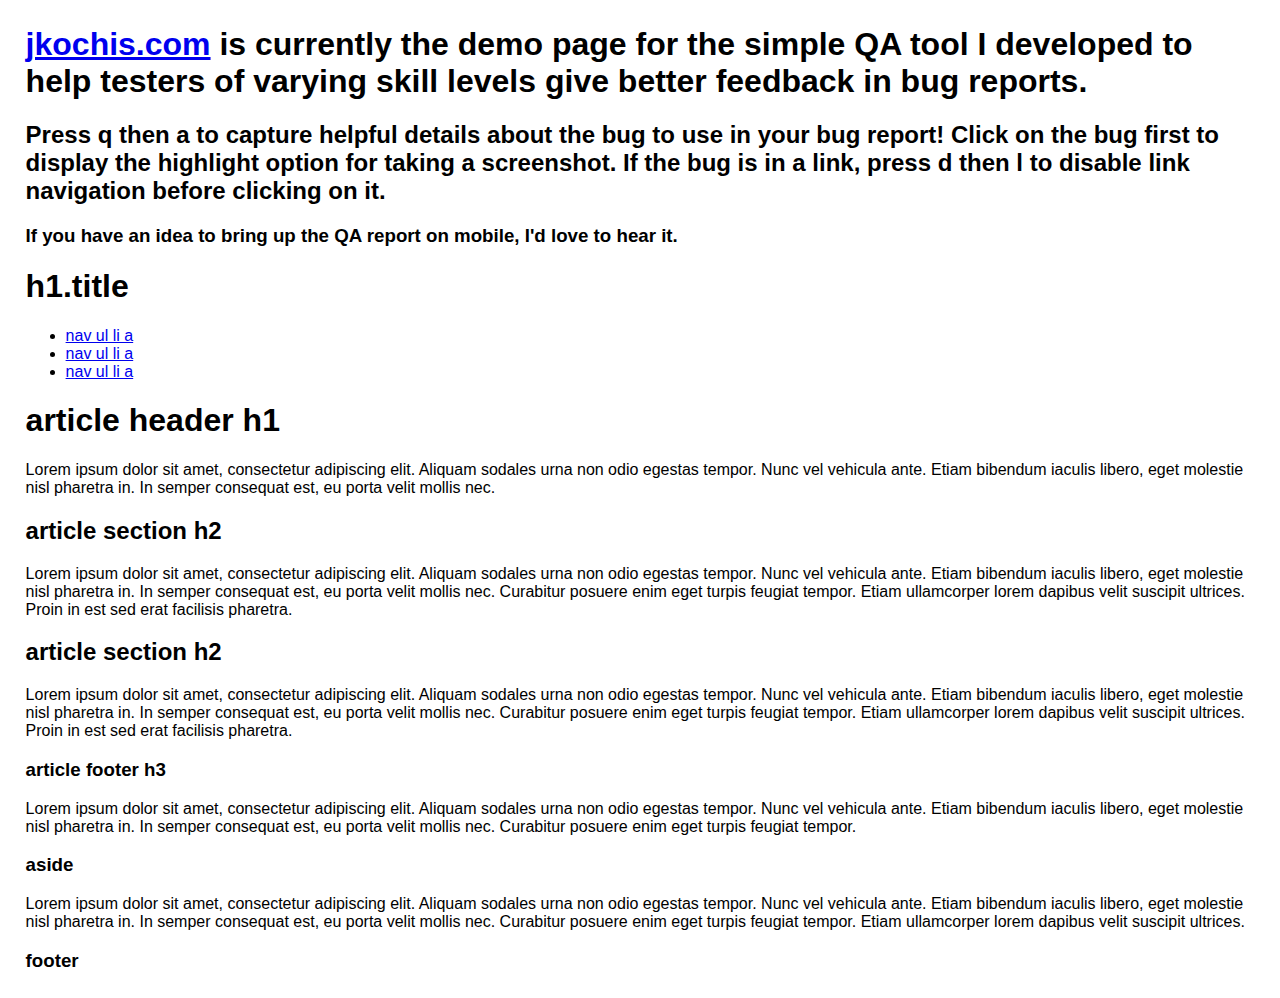
==== commit f26d7c93: "Update index.html" ====
--- a/index.html
+++ b/index.html
@@ -3,7 +3,7 @@
 
 <head>
     <title>QA Helper Test Page</title>
-    <style>body{margin: 2vw;}</style>
+    <style>body{font-family: arial; margin: 2vw;}</style>
 </head>
 
 <body>
